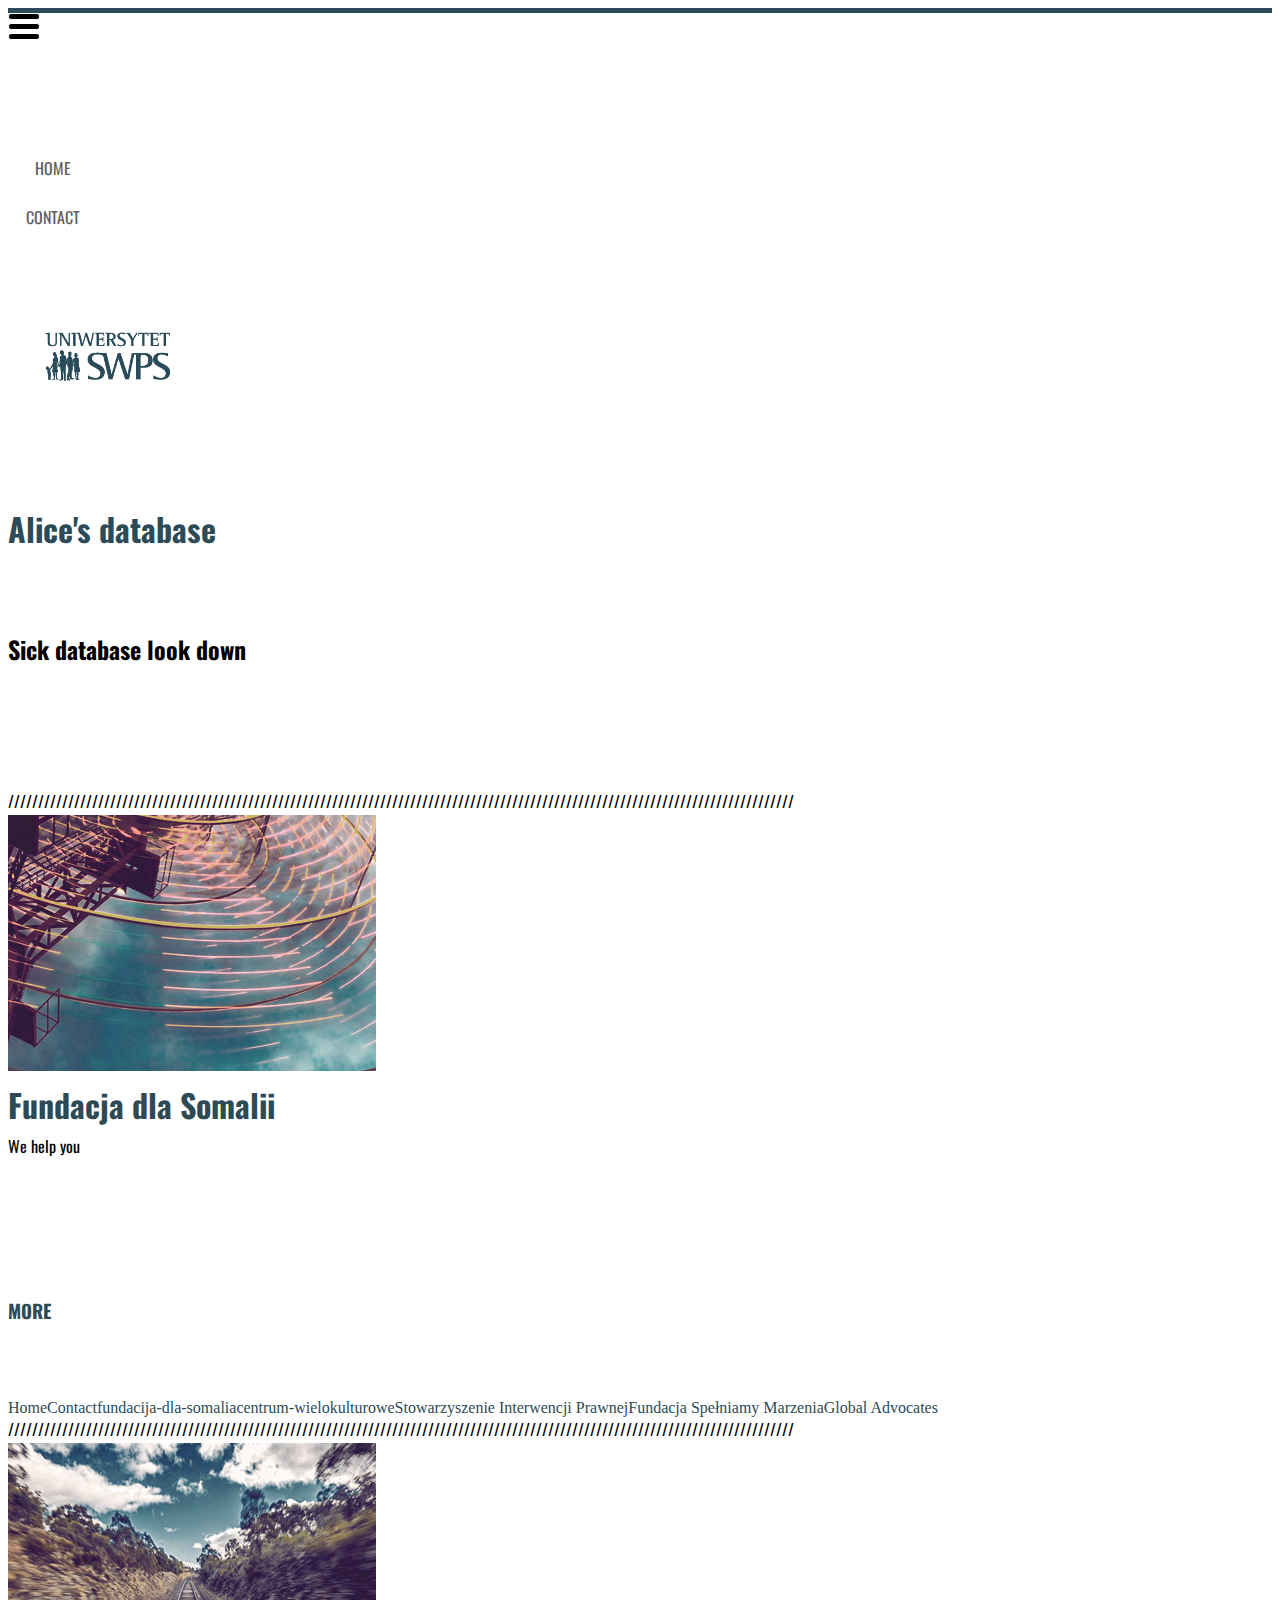
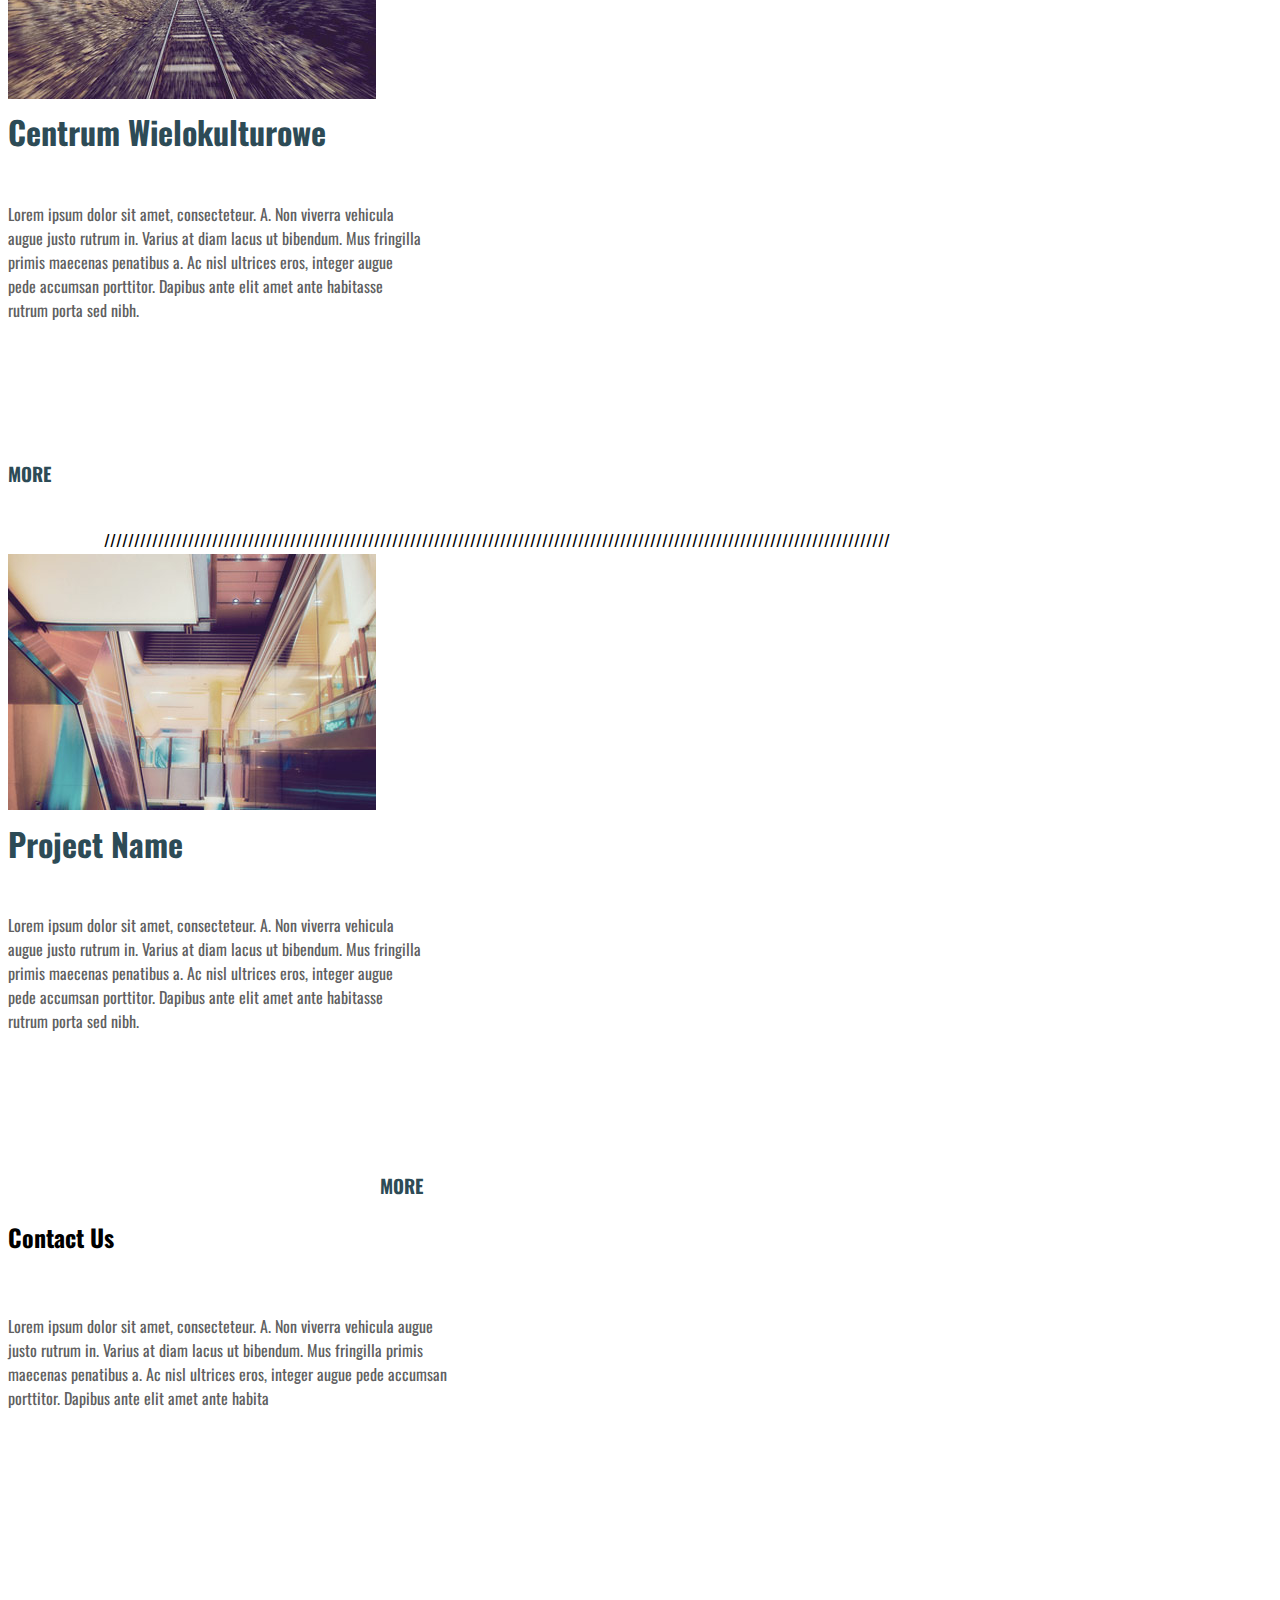
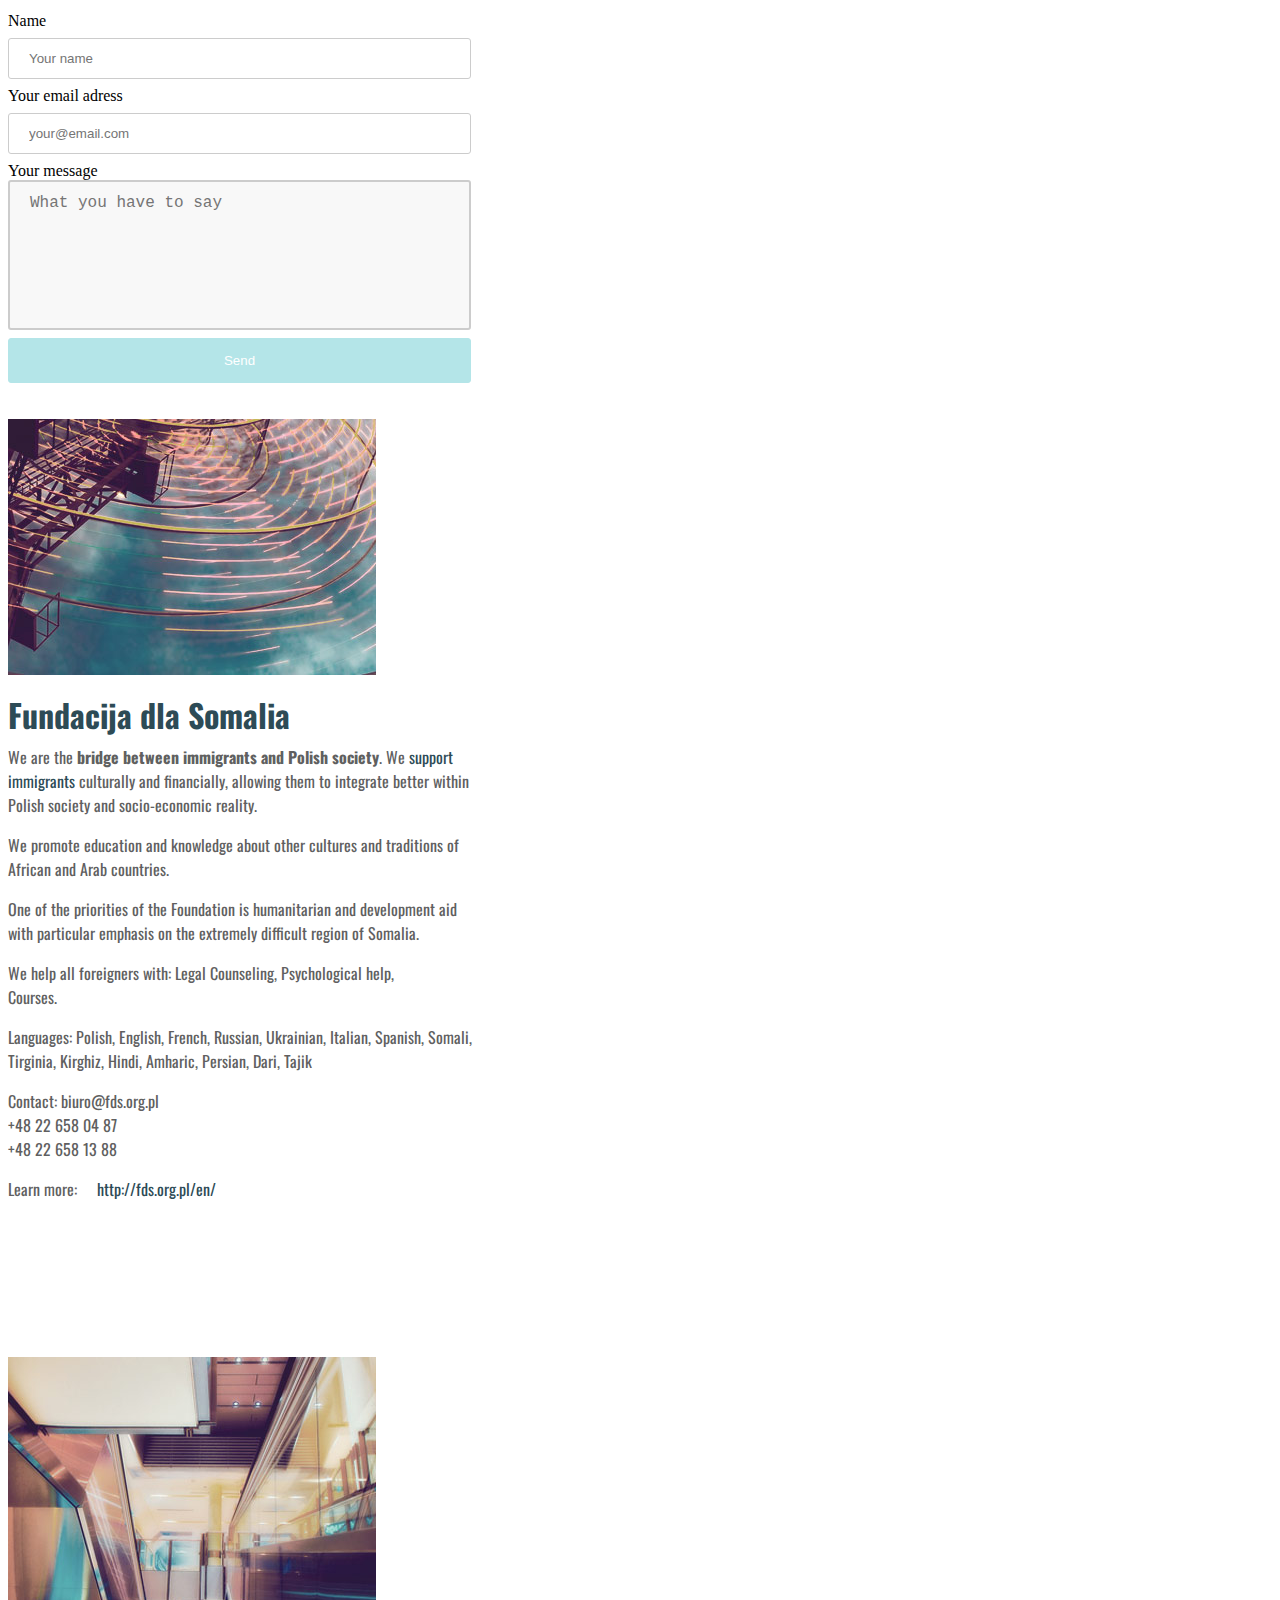
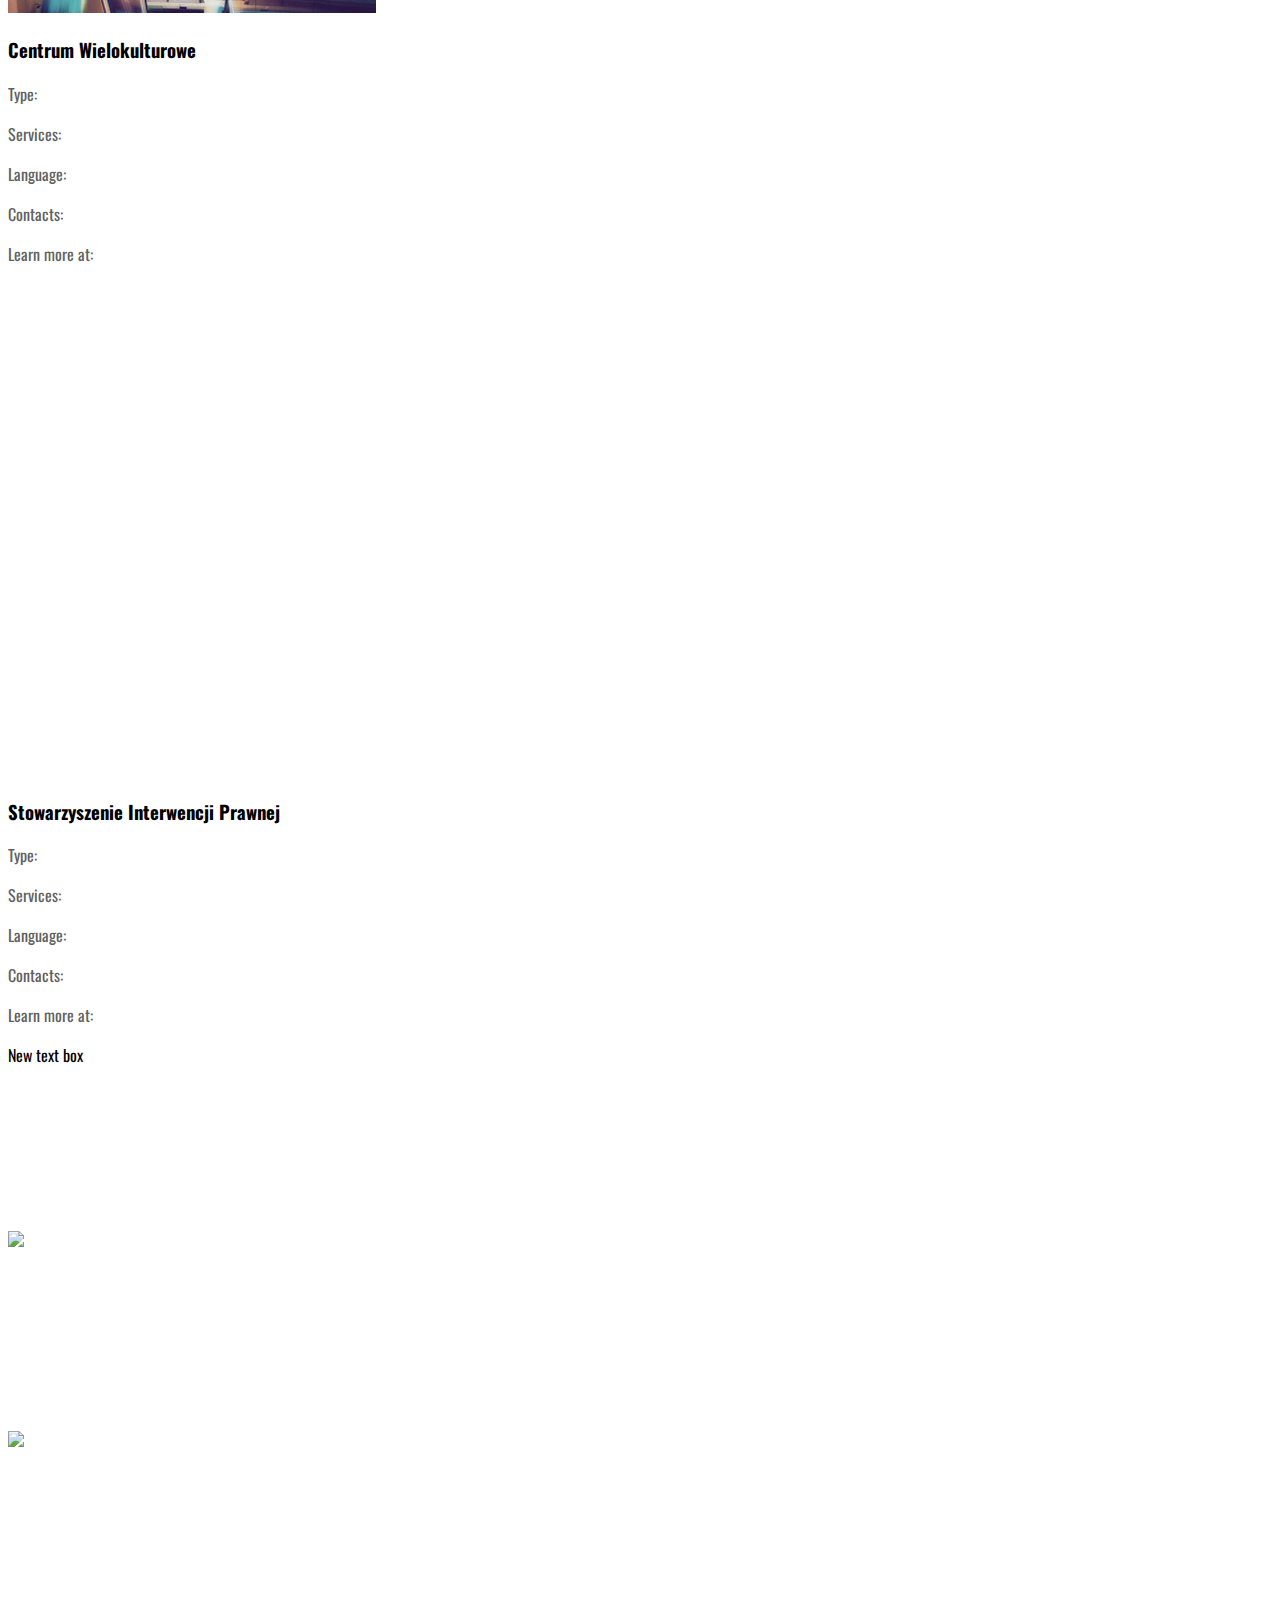
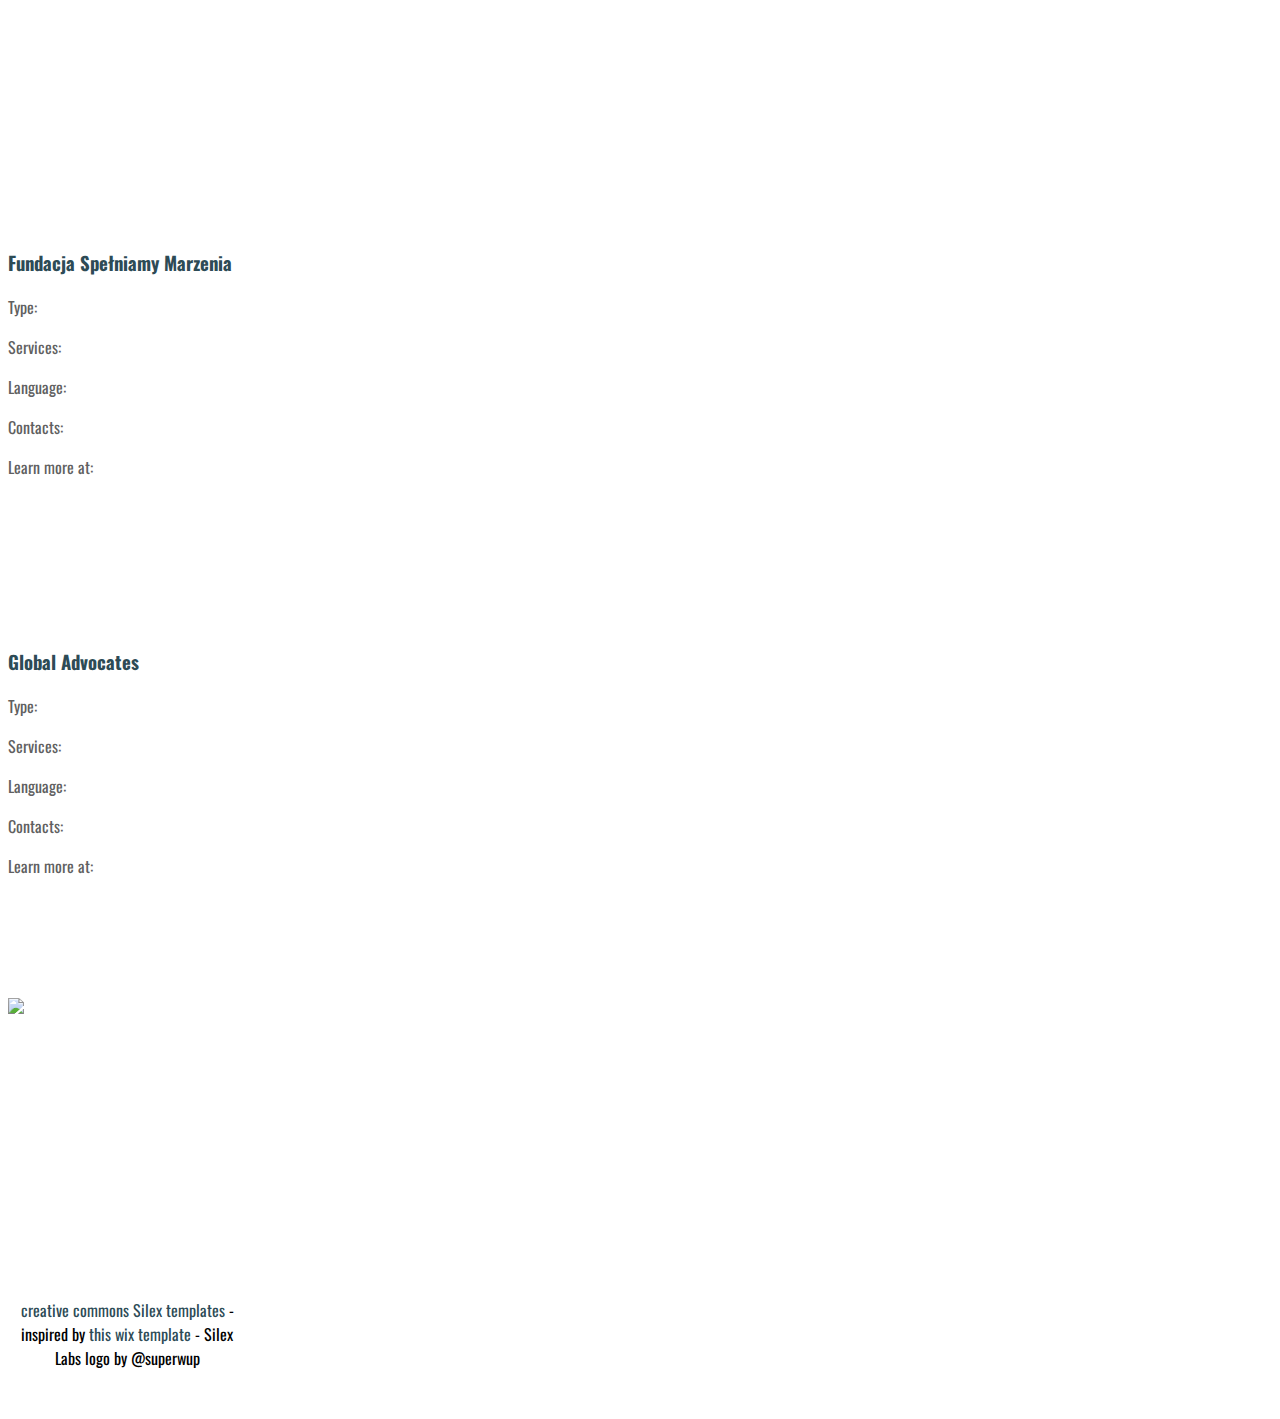
==== editable.html @ 3e7f56ba "Create editable.html" ====
<!DOCTYPE html><html lang=""><head>
    <title>Clean &amp; Square free template</title>
    <meta charset="UTF-8">
    <meta name="generator" content="Silex v2.2.10">

    <style type="text/css" class="silex-style">.link-menu .page-link-active {background-color: rgb(73, 187, 204); transition: background-color 0.5s ease-in;}.link-menu .page-link-active p {color: #FFFFFF; transition: color 0.5s ease-in;}div.small-height div {min-height: 5px;}</style>
    <style class="silex-inline-styles" type="text/css">.silex-id-1436036524732-32 {cursor: auto; background-color: rgb(255, 255, 255);}.silex-id-1483130857943-13 {background-color: rgba(45,75,86,1); min-width: 980px;}.silex-id-1483130857943-12 {min-height: 20px; background-color: transparent; top: 15px; left: 218px; width: 980px;}.silex-id-1483130355289-7 {top: 10px; left: 0px;}@media only screen and (max-width: 480px) {.silex-id-1483130355289-7 {top: 20px; left: 0px;}}.silex-id-1483130355289-6 {min-height: 271px; background-color: transparent; top: 0px; left: 0px;}@media only screen and (max-width: 480px) {.silex-id-1483130355289-6 {min-height: 354px;}}.silex-id-1552772425150-3 {min-height: 27px; width: 33px; background-color: transparent; top: 35px; left: 35px;}.silex-id-1552772447689-4 {width: 100px; min-height: 100px; background-color: rgb(255, 255, 255); top: 100px; left: 653px;}@media only screen and (max-width: 480px) {.silex-id-1552772447689-4 {left: 91px; top: 26px; width: 335px; min-height: 20px;}}.silex-id-1436036522119-6 {width: 383px; top: 108px; left: 536px; background-color: transparent; min-height: 100px;}.silex-id-1436036522018-5 {width: 90px; top: 20px; left: 142px; min-height: 33px;}.silex-id-1436036521917-4 {width: 90px; top: 20px; left: 238px; min-height: 33px;}.silex-id-1579433606392-1 {width: 542px; min-height: 154px; background-color: rgb(255, 255, 255); top: 114px; left: 46px;}.silex-id-1579433564599-0 {width: 269px; min-height: 244px; top: -39px; left: 27px;}.silex-id-1579433671400-2 {width: 237px; min-height: 90px; top: 41px; left: 287px;}.silex-id-1483131519736-31 {top: 708px; left: 0px;}@media only screen and (max-width: 480px) {.silex-id-1483131519736-31 {top: 401px; left: 0px;}}.silex-id-1483131519736-30 {min-height: 158px; background-color: transparent; top: 0px; left: 0px;}@media only screen and (max-width: 480px) {.silex-id-1483131519736-30 {min-height: 415px;}}.silex-id-1436036524230-27 {width: 822px; top: 56px; left: 97px; min-height: 135px;}@media only screen and (max-width: 480px) {.silex-id-1436036524230-27 {top: 137px; left: 11px; width: 421px; min-height: 372px;}}.silex-id-1483130397853-8 {top: 1220px; left: 0px;}@media only screen and (max-width: 480px) {.silex-id-1483130397853-8 {top: 730px; left: 0px;}}.silex-id-1483130397854-9 {min-height: 525px; background-color: transparent;}@media only screen and (max-width: 480px) {.silex-id-1483130397854-9 {min-height: 767px;}}.silex-id-1436036523928-24 {width: 978px; top: 22px; left: 1px; min-height: 26px;}.silex-id-1436036524028-25 {width: 368px; top: 134px; left: 46px; min-height: 256px;}.silex-id-1436036523626-21 {width: 415px; top: 129px; left: 513px; min-height: 302px;}.silex-id-1483131239726-14 {top: 572px; left: NaNpx;}@media only screen and (max-width: 480px) {.silex-id-1483131239726-14 {top: 1470px; left: 0px;}}.silex-id-1483131239727-15 {min-height: 525px; background-color: transparent;}@media only screen and (max-width: 480px) {.silex-id-1483131239727-15 {min-height: 735px;}}.silex-id-1483131239727-17 {width: 978px; top: 22px; left: 1px; min-height: 26px;}.silex-id-1483131239727-16 {width: 368px; top: 134px; left: 46px; min-height: 256px;}.silex-id-1483131239727-18 {width: 415px; top: 94px; left: 504px; min-height: 404px;}.silex-id-1483131242514-19 {top: 572px; left: NaNpx;}@media only screen and (max-width: 480px) {.silex-id-1483131242514-19 {top: 2205px; left: 0px;}}.silex-id-1483131242514-20 {min-height: 417px; background-color: transparent; top: 73px; left: 0px;}@media only screen and (max-width: 480px) {.silex-id-1483131242514-20 {min-height: 718px;}}.silex-id-1483131242515-22 {width: 978px; top: 22px; left: 1px; min-height: 26px;}.silex-id-1483131242515-21 {width: 368px; top: 134px; left: 46px; min-height: 256px;}.silex-id-1483131242515-23 {width: 415px; top: 129px; left: 513px; min-height: 302px;}@media only screen and (max-width: 480px) {.silex-id-1483131242515-23 {top: 384px; left: 15px; width: 415px; min-height: 314px;}}.silex-id-1483131410736-25 {top: 259px; left: NaNpx;}@media only screen and (max-width: 480px) {.silex-id-1483131410736-25 {top: 401px; left: 0px;}}.silex-id-1483131410737-26 {min-height: 525px; background-color: transparent;}@media only screen and (max-width: 480px) {.silex-id-1483131410737-26 {top: 0px; left: 12px; width: 445px; min-height: 791px;}}.silex-id-1436036521716-2 {width: 457px; top: 59px; left: 522px; min-height: 393px;}.silex-id-1538155859204-2 {width: 463px; height: 407px; background-color: transparent; top: 56px; left: 0px;}.silex-id-1579434032991-5 {}.silex-id-1579434032837-4 {min-height: 619px; top: 0px; left: 0px;}.silex-id-1579434068990-7 {width: 893px; min-height: 569px; background-color: rgb(255, 255, 255); top: 37px; left: 48px;}.silex-id-1579434058717-6 {width: 368px; min-height: 267px; top: 15px; left: 23px;}.silex-id-1579434105870-8 {width: 468px; min-height: 650px; top: 15px; left: 408px;}.silex-id-1579435154045-10 {}.silex-id-1579435153888-9 {min-height: 449px; top: 0px; left: 0px;}.silex-id-1579435288949-13 {width: 907px; min-height: 414px; background-color: rgb(255, 255, 255); top: 26px; left: 51px;}.silex-id-1579435301422-14 {width: 368px; min-height: 256px; top: 22px; left: 29px;}.silex-id-1579435308064-15 {width: 440px; min-height: 341px; top: 22px; left: 419px;}.silex-id-1579442111511-1 {}.silex-id-1579442119194-2 {width: 848px; min-height: 402px; background-color: rgb(255, 255, 255); top: 23px; left: 391px;}.silex-id-1579442111416-0 {min-height: 433px; top: 0px; left: 0px;}.silex-id-1579442137676-3 {width: 461px; min-height: 433px; top: 0px; left: 458px;}.silex-id-1579442170416-4 {width: 312px; min-height: 200px; top: 68px; left: 62px;}.silex-id-1579442221116-6 {}.silex-id-1579442221061-5 {min-height: 502px; top: 0px; left: 0px;}.silex-id-1579442273865-8 {width: 300px; min-height: 400px; top: 26px; left: 46px;}.silex-id-1579442231906-7 {width: 560px; min-height: 380px; top: 16px; left: 421px;}.silex-id-1579442318085-10 {}.silex-id-1579442318032-9 {min-height: 446px; top: 0px; left: 0px;}.silex-id-1579442339808-12 {width: 922px; min-height: 438px; background-color: rgb(255, 255, 255); top: 0px; left: 32px;}.silex-id-1579442404065-15 {width: 406px; min-height: 350px; top: 42px; left: 438px;}.silex-id-1579442448858-16 {width: 300px; min-height: 300px; top: 42px; left: 56px;}.silex-id-1483130400381-10 {top: 2236px; left: 0px; min-width: 980px;}@media only screen and (max-width: 480px) {.silex-id-1483130400381-10 {top: 3487px; left: 0px;}}.silex-id-1483130400382-11 {min-height: 113px; background-color: transparent; top: 15px; left: 290px; width: 980px;}@media only screen and (max-width: 480px) {.silex-id-1483130400382-11 {min-height: 213px;}}.silex-id-1436036522220-7 {width: 238px; top: 17px; min-height: 40px; left: 367px;}</style>

    <script type="text/javascript" src="https://editor.silex.me/static/2.10/jquery.js" data-silex-static=""></script>
    <script type="text/javascript" src="https://editor.silex.me/static/2.10/jquery-ui.js" data-silex-static=""></script>
    <script type="text/javascript" src="https://editor.silex.me/static/2.10/pageable.js" data-silex-static=""></script>
    <script type="text/javascript" src="https://editor.silex.me/static/2.10/front-end.js" data-silex-static=""></script>
    <link rel="stylesheet" href="https://editor.silex.me/static/2.10/normalize.css" data-silex-static="">
    <link rel="stylesheet" href="https://editor.silex.me/static/2.10/front-end.css" data-silex-static="">

    

    <script class="silex-json-styles" type="text/json">[{"fonts":[{"family":"'Oswald', sans-serif","href":"https://fonts.googleapis.com/css?family=Oswald"}],"desktop":{"silex-id-1436036524732-32":{"cursor":"auto","background-image":"","background-color":"rgb(255, 255, 255)"},"silex-id-1436036524230-27":{"width":"822px","top":"56px","left":"97px","min-height":"135px"},"silex-id-1436036524129-26":{"width":"966px","top":"700px","left":"1px","background-color":"transparent","min-height":"528px"},"silex-id-1436036524028-25":{"width":"368px","top":"134px","left":"46px","min-height":"256px"},"silex-id-1436036523928-24":{"width":"978px","top":"22px","left":"1px","min-height":"26px"},"silex-id-1436036523827-23":{"width":"242px","top":"166px","left":"120px","min-height":"58px"},"silex-id-1436036523727-22":{"width":"362px","top":"235px","left":"61px","min-height":"86px"},"silex-id-1436036523626-21":{"width":"415px","top":"129px","left":"513px","min-height":"302px"},"silex-id-1436036523526-20":{"width":"100px","top":"1278px","left":"0px","background-color":"transparent","min-height":"528px"},"silex-id-1436036523425-19":{"width":"368px","top":"127px","left":"40px","min-height":"256px"},"silex-id-1436036523325-18":{"width":"100px","top":"16px","left":"0px","min-height":"26px"},"silex-id-1436036523224-17":{"width":"242px","top":"166px","left":"120px","min-height":"58px"},"silex-id-1436036523124-16":{"width":"362px","top":"235px","left":"61px","min-height":"86px"},"silex-id-1436036523024-15":{"width":"415px","top":"166px","left":"512px","min-height":"259px"},"silex-id-1436036522923-14":{"width":"100px","top":"1864px","background-color":"transparent","min-height":"528px"},"silex-id-1436036522823-13":{"width":"368px","top":"130px","left":"43px","min-height":"256px"},"silex-id-1436036522722-12":{"width":"100px","top":"16px","left":"0px","min-height":"26px"},"silex-id-1436036522622-11":{"width":"242px","top":"166px","left":"120px","min-height":"58px"},"silex-id-1436036522521-10":{"width":"362px","top":"240px","left":"61px","min-height":"86px"},"silex-id-1436036522421-9":{"width":"415px","top":"172px","left":"512px","min-height":"299px"},"silex-id-1436036522320-8":{"width":"100px","top":"2405px","min-height":"100px"},"silex-id-1436036522220-7":{"width":"238px","top":"17px","min-height":"40px","left":"367px"},"silex-id-1436036522119-6":{"width":"383px","top":"108px","left":"536px","background-color":"transparent","min-height":"100px"},"silex-id-1436036522018-5":{"width":"90px","top":"20px","left":"142px","min-height":"33px"},"silex-id-1436036521917-4":{"width":"90px","top":"20px","left":"238px","min-height":"33px"},"silex-id-1436036521816-3":{"width":"100px","top":"300px","left":"1px","background-color":"transparent","min-height":"528px"},"silex-id-1436036521716-2":{"width":"457px","top":"59px","left":"522px","min-height":"393px"},"silex-id-1483130355289-6":{"min-height":"271px","background-color":"transparent","top":"0px","left":"0px"},"silex-id-1483130355289-7":{"top":"10px","left":"0px"},"silex-id-1483130397853-8":{"top":"1220px","left":"0px"},"silex-id-1483130397854-9":{"min-height":"525px","background-color":"transparent"},"silex-id-1483130400381-10":{"top":"2236px","left":"0px","min-width":"980px"},"silex-id-1483130400382-11":{"min-height":"113px","background-color":"transparent","top":"15px","left":"290px","width":"980px"},"silex-id-1483130857943-12":{"min-height":"20px","background-color":"transparent","top":"15px","left":"218px","width":"980px"},"silex-id-1483130857943-13":{"background-color":"rgba(45,75,86,1)","min-width":"980px"},"silex-id-1483131239726-14":{"top":"572px","left":"NaNpx"},"silex-id-1483131239727-15":{"min-height":"525px","background-color":"transparent"},"silex-id-1483131239727-16":{"width":"368px","top":"134px","left":"46px","min-height":"256px"},"silex-id-1483131239727-17":{"width":"978px","top":"22px","left":"1px","min-height":"26px"},"silex-id-1483131239727-18":{"width":"415px","top":"94px","left":"504px","min-height":"404px"},"silex-id-1483131242514-19":{"top":"572px","left":"NaNpx"},"silex-id-1483131242514-20":{"min-height":"417px","background-color":"transparent","top":"73px","left":"0px"},"silex-id-1483131242515-21":{"width":"368px","top":"134px","left":"46px","min-height":"256px"},"silex-id-1483131242515-22":{"width":"978px","top":"22px","left":"1px","min-height":"26px"},"silex-id-1483131242515-23":{"width":"415px","top":"129px","left":"513px","min-height":"302px"},"silex-id-1483131410736-25":{"top":"259px","left":"NaNpx"},"silex-id-1483131410737-26":{"min-height":"525px","background-color":"transparent"},"silex-id-1483131519736-30":{"min-height":"158px","background-color":"transparent","top":"0px","left":"0px"},"silex-id-1483131519736-31":{"top":"708px","left":"0px"},"silex-id-1538155859204-2":{"width":"463px","height":"407px","background-color":"transparent","top":"56px","left":"0px"},"silex-id-1552772425150-3":{"min-height":"27px","width":"33px","background-color":"transparent","top":"35px","left":"35px"},"silex-id-1552772447689-4":{"width":"100px","min-height":"100px","background-color":"rgb(255, 255, 255)","top":"100px","left":"653px"},"silex-id-1436036524431-29":{"min-height":"0px","top":"0px","left":"0px","width":"0px"},"silex-id-1579433564599-0":{"width":"269px","min-height":"244px","top":"-39px","left":"27px"},"silex-id-1436036524531-30":{"min-height":"0px","top":"0px","left":"0px","width":"0px"},"silex-id-1579433606392-1":{"width":"542px","min-height":"154px","background-color":"rgb(255, 255, 255)","top":"114px","left":"46px"},"silex-id-1579433671400-2":{"width":"237px","min-height":"90px","top":"41px","left":"287px"},"silex-id-1436036524330-28":{"min-height":"122px","top":"0px","left":"0px","width":"206px"},"silex-id-1579433982222-3":{"min-height":"0px","top":"0px","left":"0px","width":"0px"},"silex-id-1579434032837-4":{"min-height":"619px","background-color":"","top":"0px","left":"0px"},"silex-id-1579434032991-5":{},"silex-id-1579434058717-6":{"width":"368px","min-height":"267px","top":"15px","left":"23px"},"silex-id-1579434068990-7":{"width":"893px","min-height":"569px","background-color":"rgb(255, 255, 255)","top":"37px","left":"48px"},"silex-id-1579434105870-8":{"width":"468px","min-height":"650px","top":"15px","left":"408px"},"silex-id-1579435153888-9":{"min-height":"449px","background-color":"","top":"0px","left":"0px"},"silex-id-1579435154045-10":{},"silex-id-1579435163307-11":{"min-height":"0px","top":"0px","left":"0px"},"silex-id-1579435288949-13":{"width":"907px","min-height":"414px","background-color":"rgb(255, 255, 255)","top":"26px","left":"51px"},"silex-id-1579435301422-14":{"width":"368px","min-height":"256px","top":"22px","left":"29px"},"silex-id-1579435308064-15":{"width":"440px","min-height":"341px","top":"22px","left":"419px"},"silex-id-1579442111416-0":{"min-height":"433px","background-color":"","top":"0px","left":"0px"},"silex-id-1579442111511-1":{},"silex-id-1579442119194-2":{"width":"848px","min-height":"402px","background-color":"rgb(255, 255, 255)","top":"23px","left":"391px"},"silex-id-1579442137676-3":{"width":"461px","min-height":"433px","top":"0px","left":"458px"},"silex-id-1579442170416-4":{"width":"312px","min-height":"200px","top":"68px","left":"62px"},"silex-id-1579442221061-5":{"min-height":"502px","background-color":"","top":"0px","left":"0px"},"silex-id-1579442221116-6":{},"silex-id-1579442231906-7":{"width":"560px","min-height":"380px","top":"16px","left":"421px"},"silex-id-1579442273865-8":{"width":"300px","min-height":"400px","top":"26px","left":"46px"},"silex-id-1579442318032-9":{"min-height":"446px","background-color":"","top":"0px","left":"0px"},"silex-id-1579442318085-10":{},"silex-id-1579442327525-11":{"min-height":"56px","top":"446px","left":"100px","width":"75px"},"silex-id-1579442339808-12":{"width":"922px","min-height":"438px","background-color":"rgb(255, 255, 255)","top":"0px","left":"32px"},"silex-id-1579442351427-13":{"min-height":"0px","top":"0px","left":"0px","width":"0px"},"silex-id-1579442356381-14":{"min-height":"56px","top":"0px","left":"0px","width":"75px"},"silex-id-1579442404065-15":{"width":"406px","min-height":"350px","top":"42px","left":"438px"},"silex-id-1579442448858-16":{"width":"300px","min-height":"300px","top":"42px","left":"56px"}},"mobile":{"silex-id-1436036524230-27":{"top":"137px","left":"11px","width":"421px","min-height":"372px"},"silex-id-1483131410737-26":{"top":"0px","left":"12px","width":"445px","min-height":"791px"},"silex-id-1483131410736-25":{"top":"401px","left":"0px"},"silex-id-1483130397853-8":{"top":"730px","left":"0px"},"silex-id-1483131519736-31":{"top":"401px","left":"0px"},"silex-id-1483130355289-7":{"top":"20px","left":"0px"},"silex-id-1483131239726-14":{"top":"1470px","left":"0px"},"silex-id-1483131242514-19":{"top":"2205px","left":"0px"},"silex-id-1483131242515-23":{"top":"384px","left":"15px","width":"415px","min-height":"314px"},"silex-id-1483130355289-6":{"min-height":"354px"},"silex-id-1483131519736-30":{"min-height":"415px"},"silex-id-1483130397854-9":{"min-height":"767px"},"silex-id-1483131239727-15":{"min-height":"735px"},"silex-id-1483131242514-20":{"min-height":"718px"},"silex-id-1483130400381-10":{"top":"3487px","left":"0px"},"silex-id-1483130400382-11":{"min-height":"213px"},"silex-id-1552772447689-4":{"left":"91px","top":"26px","width":"335px","min-height":"20px"}},"prodotypeData":{"component":{"silex-id-1538155859204-2":{"name":"form1","templateName":"form","buttonBorderColor":"#B4E5E8","buttonBackgroundColor":"#B4E5E8"},"silex-id-1552772425150-3":{"name":"hamburger1","templateName":"hamburger","fixed":false,"links":[{"properties":{"href":"#!page-home"},"text":"Home"},{"properties":{"href":"#!page-contact"},"text":"Contact"},{"properties":{"href":"https://www.silex.me"},"text":"Powered by Silex"}],"background-color":"#B4E5E8","button-background-color":"#000000"}},"style":{"all-style":{"className":"all-style","templateName":"text","displayName":"All Style","styles":{"desktop":{"normal":{"className":"all-style","pseudoClass":"normal","All":{"font-family":"'Oswald', sans-serif","font-weight":"normal","color":""},"Heading1":{"color":"#2d4b56","line-height":"0.5","text-align":"left"},"Paragraph":{"color":"#606060"},"Link":{"color":"#2D4B56","text-decoration":"none"}}},"mobile":{"normal":{"templateName":"text","className":"all-style","pseudoClass":"normal","All":{"font-size":"22px"},"Heading1":{"line-height":"1"}}}}},"nav":{"className":"nav","templateName":"text","displayName":"nav","styles":{"desktop":{"normal":{"className":"nav","pseudoClass":"normal","All":{"text-align":"center"},"Active":{"background-color":"","color":"","text-decoration":"underline"},"Link":{"color":"#000000","text-decoration":"none","background-color":"#cb4c4c","line-height":"3"}}}}},"hamburger-menu":{"className":"hamburger-menu","templateName":"text","displayName":"Hamburger menu","styles":{"desktop":{"normal":{"className":"hamburger-menu","pseudoClass":"normal"}},"mobile":{"normal":{"templateName":"text","className":"hamburger-menu","pseudoClass":"normal","UnorderedList":{"list-style-type":"none","font-size":"1.5em","color":""},"Active":{"color":"#ffffff","background-color":""},"Link":{"color":"#000000"},"All":{"line-height":"2"}}}}}}}}]</script>

    






    <meta name="website-width" content="980">
    <style type="text/css" class="silex-style-settings">.website-width {width: 980px;}</style>































    
    
<style class="silex-prodotype-style" type="text/css" data-style-id="all-style">h1 {color: #2d4b56; text-align: left; line-height: 0.5;}.text-element > .silex-element-content {font-family: 'Oswald', sans-serif; font-weight: normal;}p {color: #606060;}a {color: #2D4B56; text-decoration: none;}[data-silex-href] {color: #2D4B56; text-decoration: none;}@media only screen and (max-width: 480px) {h1 {line-height: 1;}.text-element > .silex-element-content {font-size: 22px;}}</style><link href="https://fonts.googleapis.com/css?family=Oswald" rel="stylesheet" class="silex-custom-font"><style class="silex-prodotype-style" type="text/css" data-style-id="nav">.nav.text-element > .silex-element-content {text-align: center;}.nav a {color: #000000; background-color: #cb4c4c; text-decoration: none; line-height: 3;}.nav [data-silex-href] {color: #000000; background-color: #cb4c4c; text-decoration: none; line-height: 3;}.nav .page-link-active {text-decoration: underline;}</style><meta name="publicationPath" content="{&quot;absPath&quot;:&quot;/ce/fs/get/Documents/silex-templates/clean-square&quot;,&quot;isDir&quot;:true,&quot;mime&quot;:&quot;application/octet-stream&quot;,&quot;name&quot;:&quot;clean-square&quot;,&quot;folder&quot;:&quot;Documents/silex-templates&quot;,&quot;path&quot;:&quot;Documents/silex-templates/clean-square&quot;,&quot;service&quot;:&quot;fs&quot;,&quot;url&quot;:&quot;http://localhost:6805/ce/fs/get/Documents/silex-templates/clean-square&quot;}"><meta name="viewport" content="width=device-width, initial-scale=1"><meta name="hostingProvider" content="unifile"><style class="silex-prodotype-style" type="text/css" data-style-id="hamburger-menu">@media only screen and (max-width: 480px), only screen and (max-device-width: 480px) {.hamburger-menu.text-element > .silex-element-content {line-height: 2;}.hamburger-menu a {color: #000000;}.hamburger-menu [data-silex-href] {color: #000000;}.hamburger-menu ul li {list-style-type: none; font-size: 1.5em;}.hamburger-menu .page-link-active {color: #ffffff;}}</style><script type="text/javascript" class="silex-script"></script><!-- Silex HEAD tag do not remove -->
    <!-- End of Silex HEAD tag do not remove --></head>

<body data-silex-type="container-element" class="silex-id-1436036524732-32 all-style enable-mobile prevent-draggable prevent-resizable prevent-selectable silex-runtime" data-silex-id="silex-id-1436036524732-32" style="">
    <div data-silex-type="container-element" class="prevent-draggable container-element editable-style silex-id-1483130857943-13 section-element hide-on-mobile prevent-resizable small-height website-min-width" data-silex-id="silex-id-1483130857943-13">
        <div data-silex-type="container-element" class="editable-style silex-element-content website-width silex-id-1483130857943-12 silex-container-content container-element prevent-draggable" data-silex-id="silex-id-1483130857943-12"></div>
    </div>
    <div data-silex-type="container-element" class="prevent-draggable container-element editable-style silex-id-1483130355289-7 section-element prevent-resizable website-min-width" data-silex-id="silex-id-1483130355289-7">
        <div data-silex-type="container-element" class="editable-style silex-element-content website-width silex-id-1483130355289-6 silex-container-content container-element prevent-draggable" data-silex-id="silex-id-1483130355289-6" style=""><div data-silex-type="text-element" class="editable-style silex-id-1552772425150-3 text-element silex-component prevent-resizable hide-on-desktop hamburger-menu prevent-auto-z-index" data-silex-id="silex-id-1552772425150-3"><div class="silex-element-content normal"><style>.hamburger-menu_1563834201074_621 {position: absolute; z-index: 20;}.silex-editor .hamburger-menu_1563834201074_621 nav {left: -9999px;}.hamburger-menu_1563834201074_621 nav ul {margin-top: 80px;}.hamburger-menu_1563834201074_621 nav {opacity: 0; position: absolute; background-color: #B4E5E8; transition: left 1s ease, height 0s ease 1s; left: -300px; width: 300px; height: 20px;}.hamburger-menu_1563834201074_621.open nav {opacity: 1; height: 100vh; left: 0; transition: left 1s ease, height 0s ease 0s;}.hamburger-menu_1563834201074_621 .nav-container {z-index: 10; position: absolute;}.hamburger-menu_1563834201074_621.open .nav-container {}.hamburger-menu_1563834201074_621 .hamburger-btn {z-index: 20; cursor: pointer; position: absolute;}.hamburger-menu_1563834201074_621 .hamburger-btn span {display: block; width: 30px; height: 5px; margin-bottom: 3px; position: relative; background-color: #000000; border: 1px solid #ffffff; border-radius: 3px; transition: border-color 0.1s ease-in,
      opacity 0.1s ease-in,
      transform 0.1s ease-in,
      background 0.1s ease-in;}.hamburger-menu_1563834201074_621.open .hamburger-btn span {border-color: rgba(255, 255, 255, 0);}.hamburger-menu_1563834201074_621 .hamburger-btn span:first-child {transform-origin: 4px -2px;}.hamburger-menu_1563834201074_621.open .hamburger-btn span:first-child {transform: rotate(45deg) translate(7px, -4px);}.hamburger-menu_1563834201074_621.open .hamburger-btn span:nth-last-child(2) {opacity: 0;}.hamburger-menu_1563834201074_621 .hamburger-btn span:nth-child(3) {transform-origin: -11px 4px;}.hamburger-menu_1563834201074_621.open .hamburger-btn span:nth-child(3) {transform: rotate(-45deg) translate(0, 12px);}</style>
<!-- inspired by https://codepen.io/erikterwan/pen/EVzeRP -->
<div class="hamburger-menu_1563834201074_621 closed">
    <div class="hamburger-btn ">
      <span></span>
      <span></span>
      <span></span>
    </div>
    <div class="nav-container">
      <div class="prevent-scale">
        <nav role="navigation" class="">
            <ul>
            
                <li><a href="#!page-home" class="">Home</a></li>
            
                <li><a href="#!page-contact" class="">Contact</a></li>
            
                <li><a href="https://www.silex.me">Powered by Silex</a></li>
            
            </ul>
        </nav>
      </div>
  </div>
</div>
<script type="text/javascript">
(function() {
  var isOpen = false;
  function close() {
    isOpen = false;
    $('.hamburger-menu_1563834201074_621').removeClass('open');
    $('.hamburger-menu_1563834201074_621').addClass('closed');
  }
  function open() {
    isOpen = true;
    $('.hamburger-menu_1563834201074_621').addClass('open');
    $('.hamburger-menu_1563834201074_621').removeClass('closed');
  }
  function toggle() {
    if(isOpen) close();
    else open();
  }
  var silexElement = $('.hamburger-menu_1563834201074_621').closest('.editable-style');
  function move(data) {
    var offset = silexElement.offset();
    $('.hamburger-menu_1563834201074_621 .nav-container').css({
      'transform': 'translate(' + (data.scrollLeft - (offset.left/data.scale)) + 'px, ' + (data.scrollTop - (offset.top/data.scale)) + 'px)'
    });
  }
  $('.hamburger-menu_1563834201074_621 .hamburger-btn').click(function() { toggle(); });
  $(document).on('silex.scroll silex.resize', function(e, data) {
    close();
    move(data);
  });
  close();
})();
</script>
</div></div><div data-silex-type="container-element" class="editable-style silex-id-1552772447689-4 container-element hide-on-desktop" data-silex-id="silex-id-1552772447689-4"></div>
            
            <div data-silex-type="container-element" class="editable-style container-element link-menu silex-id-1436036522119-6 hide-on-mobile" data-silex-id="silex-id-1436036522119-6">
                <div data-silex-type="text-element" class="editable-style text-element silex-id-1436036522018-5 nav" data-silex-id="silex-id-1436036522018-5" data-silex-href="#!page-home">
                    <div class="silex-element-content normal"><p>
                        HOME
                    </p></div>
                </div>
                <div data-silex-type="text-element" class="editable-style text-element silex-id-1436036521917-4 nav" data-silex-id="silex-id-1436036521917-4" data-silex-href="#!page-contact">
                    <div class="silex-element-content normal">
                        <p>CONTACT
                    </p></div>
                </div>
            </div>

        <div data-silex-type="container-element" class="editable-style silex-id-1579433606392-1 container-element" data-silex-id="silex-id-1579433606392-1" style=""><div data-silex-type="image-element" class="editable-style silex-id-1579433564599-0 image-element" data-silex-id="silex-id-1579433564599-0" style="top: -39px; left: 27px; width: 269px; min-height: 244px;"><img src="assets/swps_logo.png" class="silex-element-content"></div><div data-silex-type="text-element" class="editable-style silex-id-1579433671400-2 text-element" data-silex-id="silex-id-1579433671400-2" style=""><div class="silex-element-content normal"><h1>Alice's database<br></h1></div></div></div></div>
    </div>
    <div data-silex-type="container-element" class="prevent-draggable container-element editable-style silex-id-1483131519736-31 section-element page-home paged-element prevent-resizable website-min-width" data-silex-id="silex-id-1483131519736-31">
        <div data-silex-type="container-element" class="editable-style silex-element-content website-width silex-id-1483131519736-30 silex-container-content container-element prevent-draggable" data-silex-id="silex-id-1483131519736-30" style="">
            <div data-silex-type="text-element" class="editable-style text-element silex-id-1436036524230-27" data-silex-id="silex-id-1436036524230-27" style="">
                <div class="silex-element-content normal"><h2>Sick database look down</h2></div>
            </div>
        </div>
    </div>



    <div data-silex-type="container-element" class="prevent-draggable container-element editable-style section-element silex-id-1483130397853-8 page-home paged-element prevent-resizable website-min-width" data-silex-id="silex-id-1483130397853-8">
        <div data-silex-type="container-element" class="editable-style silex-element-content website-width silex-container-content container-element prevent-draggable silex-id-1483130397854-9" data-silex-id="silex-id-1483130397854-9">
            <div data-silex-type="text-element" class="editable-style text-element silex-id-1436036523928-24 full-width grey-text" data-silex-id="silex-id-1436036523928-24">
                <div class="silex-element-content normal">
                    ///////////////////////////////////////////////////////////////////////////////////////////////////////////////////////////////////
                </div>
            </div>
            <div data-silex-type="image-element" class="editable-style image-element silex-id-1436036524028-25" data-silex-id="silex-id-1436036524028-25">
                <img class="silex-element-content" src="assets/pic07.jpg"></div>

            <div data-silex-type="text-element" class="editable-style text-element silex-id-1436036523626-21 product-details text-editor-focus" data-silex-id="silex-id-1436036523626-21" data-allow-silex-shortcuts="true">
                <div class="silex-element-content normal">
                    <h1><a href="#!page-fundacija-dla-somalia" title="Fundacija dla Somalia" class="">Fundacja dla Somalii</a></h1>
                    
                        We help you<br><p>
                            <br>
                        </p>
                        <p>
                            <br>
                        </p>
                        <p>
                            <br>
                        </p>
                        <h3><a href="#!page-fundacija-dla-somalia" title="Fundacija dla Somalia" class="">MORE</a></h3>
                    
                </div>
            </div>
        </div>
    </div>



































    <div class="silex-pages">
        <a id="page-home" data-silex-type="page-element" class="page-element" href="#!page-home">Home</a><a id="page-contact" data-silex-type="page-element" class="page-element" href="#!page-contact">Contact</a><a id="page-fundacija-dla-somalia" href="#!page-fundacija-dla-somalia" data-silex-type="page-element" class="page-element">fundacija-dla-somalia</a><a id="page-centrum-wielokulturowe" href="#!page-centrum-wielokulturowe" data-silex-type="page-element" class="page-element">centrum-wielokulturowe</a><a id="page-stowarzyszenie-interwencji-prawnej" href="#!page-stowarzyszenie-interwencji-prawnej" data-silex-type="page-element" class="page-element">Stowarzyszenie Interwencji Prawnej</a><a id="page-fundacja-spe-niamy-marzenia" href="#!page-fundacja-spe-niamy-marzenia" data-silex-type="page-element" class="page-element">Fundacja Spełniamy Marzenia</a><a id="page-global-advocates" href="#!page-global-advocates" data-silex-type="page-element" class="page-element">Global Advocates</a></div>













    <div data-silex-type="container-element" class="prevent-draggable container-element editable-style section-element silex-id-1483131239726-14 page-home paged-element prevent-resizable website-min-width" data-silex-id="silex-id-1483131239726-14">

        <div data-silex-type="container-element" class="editable-style silex-element-content website-width silex-container-content container-element prevent-draggable silex-id-1483131239727-15" data-silex-id="silex-id-1483131239727-15">
            <div data-silex-type="text-element" class="editable-style text-element silex-id-1483131239727-17 full-width grey-text" data-silex-id="silex-id-1483131239727-17">
                <div class="silex-element-content normal">
                    ///////////////////////////////////////////////////////////////////////////////////////////////////////////////////////////////////
                </div>
            </div>
            <div data-silex-type="image-element" class="editable-style image-element silex-id-1483131239727-16" data-silex-id="silex-id-1483131239727-16">
                <img src="assets/pic08.jpg" class="silex-element-content"></div>

            <div data-silex-type="text-element" class="editable-style text-element silex-id-1483131239727-18 product-details" data-silex-id="silex-id-1483131239727-18" style="">
                <div class="silex-element-content normal">
                    <h1>Centrum Wielokulturowe</h1>
                    
                        <br>
                    
                    
                        <p>Lorem ipsum dolor sit amet, consecteteur. A. Non viverra vehicula augue justo rutrum in. Varius at diam lacus ut bibendum. Mus fringilla primis maecenas penatibus a. Ac nisl ultrices eros, integer augue pede accumsan porttitor.
                            Dapibus ante elit amet ante habitasse rutrum porta sed nibh.&nbsp;</p>
                        <p>
                            <br>
                        </p>
                        <p>
                            <br>
                        </p>
                        <p>
                            <br>
                        </p>
                        <h3><a href="#!page-home" class="">MORE</a></h3>
                    
                </div>
            </div>
        </div>
    </div>
    <div data-silex-type="container-element" class="prevent-draggable container-element editable-style section-element silex-id-1483131242514-19 page-home paged-element website-min-width prevent-resizable" data-silex-id="silex-id-1483131242514-19">

        <div data-silex-type="container-element" class="editable-style silex-element-content website-width silex-container-content container-element prevent-draggable silex-id-1483131242514-20" data-silex-id="silex-id-1483131242514-20" style="">
            <div data-silex-type="text-element" class="editable-style text-element full-width grey-text silex-id-1483131242515-22" data-silex-id="silex-id-1483131242515-22">
                <div class="silex-element-content normal">
                    <div style="text-align: center;">///////////////////////////////////////////////////////////////////////////////////////////////////////////////////////////////////</div>
                </div>
            </div>
            <div data-silex-type="image-element" class="editable-style image-element silex-id-1483131242515-21" data-silex-id="silex-id-1483131242515-21">
                <img src="assets/pic09.jpg" class="silex-element-content"></div>

            <div data-silex-type="text-element" class="editable-style text-element product-details silex-id-1483131242515-23" data-silex-id="silex-id-1483131242515-23">
                <div class="silex-element-content normal">
                    <h1 class="heading1">Project Name</h1>
                    <div>
                        <br>
                    </div>
                    <div>
                        <p class="normal">Lorem ipsum dolor sit amet, consecteteur. A. Non viverra vehicula augue justo rutrum in. Varius at diam lacus ut bibendum. Mus fringilla primis maecenas penatibus a. Ac nisl ultrices eros, integer augue pede accumsan porttitor.
                            Dapibus ante elit amet ante habitasse rutrum porta sed nibh.&nbsp;</p>
                        <p class="normal">
                            <br>
                        </p>
                        <p class="normal">
                            <br>
                        </p>
                        <p class="normal">
                            <br>
                        </p>
                        <h3 style="text-align: right;" class="heading3"><a href="#!page-home" class="">MORE</a></h3>
                    </div>
                </div>
            </div>
        </div>
    </div>

    



    <div data-silex-type="container-element" class="prevent-draggable container-element editable-style section-element silex-id-1483131410736-25 page-contact paged-element website-min-width prevent-resizable" data-silex-id="silex-id-1483131410736-25">

        <div data-silex-type="container-element" class="editable-style silex-element-content website-width silex-container-content container-element prevent-draggable silex-id-1483131410737-26" data-silex-id="silex-id-1483131410737-26">



            <div data-silex-type="text-element" class="editable-style text-element product-details silex-id-1436036521716-2" data-silex-id="silex-id-1436036521716-2">
                <div class="silex-element-content normal">
                    <h2>Contact Us</h2>
                    <h1>
                        <br>
                        
                            </h1><p>Lorem ipsum dolor sit amet, consecteteur. A. Non viverra vehicula augue justo rutrum in. Varius at diam lacus ut bibendum. Mus fringilla primis maecenas penatibus a. Ac nisl ultrices eros, integer augue pede accumsan porttitor.
                                Dapibus ante elit amet ante habita</p><p></p><p><a href="//disap.org/"></a></p>
                </div>
            </div>
            
    <div data-silex-type="html-element" class="editable-style silex-id-1538155859204-2 html-element silex-component silex-component-form silex-use-height-not-minheight" data-silex-id="silex-id-1538155859204-2" style=""><div class="silex-element-content"><form id="id_1538155891651_879" action="https://formspree.io/your@email.com" method="POST">
  
  <div>
    <label for="field1">Name</label>
    <input required="" id="field1" name="field1" placeholder="Your name" type="text">
  </div>
  
  
  <div>
    <label for="field2">Your email adress</label>
    <input required="" id="field2" name="field2" placeholder="your@email.com" type="text">
  </div>
  
  
  <div class="fill-vertical">
    <label for="field3">Your message</label>
    <textarea required="" id="field3" name="field3" placeholder="What you have to say"></textarea>
  </div>
  
  <input value="Send" type="submit">
</form>
<style>#id_1538155891651_879 input[type=text], select {width: 100%; padding: 12px 20px; margin: 8px 0; display: inline-block; border: 1px solid #ccc; border-radius: 3px; box-sizing: border-box;}#id_1538155891651_879 input[type=submit] {width: 100%; background-color: #B4E5E8; color: #FFFFFF; padding: 14px 20px; margin: 8px 0; border: 1px solid #B4E5E8; border-radius: 3px; cursor: pointer;}#id_1538155891651_879 label {color: #000000;}#id_1538155891651_879 .fill-vertical {flex: 1 1 auto; display: flex; flex-direction: column;}#id_1538155891651_879 .fill-vertical textarea {flex: 1 1 auto; width: 100%; height: 150px; padding: 12px 20px; box-sizing: border-box; border: 2px solid #ccc; border-radius: 3px; background-color: #f8f8f8; font-size: 16px; resize: none;}#id_1538155891651_879 {border-radius: 3px; display: flex; flex-direction: column; justify-content: space-between; height: 100%;}</style>

</div></div></div>
    </div>
    






























<div data-silex-type="container-element" class="prevent-draggable prevent-resizable container-element editable-style silex-id-1579434032991-5 section-element page-fundacija-dla-somalia paged-element" data-silex-id="silex-id-1579434032991-5"><div data-silex-type="container-element" class="editable-style silex-id-1579434032837-4 container-element silex-element-content silex-container-content website-width prevent-draggable" data-silex-id="silex-id-1579434032837-4" style=""><div data-silex-type="container-element" class="editable-style silex-id-1579434068990-7 container-element" data-silex-id="silex-id-1579434068990-7" style=""><div data-silex-type="image-element" class="editable-style silex-id-1579434058717-6 image-element" data-silex-id="silex-id-1579434058717-6" style=""><img src="assets/pic07.jpg" class="silex-element-content"></div><div data-silex-type="text-element" class="editable-style silex-id-1579434105870-8 text-element" data-silex-id="silex-id-1579434105870-8" style=""><div class="silex-element-content normal"><h1><a href="http://fds.org.pl/en/">Fundacija dla Somalia</a></h1><p></p><p>We are the<b> bridge between immigrants and Polish society</b>. We <a href="http://fds.org.pl/en/about-fds/www.immigrantsinaction.pl" target="_blank" title="www.immigrantsinaction.pl">support immigrants</a> culturally and financially, allowing them to integrate better within Polish society and socio-economic reality.</p>
<p>We promote education and knowledge about other cultures and traditions of African and Arab countries.</p>
<p>One of the priorities of the Foundation is humanitarian and 
development aid with particular emphasis on the extremely difficult 
region of Somalia.</p>
<p>We help all foreigners with: Legal Counseling, Psychological help, <br>Courses.</p><p>Languages: Polish, English, French, Russian, Ukrainian, Italian, Spanish, Somali, Tirginia, Kirghiz, Hindi, Amharic, Persian, Dari, Tajik</p><p>Contact: biuro@fds.org.pl<br>+48 22 658 04 87<br>+48 22 658 13 88</p><p>Learn more:  <a href="http://fds.org.pl/en/" title="Fds website">http://fds.org.pl/en/</a>      <br></p><p><br></p><br><p></p><p><br></p></div></div></div></div></div><div data-silex-type="container-element" class="prevent-draggable prevent-resizable container-element editable-style silex-id-1579435154045-10 section-element page-centrum-wielokulturowe paged-element" data-silex-id="silex-id-1579435154045-10"><div data-silex-type="container-element" class="editable-style silex-id-1579435153888-9 container-element silex-element-content silex-container-content website-width prevent-draggable" data-silex-id="silex-id-1579435153888-9" style=""><div data-silex-type="container-element" class="editable-style silex-id-1579435288949-13 container-element" data-silex-id="silex-id-1579435288949-13" style=""><div data-silex-type="image-element" class="editable-style silex-id-1579435301422-14 image-element" data-silex-id="silex-id-1579435301422-14" style=""><img src="assets/pic09.jpg" class="silex-element-content"></div><div data-silex-type="text-element" class="editable-style silex-id-1579435308064-15 text-element" data-silex-id="silex-id-1579435308064-15" style=""><div class="silex-element-content normal"><h3>Centrum Wielokulturowe</h3><p>Type: <br></p><p>Services:</p><p>Language:</p><p>Contacts:</p><p>Learn more at:</p><p><br></p></div></div></div></div></div><div data-silex-type="container-element" class="prevent-draggable prevent-resizable container-element editable-style silex-id-1579442111511-1 section-element paged-element page-stowarzyszenie-interwencji-prawnej" data-silex-id="silex-id-1579442111511-1"><div data-silex-type="container-element" class="editable-style silex-id-1579442119194-2 container-element" data-silex-id="silex-id-1579442119194-2" style=""></div><div data-silex-type="container-element" class="editable-style silex-id-1579442111416-0 container-element silex-element-content silex-container-content website-width prevent-draggable" data-silex-id="silex-id-1579442111416-0" style=""><div data-silex-type="text-element" class="editable-style silex-id-1579442137676-3 text-element text-editor-focus" data-silex-id="silex-id-1579442137676-3" style="" data-allow-silex-shortcuts="true"><div class="silex-element-content normal"><p></p><h3>Stowarzyszenie Interwencji Prawnej</h3><p>Type: <br></p><p>Services:</p><p>Language:</p><p>Contacts:</p><p>Learn more at:</p>New text box<p></p></div></div><div data-silex-type="image-element" class="editable-style silex-id-1579442170416-4 image-element" data-silex-id="silex-id-1579442170416-4" style=""><img src="https://images.unsplash.com/photo-1579404243956-d7ab6ce45abd?ixlib=rb-1.2.1&amp;q=80&amp;fm=jpg&amp;crop=entropy&amp;cs=tinysrgb&amp;w=1080&amp;fit=max&amp;ixid=eyJhcHBfaWQiOjM0Nzl9" class="silex-element-content"></div></div></div><div data-silex-type="container-element" class="prevent-draggable prevent-resizable container-element editable-style silex-id-1579442221116-6 section-element paged-element page-fundacja-spe-niamy-marzenia" data-silex-id="silex-id-1579442221116-6"><div data-silex-type="container-element" class="editable-style silex-id-1579442221061-5 container-element silex-element-content silex-container-content website-width prevent-draggable" data-silex-id="silex-id-1579442221061-5" style=""><div data-silex-type="image-element" class="editable-style silex-id-1579442273865-8 image-element" data-silex-id="silex-id-1579442273865-8" style=""><img src="https://images.unsplash.com/photo-1579427775967-633c7e90ec07?ixlib=rb-1.2.1&amp;q=80&amp;fm=jpg&amp;crop=entropy&amp;cs=tinysrgb&amp;w=1080&amp;fit=max&amp;ixid=eyJhcHBfaWQiOjM0Nzl9" class="silex-element-content"></div><div data-silex-type="text-element" class="editable-style silex-id-1579442231906-7 text-element" data-silex-id="silex-id-1579442231906-7" style=""><div class="silex-element-content normal"><h3><a href="https://spelniamymarzenia.com.pl" target="_blank">Fundacja Spełniamy Marzenia</a></h3><p></p><p>Type: <br></p><p>Services:</p><p>Language:</p><p>Contacts:</p><p>Learn more at:</p><br><p></p></div></div></div></div><div data-silex-type="container-element" class="prevent-draggable prevent-resizable container-element editable-style silex-id-1579442318085-10 section-element paged-element page-global-advocates" data-silex-id="silex-id-1579442318085-10"><div data-silex-type="container-element" class="editable-style silex-id-1579442318032-9 container-element silex-element-content silex-container-content website-width prevent-draggable" data-silex-id="silex-id-1579442318032-9" style=""><div data-silex-type="container-element" class="editable-style silex-id-1579442339808-12 container-element" data-silex-id="silex-id-1579442339808-12" style=""><div data-silex-type="text-element" class="editable-style silex-id-1579442404065-15 text-element" data-silex-id="silex-id-1579442404065-15" style=""><div class="silex-element-content normal"><p></p><h3><a href="https://spelniamymarzenia.com.pl" target="_blank">Global Advocates<br></a></h3><p></p><p>Type: <br></p><p>Services:</p><p>Language:</p><p>Contacts:</p><p>Learn more at:</p><br><p></p><p></p></div></div><div data-silex-type="image-element" class="editable-style silex-id-1579442448858-16 image-element" data-silex-id="silex-id-1579442448858-16" style=""><img src="https://images.unsplash.com/photo-1579355543155-63909b1313ff?ixlib=rb-1.2.1&amp;q=80&amp;fm=jpg&amp;crop=entropy&amp;cs=tinysrgb&amp;w=1080&amp;fit=max&amp;ixid=eyJhcHBfaWQiOjM0Nzl9" class="silex-element-content"></div></div></div></div><div data-silex-type="container-element" class="prevent-draggable container-element editable-style section-element silex-id-1483130400381-10 prevent-resizable website-min-width" data-silex-id="silex-id-1483130400381-10">
        <div data-silex-type="container-element" class="editable-style silex-element-content website-width silex-container-content container-element prevent-draggable silex-id-1483130400382-11" data-silex-id="silex-id-1483130400382-11">
            <div data-silex-type="text-element" class="editable-style text-element full-width small-text silex-id-1436036522220-7" data-silex-id="silex-id-1436036522220-7">
                <div class="silex-element-content normal">
                    <div style="text-align: center;"><a href="//silexlabs.github.io/silex-templates/">creative commons Silex templates</a> - inspired by&nbsp;<a href="//www.wix.com/website-template/view/html/750?utm_campaign=ct_general&amp;experiment_id=wixblog_pt_post">this wix template</a>&nbsp;-
                        Silex Labs logo by&nbsp;@superwup
                    </div>
                </div>
            </div>
        </div>
    </div></body></html>
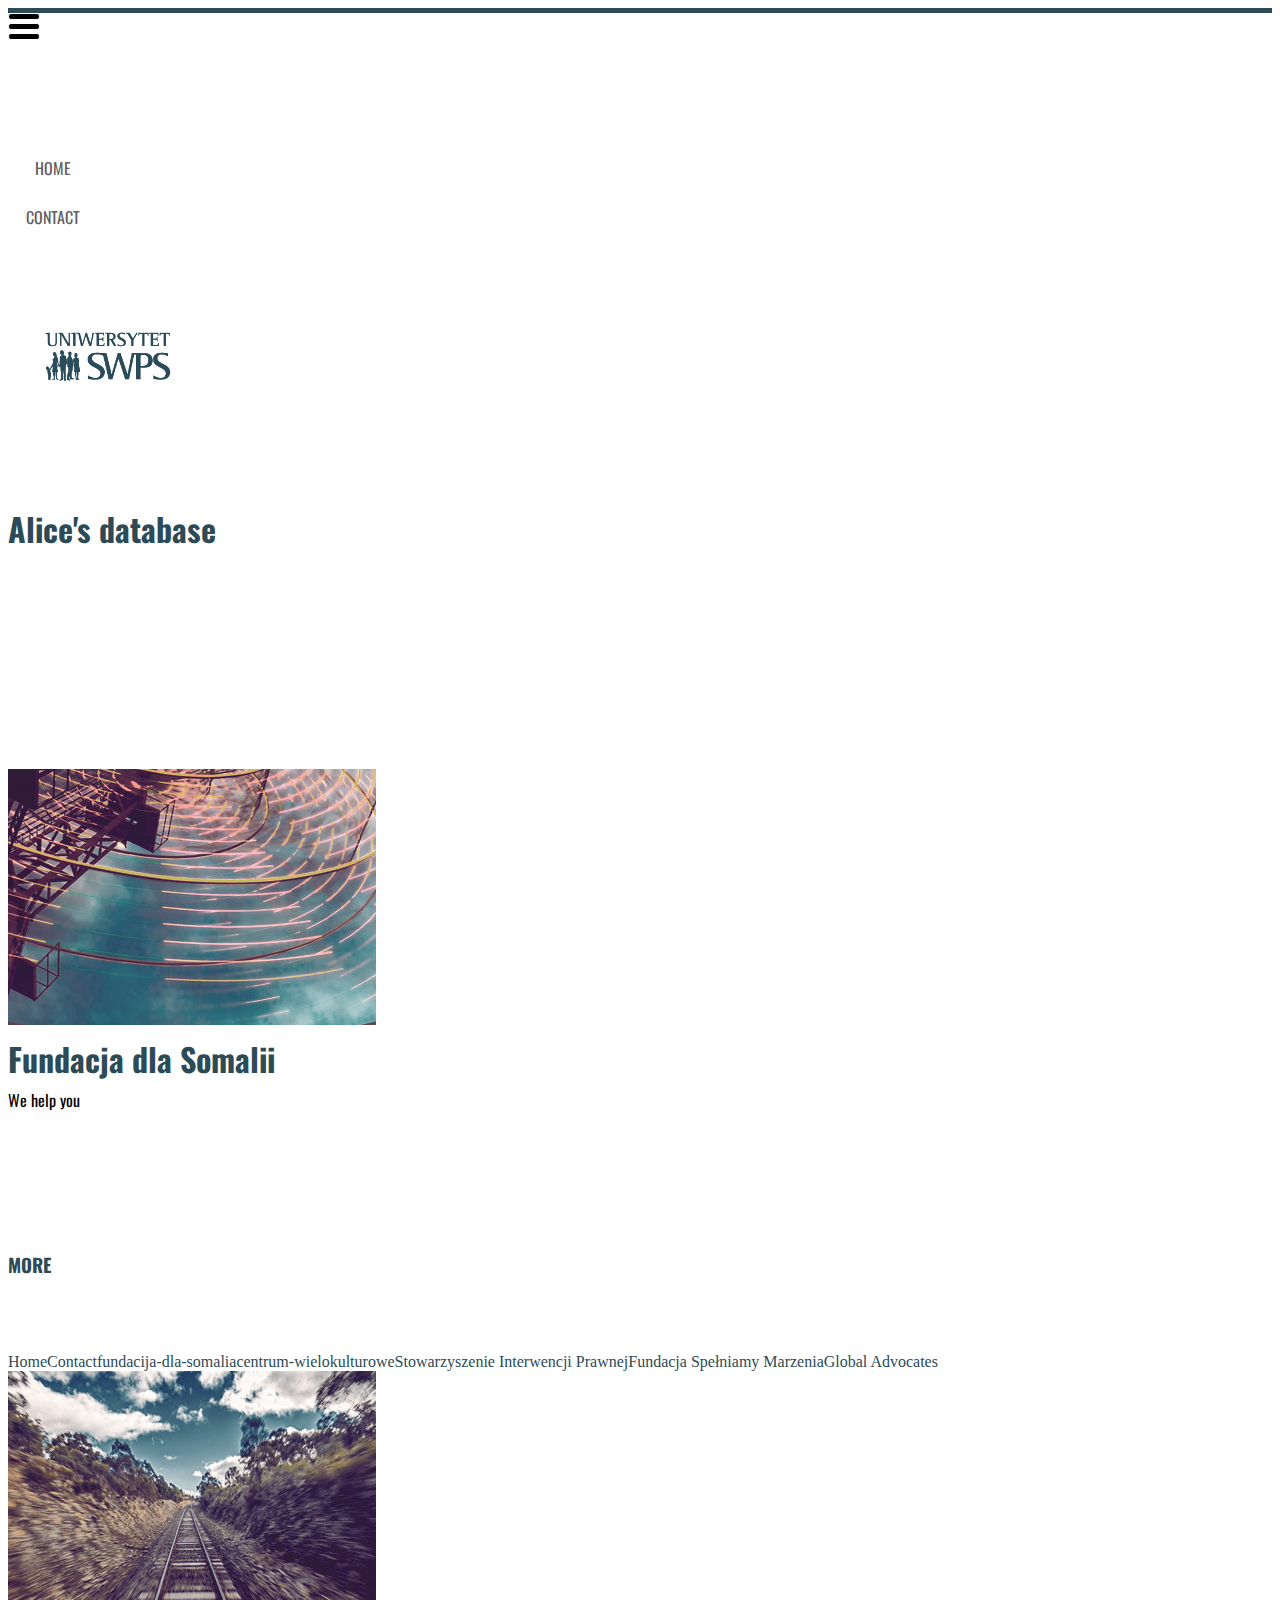
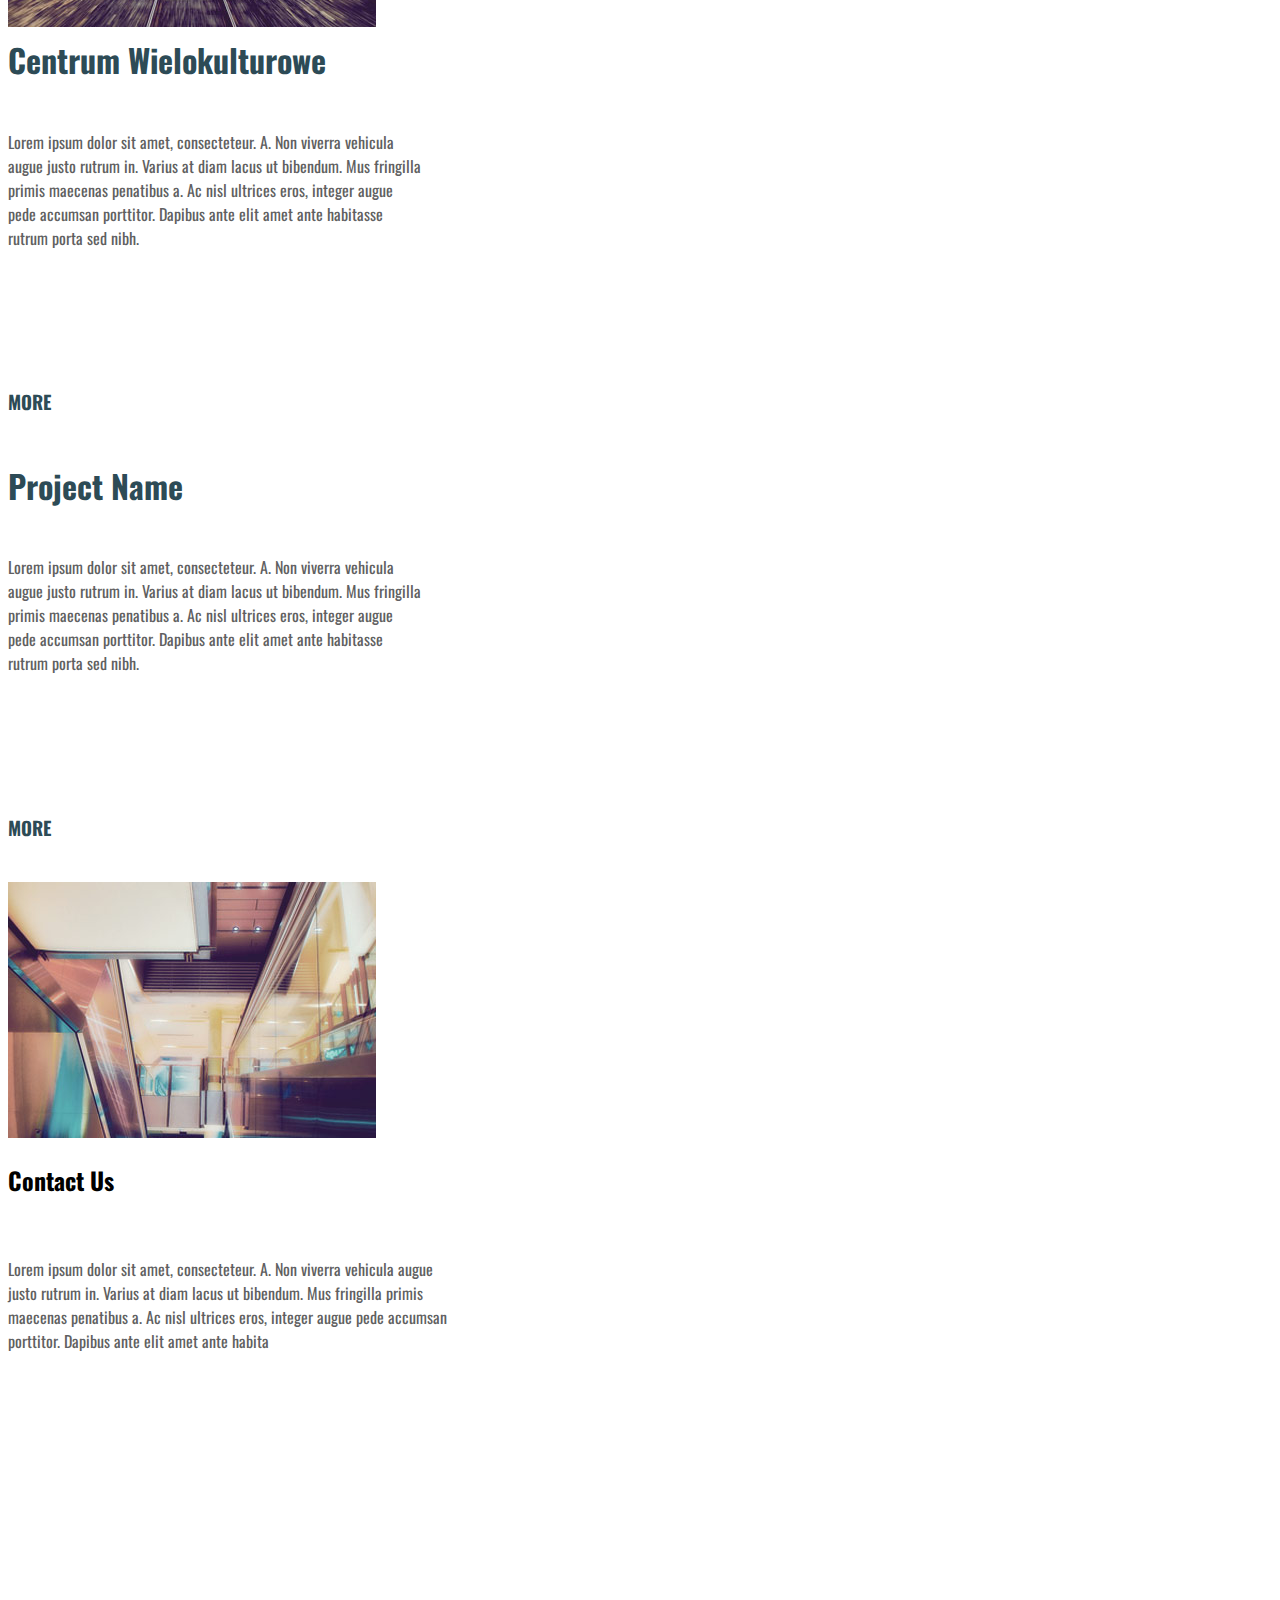
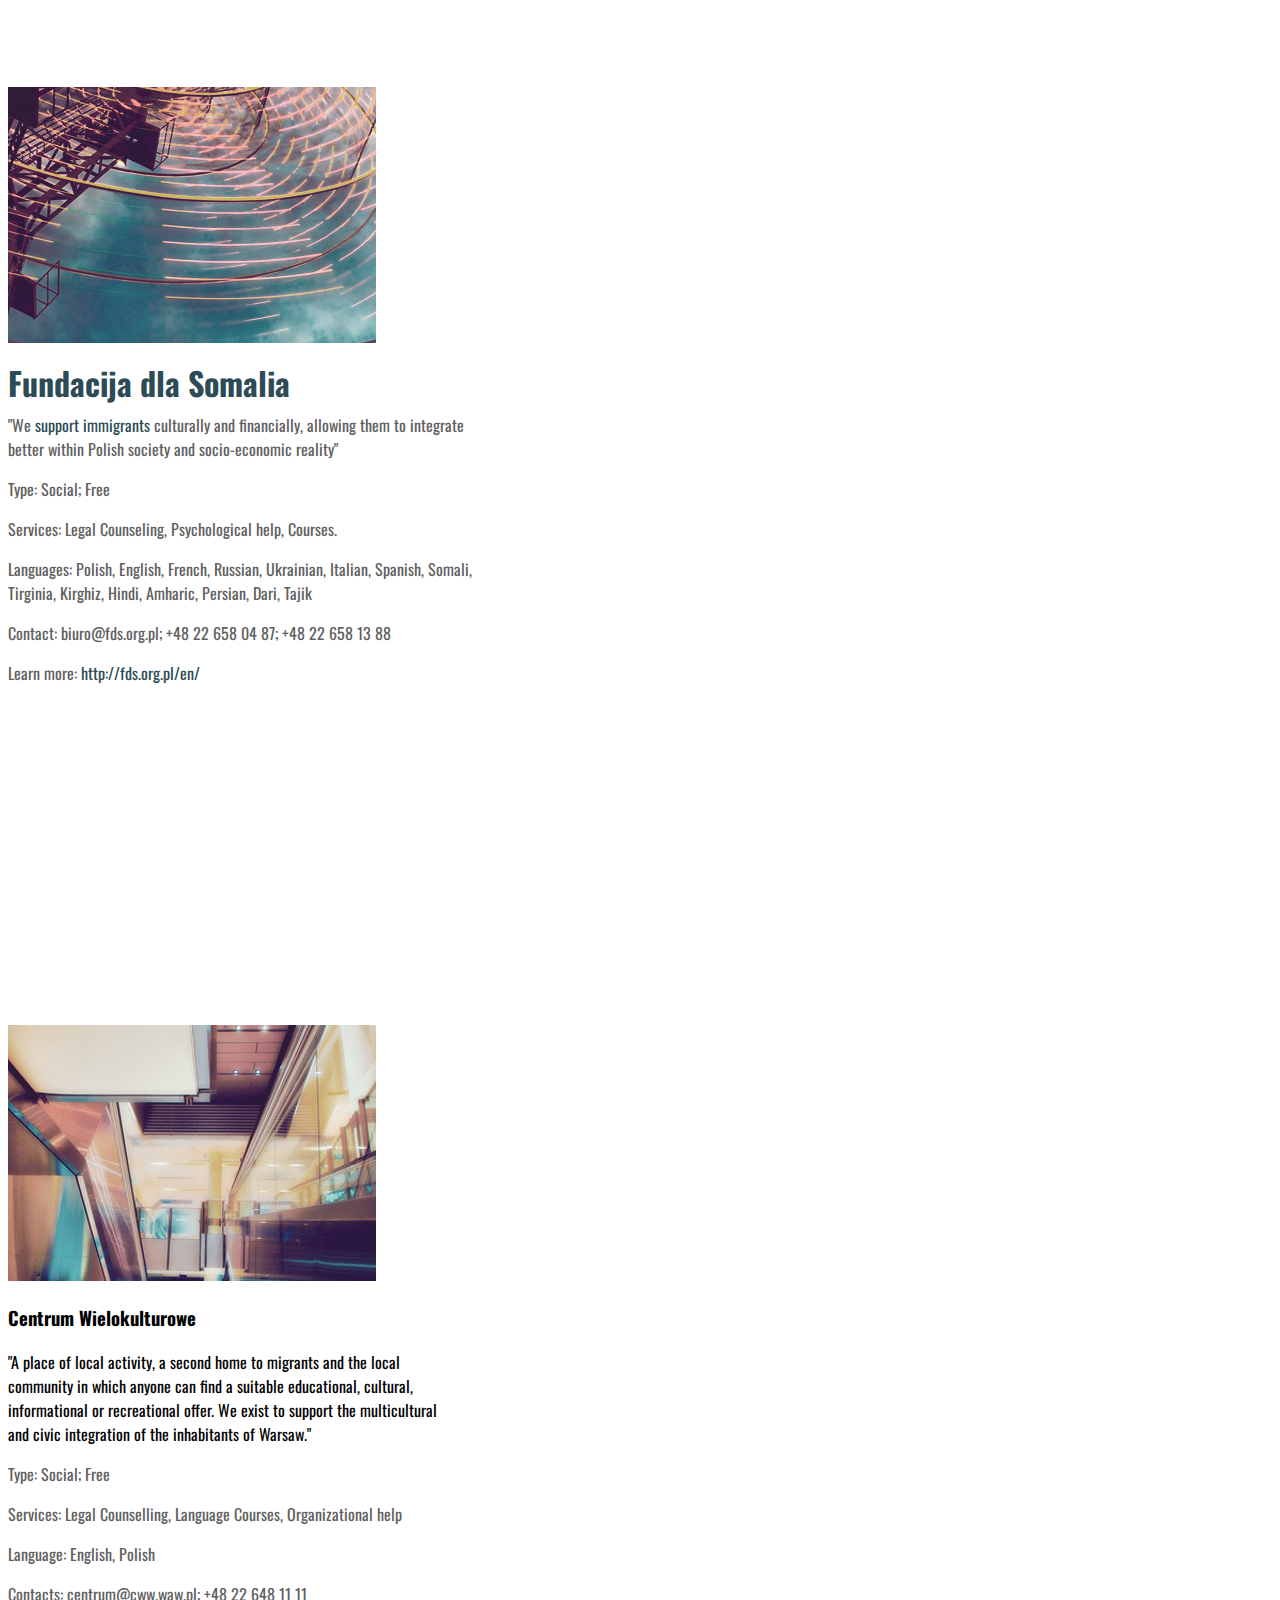
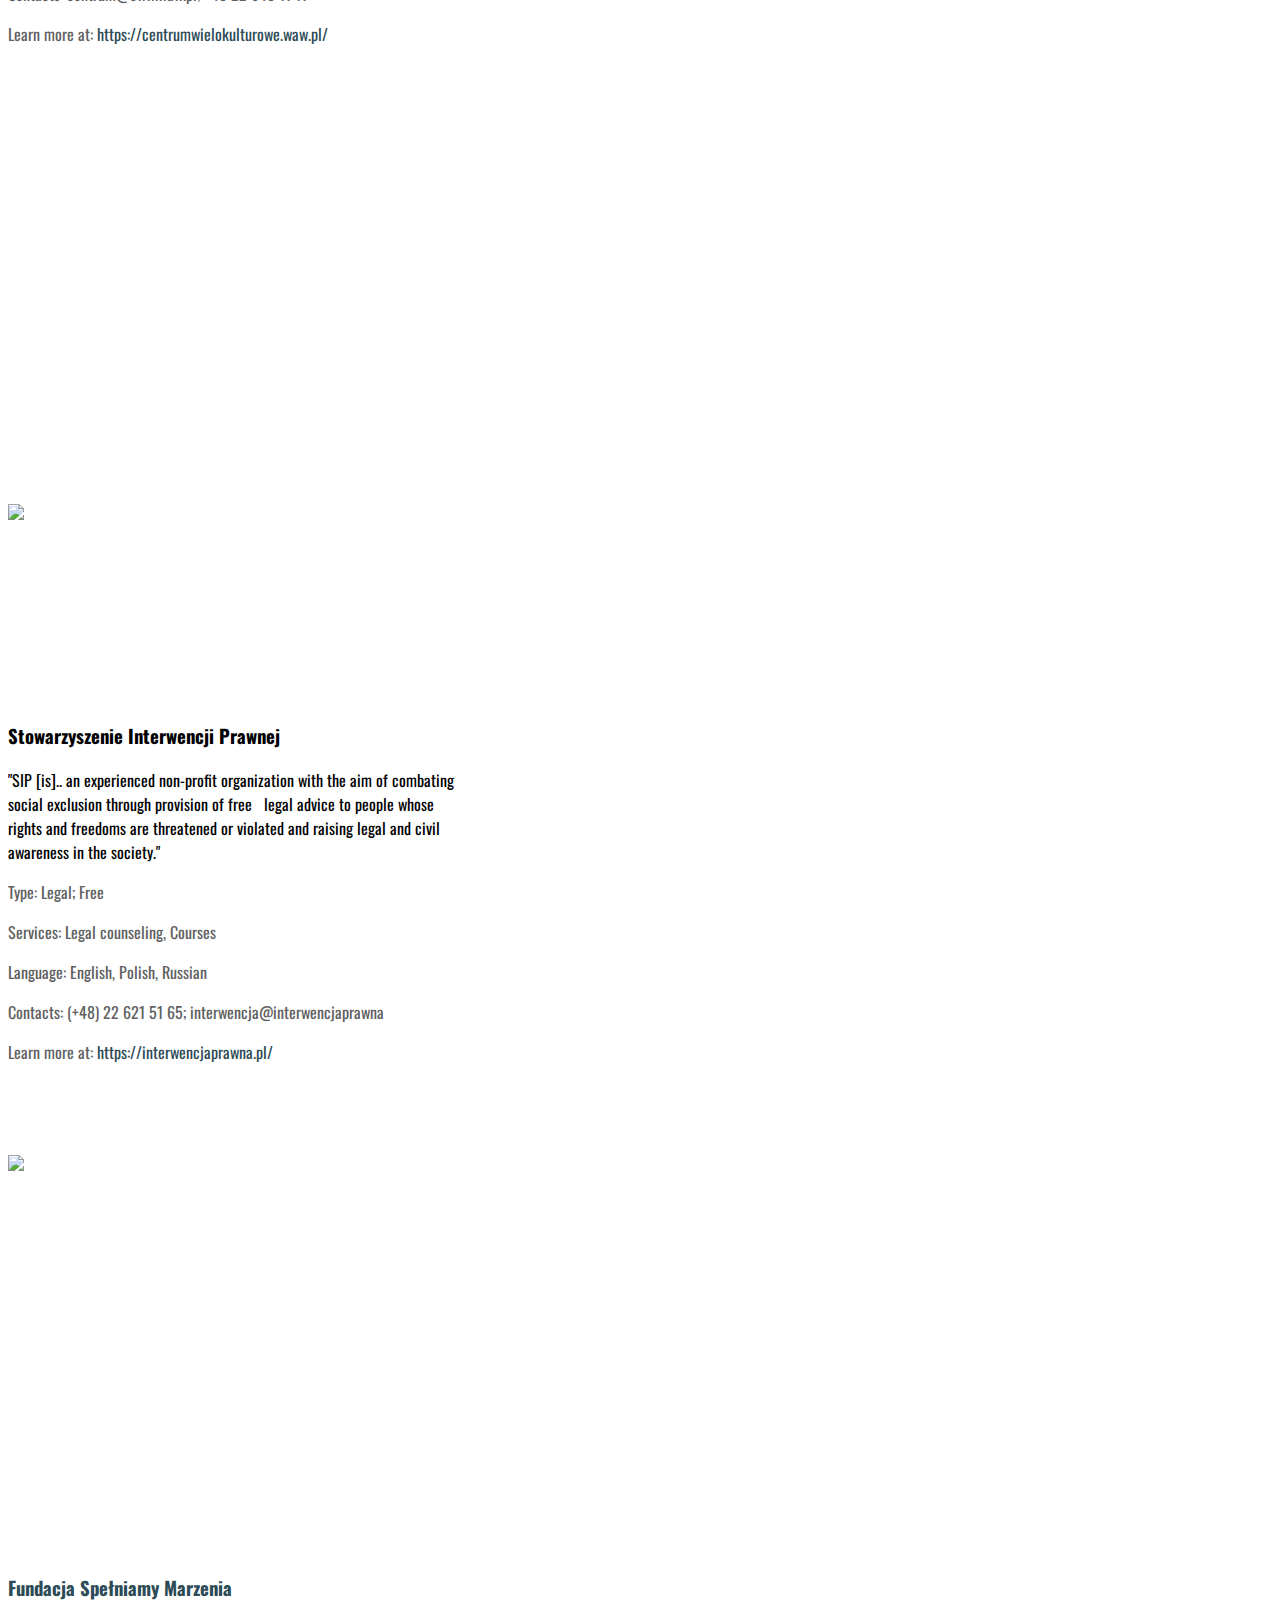
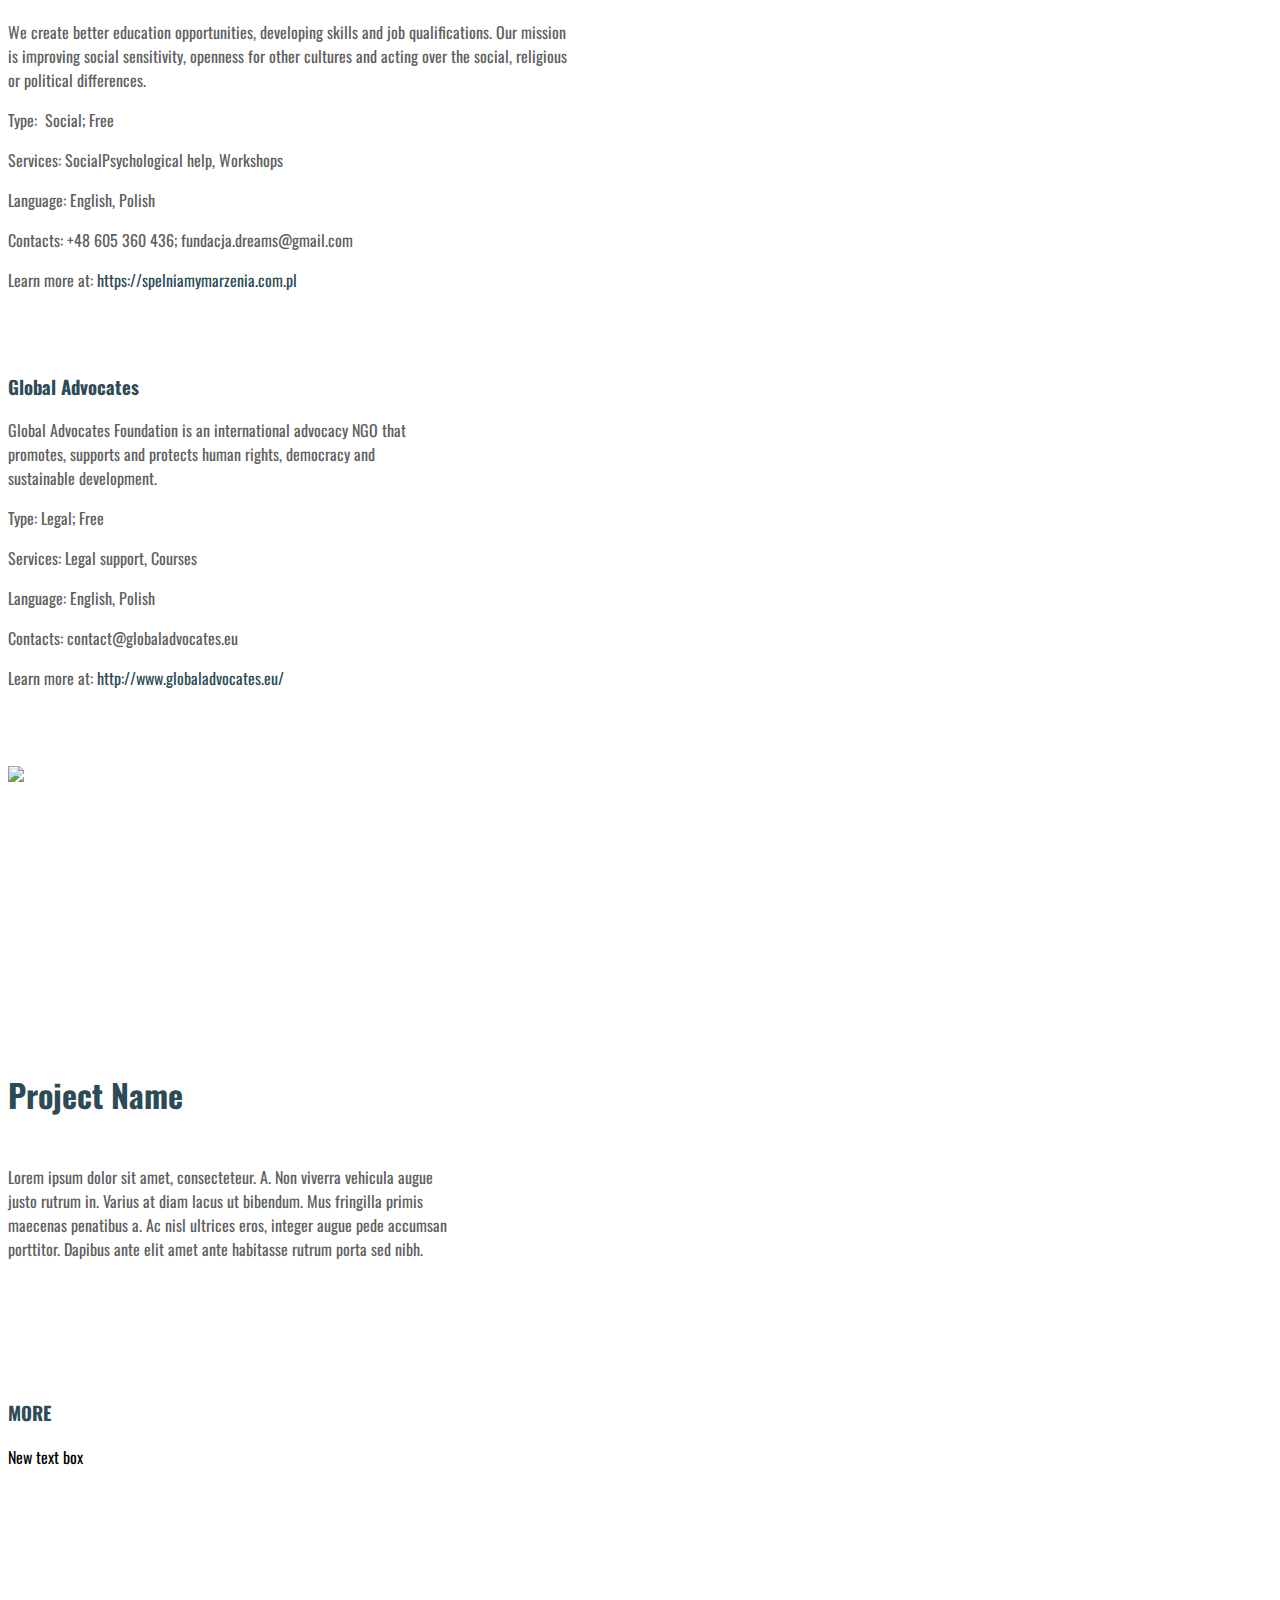
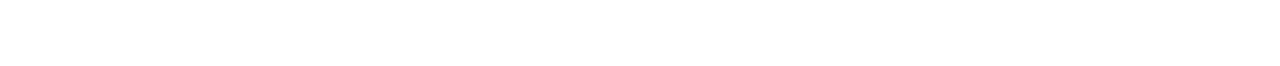
==== commit 429e93a9: "Create editable.html" ====
--- a/editable.html
+++ b/editable.html
@@ -4,7 +4,7 @@
     <meta name="generator" content="Silex v2.2.10">
 
     <style type="text/css" class="silex-style">.link-menu .page-link-active {background-color: rgb(73, 187, 204); transition: background-color 0.5s ease-in;}.link-menu .page-link-active p {color: #FFFFFF; transition: color 0.5s ease-in;}div.small-height div {min-height: 5px;}</style>
-    <style class="silex-inline-styles" type="text/css">.silex-id-1436036524732-32 {cursor: auto; background-color: rgb(255, 255, 255);}.silex-id-1483130857943-13 {background-color: rgba(45,75,86,1); min-width: 980px;}.silex-id-1483130857943-12 {min-height: 20px; background-color: transparent; top: 15px; left: 218px; width: 980px;}.silex-id-1483130355289-7 {top: 10px; left: 0px;}@media only screen and (max-width: 480px) {.silex-id-1483130355289-7 {top: 20px; left: 0px;}}.silex-id-1483130355289-6 {min-height: 271px; background-color: transparent; top: 0px; left: 0px;}@media only screen and (max-width: 480px) {.silex-id-1483130355289-6 {min-height: 354px;}}.silex-id-1552772425150-3 {min-height: 27px; width: 33px; background-color: transparent; top: 35px; left: 35px;}.silex-id-1552772447689-4 {width: 100px; min-height: 100px; background-color: rgb(255, 255, 255); top: 100px; left: 653px;}@media only screen and (max-width: 480px) {.silex-id-1552772447689-4 {left: 91px; top: 26px; width: 335px; min-height: 20px;}}.silex-id-1436036522119-6 {width: 383px; top: 108px; left: 536px; background-color: transparent; min-height: 100px;}.silex-id-1436036522018-5 {width: 90px; top: 20px; left: 142px; min-height: 33px;}.silex-id-1436036521917-4 {width: 90px; top: 20px; left: 238px; min-height: 33px;}.silex-id-1579433606392-1 {width: 542px; min-height: 154px; background-color: rgb(255, 255, 255); top: 114px; left: 46px;}.silex-id-1579433564599-0 {width: 269px; min-height: 244px; top: -39px; left: 27px;}.silex-id-1579433671400-2 {width: 237px; min-height: 90px; top: 41px; left: 287px;}.silex-id-1483131519736-31 {top: 708px; left: 0px;}@media only screen and (max-width: 480px) {.silex-id-1483131519736-31 {top: 401px; left: 0px;}}.silex-id-1483131519736-30 {min-height: 158px; background-color: transparent; top: 0px; left: 0px;}@media only screen and (max-width: 480px) {.silex-id-1483131519736-30 {min-height: 415px;}}.silex-id-1436036524230-27 {width: 822px; top: 56px; left: 97px; min-height: 135px;}@media only screen and (max-width: 480px) {.silex-id-1436036524230-27 {top: 137px; left: 11px; width: 421px; min-height: 372px;}}.silex-id-1483130397853-8 {top: 1220px; left: 0px;}@media only screen and (max-width: 480px) {.silex-id-1483130397853-8 {top: 730px; left: 0px;}}.silex-id-1483130397854-9 {min-height: 525px; background-color: transparent;}@media only screen and (max-width: 480px) {.silex-id-1483130397854-9 {min-height: 767px;}}.silex-id-1436036523928-24 {width: 978px; top: 22px; left: 1px; min-height: 26px;}.silex-id-1436036524028-25 {width: 368px; top: 134px; left: 46px; min-height: 256px;}.silex-id-1436036523626-21 {width: 415px; top: 129px; left: 513px; min-height: 302px;}.silex-id-1483131239726-14 {top: 572px; left: NaNpx;}@media only screen and (max-width: 480px) {.silex-id-1483131239726-14 {top: 1470px; left: 0px;}}.silex-id-1483131239727-15 {min-height: 525px; background-color: transparent;}@media only screen and (max-width: 480px) {.silex-id-1483131239727-15 {min-height: 735px;}}.silex-id-1483131239727-17 {width: 978px; top: 22px; left: 1px; min-height: 26px;}.silex-id-1483131239727-16 {width: 368px; top: 134px; left: 46px; min-height: 256px;}.silex-id-1483131239727-18 {width: 415px; top: 94px; left: 504px; min-height: 404px;}.silex-id-1483131242514-19 {top: 572px; left: NaNpx;}@media only screen and (max-width: 480px) {.silex-id-1483131242514-19 {top: 2205px; left: 0px;}}.silex-id-1483131242514-20 {min-height: 417px; background-color: transparent; top: 73px; left: 0px;}@media only screen and (max-width: 480px) {.silex-id-1483131242514-20 {min-height: 718px;}}.silex-id-1483131242515-22 {width: 978px; top: 22px; left: 1px; min-height: 26px;}.silex-id-1483131242515-21 {width: 368px; top: 134px; left: 46px; min-height: 256px;}.silex-id-1483131242515-23 {width: 415px; top: 129px; left: 513px; min-height: 302px;}@media only screen and (max-width: 480px) {.silex-id-1483131242515-23 {top: 384px; left: 15px; width: 415px; min-height: 314px;}}.silex-id-1483131410736-25 {top: 259px; left: NaNpx;}@media only screen and (max-width: 480px) {.silex-id-1483131410736-25 {top: 401px; left: 0px;}}.silex-id-1483131410737-26 {min-height: 525px; background-color: transparent;}@media only screen and (max-width: 480px) {.silex-id-1483131410737-26 {top: 0px; left: 12px; width: 445px; min-height: 791px;}}.silex-id-1436036521716-2 {width: 457px; top: 59px; left: 522px; min-height: 393px;}.silex-id-1538155859204-2 {width: 463px; height: 407px; background-color: transparent; top: 56px; left: 0px;}.silex-id-1579434032991-5 {}.silex-id-1579434032837-4 {min-height: 619px; top: 0px; left: 0px;}.silex-id-1579434068990-7 {width: 893px; min-height: 569px; background-color: rgb(255, 255, 255); top: 37px; left: 48px;}.silex-id-1579434058717-6 {width: 368px; min-height: 267px; top: 15px; left: 23px;}.silex-id-1579434105870-8 {width: 468px; min-height: 650px; top: 15px; left: 408px;}.silex-id-1579435154045-10 {}.silex-id-1579435153888-9 {min-height: 449px; top: 0px; left: 0px;}.silex-id-1579435288949-13 {width: 907px; min-height: 414px; background-color: rgb(255, 255, 255); top: 26px; left: 51px;}.silex-id-1579435301422-14 {width: 368px; min-height: 256px; top: 22px; left: 29px;}.silex-id-1579435308064-15 {width: 440px; min-height: 341px; top: 22px; left: 419px;}.silex-id-1579442111511-1 {}.silex-id-1579442119194-2 {width: 848px; min-height: 402px; background-color: rgb(255, 255, 255); top: 23px; left: 391px;}.silex-id-1579442111416-0 {min-height: 433px; top: 0px; left: 0px;}.silex-id-1579442137676-3 {width: 461px; min-height: 433px; top: 0px; left: 458px;}.silex-id-1579442170416-4 {width: 312px; min-height: 200px; top: 68px; left: 62px;}.silex-id-1579442221116-6 {}.silex-id-1579442221061-5 {min-height: 502px; top: 0px; left: 0px;}.silex-id-1579442273865-8 {width: 300px; min-height: 400px; top: 26px; left: 46px;}.silex-id-1579442231906-7 {width: 560px; min-height: 380px; top: 16px; left: 421px;}.silex-id-1579442318085-10 {}.silex-id-1579442318032-9 {min-height: 446px; top: 0px; left: 0px;}.silex-id-1579442339808-12 {width: 922px; min-height: 438px; background-color: rgb(255, 255, 255); top: 0px; left: 32px;}.silex-id-1579442404065-15 {width: 406px; min-height: 350px; top: 42px; left: 438px;}.silex-id-1579442448858-16 {width: 300px; min-height: 300px; top: 42px; left: 56px;}.silex-id-1483130400381-10 {top: 2236px; left: 0px; min-width: 980px;}@media only screen and (max-width: 480px) {.silex-id-1483130400381-10 {top: 3487px; left: 0px;}}.silex-id-1483130400382-11 {min-height: 113px; background-color: transparent; top: 15px; left: 290px; width: 980px;}@media only screen and (max-width: 480px) {.silex-id-1483130400382-11 {min-height: 213px;}}.silex-id-1436036522220-7 {width: 238px; top: 17px; min-height: 40px; left: 367px;}</style>
+    <style class="silex-inline-styles" type="text/css">.silex-id-1436036524732-32 {cursor: auto; background-color: rgb(255, 255, 255);}.silex-id-1483130857943-13 {background-color: rgba(45,75,86,1); min-width: 980px;}.silex-id-1483130857943-12 {min-height: 20px; background-color: transparent; top: 15px; left: 218px; width: 980px;}.silex-id-1483130355289-7 {top: 10px; left: 0px;}@media only screen and (max-width: 480px) {.silex-id-1483130355289-7 {top: 20px; left: 0px;}}.silex-id-1483130355289-6 {min-height: 271px; background-color: transparent; top: 0px; left: 0px;}@media only screen and (max-width: 480px) {.silex-id-1483130355289-6 {min-height: 354px;}}.silex-id-1552772425150-3 {min-height: 27px; width: 33px; background-color: transparent; top: 35px; left: 35px;}.silex-id-1552772447689-4 {width: 100px; min-height: 100px; background-color: rgb(255, 255, 255); top: 100px; left: 653px;}@media only screen and (max-width: 480px) {.silex-id-1552772447689-4 {left: 91px; top: 26px; width: 335px; min-height: 20px;}}.silex-id-1436036522119-6 {width: 383px; top: 108px; left: 536px; background-color: transparent; min-height: 100px;}.silex-id-1436036522018-5 {width: 90px; top: 20px; left: 142px; min-height: 33px;}.silex-id-1436036521917-4 {width: 90px; top: 20px; left: 238px; min-height: 33px;}.silex-id-1579433606392-1 {width: 542px; min-height: 154px; background-color: rgb(255, 255, 255); top: 114px; left: 46px;}.silex-id-1579433564599-0 {width: 269px; min-height: 244px; top: -39px; left: 27px;}.silex-id-1579433671400-2 {width: 237px; min-height: 90px; top: 41px; left: 287px;}.silex-id-1483131519736-31 {top: 708px; left: 0px;}@media only screen and (max-width: 480px) {.silex-id-1483131519736-31 {top: 401px; left: 0px;}}.silex-id-1483131519736-30 {min-height: 158px; background-color: transparent; top: 0px; left: 0px;}@media only screen and (max-width: 480px) {.silex-id-1483131519736-30 {min-height: 415px;}}.silex-id-1483130397853-8 {top: 1220px; left: 0px;}@media only screen and (max-width: 480px) {.silex-id-1483130397853-8 {top: 730px; left: 0px;}}.silex-id-1483130397854-9 {min-height: 525px; background-color: transparent;}@media only screen and (max-width: 480px) {.silex-id-1483130397854-9 {min-height: 767px;}}.silex-id-1436036524028-25 {width: 368px; top: 134px; left: 46px; min-height: 256px;}.silex-id-1436036523626-21 {width: 415px; top: 129px; left: 513px; min-height: 302px;}.silex-id-1483131239726-14 {top: 572px; left: NaNpx;}@media only screen and (max-width: 480px) {.silex-id-1483131239726-14 {top: 1470px; left: 0px;}}.silex-id-1483131239727-15 {min-height: 525px; background-color: transparent;}@media only screen and (max-width: 480px) {.silex-id-1483131239727-15 {min-height: 735px;}}.silex-id-1483131239727-16 {width: 368px; top: 134px; left: 46px; min-height: 256px;}.silex-id-1483131239727-18 {width: 415px; top: 94px; left: 504px; min-height: 404px;}.silex-id-1483131242514-19 {top: 572px; left: NaNpx;}@media only screen and (max-width: 480px) {.silex-id-1483131242514-19 {top: 2205px; left: 0px;}}.silex-id-1483131242514-20 {min-height: 572px; background-color: transparent; top: 0px; left: 0px;}@media only screen and (max-width: 480px) {.silex-id-1483131242514-20 {min-height: 718px;}}.silex-id-1483131242515-23 {width: 415px; top: 78px; left: 513px; min-height: 404px;}@media only screen and (max-width: 480px) {.silex-id-1483131242515-23 {top: 384px; left: 15px; width: 415px; min-height: 314px;}}.silex-id-1483131242515-21 {width: 368px; top: 152px; left: 41px; min-height: 256px;}.silex-id-1483131410736-25 {top: 259px; left: NaNpx;}@media only screen and (max-width: 480px) {.silex-id-1483131410736-25 {top: 401px; left: 0px;}}.silex-id-1483131410737-26 {min-height: 525px; background-color: transparent;}@media only screen and (max-width: 480px) {.silex-id-1483131410737-26 {top: 0px; left: 12px; width: 445px; min-height: 791px;}}.silex-id-1436036521716-2 {width: 457px; top: 25px; left: 15px; min-height: 393px;}.silex-id-1579434032991-5 {}.silex-id-1579434032837-4 {min-height: 619px; top: 0px; left: 0px;}.silex-id-1579434068990-7 {width: 893px; min-height: 569px; background-color: rgb(255, 255, 255); top: 37px; left: 48px;}.silex-id-1579434058717-6 {width: 368px; min-height: 267px; top: 15px; left: 23px;}.silex-id-1579434105870-8 {width: 468px; min-height: 650px; top: 15px; left: 408px;}.silex-id-1579435154045-10 {}.silex-id-1579435153888-9 {min-height: 449px; top: 0px; left: 0px;}.silex-id-1579435288949-13 {width: 907px; min-height: 414px; background-color: rgb(255, 255, 255); top: 26px; left: 51px;}.silex-id-1579435301422-14 {width: 368px; min-height: 256px; top: 22px; left: 29px;}.silex-id-1579435308064-15 {width: 440px; min-height: 341px; top: 22px; left: 419px;}.silex-id-1579442111511-1 {}.silex-id-1579442119194-2 {width: 848px; min-height: 402px; background-color: rgb(255, 255, 255); top: 23px; left: 391px;}.silex-id-1579442111416-0 {min-height: 433px; top: 0px; left: 0px;}.silex-id-1579442170416-4 {width: 312px; min-height: 200px; top: 68px; left: 62px;}.silex-id-1579442137676-3 {width: 461px; min-height: 433px; top: 23px; left: 458px;}.silex-id-1579442221116-6 {}.silex-id-1579442221061-5 {min-height: 502px; top: 0px; left: 0px;}.silex-id-1579442273865-8 {width: 300px; min-height: 400px; top: 26px; left: 46px;}.silex-id-1579442231906-7 {width: 560px; min-height: 380px; top: 16px; left: 421px;}.silex-id-1579442318085-10 {}.silex-id-1579442318032-9 {min-height: 446px; top: 0px; left: 0px;}.silex-id-1579442339808-12 {width: 922px; min-height: 438px; background-color: rgb(255, 255, 255); top: 0px; left: 32px;}.silex-id-1579442404065-15 {width: 406px; min-height: 393px; top: 42px; left: 438px;}.silex-id-1579442448858-16 {width: 300px; min-height: 300px; top: 42px; left: 56px;}.silex-id-1579443261639-1 {}.silex-id-1579443261529-0 {min-height: 571px; top: 0px; left: 0px;}.silex-id-1579443320972-2 {width: 454px; min-height: 402px; top: 95px; left: 487px;}</style>
 
     <script type="text/javascript" src="https://editor.silex.me/static/2.10/jquery.js" data-silex-static=""></script>
     <script type="text/javascript" src="https://editor.silex.me/static/2.10/jquery-ui.js" data-silex-static=""></script>
@@ -15,7 +15,7 @@
 
     
 
-    <script class="silex-json-styles" type="text/json">[{"fonts":[{"family":"'Oswald', sans-serif","href":"https://fonts.googleapis.com/css?family=Oswald"}],"desktop":{"silex-id-1436036524732-32":{"cursor":"auto","background-image":"","background-color":"rgb(255, 255, 255)"},"silex-id-1436036524230-27":{"width":"822px","top":"56px","left":"97px","min-height":"135px"},"silex-id-1436036524129-26":{"width":"966px","top":"700px","left":"1px","background-color":"transparent","min-height":"528px"},"silex-id-1436036524028-25":{"width":"368px","top":"134px","left":"46px","min-height":"256px"},"silex-id-1436036523928-24":{"width":"978px","top":"22px","left":"1px","min-height":"26px"},"silex-id-1436036523827-23":{"width":"242px","top":"166px","left":"120px","min-height":"58px"},"silex-id-1436036523727-22":{"width":"362px","top":"235px","left":"61px","min-height":"86px"},"silex-id-1436036523626-21":{"width":"415px","top":"129px","left":"513px","min-height":"302px"},"silex-id-1436036523526-20":{"width":"100px","top":"1278px","left":"0px","background-color":"transparent","min-height":"528px"},"silex-id-1436036523425-19":{"width":"368px","top":"127px","left":"40px","min-height":"256px"},"silex-id-1436036523325-18":{"width":"100px","top":"16px","left":"0px","min-height":"26px"},"silex-id-1436036523224-17":{"width":"242px","top":"166px","left":"120px","min-height":"58px"},"silex-id-1436036523124-16":{"width":"362px","top":"235px","left":"61px","min-height":"86px"},"silex-id-1436036523024-15":{"width":"415px","top":"166px","left":"512px","min-height":"259px"},"silex-id-1436036522923-14":{"width":"100px","top":"1864px","background-color":"transparent","min-height":"528px"},"silex-id-1436036522823-13":{"width":"368px","top":"130px","left":"43px","min-height":"256px"},"silex-id-1436036522722-12":{"width":"100px","top":"16px","left":"0px","min-height":"26px"},"silex-id-1436036522622-11":{"width":"242px","top":"166px","left":"120px","min-height":"58px"},"silex-id-1436036522521-10":{"width":"362px","top":"240px","left":"61px","min-height":"86px"},"silex-id-1436036522421-9":{"width":"415px","top":"172px","left":"512px","min-height":"299px"},"silex-id-1436036522320-8":{"width":"100px","top":"2405px","min-height":"100px"},"silex-id-1436036522220-7":{"width":"238px","top":"17px","min-height":"40px","left":"367px"},"silex-id-1436036522119-6":{"width":"383px","top":"108px","left":"536px","background-color":"transparent","min-height":"100px"},"silex-id-1436036522018-5":{"width":"90px","top":"20px","left":"142px","min-height":"33px"},"silex-id-1436036521917-4":{"width":"90px","top":"20px","left":"238px","min-height":"33px"},"silex-id-1436036521816-3":{"width":"100px","top":"300px","left":"1px","background-color":"transparent","min-height":"528px"},"silex-id-1436036521716-2":{"width":"457px","top":"59px","left":"522px","min-height":"393px"},"silex-id-1483130355289-6":{"min-height":"271px","background-color":"transparent","top":"0px","left":"0px"},"silex-id-1483130355289-7":{"top":"10px","left":"0px"},"silex-id-1483130397853-8":{"top":"1220px","left":"0px"},"silex-id-1483130397854-9":{"min-height":"525px","background-color":"transparent"},"silex-id-1483130400381-10":{"top":"2236px","left":"0px","min-width":"980px"},"silex-id-1483130400382-11":{"min-height":"113px","background-color":"transparent","top":"15px","left":"290px","width":"980px"},"silex-id-1483130857943-12":{"min-height":"20px","background-color":"transparent","top":"15px","left":"218px","width":"980px"},"silex-id-1483130857943-13":{"background-color":"rgba(45,75,86,1)","min-width":"980px"},"silex-id-1483131239726-14":{"top":"572px","left":"NaNpx"},"silex-id-1483131239727-15":{"min-height":"525px","background-color":"transparent"},"silex-id-1483131239727-16":{"width":"368px","top":"134px","left":"46px","min-height":"256px"},"silex-id-1483131239727-17":{"width":"978px","top":"22px","left":"1px","min-height":"26px"},"silex-id-1483131239727-18":{"width":"415px","top":"94px","left":"504px","min-height":"404px"},"silex-id-1483131242514-19":{"top":"572px","left":"NaNpx"},"silex-id-1483131242514-20":{"min-height":"417px","background-color":"transparent","top":"73px","left":"0px"},"silex-id-1483131242515-21":{"width":"368px","top":"134px","left":"46px","min-height":"256px"},"silex-id-1483131242515-22":{"width":"978px","top":"22px","left":"1px","min-height":"26px"},"silex-id-1483131242515-23":{"width":"415px","top":"129px","left":"513px","min-height":"302px"},"silex-id-1483131410736-25":{"top":"259px","left":"NaNpx"},"silex-id-1483131410737-26":{"min-height":"525px","background-color":"transparent"},"silex-id-1483131519736-30":{"min-height":"158px","background-color":"transparent","top":"0px","left":"0px"},"silex-id-1483131519736-31":{"top":"708px","left":"0px"},"silex-id-1538155859204-2":{"width":"463px","height":"407px","background-color":"transparent","top":"56px","left":"0px"},"silex-id-1552772425150-3":{"min-height":"27px","width":"33px","background-color":"transparent","top":"35px","left":"35px"},"silex-id-1552772447689-4":{"width":"100px","min-height":"100px","background-color":"rgb(255, 255, 255)","top":"100px","left":"653px"},"silex-id-1436036524431-29":{"min-height":"0px","top":"0px","left":"0px","width":"0px"},"silex-id-1579433564599-0":{"width":"269px","min-height":"244px","top":"-39px","left":"27px"},"silex-id-1436036524531-30":{"min-height":"0px","top":"0px","left":"0px","width":"0px"},"silex-id-1579433606392-1":{"width":"542px","min-height":"154px","background-color":"rgb(255, 255, 255)","top":"114px","left":"46px"},"silex-id-1579433671400-2":{"width":"237px","min-height":"90px","top":"41px","left":"287px"},"silex-id-1436036524330-28":{"min-height":"122px","top":"0px","left":"0px","width":"206px"},"silex-id-1579433982222-3":{"min-height":"0px","top":"0px","left":"0px","width":"0px"},"silex-id-1579434032837-4":{"min-height":"619px","background-color":"","top":"0px","left":"0px"},"silex-id-1579434032991-5":{},"silex-id-1579434058717-6":{"width":"368px","min-height":"267px","top":"15px","left":"23px"},"silex-id-1579434068990-7":{"width":"893px","min-height":"569px","background-color":"rgb(255, 255, 255)","top":"37px","left":"48px"},"silex-id-1579434105870-8":{"width":"468px","min-height":"650px","top":"15px","left":"408px"},"silex-id-1579435153888-9":{"min-height":"449px","background-color":"","top":"0px","left":"0px"},"silex-id-1579435154045-10":{},"silex-id-1579435163307-11":{"min-height":"0px","top":"0px","left":"0px"},"silex-id-1579435288949-13":{"width":"907px","min-height":"414px","background-color":"rgb(255, 255, 255)","top":"26px","left":"51px"},"silex-id-1579435301422-14":{"width":"368px","min-height":"256px","top":"22px","left":"29px"},"silex-id-1579435308064-15":{"width":"440px","min-height":"341px","top":"22px","left":"419px"},"silex-id-1579442111416-0":{"min-height":"433px","background-color":"","top":"0px","left":"0px"},"silex-id-1579442111511-1":{},"silex-id-1579442119194-2":{"width":"848px","min-height":"402px","background-color":"rgb(255, 255, 255)","top":"23px","left":"391px"},"silex-id-1579442137676-3":{"width":"461px","min-height":"433px","top":"0px","left":"458px"},"silex-id-1579442170416-4":{"width":"312px","min-height":"200px","top":"68px","left":"62px"},"silex-id-1579442221061-5":{"min-height":"502px","background-color":"","top":"0px","left":"0px"},"silex-id-1579442221116-6":{},"silex-id-1579442231906-7":{"width":"560px","min-height":"380px","top":"16px","left":"421px"},"silex-id-1579442273865-8":{"width":"300px","min-height":"400px","top":"26px","left":"46px"},"silex-id-1579442318032-9":{"min-height":"446px","background-color":"","top":"0px","left":"0px"},"silex-id-1579442318085-10":{},"silex-id-1579442327525-11":{"min-height":"56px","top":"446px","left":"100px","width":"75px"},"silex-id-1579442339808-12":{"width":"922px","min-height":"438px","background-color":"rgb(255, 255, 255)","top":"0px","left":"32px"},"silex-id-1579442351427-13":{"min-height":"0px","top":"0px","left":"0px","width":"0px"},"silex-id-1579442356381-14":{"min-height":"56px","top":"0px","left":"0px","width":"75px"},"silex-id-1579442404065-15":{"width":"406px","min-height":"350px","top":"42px","left":"438px"},"silex-id-1579442448858-16":{"width":"300px","min-height":"300px","top":"42px","left":"56px"}},"mobile":{"silex-id-1436036524230-27":{"top":"137px","left":"11px","width":"421px","min-height":"372px"},"silex-id-1483131410737-26":{"top":"0px","left":"12px","width":"445px","min-height":"791px"},"silex-id-1483131410736-25":{"top":"401px","left":"0px"},"silex-id-1483130397853-8":{"top":"730px","left":"0px"},"silex-id-1483131519736-31":{"top":"401px","left":"0px"},"silex-id-1483130355289-7":{"top":"20px","left":"0px"},"silex-id-1483131239726-14":{"top":"1470px","left":"0px"},"silex-id-1483131242514-19":{"top":"2205px","left":"0px"},"silex-id-1483131242515-23":{"top":"384px","left":"15px","width":"415px","min-height":"314px"},"silex-id-1483130355289-6":{"min-height":"354px"},"silex-id-1483131519736-30":{"min-height":"415px"},"silex-id-1483130397854-9":{"min-height":"767px"},"silex-id-1483131239727-15":{"min-height":"735px"},"silex-id-1483131242514-20":{"min-height":"718px"},"silex-id-1483130400381-10":{"top":"3487px","left":"0px"},"silex-id-1483130400382-11":{"min-height":"213px"},"silex-id-1552772447689-4":{"left":"91px","top":"26px","width":"335px","min-height":"20px"}},"prodotypeData":{"component":{"silex-id-1538155859204-2":{"name":"form1","templateName":"form","buttonBorderColor":"#B4E5E8","buttonBackgroundColor":"#B4E5E8"},"silex-id-1552772425150-3":{"name":"hamburger1","templateName":"hamburger","fixed":false,"links":[{"properties":{"href":"#!page-home"},"text":"Home"},{"properties":{"href":"#!page-contact"},"text":"Contact"},{"properties":{"href":"https://www.silex.me"},"text":"Powered by Silex"}],"background-color":"#B4E5E8","button-background-color":"#000000"}},"style":{"all-style":{"className":"all-style","templateName":"text","displayName":"All Style","styles":{"desktop":{"normal":{"className":"all-style","pseudoClass":"normal","All":{"font-family":"'Oswald', sans-serif","font-weight":"normal","color":""},"Heading1":{"color":"#2d4b56","line-height":"0.5","text-align":"left"},"Paragraph":{"color":"#606060"},"Link":{"color":"#2D4B56","text-decoration":"none"}}},"mobile":{"normal":{"templateName":"text","className":"all-style","pseudoClass":"normal","All":{"font-size":"22px"},"Heading1":{"line-height":"1"}}}}},"nav":{"className":"nav","templateName":"text","displayName":"nav","styles":{"desktop":{"normal":{"className":"nav","pseudoClass":"normal","All":{"text-align":"center"},"Active":{"background-color":"","color":"","text-decoration":"underline"},"Link":{"color":"#000000","text-decoration":"none","background-color":"#cb4c4c","line-height":"3"}}}}},"hamburger-menu":{"className":"hamburger-menu","templateName":"text","displayName":"Hamburger menu","styles":{"desktop":{"normal":{"className":"hamburger-menu","pseudoClass":"normal"}},"mobile":{"normal":{"templateName":"text","className":"hamburger-menu","pseudoClass":"normal","UnorderedList":{"list-style-type":"none","font-size":"1.5em","color":""},"Active":{"color":"#ffffff","background-color":""},"Link":{"color":"#000000"},"All":{"line-height":"2"}}}}}}}}]</script>
+    <script class="silex-json-styles" type="text/json">[{"fonts":[{"family":"'Oswald', sans-serif","href":"https://fonts.googleapis.com/css?family=Oswald"}],"desktop":{"silex-id-1436036524732-32":{"cursor":"auto","background-image":"","background-color":"rgb(255, 255, 255)"},"silex-id-1436036524129-26":{"width":"966px","top":"700px","left":"1px","background-color":"transparent","min-height":"528px"},"silex-id-1436036524028-25":{"width":"368px","top":"134px","left":"46px","min-height":"256px"},"silex-id-1436036523827-23":{"width":"242px","top":"166px","left":"120px","min-height":"58px"},"silex-id-1436036523727-22":{"width":"362px","top":"235px","left":"61px","min-height":"86px"},"silex-id-1436036523626-21":{"width":"415px","top":"129px","left":"513px","min-height":"302px"},"silex-id-1436036523526-20":{"width":"100px","top":"1278px","left":"0px","background-color":"transparent","min-height":"528px"},"silex-id-1436036523425-19":{"width":"368px","top":"127px","left":"40px","min-height":"256px"},"silex-id-1436036523325-18":{"width":"100px","top":"16px","left":"0px","min-height":"26px"},"silex-id-1436036523224-17":{"width":"242px","top":"166px","left":"120px","min-height":"58px"},"silex-id-1436036523124-16":{"width":"362px","top":"235px","left":"61px","min-height":"86px"},"silex-id-1436036523024-15":{"width":"415px","top":"166px","left":"512px","min-height":"259px"},"silex-id-1436036522923-14":{"width":"100px","top":"1864px","background-color":"transparent","min-height":"528px"},"silex-id-1436036522823-13":{"width":"368px","top":"130px","left":"43px","min-height":"256px"},"silex-id-1436036522722-12":{"width":"100px","top":"16px","left":"0px","min-height":"26px"},"silex-id-1436036522622-11":{"width":"242px","top":"166px","left":"120px","min-height":"58px"},"silex-id-1436036522521-10":{"width":"362px","top":"240px","left":"61px","min-height":"86px"},"silex-id-1436036522421-9":{"width":"415px","top":"172px","left":"512px","min-height":"299px"},"silex-id-1436036522320-8":{"width":"100px","top":"2405px","min-height":"100px"},"silex-id-1436036522119-6":{"width":"383px","top":"108px","left":"536px","background-color":"transparent","min-height":"100px"},"silex-id-1436036522018-5":{"width":"90px","top":"20px","left":"142px","min-height":"33px"},"silex-id-1436036521917-4":{"width":"90px","top":"20px","left":"238px","min-height":"33px"},"silex-id-1436036521816-3":{"width":"100px","top":"300px","left":"1px","background-color":"transparent","min-height":"528px"},"silex-id-1436036521716-2":{"width":"457px","top":"25px","left":"15px","min-height":"393px"},"silex-id-1483130355289-6":{"min-height":"271px","background-color":"transparent","top":"0px","left":"0px"},"silex-id-1483130355289-7":{"top":"10px","left":"0px"},"silex-id-1483130397853-8":{"top":"1220px","left":"0px"},"silex-id-1483130397854-9":{"min-height":"525px","background-color":"transparent"},"silex-id-1483130857943-12":{"min-height":"20px","background-color":"transparent","top":"15px","left":"218px","width":"980px"},"silex-id-1483130857943-13":{"background-color":"rgba(45,75,86,1)","min-width":"980px"},"silex-id-1483131239726-14":{"top":"572px","left":"NaNpx"},"silex-id-1483131239727-15":{"min-height":"525px","background-color":"transparent"},"silex-id-1483131239727-16":{"width":"368px","top":"134px","left":"46px","min-height":"256px"},"silex-id-1483131239727-18":{"width":"415px","top":"94px","left":"504px","min-height":"404px"},"silex-id-1483131242514-19":{"top":"572px","left":"NaNpx"},"silex-id-1483131242514-20":{"min-height":"572px","background-color":"transparent","top":"0px","left":"0px"},"silex-id-1483131242515-21":{"width":"368px","top":"152px","left":"41px","min-height":"256px"},"silex-id-1483131242515-23":{"width":"415px","top":"78px","left":"513px","min-height":"404px"},"silex-id-1483131410736-25":{"top":"259px","left":"NaNpx"},"silex-id-1483131410737-26":{"min-height":"525px","background-color":"transparent"},"silex-id-1483131519736-30":{"min-height":"158px","background-color":"transparent","top":"0px","left":"0px"},"silex-id-1483131519736-31":{"top":"708px","left":"0px"},"silex-id-1552772425150-3":{"min-height":"27px","width":"33px","background-color":"transparent","top":"35px","left":"35px"},"silex-id-1552772447689-4":{"width":"100px","min-height":"100px","background-color":"rgb(255, 255, 255)","top":"100px","left":"653px"},"silex-id-1436036524431-29":{"min-height":"0px","top":"0px","left":"0px","width":"0px"},"silex-id-1579433564599-0":{"width":"269px","min-height":"244px","top":"-39px","left":"27px"},"silex-id-1436036524531-30":{"min-height":"0px","top":"0px","left":"0px","width":"0px"},"silex-id-1579433606392-1":{"width":"542px","min-height":"154px","background-color":"rgb(255, 255, 255)","top":"114px","left":"46px"},"silex-id-1579433671400-2":{"width":"237px","min-height":"90px","top":"41px","left":"287px"},"silex-id-1436036524330-28":{"min-height":"122px","top":"0px","left":"0px","width":"206px"},"silex-id-1579433982222-3":{"min-height":"0px","top":"0px","left":"0px","width":"0px"},"silex-id-1579434032837-4":{"min-height":"619px","background-color":"","top":"0px","left":"0px"},"silex-id-1579434032991-5":{},"silex-id-1579434058717-6":{"width":"368px","min-height":"267px","top":"15px","left":"23px"},"silex-id-1579434068990-7":{"width":"893px","min-height":"569px","background-color":"rgb(255, 255, 255)","top":"37px","left":"48px"},"silex-id-1579434105870-8":{"width":"468px","min-height":"650px","top":"15px","left":"408px"},"silex-id-1579435153888-9":{"min-height":"449px","background-color":"","top":"0px","left":"0px"},"silex-id-1579435154045-10":{},"silex-id-1579435163307-11":{"min-height":"0px","top":"0px","left":"0px"},"silex-id-1579435288949-13":{"width":"907px","min-height":"414px","background-color":"rgb(255, 255, 255)","top":"26px","left":"51px"},"silex-id-1579435301422-14":{"width":"368px","min-height":"256px","top":"22px","left":"29px"},"silex-id-1579435308064-15":{"width":"440px","min-height":"341px","top":"22px","left":"419px"},"silex-id-1579442111416-0":{"min-height":"433px","background-color":"","top":"0px","left":"0px"},"silex-id-1579442111511-1":{},"silex-id-1579442119194-2":{"width":"848px","min-height":"402px","background-color":"rgb(255, 255, 255)","top":"23px","left":"391px"},"silex-id-1579442137676-3":{"width":"461px","min-height":"433px","top":"23px","left":"458px"},"silex-id-1579442170416-4":{"width":"312px","min-height":"200px","top":"68px","left":"62px"},"silex-id-1579442221061-5":{"min-height":"502px","background-color":"","top":"0px","left":"0px"},"silex-id-1579442221116-6":{},"silex-id-1579442231906-7":{"width":"560px","min-height":"380px","top":"16px","left":"421px"},"silex-id-1579442273865-8":{"width":"300px","min-height":"400px","top":"26px","left":"46px"},"silex-id-1579442318032-9":{"min-height":"446px","background-color":"","top":"0px","left":"0px"},"silex-id-1579442318085-10":{},"silex-id-1579442327525-11":{"min-height":"56px","top":"446px","left":"100px","width":"75px"},"silex-id-1579442339808-12":{"width":"922px","min-height":"438px","background-color":"rgb(255, 255, 255)","top":"0px","left":"32px"},"silex-id-1579442351427-13":{"min-height":"0px","top":"0px","left":"0px","width":"0px"},"silex-id-1579442356381-14":{"min-height":"56px","top":"0px","left":"0px","width":"75px"},"silex-id-1579442404065-15":{"width":"406px","min-height":"393px","top":"42px","left":"438px"},"silex-id-1579442448858-16":{"width":"300px","min-height":"300px","top":"42px","left":"56px"},"silex-id-1436036522220-7":{"min-height":"24px","top":"0px","left":"0px","width":"578px"},"silex-id-1538155859204-2":{"height":"394px","top":"0px","left":"0px","width":"415px"},"silex-id-1436036524230-27":{"min-height":"75px","top":"0px","left":"0px","width":"238px"},"silex-id-1436036523928-24":{"min-height":"24px","top":"0px","left":"0px","width":"786px"},"silex-id-1483131239727-17":{"min-height":"24px","top":"0px","left":"0px","width":"786px"},"silex-id-1483131242515-22":{"min-height":"24px","top":"0px","left":"0px","width":"786px"},"silex-id-1579443261529-0":{"min-height":"571px","background-color":"","top":"0px","left":"0px"},"silex-id-1579443261639-1":{},"silex-id-1483130400382-11":{"min-height":"0px","top":"0px","left":"0px"},"silex-id-1579443320972-2":{"width":"454px","min-height":"402px","top":"95px","left":"487px"},"silex-id-1579443378588-3":{"min-height":"0px","top":"0px","left":"0px","width":"0px"}},"mobile":{"silex-id-1483131410737-26":{"top":"0px","left":"12px","width":"445px","min-height":"791px"},"silex-id-1483131410736-25":{"top":"401px","left":"0px"},"silex-id-1483130397853-8":{"top":"730px","left":"0px"},"silex-id-1483131519736-31":{"top":"401px","left":"0px"},"silex-id-1483130355289-7":{"top":"20px","left":"0px"},"silex-id-1483131239726-14":{"top":"1470px","left":"0px"},"silex-id-1483131242514-19":{"top":"2205px","left":"0px"},"silex-id-1483131242515-23":{"top":"384px","left":"15px","width":"415px","min-height":"314px"},"silex-id-1483130355289-6":{"min-height":"354px"},"silex-id-1483131519736-30":{"min-height":"415px"},"silex-id-1483130397854-9":{"min-height":"767px"},"silex-id-1483131239727-15":{"min-height":"735px"},"silex-id-1483131242514-20":{"min-height":"718px"},"silex-id-1552772447689-4":{"left":"91px","top":"26px","width":"335px","min-height":"20px"}},"prodotypeData":{"component":{"silex-id-1552772425150-3":{"name":"hamburger1","templateName":"hamburger","fixed":false,"links":[{"properties":{"href":"#!page-home"},"text":"Home"},{"properties":{"href":"#!page-contact"},"text":"Contact"},{"properties":{"href":"https://www.silex.me"},"text":"Powered by Silex"}],"background-color":"#B4E5E8","button-background-color":"#000000"}},"style":{"all-style":{"className":"all-style","templateName":"text","displayName":"All Style","styles":{"desktop":{"normal":{"className":"all-style","pseudoClass":"normal","All":{"font-family":"'Oswald', sans-serif","font-weight":"normal","color":""},"Heading1":{"color":"#2d4b56","line-height":"0.5","text-align":"left"},"Paragraph":{"color":"#606060"},"Link":{"color":"#2D4B56","text-decoration":"none"}}},"mobile":{"normal":{"templateName":"text","className":"all-style","pseudoClass":"normal","All":{"font-size":"22px"},"Heading1":{"line-height":"1"}}}}},"nav":{"className":"nav","templateName":"text","displayName":"nav","styles":{"desktop":{"normal":{"className":"nav","pseudoClass":"normal","All":{"text-align":"center"},"Active":{"background-color":"","color":"","text-decoration":"underline"},"Link":{"color":"#000000","text-decoration":"none","background-color":"#cb4c4c","line-height":"3"}}}}},"hamburger-menu":{"className":"hamburger-menu","templateName":"text","displayName":"Hamburger menu","styles":{"desktop":{"normal":{"className":"hamburger-menu","pseudoClass":"normal"}},"mobile":{"normal":{"templateName":"text","className":"hamburger-menu","pseudoClass":"normal","UnorderedList":{"list-style-type":"none","font-size":"1.5em","color":""},"Active":{"color":"#ffffff","background-color":""},"Link":{"color":"#000000"},"All":{"line-height":"2"}}}}}}}}]</script>
 
     
 
@@ -145,9 +145,7 @@
     </div>
     <div data-silex-type="container-element" class="prevent-draggable container-element editable-style silex-id-1483131519736-31 section-element page-home paged-element prevent-resizable website-min-width" data-silex-id="silex-id-1483131519736-31">
         <div data-silex-type="container-element" class="editable-style silex-element-content website-width silex-id-1483131519736-30 silex-container-content container-element prevent-draggable" data-silex-id="silex-id-1483131519736-30" style="">
-            <div data-silex-type="text-element" class="editable-style text-element silex-id-1436036524230-27" data-silex-id="silex-id-1436036524230-27" style="">
-                <div class="silex-element-content normal"><h2>Sick database look down</h2></div>
-            </div>
+            
         </div>
     </div>
 
@@ -155,11 +153,7 @@
 
     <div data-silex-type="container-element" class="prevent-draggable container-element editable-style section-element silex-id-1483130397853-8 page-home paged-element prevent-resizable website-min-width" data-silex-id="silex-id-1483130397853-8">
         <div data-silex-type="container-element" class="editable-style silex-element-content website-width silex-container-content container-element prevent-draggable silex-id-1483130397854-9" data-silex-id="silex-id-1483130397854-9">
-            <div data-silex-type="text-element" class="editable-style text-element silex-id-1436036523928-24 full-width grey-text" data-silex-id="silex-id-1436036523928-24">
-                <div class="silex-element-content normal">
-                    ///////////////////////////////////////////////////////////////////////////////////////////////////////////////////////////////////
-                </div>
-            </div>
+            
             <div data-silex-type="image-element" class="editable-style image-element silex-id-1436036524028-25" data-silex-id="silex-id-1436036524028-25">
                 <img class="silex-element-content" src="assets/pic07.jpg"></div>
 
@@ -235,11 +229,7 @@
     <div data-silex-type="container-element" class="prevent-draggable container-element editable-style section-element silex-id-1483131239726-14 page-home paged-element prevent-resizable website-min-width" data-silex-id="silex-id-1483131239726-14">
 
         <div data-silex-type="container-element" class="editable-style silex-element-content website-width silex-container-content container-element prevent-draggable silex-id-1483131239727-15" data-silex-id="silex-id-1483131239727-15">
-            <div data-silex-type="text-element" class="editable-style text-element silex-id-1483131239727-17 full-width grey-text" data-silex-id="silex-id-1483131239727-17">
-                <div class="silex-element-content normal">
-                    ///////////////////////////////////////////////////////////////////////////////////////////////////////////////////////////////////
-                </div>
-            </div>
+            
             <div data-silex-type="image-element" class="editable-style image-element silex-id-1483131239727-16" data-silex-id="silex-id-1483131239727-16">
                 <img src="assets/pic08.jpg" class="silex-element-content"></div>
 
@@ -267,40 +257,36 @@
             </div>
         </div>
     </div>
-    <div data-silex-type="container-element" class="prevent-draggable container-element editable-style section-element silex-id-1483131242514-19 page-home paged-element website-min-width prevent-resizable" data-silex-id="silex-id-1483131242514-19">
+    <div data-silex-type="container-element" class="prevent-draggable container-element editable-style section-element silex-id-1483131242514-19 page-home paged-element prevent-resizable website-min-width" data-silex-id="silex-id-1483131242514-19">
 
         <div data-silex-type="container-element" class="editable-style silex-element-content website-width silex-container-content container-element prevent-draggable silex-id-1483131242514-20" data-silex-id="silex-id-1483131242514-20" style="">
-            <div data-silex-type="text-element" class="editable-style text-element full-width grey-text silex-id-1483131242515-22" data-silex-id="silex-id-1483131242515-22">
+            
+            
+
+            
+        <div data-silex-type="text-element" class="editable-style text-element silex-id-1483131242515-23 product-details" data-silex-id="silex-id-1483131242515-23" style="">
                 <div class="silex-element-content normal">
-                    <div style="text-align: center;">///////////////////////////////////////////////////////////////////////////////////////////////////////////////////////////////////</div>
-                </div>
-            </div>
-            <div data-silex-type="image-element" class="editable-style image-element silex-id-1483131242515-21" data-silex-id="silex-id-1483131242515-21">
-                <img src="assets/pic09.jpg" class="silex-element-content"></div>
-
-            <div data-silex-type="text-element" class="editable-style text-element product-details silex-id-1483131242515-23" data-silex-id="silex-id-1483131242515-23">
-                <div class="silex-element-content normal">
-                    <h1 class="heading1">Project Name</h1>
-                    <div>
+                    <h1>Project Name</h1>
+                    
                         <br>
-                    </div>
-                    <div>
-                        <p class="normal">Lorem ipsum dolor sit amet, consecteteur. A. Non viverra vehicula augue justo rutrum in. Varius at diam lacus ut bibendum. Mus fringilla primis maecenas penatibus a. Ac nisl ultrices eros, integer augue pede accumsan porttitor.
+                    
+                    
+                        <p>Lorem ipsum dolor sit amet, consecteteur. A. Non viverra vehicula augue justo rutrum in. Varius at diam lacus ut bibendum. Mus fringilla primis maecenas penatibus a. Ac nisl ultrices eros, integer augue pede accumsan porttitor.
                             Dapibus ante elit amet ante habitasse rutrum porta sed nibh.&nbsp;</p>
-                        <p class="normal">
-                            <br>
-                        </p>
-                        <p class="normal">
-                            <br>
-                        </p>
-                        <p class="normal">
-                            <br>
-                        </p>
-                        <h3 style="text-align: right;" class="heading3"><a href="#!page-home" class="">MORE</a></h3>
-                    </div>
-                </div>
-            </div>
-        </div>
+                        <p>
+                            <br>
+                        </p>
+                        <p>
+                            <br>
+                        </p>
+                        <p>
+                            <br>
+                        </p>
+                        <h3><a href="#!page-home">MORE</a></h3>
+                    
+                </div>
+            </div><div data-silex-type="image-element" class="editable-style image-element silex-id-1483131242515-21" data-silex-id="silex-id-1483131242515-21" style="">
+                <img src="assets/pic09.jpg" class="silex-element-content"></div></div>
     </div>
 
     
@@ -313,7 +299,7 @@
 
 
 
-            <div data-silex-type="text-element" class="editable-style text-element product-details silex-id-1436036521716-2" data-silex-id="silex-id-1436036521716-2">
+            <div data-silex-type="text-element" class="editable-style text-element silex-id-1436036521716-2 product-details" data-silex-id="silex-id-1436036521716-2" style="">
                 <div class="silex-element-content normal">
                     <h2>Contact Us</h2>
                     <h1>
@@ -324,75 +310,68 @@
                 </div>
             </div>
             
-    <div data-silex-type="html-element" class="editable-style silex-id-1538155859204-2 html-element silex-component silex-component-form silex-use-height-not-minheight" data-silex-id="silex-id-1538155859204-2" style=""><div class="silex-element-content"><form id="id_1538155891651_879" action="https://formspree.io/your@email.com" method="POST">
-  
-  <div>
-    <label for="field1">Name</label>
-    <input required="" id="field1" name="field1" placeholder="Your name" type="text">
-  </div>
-  
-  
-  <div>
-    <label for="field2">Your email adress</label>
-    <input required="" id="field2" name="field2" placeholder="your@email.com" type="text">
-  </div>
-  
-  
-  <div class="fill-vertical">
-    <label for="field3">Your message</label>
-    <textarea required="" id="field3" name="field3" placeholder="What you have to say"></textarea>
-  </div>
-  
-  <input value="Send" type="submit">
-</form>
-<style>#id_1538155891651_879 input[type=text], select {width: 100%; padding: 12px 20px; margin: 8px 0; display: inline-block; border: 1px solid #ccc; border-radius: 3px; box-sizing: border-box;}#id_1538155891651_879 input[type=submit] {width: 100%; background-color: #B4E5E8; color: #FFFFFF; padding: 14px 20px; margin: 8px 0; border: 1px solid #B4E5E8; border-radius: 3px; cursor: pointer;}#id_1538155891651_879 label {color: #000000;}#id_1538155891651_879 .fill-vertical {flex: 1 1 auto; display: flex; flex-direction: column;}#id_1538155891651_879 .fill-vertical textarea {flex: 1 1 auto; width: 100%; height: 150px; padding: 12px 20px; box-sizing: border-box; border: 2px solid #ccc; border-radius: 3px; background-color: #f8f8f8; font-size: 16px; resize: none;}#id_1538155891651_879 {border-radius: 3px; display: flex; flex-direction: column; justify-content: space-between; height: 100%;}</style>
-
-</div></div></div>
-    </div>
-    
-
-
-
-
-
-
-
-
-
-
-
-
-
-
-
-
-
-
-
-
-
-
-
-
-
-
-
-
-
-
-<div data-silex-type="container-element" class="prevent-draggable prevent-resizable container-element editable-style silex-id-1579434032991-5 section-element page-fundacija-dla-somalia paged-element" data-silex-id="silex-id-1579434032991-5"><div data-silex-type="container-element" class="editable-style silex-id-1579434032837-4 container-element silex-element-content silex-container-content website-width prevent-draggable" data-silex-id="silex-id-1579434032837-4" style=""><div data-silex-type="container-element" class="editable-style silex-id-1579434068990-7 container-element" data-silex-id="silex-id-1579434068990-7" style=""><div data-silex-type="image-element" class="editable-style silex-id-1579434058717-6 image-element" data-silex-id="silex-id-1579434058717-6" style=""><img src="assets/pic07.jpg" class="silex-element-content"></div><div data-silex-type="text-element" class="editable-style silex-id-1579434105870-8 text-element" data-silex-id="silex-id-1579434105870-8" style=""><div class="silex-element-content normal"><h1><a href="http://fds.org.pl/en/">Fundacija dla Somalia</a></h1><p></p><p>We are the<b> bridge between immigrants and Polish society</b>. We <a href="http://fds.org.pl/en/about-fds/www.immigrantsinaction.pl" target="_blank" title="www.immigrantsinaction.pl">support immigrants</a> culturally and financially, allowing them to integrate better within Polish society and socio-economic reality.</p>
-<p>We promote education and knowledge about other cultures and traditions of African and Arab countries.</p>
-<p>One of the priorities of the Foundation is humanitarian and 
-development aid with particular emphasis on the extremely difficult 
-region of Somalia.</p>
-<p>We help all foreigners with: Legal Counseling, Psychological help, <br>Courses.</p><p>Languages: Polish, English, French, Russian, Ukrainian, Italian, Spanish, Somali, Tirginia, Kirghiz, Hindi, Amharic, Persian, Dari, Tajik</p><p>Contact: biuro@fds.org.pl<br>+48 22 658 04 87<br>+48 22 658 13 88</p><p>Learn more:  <a href="http://fds.org.pl/en/" title="Fds website">http://fds.org.pl/en/</a>      <br></p><p><br></p><br><p></p><p><br></p></div></div></div></div></div><div data-silex-type="container-element" class="prevent-draggable prevent-resizable container-element editable-style silex-id-1579435154045-10 section-element page-centrum-wielokulturowe paged-element" data-silex-id="silex-id-1579435154045-10"><div data-silex-type="container-element" class="editable-style silex-id-1579435153888-9 container-element silex-element-content silex-container-content website-width prevent-draggable" data-silex-id="silex-id-1579435153888-9" style=""><div data-silex-type="container-element" class="editable-style silex-id-1579435288949-13 container-element" data-silex-id="silex-id-1579435288949-13" style=""><div data-silex-type="image-element" class="editable-style silex-id-1579435301422-14 image-element" data-silex-id="silex-id-1579435301422-14" style=""><img src="assets/pic09.jpg" class="silex-element-content"></div><div data-silex-type="text-element" class="editable-style silex-id-1579435308064-15 text-element" data-silex-id="silex-id-1579435308064-15" style=""><div class="silex-element-content normal"><h3>Centrum Wielokulturowe</h3><p>Type: <br></p><p>Services:</p><p>Language:</p><p>Contacts:</p><p>Learn more at:</p><p><br></p></div></div></div></div></div><div data-silex-type="container-element" class="prevent-draggable prevent-resizable container-element editable-style silex-id-1579442111511-1 section-element paged-element page-stowarzyszenie-interwencji-prawnej" data-silex-id="silex-id-1579442111511-1"><div data-silex-type="container-element" class="editable-style silex-id-1579442119194-2 container-element" data-silex-id="silex-id-1579442119194-2" style=""></div><div data-silex-type="container-element" class="editable-style silex-id-1579442111416-0 container-element silex-element-content silex-container-content website-width prevent-draggable" data-silex-id="silex-id-1579442111416-0" style=""><div data-silex-type="text-element" class="editable-style silex-id-1579442137676-3 text-element text-editor-focus" data-silex-id="silex-id-1579442137676-3" style="" data-allow-silex-shortcuts="true"><div class="silex-element-content normal"><p></p><h3>Stowarzyszenie Interwencji Prawnej</h3><p>Type: <br></p><p>Services:</p><p>Language:</p><p>Contacts:</p><p>Learn more at:</p>New text box<p></p></div></div><div data-silex-type="image-element" class="editable-style silex-id-1579442170416-4 image-element" data-silex-id="silex-id-1579442170416-4" style=""><img src="https://images.unsplash.com/photo-1579404243956-d7ab6ce45abd?ixlib=rb-1.2.1&amp;q=80&amp;fm=jpg&amp;crop=entropy&amp;cs=tinysrgb&amp;w=1080&amp;fit=max&amp;ixid=eyJhcHBfaWQiOjM0Nzl9" class="silex-element-content"></div></div></div><div data-silex-type="container-element" class="prevent-draggable prevent-resizable container-element editable-style silex-id-1579442221116-6 section-element paged-element page-fundacja-spe-niamy-marzenia" data-silex-id="silex-id-1579442221116-6"><div data-silex-type="container-element" class="editable-style silex-id-1579442221061-5 container-element silex-element-content silex-container-content website-width prevent-draggable" data-silex-id="silex-id-1579442221061-5" style=""><div data-silex-type="image-element" class="editable-style silex-id-1579442273865-8 image-element" data-silex-id="silex-id-1579442273865-8" style=""><img src="https://images.unsplash.com/photo-1579427775967-633c7e90ec07?ixlib=rb-1.2.1&amp;q=80&amp;fm=jpg&amp;crop=entropy&amp;cs=tinysrgb&amp;w=1080&amp;fit=max&amp;ixid=eyJhcHBfaWQiOjM0Nzl9" class="silex-element-content"></div><div data-silex-type="text-element" class="editable-style silex-id-1579442231906-7 text-element" data-silex-id="silex-id-1579442231906-7" style=""><div class="silex-element-content normal"><h3><a href="https://spelniamymarzenia.com.pl" target="_blank">Fundacja Spełniamy Marzenia</a></h3><p></p><p>Type: <br></p><p>Services:</p><p>Language:</p><p>Contacts:</p><p>Learn more at:</p><br><p></p></div></div></div></div><div data-silex-type="container-element" class="prevent-draggable prevent-resizable container-element editable-style silex-id-1579442318085-10 section-element paged-element page-global-advocates" data-silex-id="silex-id-1579442318085-10"><div data-silex-type="container-element" class="editable-style silex-id-1579442318032-9 container-element silex-element-content silex-container-content website-width prevent-draggable" data-silex-id="silex-id-1579442318032-9" style=""><div data-silex-type="container-element" class="editable-style silex-id-1579442339808-12 container-element" data-silex-id="silex-id-1579442339808-12" style=""><div data-silex-type="text-element" class="editable-style silex-id-1579442404065-15 text-element" data-silex-id="silex-id-1579442404065-15" style=""><div class="silex-element-content normal"><p></p><h3><a href="https://spelniamymarzenia.com.pl" target="_blank">Global Advocates<br></a></h3><p></p><p>Type: <br></p><p>Services:</p><p>Language:</p><p>Contacts:</p><p>Learn more at:</p><br><p></p><p></p></div></div><div data-silex-type="image-element" class="editable-style silex-id-1579442448858-16 image-element" data-silex-id="silex-id-1579442448858-16" style=""><img src="https://images.unsplash.com/photo-1579355543155-63909b1313ff?ixlib=rb-1.2.1&amp;q=80&amp;fm=jpg&amp;crop=entropy&amp;cs=tinysrgb&amp;w=1080&amp;fit=max&amp;ixid=eyJhcHBfaWQiOjM0Nzl9" class="silex-element-content"></div></div></div></div><div data-silex-type="container-element" class="prevent-draggable container-element editable-style section-element silex-id-1483130400381-10 prevent-resizable website-min-width" data-silex-id="silex-id-1483130400381-10">
-        <div data-silex-type="container-element" class="editable-style silex-element-content website-width silex-container-content container-element prevent-draggable silex-id-1483130400382-11" data-silex-id="silex-id-1483130400382-11">
-            <div data-silex-type="text-element" class="editable-style text-element full-width small-text silex-id-1436036522220-7" data-silex-id="silex-id-1436036522220-7">
-                <div class="silex-element-content normal">
-                    <div style="text-align: center;"><a href="//silexlabs.github.io/silex-templates/">creative commons Silex templates</a> - inspired by&nbsp;<a href="//www.wix.com/website-template/view/html/750?utm_campaign=ct_general&amp;experiment_id=wixblog_pt_post">this wix template</a>&nbsp;-
-                        Silex Labs logo by&nbsp;@superwup
-                    </div>
-                </div>
-            </div>
-        </div>
-    </div></body></html>+    </div>
+    </div>
+    
+
+
+
+
+
+
+
+
+
+
+
+
+
+
+
+
+
+
+
+
+
+
+
+
+
+
+
+
+
+
+<div data-silex-type="container-element" class="prevent-draggable prevent-resizable container-element editable-style silex-id-1579434032991-5 section-element page-fundacija-dla-somalia paged-element" data-silex-id="silex-id-1579434032991-5"><div data-silex-type="container-element" class="editable-style silex-id-1579434032837-4 container-element silex-element-content silex-container-content website-width prevent-draggable" data-silex-id="silex-id-1579434032837-4" style=""><div data-silex-type="container-element" class="editable-style silex-id-1579434068990-7 container-element" data-silex-id="silex-id-1579434068990-7" style=""><div data-silex-type="image-element" class="editable-style silex-id-1579434058717-6 image-element" data-silex-id="silex-id-1579434058717-6" style=""><img src="assets/pic07.jpg" class="silex-element-content"></div><div data-silex-type="text-element" class="editable-style silex-id-1579434105870-8 text-element" data-silex-id="silex-id-1579434105870-8" style=""><div class="silex-element-content normal"><h1><a href="http://fds.org.pl/en/">Fundacija dla Somalia</a></h1><p></p><p>"We <a href="http://fds.org.pl/en/about-fds/www.immigrantsinaction.pl" target="_blank" title="www.immigrantsinaction.pl">support immigrants</a> culturally and financially, allowing them to integrate better within Polish society and socio-economic reality"</p><p>Type: Social; Free<br></p><p>Services: Legal Counseling, Psychological help, Courses.</p><p>Languages: Polish, English, French, Russian, Ukrainian, Italian, Spanish, Somali, Tirginia, Kirghiz, Hindi, Amharic, Persian, Dari, Tajik</p><p>Contact: biuro@fds.org.pl; +48 22 658 04 87; +48 22 658 13 88</p><p>Learn more: <a href="http://fds.org.pl/en/" title="Fds website">http://fds.org.pl/en/</a>      <br></p><p><br></p><br><p></p><p><br></p><span class="_wysihtml-temp-caret-fix" style="position: absolute; display: block; min-width: 1px; z-index: 99999;">﻿</span></div></div></div></div></div><div data-silex-type="container-element" class="prevent-draggable prevent-resizable container-element editable-style silex-id-1579435154045-10 section-element page-centrum-wielokulturowe paged-element" data-silex-id="silex-id-1579435154045-10"><div data-silex-type="container-element" class="editable-style silex-id-1579435153888-9 container-element silex-element-content silex-container-content website-width prevent-draggable" data-silex-id="silex-id-1579435153888-9" style=""><div data-silex-type="container-element" class="editable-style silex-id-1579435288949-13 container-element" data-silex-id="silex-id-1579435288949-13" style=""><div data-silex-type="image-element" class="editable-style silex-id-1579435301422-14 image-element" data-silex-id="silex-id-1579435301422-14" style=""><img src="assets/pic09.jpg" class="silex-element-content"></div><div data-silex-type="text-element" class="editable-style silex-id-1579435308064-15 text-element" data-silex-id="silex-id-1579435308064-15" style=""><div class="silex-element-content normal"><h3>Centrum Wielokulturowe</h3><div>"A place of local activity, a second home to migrants and the local 
+community in which anyone can find a suitable educational, cultural, 
+informational or recreational offer. We exist to support the 
+multicultural and civic integration of the inhabitants of Warsaw."<br></div><p>Type: Social; Free<br></p><p>Services: Legal Counselling,  Language Courses, Organizational help<br></p><p>Language: English, Polish<br></p><p>Contacts: centrum@cww.waw.pl; +48 22 648 11 11<br></p><p>Learn more at: <a href="https://centrumwielokulturowe.waw.pl/" target="_blank">https://centrumwielokulturowe.waw.pl/</a><br></p><p><br></p></div></div></div></div></div><div data-silex-type="container-element" class="prevent-draggable prevent-resizable container-element editable-style silex-id-1579442111511-1 section-element paged-element page-stowarzyszenie-interwencji-prawnej" data-silex-id="silex-id-1579442111511-1"><div data-silex-type="container-element" class="editable-style silex-id-1579442119194-2 container-element" data-silex-id="silex-id-1579442119194-2" style=""></div><div data-silex-type="container-element" class="editable-style silex-id-1579442111416-0 container-element silex-element-content silex-container-content website-width prevent-draggable" data-silex-id="silex-id-1579442111416-0" style=""><div data-silex-type="image-element" class="editable-style silex-id-1579442170416-4 image-element" data-silex-id="silex-id-1579442170416-4" style=""><img src="https://images.unsplash.com/photo-1579404243956-d7ab6ce45abd?ixlib=rb-1.2.1&amp;q=80&amp;fm=jpg&amp;crop=entropy&amp;cs=tinysrgb&amp;w=1080&amp;fit=max&amp;ixid=eyJhcHBfaWQiOjM0Nzl9" class="silex-element-content"></div><div data-silex-type="text-element" class="editable-style silex-id-1579442137676-3 text-element" data-silex-id="silex-id-1579442137676-3" style=""><div class="silex-element-content normal"><p></p><h3>Stowarzyszenie Interwencji Prawnej</h3>"SIP [is].. an experienced non-profit organization with the aim of combating social 
+exclusion through provision of free &nbsp; legal advice to people whose  
+rights and freedoms are threatened or violated and raising legal and 
+civil awareness in the society."<br><p>Type: Legal; Free<br></p><p>Services: Legal counseling, Courses<br></p><p>Language: English, Polish, Russian<br></p><p>Contacts: (+48) 22 621 51 65; interwencja@interwencjaprawna<br></p><p>Learn more at: <a href="https://interwencjaprawna.pl/" target="_blank">https://interwencjaprawna.pl/</a><br></p><p></p></div></div></div></div><div data-silex-type="container-element" class="prevent-draggable prevent-resizable container-element editable-style silex-id-1579442221116-6 section-element paged-element page-fundacja-spe-niamy-marzenia" data-silex-id="silex-id-1579442221116-6"><div data-silex-type="container-element" class="editable-style silex-id-1579442221061-5 container-element silex-element-content silex-container-content website-width prevent-draggable" data-silex-id="silex-id-1579442221061-5" style=""><div data-silex-type="image-element" class="editable-style silex-id-1579442273865-8 image-element" data-silex-id="silex-id-1579442273865-8" style=""><img src="https://images.unsplash.com/photo-1579427775967-633c7e90ec07?ixlib=rb-1.2.1&amp;q=80&amp;fm=jpg&amp;crop=entropy&amp;cs=tinysrgb&amp;w=1080&amp;fit=max&amp;ixid=eyJhcHBfaWQiOjM0Nzl9" class="silex-element-content"></div><div data-silex-type="text-element" class="editable-style silex-id-1579442231906-7 text-element" data-silex-id="silex-id-1579442231906-7" style=""><div class="silex-element-content normal"><h3><a href="https://spelniamymarzenia.com.pl" target="_blank">Fundacja Spełniamy Marzenia</a></h3><p>We create better education opportunities, developing skills and job 
+qualifications. Our mission is improving social sensitivity, openness 
+for other cultures and acting over the social, religious or political 
+differences. <br></p><p></p><p>Type:&nbsp; Social; Free<br></p><p>Services: SocialPsychological help, Workshops<br></p><p>Language: English, Polish<br></p><p>Contacts: +48 605 360 436; fundacja.dreams@gmail.com<br></p><p>Learn more at: <a href="https://spelniamymarzenia.com.pl/en/home-page/" target="_blank">https://spelniamymarzenia.com.pl</a><br></p><br><p></p></div></div></div></div><div data-silex-type="container-element" class="prevent-draggable prevent-resizable container-element editable-style silex-id-1579442318085-10 section-element paged-element page-global-advocates" data-silex-id="silex-id-1579442318085-10"><div data-silex-type="container-element" class="editable-style silex-id-1579442318032-9 container-element silex-element-content silex-container-content website-width prevent-draggable" data-silex-id="silex-id-1579442318032-9" style=""><div data-silex-type="container-element" class="editable-style silex-id-1579442339808-12 container-element" data-silex-id="silex-id-1579442339808-12" style=""><div data-silex-type="text-element" class="editable-style silex-id-1579442404065-15 text-element" data-silex-id="silex-id-1579442404065-15" style=""><div class="silex-element-content normal"><p></p><h3><a href="https://spelniamymarzenia.com.pl" target="_blank">Global Advocates</a></h3><p>Global Advocates Foundation is an 
+international advocacy NGO that promotes, supports and protects human 
+rights, democracy and sustainable development.&nbsp;</p>
+<p></p><p>Type: Legal; Free<br></p><p>Services: Legal support, Courses<br></p><p>Language: English, Polish<br></p><p>Contacts: contact@globaladvocates.eu<br></p><p>Learn more at: <a href="http://www.globaladvocates.eu/" target="_blank">http://www.globaladvocates.eu/</a><br></p><br><p></p><p></p></div></div><div data-silex-type="image-element" class="editable-style silex-id-1579442448858-16 image-element" data-silex-id="silex-id-1579442448858-16" style=""><img src="https://images.unsplash.com/photo-1579355543155-63909b1313ff?ixlib=rb-1.2.1&amp;q=80&amp;fm=jpg&amp;crop=entropy&amp;cs=tinysrgb&amp;w=1080&amp;fit=max&amp;ixid=eyJhcHBfaWQiOjM0Nzl9" class="silex-element-content"></div></div></div></div><div data-silex-type="container-element" class="prevent-draggable prevent-resizable container-element editable-style silex-id-1579443261639-1 section-element page-home paged-element" data-silex-id="silex-id-1579443261639-1"><div data-silex-type="container-element" class="editable-style silex-id-1579443261529-0 container-element silex-element-content silex-container-content website-width prevent-draggable" data-silex-id="silex-id-1579443261529-0" style=""><div data-silex-type="text-element" class="editable-style silex-id-1579443320972-2 text-element" data-silex-id="silex-id-1579443320972-2" style=""><div class="silex-element-content normal"><p>
+                    </p><h1>Project Name</h1>
+                    
+                        <br>
+                    
+                    
+                        <p>Lorem ipsum dolor sit amet, consecteteur. A. Non viverra vehicula augue justo rutrum in. Varius at diam lacus ut bibendum. Mus fringilla primis maecenas penatibus a. Ac nisl ultrices eros, integer augue pede accumsan porttitor.
+                            Dapibus ante elit amet ante habitasse rutrum porta sed nibh. </p>
+                        <p>
+                            <br>
+                        </p>
+                        <p>
+                            <br>
+                        </p>
+                        <p>
+                            <br>
+                        </p>
+                        <h3><a href="#!page-home">MORE</a></h3>
+                    
+                New text box<p></p></div></div></div></div></body></html>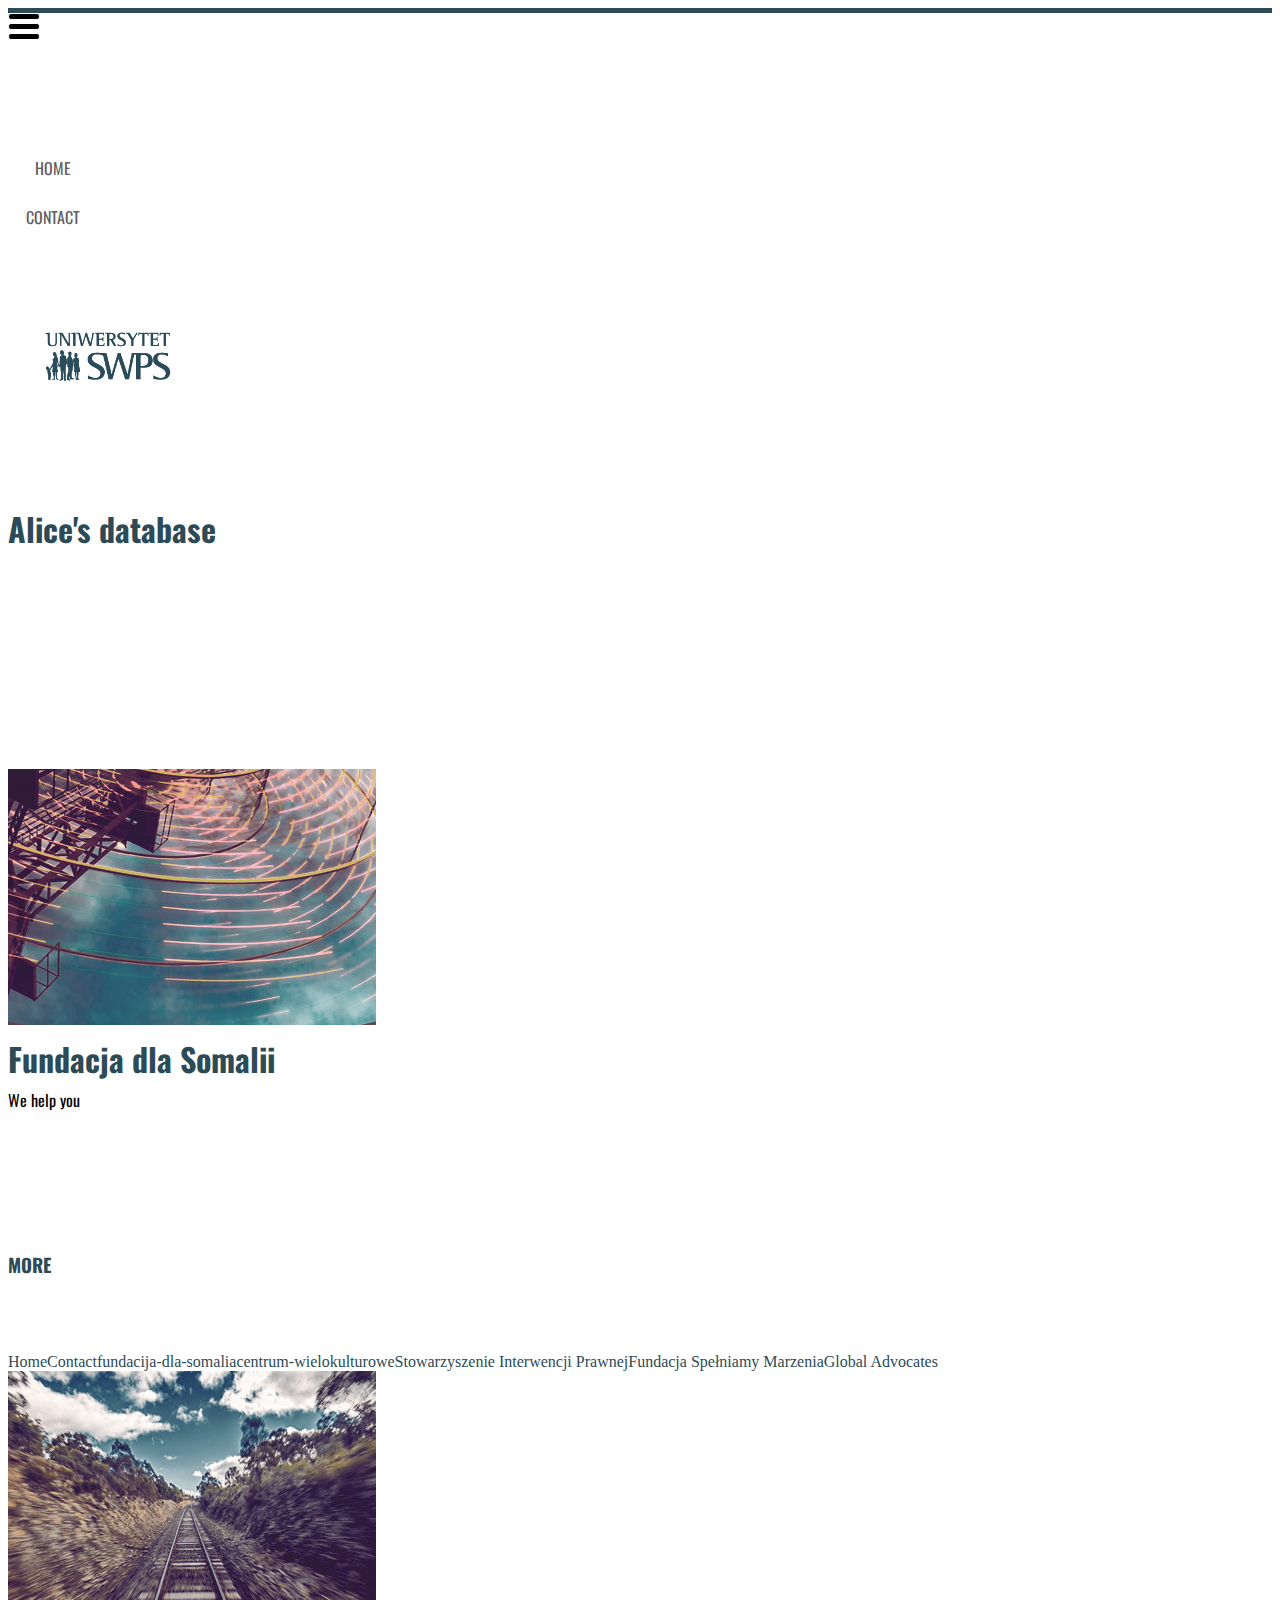
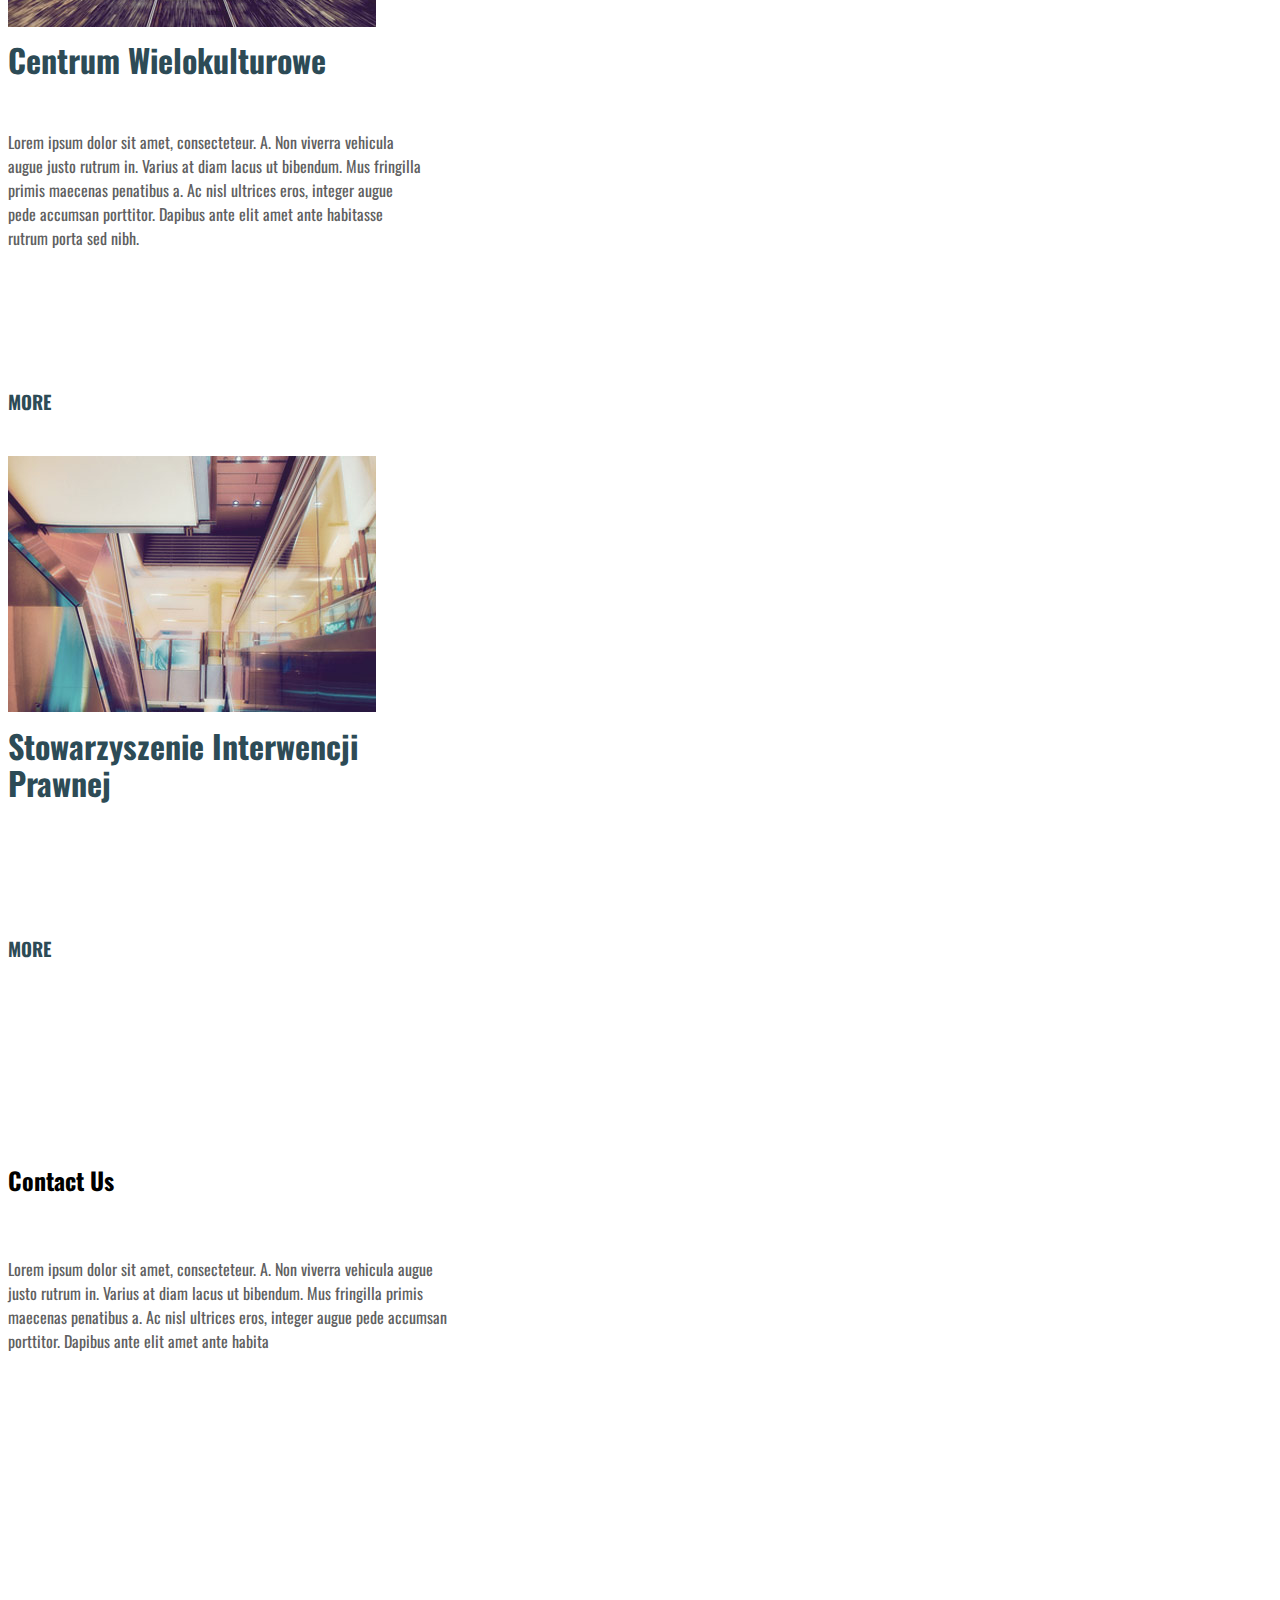
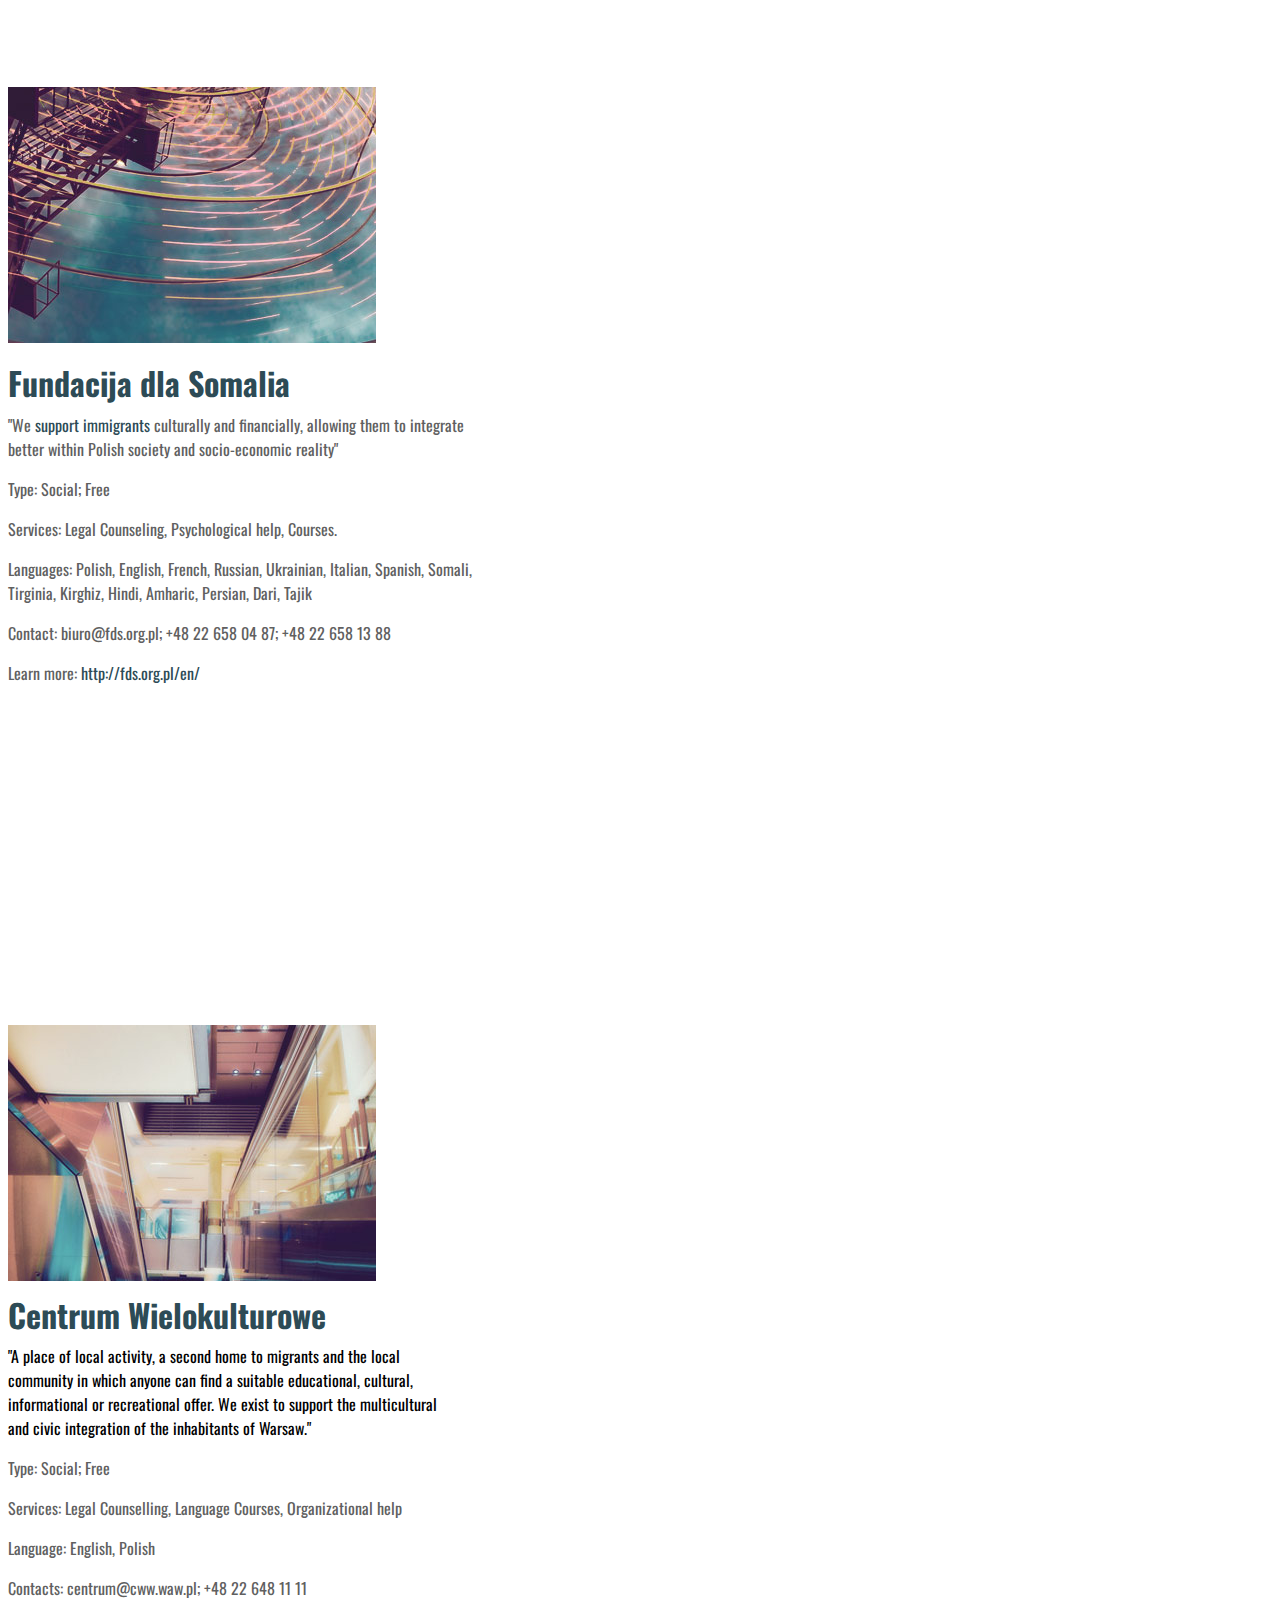
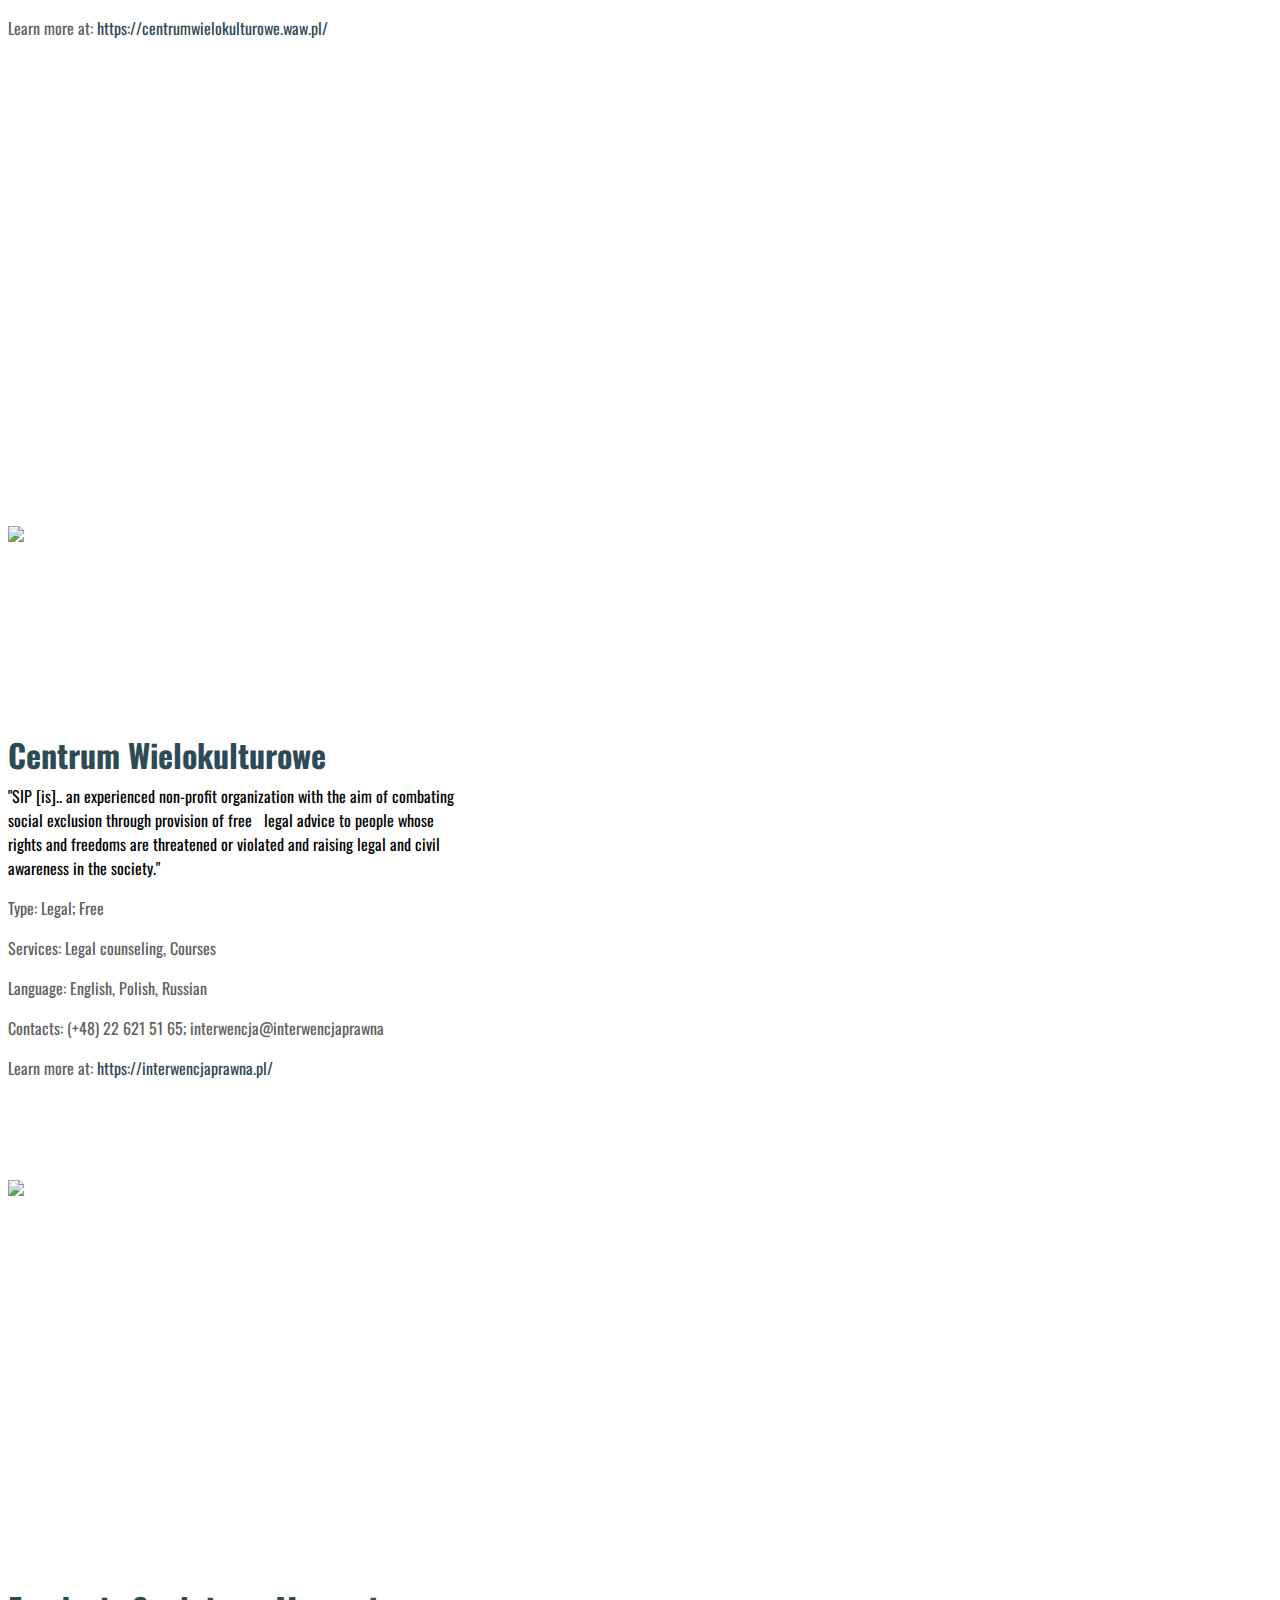
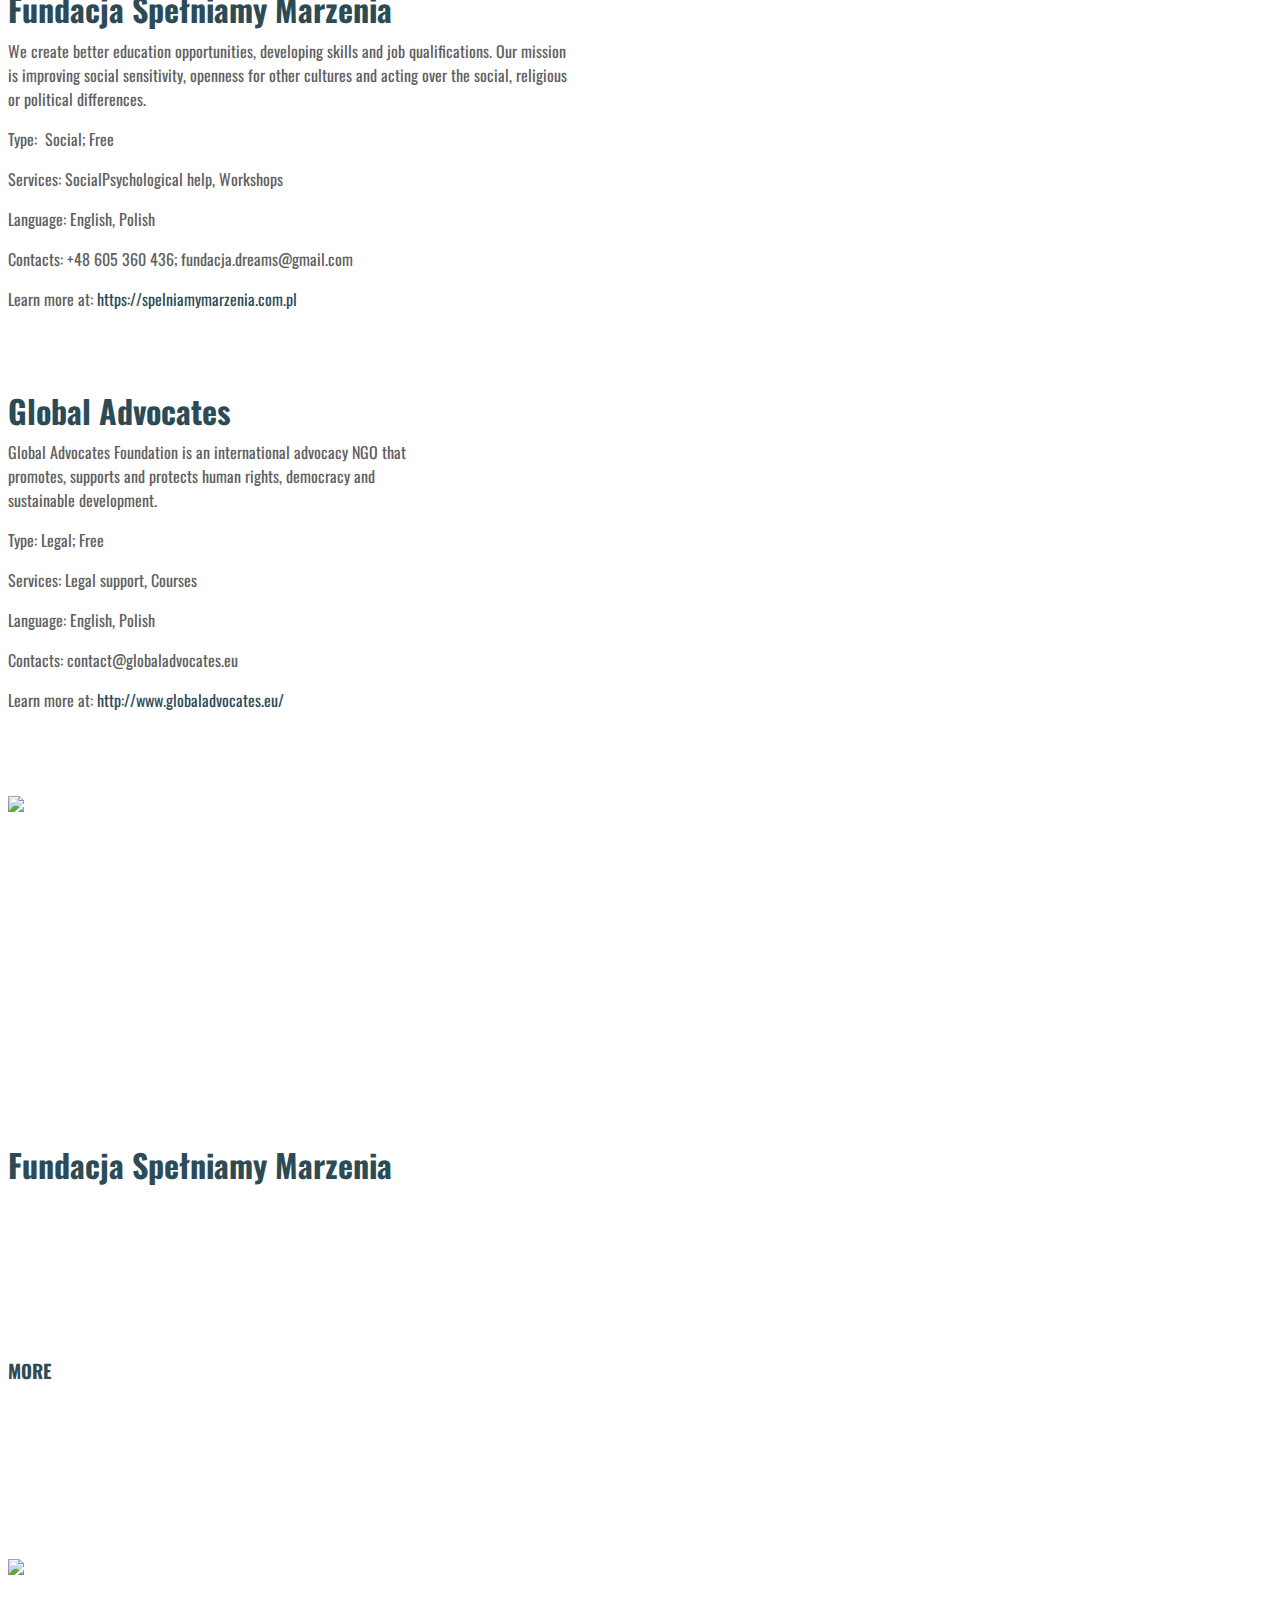
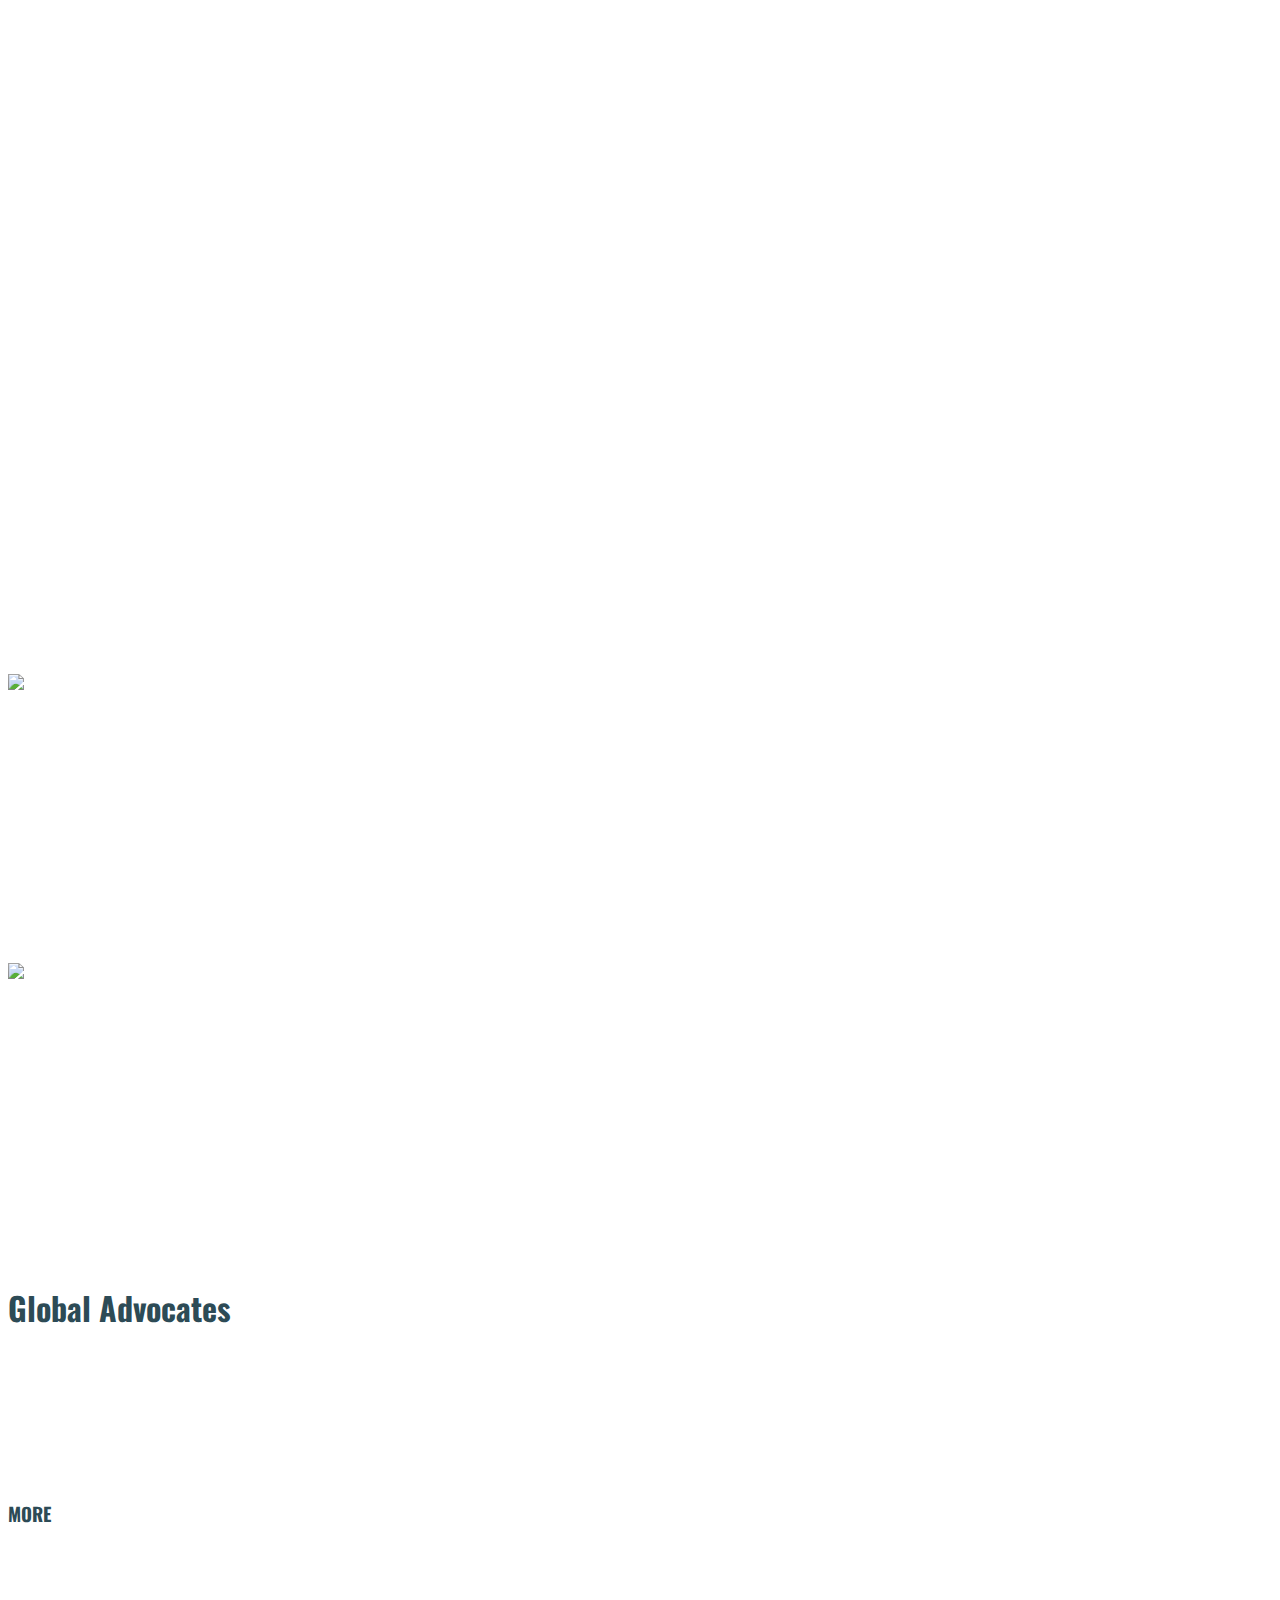
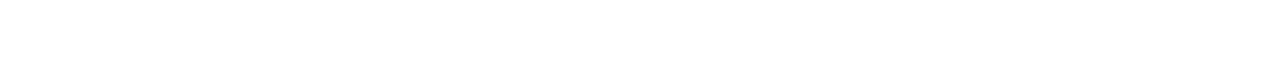
==== commit 40def827: "Create editable.html" ====
--- a/editable.html
+++ b/editable.html
@@ -4,7 +4,7 @@
     <meta name="generator" content="Silex v2.2.10">
 
     <style type="text/css" class="silex-style">.link-menu .page-link-active {background-color: rgb(73, 187, 204); transition: background-color 0.5s ease-in;}.link-menu .page-link-active p {color: #FFFFFF; transition: color 0.5s ease-in;}div.small-height div {min-height: 5px;}</style>
-    <style class="silex-inline-styles" type="text/css">.silex-id-1436036524732-32 {cursor: auto; background-color: rgb(255, 255, 255);}.silex-id-1483130857943-13 {background-color: rgba(45,75,86,1); min-width: 980px;}.silex-id-1483130857943-12 {min-height: 20px; background-color: transparent; top: 15px; left: 218px; width: 980px;}.silex-id-1483130355289-7 {top: 10px; left: 0px;}@media only screen and (max-width: 480px) {.silex-id-1483130355289-7 {top: 20px; left: 0px;}}.silex-id-1483130355289-6 {min-height: 271px; background-color: transparent; top: 0px; left: 0px;}@media only screen and (max-width: 480px) {.silex-id-1483130355289-6 {min-height: 354px;}}.silex-id-1552772425150-3 {min-height: 27px; width: 33px; background-color: transparent; top: 35px; left: 35px;}.silex-id-1552772447689-4 {width: 100px; min-height: 100px; background-color: rgb(255, 255, 255); top: 100px; left: 653px;}@media only screen and (max-width: 480px) {.silex-id-1552772447689-4 {left: 91px; top: 26px; width: 335px; min-height: 20px;}}.silex-id-1436036522119-6 {width: 383px; top: 108px; left: 536px; background-color: transparent; min-height: 100px;}.silex-id-1436036522018-5 {width: 90px; top: 20px; left: 142px; min-height: 33px;}.silex-id-1436036521917-4 {width: 90px; top: 20px; left: 238px; min-height: 33px;}.silex-id-1579433606392-1 {width: 542px; min-height: 154px; background-color: rgb(255, 255, 255); top: 114px; left: 46px;}.silex-id-1579433564599-0 {width: 269px; min-height: 244px; top: -39px; left: 27px;}.silex-id-1579433671400-2 {width: 237px; min-height: 90px; top: 41px; left: 287px;}.silex-id-1483131519736-31 {top: 708px; left: 0px;}@media only screen and (max-width: 480px) {.silex-id-1483131519736-31 {top: 401px; left: 0px;}}.silex-id-1483131519736-30 {min-height: 158px; background-color: transparent; top: 0px; left: 0px;}@media only screen and (max-width: 480px) {.silex-id-1483131519736-30 {min-height: 415px;}}.silex-id-1483130397853-8 {top: 1220px; left: 0px;}@media only screen and (max-width: 480px) {.silex-id-1483130397853-8 {top: 730px; left: 0px;}}.silex-id-1483130397854-9 {min-height: 525px; background-color: transparent;}@media only screen and (max-width: 480px) {.silex-id-1483130397854-9 {min-height: 767px;}}.silex-id-1436036524028-25 {width: 368px; top: 134px; left: 46px; min-height: 256px;}.silex-id-1436036523626-21 {width: 415px; top: 129px; left: 513px; min-height: 302px;}.silex-id-1483131239726-14 {top: 572px; left: NaNpx;}@media only screen and (max-width: 480px) {.silex-id-1483131239726-14 {top: 1470px; left: 0px;}}.silex-id-1483131239727-15 {min-height: 525px; background-color: transparent;}@media only screen and (max-width: 480px) {.silex-id-1483131239727-15 {min-height: 735px;}}.silex-id-1483131239727-16 {width: 368px; top: 134px; left: 46px; min-height: 256px;}.silex-id-1483131239727-18 {width: 415px; top: 94px; left: 504px; min-height: 404px;}.silex-id-1483131242514-19 {top: 572px; left: NaNpx;}@media only screen and (max-width: 480px) {.silex-id-1483131242514-19 {top: 2205px; left: 0px;}}.silex-id-1483131242514-20 {min-height: 572px; background-color: transparent; top: 0px; left: 0px;}@media only screen and (max-width: 480px) {.silex-id-1483131242514-20 {min-height: 718px;}}.silex-id-1483131242515-23 {width: 415px; top: 78px; left: 513px; min-height: 404px;}@media only screen and (max-width: 480px) {.silex-id-1483131242515-23 {top: 384px; left: 15px; width: 415px; min-height: 314px;}}.silex-id-1483131242515-21 {width: 368px; top: 152px; left: 41px; min-height: 256px;}.silex-id-1483131410736-25 {top: 259px; left: NaNpx;}@media only screen and (max-width: 480px) {.silex-id-1483131410736-25 {top: 401px; left: 0px;}}.silex-id-1483131410737-26 {min-height: 525px; background-color: transparent;}@media only screen and (max-width: 480px) {.silex-id-1483131410737-26 {top: 0px; left: 12px; width: 445px; min-height: 791px;}}.silex-id-1436036521716-2 {width: 457px; top: 25px; left: 15px; min-height: 393px;}.silex-id-1579434032991-5 {}.silex-id-1579434032837-4 {min-height: 619px; top: 0px; left: 0px;}.silex-id-1579434068990-7 {width: 893px; min-height: 569px; background-color: rgb(255, 255, 255); top: 37px; left: 48px;}.silex-id-1579434058717-6 {width: 368px; min-height: 267px; top: 15px; left: 23px;}.silex-id-1579434105870-8 {width: 468px; min-height: 650px; top: 15px; left: 408px;}.silex-id-1579435154045-10 {}.silex-id-1579435153888-9 {min-height: 449px; top: 0px; left: 0px;}.silex-id-1579435288949-13 {width: 907px; min-height: 414px; background-color: rgb(255, 255, 255); top: 26px; left: 51px;}.silex-id-1579435301422-14 {width: 368px; min-height: 256px; top: 22px; left: 29px;}.silex-id-1579435308064-15 {width: 440px; min-height: 341px; top: 22px; left: 419px;}.silex-id-1579442111511-1 {}.silex-id-1579442119194-2 {width: 848px; min-height: 402px; background-color: rgb(255, 255, 255); top: 23px; left: 391px;}.silex-id-1579442111416-0 {min-height: 433px; top: 0px; left: 0px;}.silex-id-1579442170416-4 {width: 312px; min-height: 200px; top: 68px; left: 62px;}.silex-id-1579442137676-3 {width: 461px; min-height: 433px; top: 23px; left: 458px;}.silex-id-1579442221116-6 {}.silex-id-1579442221061-5 {min-height: 502px; top: 0px; left: 0px;}.silex-id-1579442273865-8 {width: 300px; min-height: 400px; top: 26px; left: 46px;}.silex-id-1579442231906-7 {width: 560px; min-height: 380px; top: 16px; left: 421px;}.silex-id-1579442318085-10 {}.silex-id-1579442318032-9 {min-height: 446px; top: 0px; left: 0px;}.silex-id-1579442339808-12 {width: 922px; min-height: 438px; background-color: rgb(255, 255, 255); top: 0px; left: 32px;}.silex-id-1579442404065-15 {width: 406px; min-height: 393px; top: 42px; left: 438px;}.silex-id-1579442448858-16 {width: 300px; min-height: 300px; top: 42px; left: 56px;}.silex-id-1579443261639-1 {}.silex-id-1579443261529-0 {min-height: 571px; top: 0px; left: 0px;}.silex-id-1579443320972-2 {width: 454px; min-height: 402px; top: 95px; left: 487px;}</style>
+    <style class="silex-inline-styles" type="text/css">.silex-id-1436036524732-32 {cursor: auto; background-color: rgb(255, 255, 255);}.silex-id-1483130857943-13 {background-color: rgba(45,75,86,1); min-width: 980px;}.silex-id-1483130857943-12 {min-height: 20px; background-color: transparent; top: 15px; left: 218px; width: 980px;}.silex-id-1483130355289-7 {top: 10px; left: 0px;}@media only screen and (max-width: 480px) {.silex-id-1483130355289-7 {top: 20px; left: 0px;}}.silex-id-1483130355289-6 {min-height: 271px; background-color: transparent; top: 0px; left: 0px;}@media only screen and (max-width: 480px) {.silex-id-1483130355289-6 {min-height: 354px;}}.silex-id-1552772425150-3 {min-height: 27px; width: 33px; background-color: transparent; top: 35px; left: 35px;}.silex-id-1552772447689-4 {width: 100px; min-height: 100px; background-color: rgb(255, 255, 255); top: 100px; left: 653px;}@media only screen and (max-width: 480px) {.silex-id-1552772447689-4 {left: 91px; top: 26px; width: 335px; min-height: 20px;}}.silex-id-1436036522119-6 {width: 383px; top: 108px; left: 536px; background-color: transparent; min-height: 100px;}.silex-id-1436036522018-5 {width: 90px; top: 20px; left: 142px; min-height: 33px;}.silex-id-1436036521917-4 {width: 90px; top: 20px; left: 238px; min-height: 33px;}.silex-id-1579433606392-1 {width: 542px; min-height: 154px; background-color: rgb(255, 255, 255); top: 114px; left: 46px;}.silex-id-1579433564599-0 {width: 269px; min-height: 244px; top: -39px; left: 27px;}.silex-id-1579433671400-2 {width: 237px; min-height: 90px; top: 41px; left: 287px;}.silex-id-1483131519736-31 {top: 708px; left: 0px;}@media only screen and (max-width: 480px) {.silex-id-1483131519736-31 {top: 401px; left: 0px;}}.silex-id-1483131519736-30 {min-height: 158px; background-color: transparent; top: 0px; left: 0px;}@media only screen and (max-width: 480px) {.silex-id-1483131519736-30 {min-height: 415px;}}.silex-id-1483130397853-8 {top: 1220px; left: 0px;}@media only screen and (max-width: 480px) {.silex-id-1483130397853-8 {top: 730px; left: 0px;}}.silex-id-1483130397854-9 {min-height: 525px; background-color: transparent;}@media only screen and (max-width: 480px) {.silex-id-1483130397854-9 {min-height: 767px;}}.silex-id-1436036524028-25 {width: 368px; top: 134px; left: 46px; min-height: 256px;}.silex-id-1436036523626-21 {width: 415px; top: 129px; left: 513px; min-height: 302px;}.silex-id-1483131239726-14 {top: 572px; left: NaNpx;}@media only screen and (max-width: 480px) {.silex-id-1483131239726-14 {top: 1470px; left: 0px;}}.silex-id-1483131239727-15 {min-height: 525px; background-color: transparent;}@media only screen and (max-width: 480px) {.silex-id-1483131239727-15 {min-height: 735px;}}.silex-id-1483131239727-16 {width: 368px; top: 134px; left: 46px; min-height: 256px;}.silex-id-1483131239727-18 {width: 415px; top: 94px; left: 504px; min-height: 404px;}.silex-id-1483131242514-19 {top: 572px; left: NaNpx;}@media only screen and (max-width: 480px) {.silex-id-1483131242514-19 {top: 2205px; left: 0px;}}.silex-id-1483131242514-20 {min-height: 572px; background-color: transparent; top: 0px; left: 0px;}@media only screen and (max-width: 480px) {.silex-id-1483131242514-20 {min-height: 718px;}}.silex-id-1483131242515-21 {width: 368px; top: 152px; left: 41px; min-height: 256px;}.silex-id-1483131242515-23 {width: 415px; top: 78px; left: 513px; min-height: 404px;}@media only screen and (max-width: 480px) {.silex-id-1483131242515-23 {top: 384px; left: 15px; width: 415px; min-height: 314px;}}.silex-id-1483131410736-25 {top: 259px; left: NaNpx;}@media only screen and (max-width: 480px) {.silex-id-1483131410736-25 {top: 401px; left: 0px;}}.silex-id-1483131410737-26 {min-height: 525px; background-color: transparent;}@media only screen and (max-width: 480px) {.silex-id-1483131410737-26 {top: 0px; left: 12px; width: 445px; min-height: 791px;}}.silex-id-1436036521716-2 {width: 457px; top: 25px; left: 15px; min-height: 393px;}.silex-id-1579434032991-5 {}.silex-id-1579434032837-4 {min-height: 619px; top: 0px; left: 0px;}.silex-id-1579434068990-7 {width: 893px; min-height: 569px; background-color: rgb(255, 255, 255); top: 37px; left: 48px;}.silex-id-1579434058717-6 {width: 368px; min-height: 267px; top: 15px; left: 23px;}.silex-id-1579434105870-8 {width: 468px; min-height: 650px; top: 15px; left: 408px;}.silex-id-1579435154045-10 {}.silex-id-1579435153888-9 {min-height: 449px; top: 0px; left: 0px;}.silex-id-1579435288949-13 {width: 907px; min-height: 414px; background-color: rgb(255, 255, 255); top: 26px; left: 51px;}.silex-id-1579435301422-14 {width: 368px; min-height: 256px; top: 22px; left: 29px;}.silex-id-1579435308064-15 {width: 440px; min-height: 417px; top: 22px; left: 417px;}.silex-id-1579442111511-1 {}.silex-id-1579442119194-2 {width: 848px; min-height: 402px; background-color: rgb(255, 255, 255); top: 23px; left: 391px;}.silex-id-1579442111416-0 {min-height: 433px; top: 0px; left: 0px;}.silex-id-1579442170416-4 {width: 312px; min-height: 200px; top: 68px; left: 62px;}.silex-id-1579442137676-3 {width: 461px; min-height: 433px; top: 23px; left: 458px;}.silex-id-1579442221116-6 {}.silex-id-1579442221061-5 {min-height: 502px; top: 0px; left: 0px;}.silex-id-1579442273865-8 {width: 300px; min-height: 400px; top: 26px; left: 46px;}.silex-id-1579442231906-7 {width: 560px; min-height: 380px; top: 16px; left: 421px;}.silex-id-1579442318085-10 {}.silex-id-1579442318032-9 {min-height: 446px; top: 0px; left: 0px;}.silex-id-1579442339808-12 {width: 922px; min-height: 438px; background-color: rgb(255, 255, 255); top: 0px; left: 32px;}.silex-id-1579442404065-15 {width: 406px; min-height: 393px; top: 42px; left: 438px;}.silex-id-1579442448858-16 {width: 343px; min-height: 340px; top: 42px; left: 56px;}.silex-id-1579443261639-1 {}.silex-id-1579443261529-0 {min-height: 558px; top: 13px; left: 0px;}.silex-id-1579443320972-2 {width: 454px; min-height: 402px; top: 95px; left: 487px;}.silex-id-1579443458261-4 {width: 1080px; min-height: 715px; top: 2388px; left: 441px;}.silex-id-1579443479826-5 {width: 371px; min-height: 289px; top: 110px; left: 38px;}.silex-id-1579443505947-7 {}.silex-id-1579443505885-6 {min-height: 597px; top: 0px; left: 0px;}.silex-id-1579443633942-10 {width: 897px; min-height: 475px; background-color: rgb(255, 255, 255); top: 58px; left: 46px;}.silex-id-1579443675576-12 {width: 363px; min-height: 315px; top: 32px; left: 27px;}.silex-id-1579443657214-11 {width: 469px; min-height: 293px; top: 32px; left: 413px;}.silex-id-1579443541664-9 {}.silex-id-1579443541498-8 {min-height: 74px; top: 0px; left: 0px;}</style>
 
     <script type="text/javascript" src="https://editor.silex.me/static/2.10/jquery.js" data-silex-static=""></script>
     <script type="text/javascript" src="https://editor.silex.me/static/2.10/jquery-ui.js" data-silex-static=""></script>
@@ -15,7 +15,7 @@
 
     
 
-    <script class="silex-json-styles" type="text/json">[{"fonts":[{"family":"'Oswald', sans-serif","href":"https://fonts.googleapis.com/css?family=Oswald"}],"desktop":{"silex-id-1436036524732-32":{"cursor":"auto","background-image":"","background-color":"rgb(255, 255, 255)"},"silex-id-1436036524129-26":{"width":"966px","top":"700px","left":"1px","background-color":"transparent","min-height":"528px"},"silex-id-1436036524028-25":{"width":"368px","top":"134px","left":"46px","min-height":"256px"},"silex-id-1436036523827-23":{"width":"242px","top":"166px","left":"120px","min-height":"58px"},"silex-id-1436036523727-22":{"width":"362px","top":"235px","left":"61px","min-height":"86px"},"silex-id-1436036523626-21":{"width":"415px","top":"129px","left":"513px","min-height":"302px"},"silex-id-1436036523526-20":{"width":"100px","top":"1278px","left":"0px","background-color":"transparent","min-height":"528px"},"silex-id-1436036523425-19":{"width":"368px","top":"127px","left":"40px","min-height":"256px"},"silex-id-1436036523325-18":{"width":"100px","top":"16px","left":"0px","min-height":"26px"},"silex-id-1436036523224-17":{"width":"242px","top":"166px","left":"120px","min-height":"58px"},"silex-id-1436036523124-16":{"width":"362px","top":"235px","left":"61px","min-height":"86px"},"silex-id-1436036523024-15":{"width":"415px","top":"166px","left":"512px","min-height":"259px"},"silex-id-1436036522923-14":{"width":"100px","top":"1864px","background-color":"transparent","min-height":"528px"},"silex-id-1436036522823-13":{"width":"368px","top":"130px","left":"43px","min-height":"256px"},"silex-id-1436036522722-12":{"width":"100px","top":"16px","left":"0px","min-height":"26px"},"silex-id-1436036522622-11":{"width":"242px","top":"166px","left":"120px","min-height":"58px"},"silex-id-1436036522521-10":{"width":"362px","top":"240px","left":"61px","min-height":"86px"},"silex-id-1436036522421-9":{"width":"415px","top":"172px","left":"512px","min-height":"299px"},"silex-id-1436036522320-8":{"width":"100px","top":"2405px","min-height":"100px"},"silex-id-1436036522119-6":{"width":"383px","top":"108px","left":"536px","background-color":"transparent","min-height":"100px"},"silex-id-1436036522018-5":{"width":"90px","top":"20px","left":"142px","min-height":"33px"},"silex-id-1436036521917-4":{"width":"90px","top":"20px","left":"238px","min-height":"33px"},"silex-id-1436036521816-3":{"width":"100px","top":"300px","left":"1px","background-color":"transparent","min-height":"528px"},"silex-id-1436036521716-2":{"width":"457px","top":"25px","left":"15px","min-height":"393px"},"silex-id-1483130355289-6":{"min-height":"271px","background-color":"transparent","top":"0px","left":"0px"},"silex-id-1483130355289-7":{"top":"10px","left":"0px"},"silex-id-1483130397853-8":{"top":"1220px","left":"0px"},"silex-id-1483130397854-9":{"min-height":"525px","background-color":"transparent"},"silex-id-1483130857943-12":{"min-height":"20px","background-color":"transparent","top":"15px","left":"218px","width":"980px"},"silex-id-1483130857943-13":{"background-color":"rgba(45,75,86,1)","min-width":"980px"},"silex-id-1483131239726-14":{"top":"572px","left":"NaNpx"},"silex-id-1483131239727-15":{"min-height":"525px","background-color":"transparent"},"silex-id-1483131239727-16":{"width":"368px","top":"134px","left":"46px","min-height":"256px"},"silex-id-1483131239727-18":{"width":"415px","top":"94px","left":"504px","min-height":"404px"},"silex-id-1483131242514-19":{"top":"572px","left":"NaNpx"},"silex-id-1483131242514-20":{"min-height":"572px","background-color":"transparent","top":"0px","left":"0px"},"silex-id-1483131242515-21":{"width":"368px","top":"152px","left":"41px","min-height":"256px"},"silex-id-1483131242515-23":{"width":"415px","top":"78px","left":"513px","min-height":"404px"},"silex-id-1483131410736-25":{"top":"259px","left":"NaNpx"},"silex-id-1483131410737-26":{"min-height":"525px","background-color":"transparent"},"silex-id-1483131519736-30":{"min-height":"158px","background-color":"transparent","top":"0px","left":"0px"},"silex-id-1483131519736-31":{"top":"708px","left":"0px"},"silex-id-1552772425150-3":{"min-height":"27px","width":"33px","background-color":"transparent","top":"35px","left":"35px"},"silex-id-1552772447689-4":{"width":"100px","min-height":"100px","background-color":"rgb(255, 255, 255)","top":"100px","left":"653px"},"silex-id-1436036524431-29":{"min-height":"0px","top":"0px","left":"0px","width":"0px"},"silex-id-1579433564599-0":{"width":"269px","min-height":"244px","top":"-39px","left":"27px"},"silex-id-1436036524531-30":{"min-height":"0px","top":"0px","left":"0px","width":"0px"},"silex-id-1579433606392-1":{"width":"542px","min-height":"154px","background-color":"rgb(255, 255, 255)","top":"114px","left":"46px"},"silex-id-1579433671400-2":{"width":"237px","min-height":"90px","top":"41px","left":"287px"},"silex-id-1436036524330-28":{"min-height":"122px","top":"0px","left":"0px","width":"206px"},"silex-id-1579433982222-3":{"min-height":"0px","top":"0px","left":"0px","width":"0px"},"silex-id-1579434032837-4":{"min-height":"619px","background-color":"","top":"0px","left":"0px"},"silex-id-1579434032991-5":{},"silex-id-1579434058717-6":{"width":"368px","min-height":"267px","top":"15px","left":"23px"},"silex-id-1579434068990-7":{"width":"893px","min-height":"569px","background-color":"rgb(255, 255, 255)","top":"37px","left":"48px"},"silex-id-1579434105870-8":{"width":"468px","min-height":"650px","top":"15px","left":"408px"},"silex-id-1579435153888-9":{"min-height":"449px","background-color":"","top":"0px","left":"0px"},"silex-id-1579435154045-10":{},"silex-id-1579435163307-11":{"min-height":"0px","top":"0px","left":"0px"},"silex-id-1579435288949-13":{"width":"907px","min-height":"414px","background-color":"rgb(255, 255, 255)","top":"26px","left":"51px"},"silex-id-1579435301422-14":{"width":"368px","min-height":"256px","top":"22px","left":"29px"},"silex-id-1579435308064-15":{"width":"440px","min-height":"341px","top":"22px","left":"419px"},"silex-id-1579442111416-0":{"min-height":"433px","background-color":"","top":"0px","left":"0px"},"silex-id-1579442111511-1":{},"silex-id-1579442119194-2":{"width":"848px","min-height":"402px","background-color":"rgb(255, 255, 255)","top":"23px","left":"391px"},"silex-id-1579442137676-3":{"width":"461px","min-height":"433px","top":"23px","left":"458px"},"silex-id-1579442170416-4":{"width":"312px","min-height":"200px","top":"68px","left":"62px"},"silex-id-1579442221061-5":{"min-height":"502px","background-color":"","top":"0px","left":"0px"},"silex-id-1579442221116-6":{},"silex-id-1579442231906-7":{"width":"560px","min-height":"380px","top":"16px","left":"421px"},"silex-id-1579442273865-8":{"width":"300px","min-height":"400px","top":"26px","left":"46px"},"silex-id-1579442318032-9":{"min-height":"446px","background-color":"","top":"0px","left":"0px"},"silex-id-1579442318085-10":{},"silex-id-1579442327525-11":{"min-height":"56px","top":"446px","left":"100px","width":"75px"},"silex-id-1579442339808-12":{"width":"922px","min-height":"438px","background-color":"rgb(255, 255, 255)","top":"0px","left":"32px"},"silex-id-1579442351427-13":{"min-height":"0px","top":"0px","left":"0px","width":"0px"},"silex-id-1579442356381-14":{"min-height":"56px","top":"0px","left":"0px","width":"75px"},"silex-id-1579442404065-15":{"width":"406px","min-height":"393px","top":"42px","left":"438px"},"silex-id-1579442448858-16":{"width":"300px","min-height":"300px","top":"42px","left":"56px"},"silex-id-1436036522220-7":{"min-height":"24px","top":"0px","left":"0px","width":"578px"},"silex-id-1538155859204-2":{"height":"394px","top":"0px","left":"0px","width":"415px"},"silex-id-1436036524230-27":{"min-height":"75px","top":"0px","left":"0px","width":"238px"},"silex-id-1436036523928-24":{"min-height":"24px","top":"0px","left":"0px","width":"786px"},"silex-id-1483131239727-17":{"min-height":"24px","top":"0px","left":"0px","width":"786px"},"silex-id-1483131242515-22":{"min-height":"24px","top":"0px","left":"0px","width":"786px"},"silex-id-1579443261529-0":{"min-height":"571px","background-color":"","top":"0px","left":"0px"},"silex-id-1579443261639-1":{},"silex-id-1483130400382-11":{"min-height":"0px","top":"0px","left":"0px"},"silex-id-1579443320972-2":{"width":"454px","min-height":"402px","top":"95px","left":"487px"},"silex-id-1579443378588-3":{"min-height":"0px","top":"0px","left":"0px","width":"0px"}},"mobile":{"silex-id-1483131410737-26":{"top":"0px","left":"12px","width":"445px","min-height":"791px"},"silex-id-1483131410736-25":{"top":"401px","left":"0px"},"silex-id-1483130397853-8":{"top":"730px","left":"0px"},"silex-id-1483131519736-31":{"top":"401px","left":"0px"},"silex-id-1483130355289-7":{"top":"20px","left":"0px"},"silex-id-1483131239726-14":{"top":"1470px","left":"0px"},"silex-id-1483131242514-19":{"top":"2205px","left":"0px"},"silex-id-1483131242515-23":{"top":"384px","left":"15px","width":"415px","min-height":"314px"},"silex-id-1483130355289-6":{"min-height":"354px"},"silex-id-1483131519736-30":{"min-height":"415px"},"silex-id-1483130397854-9":{"min-height":"767px"},"silex-id-1483131239727-15":{"min-height":"735px"},"silex-id-1483131242514-20":{"min-height":"718px"},"silex-id-1552772447689-4":{"left":"91px","top":"26px","width":"335px","min-height":"20px"}},"prodotypeData":{"component":{"silex-id-1552772425150-3":{"name":"hamburger1","templateName":"hamburger","fixed":false,"links":[{"properties":{"href":"#!page-home"},"text":"Home"},{"properties":{"href":"#!page-contact"},"text":"Contact"},{"properties":{"href":"https://www.silex.me"},"text":"Powered by Silex"}],"background-color":"#B4E5E8","button-background-color":"#000000"}},"style":{"all-style":{"className":"all-style","templateName":"text","displayName":"All Style","styles":{"desktop":{"normal":{"className":"all-style","pseudoClass":"normal","All":{"font-family":"'Oswald', sans-serif","font-weight":"normal","color":""},"Heading1":{"color":"#2d4b56","line-height":"0.5","text-align":"left"},"Paragraph":{"color":"#606060"},"Link":{"color":"#2D4B56","text-decoration":"none"}}},"mobile":{"normal":{"templateName":"text","className":"all-style","pseudoClass":"normal","All":{"font-size":"22px"},"Heading1":{"line-height":"1"}}}}},"nav":{"className":"nav","templateName":"text","displayName":"nav","styles":{"desktop":{"normal":{"className":"nav","pseudoClass":"normal","All":{"text-align":"center"},"Active":{"background-color":"","color":"","text-decoration":"underline"},"Link":{"color":"#000000","text-decoration":"none","background-color":"#cb4c4c","line-height":"3"}}}}},"hamburger-menu":{"className":"hamburger-menu","templateName":"text","displayName":"Hamburger menu","styles":{"desktop":{"normal":{"className":"hamburger-menu","pseudoClass":"normal"}},"mobile":{"normal":{"templateName":"text","className":"hamburger-menu","pseudoClass":"normal","UnorderedList":{"list-style-type":"none","font-size":"1.5em","color":""},"Active":{"color":"#ffffff","background-color":""},"Link":{"color":"#000000"},"All":{"line-height":"2"}}}}}}}}]</script>
+    <script class="silex-json-styles" type="text/json">[{"fonts":[{"family":"'Oswald', sans-serif","href":"https://fonts.googleapis.com/css?family=Oswald"}],"desktop":{"silex-id-1436036524732-32":{"cursor":"auto","background-image":"","background-color":"rgb(255, 255, 255)"},"silex-id-1436036524129-26":{"width":"966px","top":"700px","left":"1px","background-color":"transparent","min-height":"528px"},"silex-id-1436036524028-25":{"width":"368px","top":"134px","left":"46px","min-height":"256px"},"silex-id-1436036523827-23":{"width":"242px","top":"166px","left":"120px","min-height":"58px"},"silex-id-1436036523727-22":{"width":"362px","top":"235px","left":"61px","min-height":"86px"},"silex-id-1436036523626-21":{"width":"415px","top":"129px","left":"513px","min-height":"302px"},"silex-id-1436036523526-20":{"width":"100px","top":"1278px","left":"0px","background-color":"transparent","min-height":"528px"},"silex-id-1436036523425-19":{"width":"368px","top":"127px","left":"40px","min-height":"256px"},"silex-id-1436036523325-18":{"width":"100px","top":"16px","left":"0px","min-height":"26px"},"silex-id-1436036523224-17":{"width":"242px","top":"166px","left":"120px","min-height":"58px"},"silex-id-1436036523124-16":{"width":"362px","top":"235px","left":"61px","min-height":"86px"},"silex-id-1436036523024-15":{"width":"415px","top":"166px","left":"512px","min-height":"259px"},"silex-id-1436036522923-14":{"width":"100px","top":"1864px","background-color":"transparent","min-height":"528px"},"silex-id-1436036522823-13":{"width":"368px","top":"130px","left":"43px","min-height":"256px"},"silex-id-1436036522722-12":{"width":"100px","top":"16px","left":"0px","min-height":"26px"},"silex-id-1436036522622-11":{"width":"242px","top":"166px","left":"120px","min-height":"58px"},"silex-id-1436036522521-10":{"width":"362px","top":"240px","left":"61px","min-height":"86px"},"silex-id-1436036522421-9":{"width":"415px","top":"172px","left":"512px","min-height":"299px"},"silex-id-1436036522320-8":{"width":"100px","top":"2405px","min-height":"100px"},"silex-id-1436036522119-6":{"width":"383px","top":"108px","left":"536px","background-color":"transparent","min-height":"100px"},"silex-id-1436036522018-5":{"width":"90px","top":"20px","left":"142px","min-height":"33px"},"silex-id-1436036521917-4":{"width":"90px","top":"20px","left":"238px","min-height":"33px"},"silex-id-1436036521816-3":{"width":"100px","top":"300px","left":"1px","background-color":"transparent","min-height":"528px"},"silex-id-1436036521716-2":{"width":"457px","top":"25px","left":"15px","min-height":"393px"},"silex-id-1483130355289-6":{"min-height":"271px","background-color":"transparent","top":"0px","left":"0px"},"silex-id-1483130355289-7":{"top":"10px","left":"0px"},"silex-id-1483130397853-8":{"top":"1220px","left":"0px"},"silex-id-1483130397854-9":{"min-height":"525px","background-color":"transparent"},"silex-id-1483130857943-12":{"min-height":"20px","background-color":"transparent","top":"15px","left":"218px","width":"980px"},"silex-id-1483130857943-13":{"background-color":"rgba(45,75,86,1)","min-width":"980px"},"silex-id-1483131239726-14":{"top":"572px","left":"NaNpx"},"silex-id-1483131239727-15":{"min-height":"525px","background-color":"transparent"},"silex-id-1483131239727-16":{"width":"368px","top":"134px","left":"46px","min-height":"256px"},"silex-id-1483131239727-18":{"width":"415px","top":"94px","left":"504px","min-height":"404px"},"silex-id-1483131242514-19":{"top":"572px","left":"NaNpx"},"silex-id-1483131242514-20":{"min-height":"572px","background-color":"transparent","top":"0px","left":"0px"},"silex-id-1483131242515-21":{"width":"368px","top":"152px","left":"41px","min-height":"256px"},"silex-id-1483131242515-23":{"width":"415px","top":"78px","left":"513px","min-height":"404px"},"silex-id-1483131410736-25":{"top":"259px","left":"NaNpx"},"silex-id-1483131410737-26":{"min-height":"525px","background-color":"transparent"},"silex-id-1483131519736-30":{"min-height":"158px","background-color":"transparent","top":"0px","left":"0px"},"silex-id-1483131519736-31":{"top":"708px","left":"0px"},"silex-id-1552772425150-3":{"min-height":"27px","width":"33px","background-color":"transparent","top":"35px","left":"35px"},"silex-id-1552772447689-4":{"width":"100px","min-height":"100px","background-color":"rgb(255, 255, 255)","top":"100px","left":"653px"},"silex-id-1436036524431-29":{"min-height":"0px","top":"0px","left":"0px","width":"0px"},"silex-id-1579433564599-0":{"width":"269px","min-height":"244px","top":"-39px","left":"27px"},"silex-id-1436036524531-30":{"min-height":"0px","top":"0px","left":"0px","width":"0px"},"silex-id-1579433606392-1":{"width":"542px","min-height":"154px","background-color":"rgb(255, 255, 255)","top":"114px","left":"46px"},"silex-id-1579433671400-2":{"width":"237px","min-height":"90px","top":"41px","left":"287px"},"silex-id-1436036524330-28":{"min-height":"122px","top":"0px","left":"0px","width":"206px"},"silex-id-1579433982222-3":{"min-height":"0px","top":"0px","left":"0px","width":"0px"},"silex-id-1579434032837-4":{"min-height":"619px","background-color":"","top":"0px","left":"0px"},"silex-id-1579434032991-5":{},"silex-id-1579434058717-6":{"width":"368px","min-height":"267px","top":"15px","left":"23px"},"silex-id-1579434068990-7":{"width":"893px","min-height":"569px","background-color":"rgb(255, 255, 255)","top":"37px","left":"48px"},"silex-id-1579434105870-8":{"width":"468px","min-height":"650px","top":"15px","left":"408px"},"silex-id-1579435153888-9":{"min-height":"449px","background-color":"","top":"0px","left":"0px"},"silex-id-1579435154045-10":{},"silex-id-1579435163307-11":{"min-height":"0px","top":"0px","left":"0px"},"silex-id-1579435288949-13":{"width":"907px","min-height":"414px","background-color":"rgb(255, 255, 255)","top":"26px","left":"51px"},"silex-id-1579435301422-14":{"width":"368px","min-height":"256px","top":"22px","left":"29px"},"silex-id-1579435308064-15":{"width":"440px","min-height":"417px","top":"22px","left":"417px"},"silex-id-1579442111416-0":{"min-height":"433px","background-color":"","top":"0px","left":"0px"},"silex-id-1579442111511-1":{},"silex-id-1579442119194-2":{"width":"848px","min-height":"402px","background-color":"rgb(255, 255, 255)","top":"23px","left":"391px"},"silex-id-1579442137676-3":{"width":"461px","min-height":"433px","top":"23px","left":"458px"},"silex-id-1579442170416-4":{"width":"312px","min-height":"200px","top":"68px","left":"62px"},"silex-id-1579442221061-5":{"min-height":"502px","background-color":"","top":"0px","left":"0px"},"silex-id-1579442221116-6":{},"silex-id-1579442231906-7":{"width":"560px","min-height":"380px","top":"16px","left":"421px"},"silex-id-1579442273865-8":{"width":"300px","min-height":"400px","top":"26px","left":"46px"},"silex-id-1579442318032-9":{"min-height":"446px","background-color":"","top":"0px","left":"0px"},"silex-id-1579442318085-10":{},"silex-id-1579442327525-11":{"min-height":"56px","top":"446px","left":"100px","width":"75px"},"silex-id-1579442339808-12":{"width":"922px","min-height":"438px","background-color":"rgb(255, 255, 255)","top":"0px","left":"32px"},"silex-id-1579442351427-13":{"min-height":"0px","top":"0px","left":"0px","width":"0px"},"silex-id-1579442356381-14":{"min-height":"56px","top":"0px","left":"0px","width":"75px"},"silex-id-1579442404065-15":{"width":"406px","min-height":"393px","top":"42px","left":"438px"},"silex-id-1579442448858-16":{"width":"343px","min-height":"340px","top":"42px","left":"56px"},"silex-id-1436036522220-7":{"min-height":"24px","top":"0px","left":"0px","width":"578px"},"silex-id-1538155859204-2":{"height":"394px","top":"0px","left":"0px","width":"415px"},"silex-id-1436036524230-27":{"min-height":"75px","top":"0px","left":"0px","width":"238px"},"silex-id-1436036523928-24":{"min-height":"24px","top":"0px","left":"0px","width":"786px"},"silex-id-1483131239727-17":{"min-height":"24px","top":"0px","left":"0px","width":"786px"},"silex-id-1483131242515-22":{"min-height":"24px","top":"0px","left":"0px","width":"786px"},"silex-id-1579443261529-0":{"min-height":"558px","background-color":"","top":"13px","left":"0px"},"silex-id-1579443261639-1":{},"silex-id-1483130400382-11":{"min-height":"0px","top":"0px","left":"0px"},"silex-id-1579443320972-2":{"width":"454px","min-height":"402px","top":"95px","left":"487px"},"silex-id-1579443378588-3":{"min-height":"0px","top":"0px","left":"0px","width":"0px"},"silex-id-1579443458261-4":{"width":"1080px","min-height":"715px","top":"2388px","left":"441px"},"silex-id-1579443479826-5":{"width":"371px","min-height":"289px","top":"110px","left":"38px"},"silex-id-1579443505885-6":{"min-height":"597px","background-color":"","top":"0px","left":"0px"},"silex-id-1579443505947-7":{},"silex-id-1579443541498-8":{"min-height":"74px","background-color":"","top":"0px","left":"0px"},"silex-id-1579443541664-9":{},"silex-id-1579443633942-10":{"width":"897px","min-height":"475px","background-color":"rgb(255, 255, 255)","top":"58px","left":"46px"},"silex-id-1579443657214-11":{"width":"469px","min-height":"293px","top":"32px","left":"413px"},"silex-id-1579443675576-12":{"width":"363px","min-height":"315px","top":"32px","left":"27px"}},"mobile":{"silex-id-1483131410737-26":{"top":"0px","left":"12px","width":"445px","min-height":"791px"},"silex-id-1483131410736-25":{"top":"401px","left":"0px"},"silex-id-1483130397853-8":{"top":"730px","left":"0px"},"silex-id-1483131519736-31":{"top":"401px","left":"0px"},"silex-id-1483130355289-7":{"top":"20px","left":"0px"},"silex-id-1483131239726-14":{"top":"1470px","left":"0px"},"silex-id-1483131242514-19":{"top":"2205px","left":"0px"},"silex-id-1483131242515-23":{"top":"384px","left":"15px","width":"415px","min-height":"314px"},"silex-id-1483130355289-6":{"min-height":"354px"},"silex-id-1483131519736-30":{"min-height":"415px"},"silex-id-1483130397854-9":{"min-height":"767px"},"silex-id-1483131239727-15":{"min-height":"735px"},"silex-id-1483131242514-20":{"min-height":"718px"},"silex-id-1552772447689-4":{"left":"91px","top":"26px","width":"335px","min-height":"20px"}},"prodotypeData":{"component":{"silex-id-1552772425150-3":{"name":"hamburger1","templateName":"hamburger","fixed":false,"links":[{"properties":{"href":"#!page-home"},"text":"Home"},{"properties":{"href":"#!page-contact"},"text":"Contact"},{"properties":{"href":"https://www.silex.me"},"text":"Powered by Silex"}],"background-color":"#B4E5E8","button-background-color":"#000000"}},"style":{"all-style":{"className":"all-style","templateName":"text","displayName":"All Style","styles":{"desktop":{"normal":{"className":"all-style","pseudoClass":"normal","All":{"font-family":"'Oswald', sans-serif","font-weight":"normal","color":""},"Heading1":{"color":"#2d4b56","line-height":"0.5","text-align":"left"},"Paragraph":{"color":"#606060"},"Link":{"color":"#2D4B56","text-decoration":"none"}}},"mobile":{"normal":{"templateName":"text","className":"all-style","pseudoClass":"normal","All":{"font-size":"22px"},"Heading1":{"line-height":"1"}}}}},"nav":{"className":"nav","templateName":"text","displayName":"nav","styles":{"desktop":{"normal":{"className":"nav","pseudoClass":"normal","All":{"text-align":"center"},"Active":{"background-color":"","color":"","text-decoration":"underline"},"Link":{"color":"#000000","text-decoration":"none","background-color":"#cb4c4c","line-height":"3"}}}}},"hamburger-menu":{"className":"hamburger-menu","templateName":"text","displayName":"Hamburger menu","styles":{"desktop":{"normal":{"className":"hamburger-menu","pseudoClass":"normal"}},"mobile":{"normal":{"templateName":"text","className":"hamburger-menu","pseudoClass":"normal","UnorderedList":{"list-style-type":"none","font-size":"1.5em","color":""},"Active":{"color":"#ffffff","background-color":""},"Link":{"color":"#000000"},"All":{"line-height":"2"}}}}}}}}]</script>
 
     
 
@@ -264,29 +264,21 @@
             
 
             
-        <div data-silex-type="text-element" class="editable-style text-element silex-id-1483131242515-23 product-details" data-silex-id="silex-id-1483131242515-23" style="">
+        <div data-silex-type="image-element" class="editable-style image-element silex-id-1483131242515-21" data-silex-id="silex-id-1483131242515-21" style="">
+                <img src="assets/pic09.jpg" class="silex-element-content"></div><div data-silex-type="text-element" class="editable-style text-element silex-id-1483131242515-23 product-details" data-silex-id="silex-id-1483131242515-23" style="">
                 <div class="silex-element-content normal">
-                    <h1>Project Name</h1>
-                    
-                        <br>
-                    
-                    
-                        <p>Lorem ipsum dolor sit amet, consecteteur. A. Non viverra vehicula augue justo rutrum in. Varius at diam lacus ut bibendum. Mus fringilla primis maecenas penatibus a. Ac nisl ultrices eros, integer augue pede accumsan porttitor.
-                            Dapibus ante elit amet ante habitasse rutrum porta sed nibh.&nbsp;</p>
-                        <p>
-                            <br>
-                        </p>
-                        <p>
-                            <br>
-                        </p>
-                        <p>
-                            <br>
-                        </p>
-                        <h3><a href="#!page-home">MORE</a></h3>
-                    
-                </div>
-            </div><div data-silex-type="image-element" class="editable-style image-element silex-id-1483131242515-21" data-silex-id="silex-id-1483131242515-21" style="">
-                <img src="assets/pic09.jpg" class="silex-element-content"></div></div>
+                    <h1>Stowarzyszenie Interwencji <br></h1><h1>Prawnej</h1>
+                    
+                        <br><p>
+                            <br>
+                        </p>
+                        <p>
+                            <br>
+                        </p>
+                        <h3><a href="#!page-home" class="">MORE</a></h3>
+                    
+                </div>
+            </div></div>
     </div>
 
     
@@ -343,35 +335,40 @@
 
 
 
-<div data-silex-type="container-element" class="prevent-draggable prevent-resizable container-element editable-style silex-id-1579434032991-5 section-element page-fundacija-dla-somalia paged-element" data-silex-id="silex-id-1579434032991-5"><div data-silex-type="container-element" class="editable-style silex-id-1579434032837-4 container-element silex-element-content silex-container-content website-width prevent-draggable" data-silex-id="silex-id-1579434032837-4" style=""><div data-silex-type="container-element" class="editable-style silex-id-1579434068990-7 container-element" data-silex-id="silex-id-1579434068990-7" style=""><div data-silex-type="image-element" class="editable-style silex-id-1579434058717-6 image-element" data-silex-id="silex-id-1579434058717-6" style=""><img src="assets/pic07.jpg" class="silex-element-content"></div><div data-silex-type="text-element" class="editable-style silex-id-1579434105870-8 text-element" data-silex-id="silex-id-1579434105870-8" style=""><div class="silex-element-content normal"><h1><a href="http://fds.org.pl/en/">Fundacija dla Somalia</a></h1><p></p><p>"We <a href="http://fds.org.pl/en/about-fds/www.immigrantsinaction.pl" target="_blank" title="www.immigrantsinaction.pl">support immigrants</a> culturally and financially, allowing them to integrate better within Polish society and socio-economic reality"</p><p>Type: Social; Free<br></p><p>Services: Legal Counseling, Psychological help, Courses.</p><p>Languages: Polish, English, French, Russian, Ukrainian, Italian, Spanish, Somali, Tirginia, Kirghiz, Hindi, Amharic, Persian, Dari, Tajik</p><p>Contact: biuro@fds.org.pl; +48 22 658 04 87; +48 22 658 13 88</p><p>Learn more: <a href="http://fds.org.pl/en/" title="Fds website">http://fds.org.pl/en/</a>      <br></p><p><br></p><br><p></p><p><br></p><span class="_wysihtml-temp-caret-fix" style="position: absolute; display: block; min-width: 1px; z-index: 99999;">﻿</span></div></div></div></div></div><div data-silex-type="container-element" class="prevent-draggable prevent-resizable container-element editable-style silex-id-1579435154045-10 section-element page-centrum-wielokulturowe paged-element" data-silex-id="silex-id-1579435154045-10"><div data-silex-type="container-element" class="editable-style silex-id-1579435153888-9 container-element silex-element-content silex-container-content website-width prevent-draggable" data-silex-id="silex-id-1579435153888-9" style=""><div data-silex-type="container-element" class="editable-style silex-id-1579435288949-13 container-element" data-silex-id="silex-id-1579435288949-13" style=""><div data-silex-type="image-element" class="editable-style silex-id-1579435301422-14 image-element" data-silex-id="silex-id-1579435301422-14" style=""><img src="assets/pic09.jpg" class="silex-element-content"></div><div data-silex-type="text-element" class="editable-style silex-id-1579435308064-15 text-element" data-silex-id="silex-id-1579435308064-15" style=""><div class="silex-element-content normal"><h3>Centrum Wielokulturowe</h3><div>"A place of local activity, a second home to migrants and the local 
+<div data-silex-type="container-element" class="prevent-draggable prevent-resizable container-element editable-style silex-id-1579434032991-5 section-element page-fundacija-dla-somalia paged-element" data-silex-id="silex-id-1579434032991-5"><div data-silex-type="container-element" class="editable-style silex-id-1579434032837-4 container-element silex-element-content silex-container-content website-width prevent-draggable" data-silex-id="silex-id-1579434032837-4" style=""><div data-silex-type="container-element" class="editable-style silex-id-1579434068990-7 container-element" data-silex-id="silex-id-1579434068990-7" style=""><div data-silex-type="image-element" class="editable-style silex-id-1579434058717-6 image-element" data-silex-id="silex-id-1579434058717-6" style=""><img src="assets/pic07.jpg" class="silex-element-content"></div><div data-silex-type="text-element" class="editable-style silex-id-1579434105870-8 text-element" data-silex-id="silex-id-1579434105870-8" style=""><div class="silex-element-content normal"><h1><a href="http://fds.org.pl/en/">Fundacija dla Somalia</a></h1><p></p><p>"We <a href="http://fds.org.pl/en/about-fds/www.immigrantsinaction.pl" target="_blank" title="www.immigrantsinaction.pl">support immigrants</a> culturally and financially, allowing them to integrate better within Polish society and socio-economic reality"</p><p>Type: Social; Free<br></p><p>Services: Legal Counseling, Psychological help, Courses.</p><p>Languages: Polish, English, French, Russian, Ukrainian, Italian, Spanish, Somali, Tirginia, Kirghiz, Hindi, Amharic, Persian, Dari, Tajik</p><p>Contact: biuro@fds.org.pl; +48 22 658 04 87; +48 22 658 13 88</p><p>Learn more: <a href="http://fds.org.pl/en/" title="Fds website">http://fds.org.pl/en/</a>      <br></p><p><br></p><br><p></p><p><br></p><span class="_wysihtml-temp-caret-fix" style="position: absolute; display: block; min-width: 1px; z-index: 99999;">﻿</span></div></div></div></div></div><div data-silex-type="container-element" class="prevent-draggable prevent-resizable container-element editable-style silex-id-1579435154045-10 section-element page-centrum-wielokulturowe paged-element" data-silex-id="silex-id-1579435154045-10"><div data-silex-type="container-element" class="editable-style silex-id-1579435153888-9 container-element silex-element-content silex-container-content website-width prevent-draggable" data-silex-id="silex-id-1579435153888-9" style=""><div data-silex-type="container-element" class="editable-style silex-id-1579435288949-13 container-element" data-silex-id="silex-id-1579435288949-13" style=""><div data-silex-type="image-element" class="editable-style silex-id-1579435301422-14 image-element" data-silex-id="silex-id-1579435301422-14" style=""><img src="assets/pic09.jpg" class="silex-element-content"></div><div data-silex-type="text-element" class="editable-style silex-id-1579435308064-15 text-element" data-silex-id="silex-id-1579435308064-15" style=""><div class="silex-element-content normal"><h1>Centrum Wielokulturowe</h1>"A place of local activity, a second home to migrants and the local 
 community in which anyone can find a suitable educational, cultural, 
 informational or recreational offer. We exist to support the 
-multicultural and civic integration of the inhabitants of Warsaw."<br></div><p>Type: Social; Free<br></p><p>Services: Legal Counselling,  Language Courses, Organizational help<br></p><p>Language: English, Polish<br></p><p>Contacts: centrum@cww.waw.pl; +48 22 648 11 11<br></p><p>Learn more at: <a href="https://centrumwielokulturowe.waw.pl/" target="_blank">https://centrumwielokulturowe.waw.pl/</a><br></p><p><br></p></div></div></div></div></div><div data-silex-type="container-element" class="prevent-draggable prevent-resizable container-element editable-style silex-id-1579442111511-1 section-element paged-element page-stowarzyszenie-interwencji-prawnej" data-silex-id="silex-id-1579442111511-1"><div data-silex-type="container-element" class="editable-style silex-id-1579442119194-2 container-element" data-silex-id="silex-id-1579442119194-2" style=""></div><div data-silex-type="container-element" class="editable-style silex-id-1579442111416-0 container-element silex-element-content silex-container-content website-width prevent-draggable" data-silex-id="silex-id-1579442111416-0" style=""><div data-silex-type="image-element" class="editable-style silex-id-1579442170416-4 image-element" data-silex-id="silex-id-1579442170416-4" style=""><img src="https://images.unsplash.com/photo-1579404243956-d7ab6ce45abd?ixlib=rb-1.2.1&amp;q=80&amp;fm=jpg&amp;crop=entropy&amp;cs=tinysrgb&amp;w=1080&amp;fit=max&amp;ixid=eyJhcHBfaWQiOjM0Nzl9" class="silex-element-content"></div><div data-silex-type="text-element" class="editable-style silex-id-1579442137676-3 text-element" data-silex-id="silex-id-1579442137676-3" style=""><div class="silex-element-content normal"><p></p><h3>Stowarzyszenie Interwencji Prawnej</h3>"SIP [is].. an experienced non-profit organization with the aim of combating social 
+multicultural and civic integration of the inhabitants of Warsaw."<br><p>Type: Social; Free<br></p><p>Services: Legal Counselling,  Language Courses, Organizational help<br></p><p>Language: English, Polish<br></p><p>Contacts: centrum@cww.waw.pl; +48 22 648 11 11<br></p><p>Learn more at: <a href="https://centrumwielokulturowe.waw.pl/" target="_blank">https://centrumwielokulturowe.waw.pl/</a><br></p><p><br></p><span class="_wysihtml-temp-caret-fix" style="position: absolute; display: block; min-width: 1px; z-index: 99999;">﻿</span></div></div></div></div></div><div data-silex-type="container-element" class="prevent-draggable prevent-resizable container-element editable-style silex-id-1579442111511-1 section-element paged-element page-stowarzyszenie-interwencji-prawnej" data-silex-id="silex-id-1579442111511-1"><div data-silex-type="container-element" class="editable-style silex-id-1579442119194-2 container-element" data-silex-id="silex-id-1579442119194-2" style=""></div><div data-silex-type="container-element" class="editable-style silex-id-1579442111416-0 container-element silex-element-content silex-container-content website-width prevent-draggable" data-silex-id="silex-id-1579442111416-0" style=""><div data-silex-type="image-element" class="editable-style silex-id-1579442170416-4 image-element" data-silex-id="silex-id-1579442170416-4" style=""><img src="https://images.unsplash.com/photo-1579404243956-d7ab6ce45abd?ixlib=rb-1.2.1&amp;q=80&amp;fm=jpg&amp;crop=entropy&amp;cs=tinysrgb&amp;w=1080&amp;fit=max&amp;ixid=eyJhcHBfaWQiOjM0Nzl9" class="silex-element-content"></div><div data-silex-type="text-element" class="editable-style silex-id-1579442137676-3 text-element text-editor-focus" data-silex-id="silex-id-1579442137676-3" style="" data-allow-silex-shortcuts="true"><div class="silex-element-content normal"><h1>Centrum Wielokulturowe</h1>"SIP [is].. an experienced non-profit organization with the aim of combating social 
 exclusion through provision of free &nbsp; legal advice to people whose  
 rights and freedoms are threatened or violated and raising legal and 
-civil awareness in the society."<br><p>Type: Legal; Free<br></p><p>Services: Legal counseling, Courses<br></p><p>Language: English, Polish, Russian<br></p><p>Contacts: (+48) 22 621 51 65; interwencja@interwencjaprawna<br></p><p>Learn more at: <a href="https://interwencjaprawna.pl/" target="_blank">https://interwencjaprawna.pl/</a><br></p><p></p></div></div></div></div><div data-silex-type="container-element" class="prevent-draggable prevent-resizable container-element editable-style silex-id-1579442221116-6 section-element paged-element page-fundacja-spe-niamy-marzenia" data-silex-id="silex-id-1579442221116-6"><div data-silex-type="container-element" class="editable-style silex-id-1579442221061-5 container-element silex-element-content silex-container-content website-width prevent-draggable" data-silex-id="silex-id-1579442221061-5" style=""><div data-silex-type="image-element" class="editable-style silex-id-1579442273865-8 image-element" data-silex-id="silex-id-1579442273865-8" style=""><img src="https://images.unsplash.com/photo-1579427775967-633c7e90ec07?ixlib=rb-1.2.1&amp;q=80&amp;fm=jpg&amp;crop=entropy&amp;cs=tinysrgb&amp;w=1080&amp;fit=max&amp;ixid=eyJhcHBfaWQiOjM0Nzl9" class="silex-element-content"></div><div data-silex-type="text-element" class="editable-style silex-id-1579442231906-7 text-element" data-silex-id="silex-id-1579442231906-7" style=""><div class="silex-element-content normal"><h3><a href="https://spelniamymarzenia.com.pl" target="_blank">Fundacja Spełniamy Marzenia</a></h3><p>We create better education opportunities, developing skills and job 
+civil awareness in the society."<br><p>Type: Legal; Free<br></p><p>Services: Legal counseling, Courses<br></p><p>Language: English, Polish, Russian<br></p><p>Contacts: (+48) 22 621 51 65; interwencja@interwencjaprawna<br></p><p>Learn more at: <a href="https://interwencjaprawna.pl/" target="_blank">https://interwencjaprawna.pl/</a><br></p></div></div></div></div><div data-silex-type="container-element" class="prevent-draggable prevent-resizable container-element editable-style silex-id-1579442221116-6 section-element paged-element page-fundacja-spe-niamy-marzenia" data-silex-id="silex-id-1579442221116-6"><div data-silex-type="container-element" class="editable-style silex-id-1579442221061-5 container-element silex-element-content silex-container-content website-width prevent-draggable" data-silex-id="silex-id-1579442221061-5" style=""><div data-silex-type="image-element" class="editable-style silex-id-1579442273865-8 image-element" data-silex-id="silex-id-1579442273865-8" style=""><img src="https://images.unsplash.com/photo-1579427775967-633c7e90ec07?ixlib=rb-1.2.1&amp;q=80&amp;fm=jpg&amp;crop=entropy&amp;cs=tinysrgb&amp;w=1080&amp;fit=max&amp;ixid=eyJhcHBfaWQiOjM0Nzl9" class="silex-element-content"></div><div data-silex-type="text-element" class="editable-style silex-id-1579442231906-7 text-element" data-silex-id="silex-id-1579442231906-7" style=""><div class="silex-element-content normal"><h1><a href="https://spelniamymarzenia.com.pl" target="_blank">Fundacja Spełniamy Marzenia</a></h1><p>We create better education opportunities, developing skills and job 
 qualifications. Our mission is improving social sensitivity, openness 
 for other cultures and acting over the social, religious or political 
-differences. <br></p><p></p><p>Type:&nbsp; Social; Free<br></p><p>Services: SocialPsychological help, Workshops<br></p><p>Language: English, Polish<br></p><p>Contacts: +48 605 360 436; fundacja.dreams@gmail.com<br></p><p>Learn more at: <a href="https://spelniamymarzenia.com.pl/en/home-page/" target="_blank">https://spelniamymarzenia.com.pl</a><br></p><br><p></p></div></div></div></div><div data-silex-type="container-element" class="prevent-draggable prevent-resizable container-element editable-style silex-id-1579442318085-10 section-element paged-element page-global-advocates" data-silex-id="silex-id-1579442318085-10"><div data-silex-type="container-element" class="editable-style silex-id-1579442318032-9 container-element silex-element-content silex-container-content website-width prevent-draggable" data-silex-id="silex-id-1579442318032-9" style=""><div data-silex-type="container-element" class="editable-style silex-id-1579442339808-12 container-element" data-silex-id="silex-id-1579442339808-12" style=""><div data-silex-type="text-element" class="editable-style silex-id-1579442404065-15 text-element" data-silex-id="silex-id-1579442404065-15" style=""><div class="silex-element-content normal"><p></p><h3><a href="https://spelniamymarzenia.com.pl" target="_blank">Global Advocates</a></h3><p>Global Advocates Foundation is an 
+differences. <br></p><p>Type:&nbsp; Social; Free<br></p><p>Services: SocialPsychological help, Workshops<br></p><p>Language: English, Polish<br></p><p>Contacts: +48 605 360 436; fundacja.dreams@gmail.com<br></p><p>Learn more at: <a href="https://spelniamymarzenia.com.pl/en/home-page/" target="_blank">https://spelniamymarzenia.com.pl</a><br></p><br></div></div></div></div><div data-silex-type="container-element" class="prevent-draggable prevent-resizable container-element editable-style silex-id-1579442318085-10 section-element paged-element page-global-advocates" data-silex-id="silex-id-1579442318085-10"><div data-silex-type="container-element" class="editable-style silex-id-1579442318032-9 container-element silex-element-content silex-container-content website-width prevent-draggable" data-silex-id="silex-id-1579442318032-9" style=""><div data-silex-type="container-element" class="editable-style silex-id-1579442339808-12 container-element" data-silex-id="silex-id-1579442339808-12" style=""><div data-silex-type="text-element" class="editable-style silex-id-1579442404065-15 text-element" data-silex-id="silex-id-1579442404065-15" style=""><div class="silex-element-content normal"><h1><a href="https://spelniamymarzenia.com.pl" target="_blank">Global Advocates</a></h1><p>Global Advocates Foundation is an 
 international advocacy NGO that promotes, supports and protects human 
 rights, democracy and sustainable development.&nbsp;</p>
-<p></p><p>Type: Legal; Free<br></p><p>Services: Legal support, Courses<br></p><p>Language: English, Polish<br></p><p>Contacts: contact@globaladvocates.eu<br></p><p>Learn more at: <a href="http://www.globaladvocates.eu/" target="_blank">http://www.globaladvocates.eu/</a><br></p><br><p></p><p></p></div></div><div data-silex-type="image-element" class="editable-style silex-id-1579442448858-16 image-element" data-silex-id="silex-id-1579442448858-16" style=""><img src="https://images.unsplash.com/photo-1579355543155-63909b1313ff?ixlib=rb-1.2.1&amp;q=80&amp;fm=jpg&amp;crop=entropy&amp;cs=tinysrgb&amp;w=1080&amp;fit=max&amp;ixid=eyJhcHBfaWQiOjM0Nzl9" class="silex-element-content"></div></div></div></div><div data-silex-type="container-element" class="prevent-draggable prevent-resizable container-element editable-style silex-id-1579443261639-1 section-element page-home paged-element" data-silex-id="silex-id-1579443261639-1"><div data-silex-type="container-element" class="editable-style silex-id-1579443261529-0 container-element silex-element-content silex-container-content website-width prevent-draggable" data-silex-id="silex-id-1579443261529-0" style=""><div data-silex-type="text-element" class="editable-style silex-id-1579443320972-2 text-element" data-silex-id="silex-id-1579443320972-2" style=""><div class="silex-element-content normal"><p>
-                    </p><h1>Project Name</h1>
-                    
-                        <br>
-                    
-                    
-                        <p>Lorem ipsum dolor sit amet, consecteteur. A. Non viverra vehicula augue justo rutrum in. Varius at diam lacus ut bibendum. Mus fringilla primis maecenas penatibus a. Ac nisl ultrices eros, integer augue pede accumsan porttitor.
-                            Dapibus ante elit amet ante habitasse rutrum porta sed nibh. </p>
-                        <p>
-                            <br>
-                        </p>
-                        <p>
-                            <br>
-                        </p>
-                        <p>
-                            <br>
-                        </p>
-                        <h3><a href="#!page-home">MORE</a></h3>
-                    
-                New text box<p></p></div></div></div></div></body></html>+<p>Type: Legal; Free<br></p><p>Services: Legal support, Courses<br></p><p>Language: English, Polish<br></p><p>Contacts: contact@globaladvocates.eu<br></p><p>Learn more at: <a href="http://www.globaladvocates.eu/" target="_blank">http://www.globaladvocates.eu/</a><br></p><br></div></div><div data-silex-type="image-element" class="editable-style silex-id-1579442448858-16 image-element" data-silex-id="silex-id-1579442448858-16" style=""><img src="https://images.unsplash.com/photo-1579355543155-63909b1313ff?ixlib=rb-1.2.1&amp;q=80&amp;fm=jpg&amp;crop=entropy&amp;cs=tinysrgb&amp;w=1080&amp;fit=max&amp;ixid=eyJhcHBfaWQiOjM0Nzl9" class="silex-element-content"></div></div></div></div><div data-silex-type="container-element" class="prevent-draggable prevent-resizable container-element editable-style silex-id-1579443261639-1 section-element page-home paged-element" data-silex-id="silex-id-1579443261639-1"><div data-silex-type="container-element" class="editable-style silex-id-1579443261529-0 container-element silex-element-content silex-container-content website-width prevent-draggable" data-silex-id="silex-id-1579443261529-0" style=""><div data-silex-type="text-element" class="editable-style silex-id-1579443320972-2 text-element" data-silex-id="silex-id-1579443320972-2" style=""><div class="silex-element-content normal"><p>
+                    </p><h1>Fundacja Spełniamy Marzenia</h1>
+                    
+                        <br><p>
+                            <br>
+                        </p>
+                        <p>
+                            <br>
+                        </p>
+                        <p>
+                            <br>
+                        </p>
+                        <h3><a href="#!page-home">MORE</a></h3><p></p></div></div><div data-silex-type="image-element" class="editable-style silex-id-1579443458261-4 image-element" data-silex-id="silex-id-1579443458261-4" style=""><img src="https://images.unsplash.com/photo-1579402615061-ac499508bd7b?ixlib=rb-1.2.1&amp;q=80&amp;fm=jpg&amp;crop=entropy&amp;cs=tinysrgb&amp;w=1080&amp;fit=max&amp;ixid=eyJhcHBfaWQiOjM0Nzl9" class="silex-element-content"></div><div data-silex-type="image-element" class="editable-style silex-id-1579443479826-5 image-element" data-silex-id="silex-id-1579443479826-5" style=""><img src="https://images.unsplash.com/photo-1579402615061-ac499508bd7b?ixlib=rb-1.2.1&amp;q=80&amp;fm=jpg&amp;crop=entropy&amp;cs=tinysrgb&amp;w=1080&amp;fit=max&amp;ixid=eyJhcHBfaWQiOjM0Nzl9" class="silex-element-content"></div></div></div><div data-silex-type="container-element" class="prevent-draggable prevent-resizable container-element editable-style silex-id-1579443505947-7 section-element page-home paged-element" data-silex-id="silex-id-1579443505947-7"><div data-silex-type="container-element" class="editable-style silex-id-1579443505885-6 container-element silex-element-content silex-container-content website-width prevent-draggable" data-silex-id="silex-id-1579443505885-6" style=""><div data-silex-type="container-element" class="editable-style silex-id-1579443633942-10 container-element" data-silex-id="silex-id-1579443633942-10" style=""><div data-silex-type="image-element" class="editable-style silex-id-1579443675576-12 image-element" data-silex-id="silex-id-1579443675576-12" style=""><img src="https://images.unsplash.com/photo-1579403124614-197f69d8187b?ixlib=rb-1.2.1&amp;q=80&amp;fm=jpg&amp;crop=entropy&amp;cs=tinysrgb&amp;w=1080&amp;fit=max&amp;ixid=eyJhcHBfaWQiOjM0Nzl9" class="silex-element-content"></div><div data-silex-type="text-element" class="editable-style silex-id-1579443657214-11 text-element" data-silex-id="silex-id-1579443657214-11" style=""><div class="silex-element-content normal"><p></p><p>
+                    </p><h1>Global Advocates<br></h1>
+                    
+                        <br><p>
+                            <br>
+                        </p>
+                        <p>
+                            <br>
+                        </p>
+                        <p>
+                            <br>
+                        </p>
+                        <h3><a href="#!page-home">MORE</a></h3><p></p><br><p></p></div></div></div></div></div><div data-silex-type="container-element" class="prevent-draggable prevent-resizable container-element editable-style silex-id-1579443541664-9 section-element page-home paged-element" data-silex-id="silex-id-1579443541664-9"><div data-silex-type="container-element" class="editable-style silex-id-1579443541498-8 container-element silex-element-content silex-container-content website-width prevent-draggable" data-silex-id="silex-id-1579443541498-8" style=""></div></div></body></html>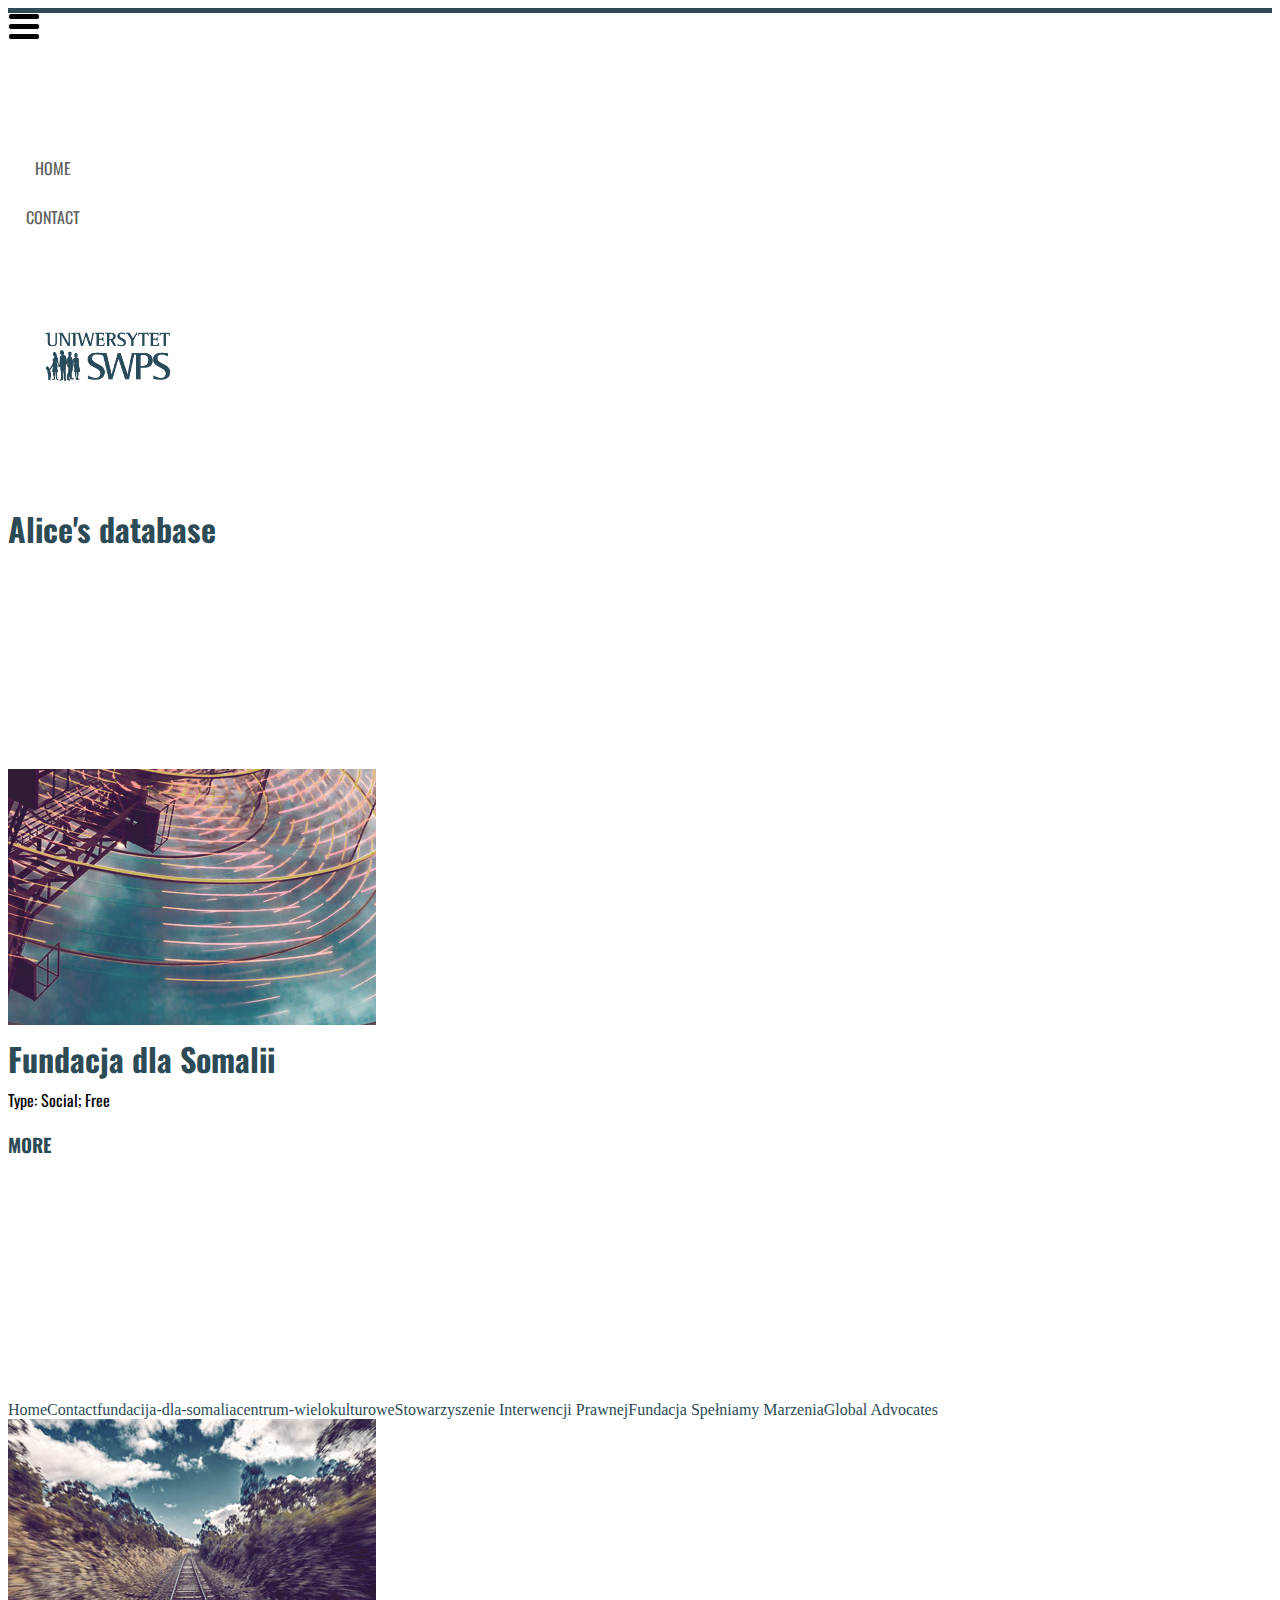
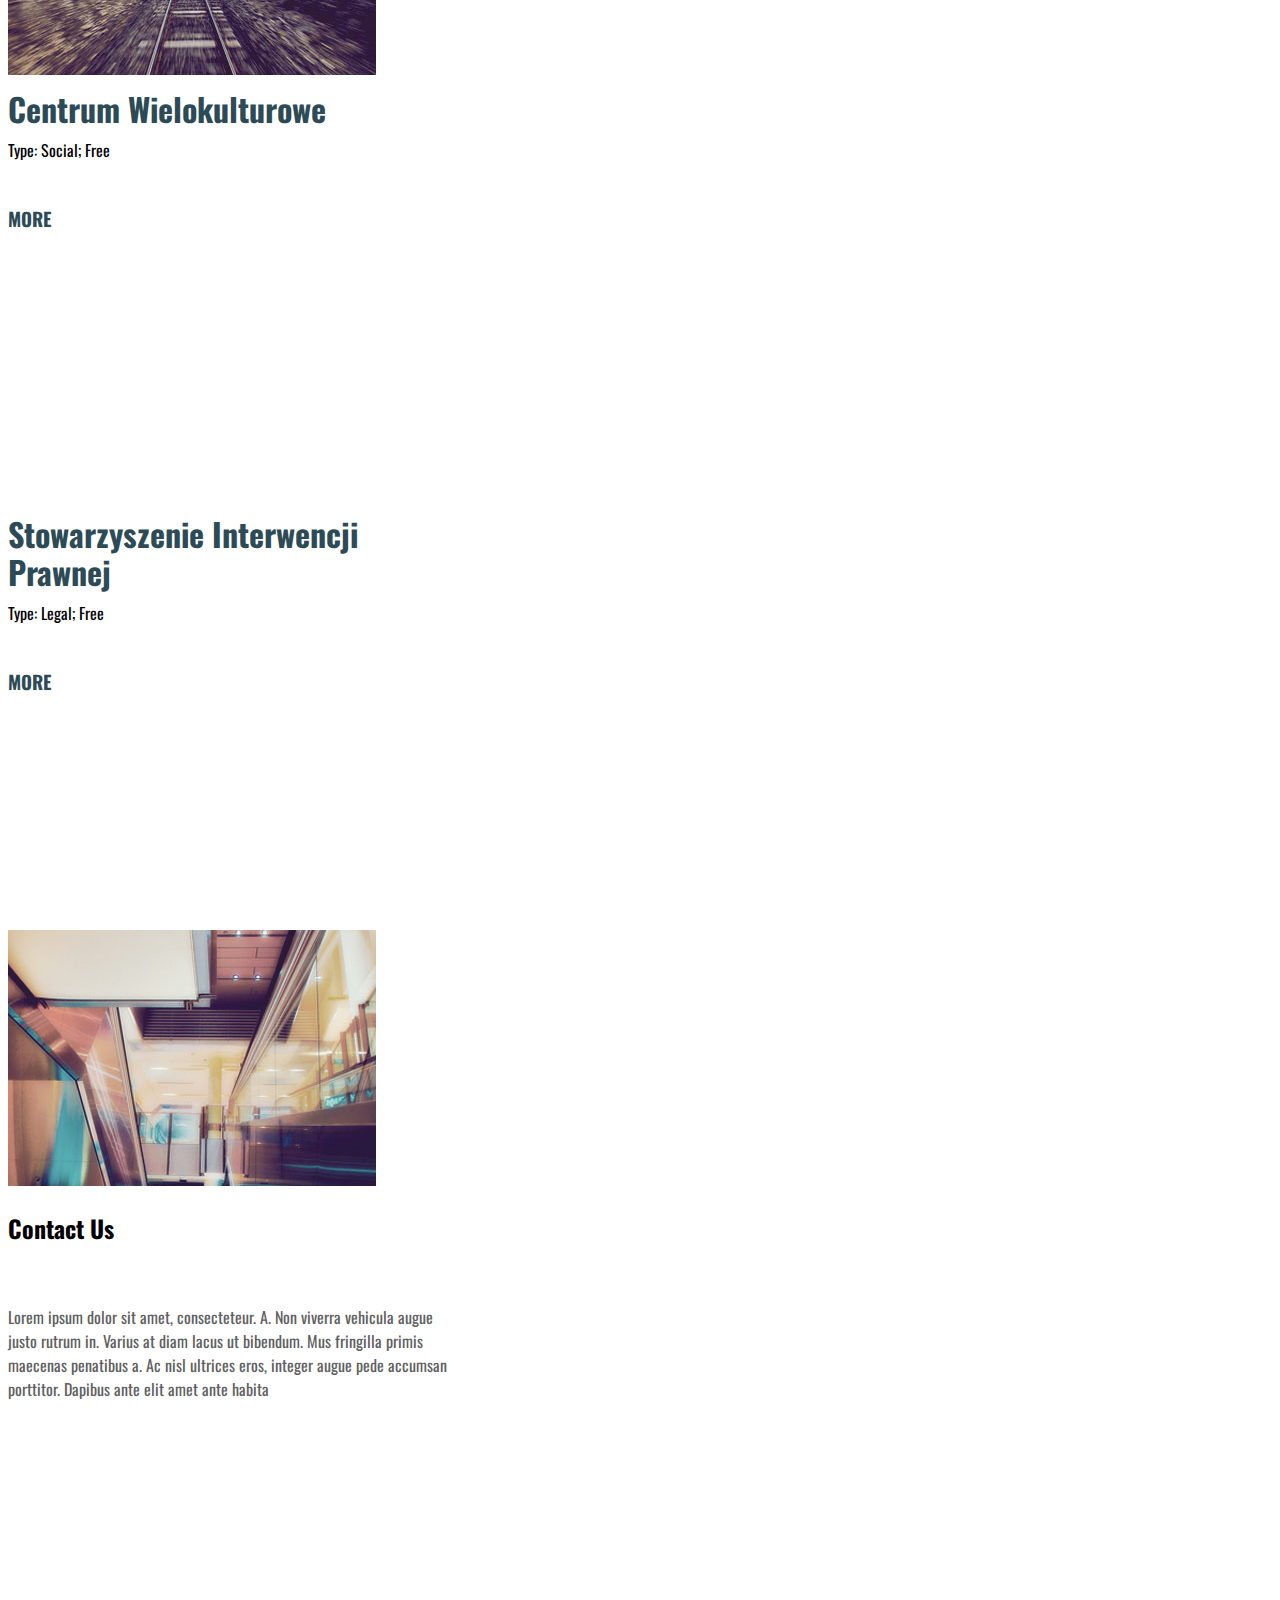
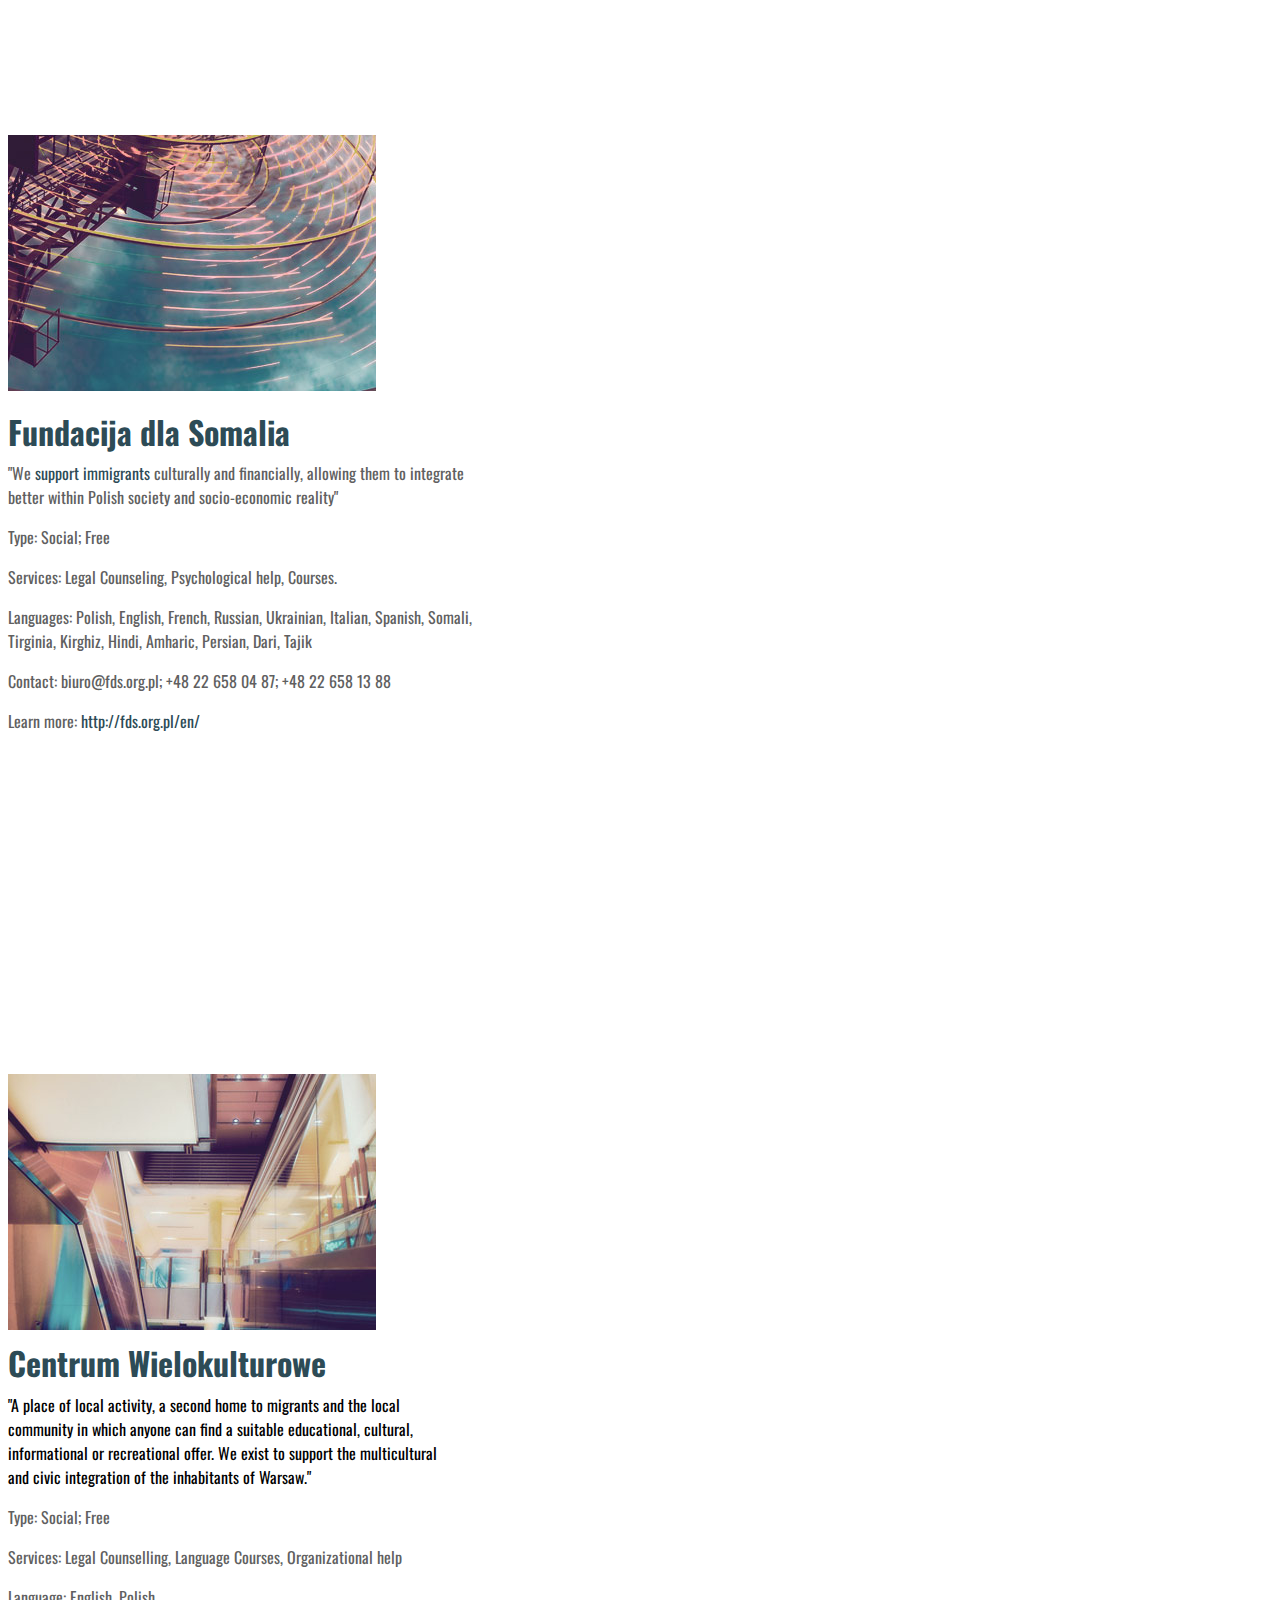
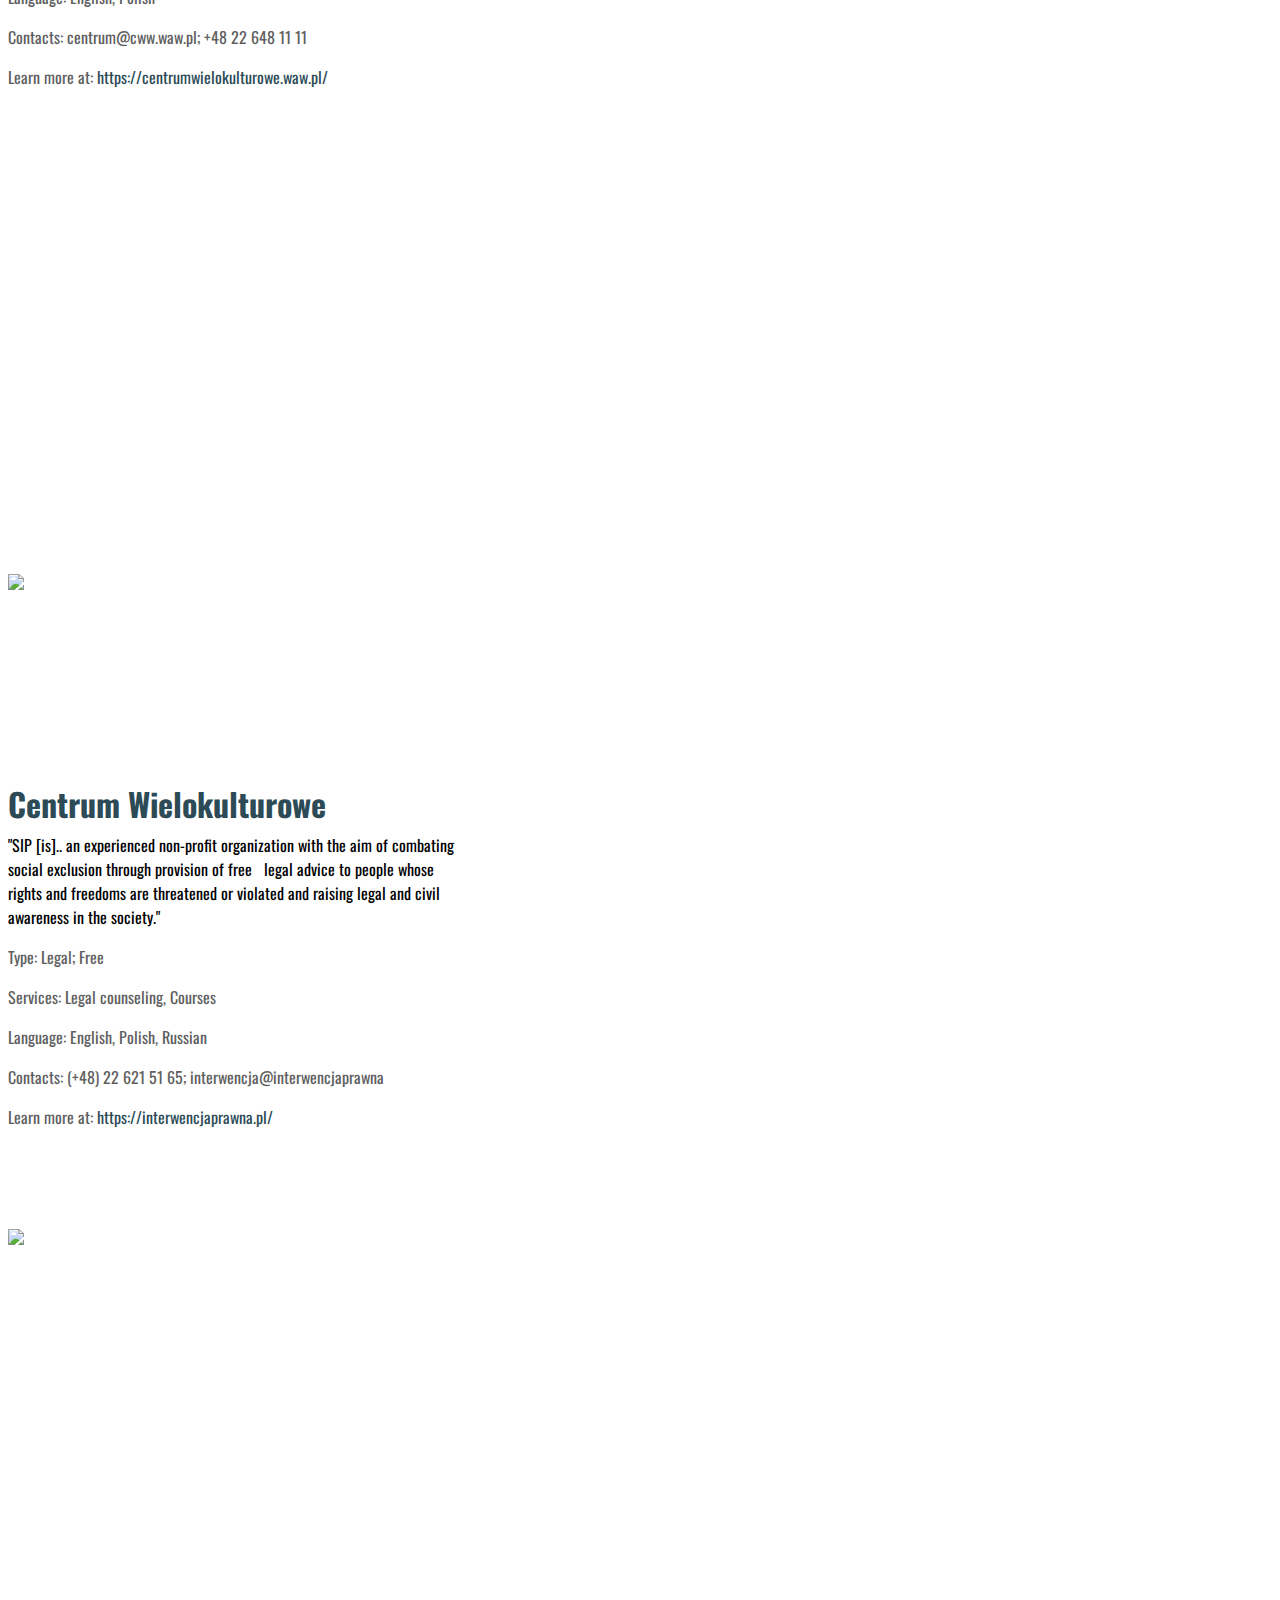
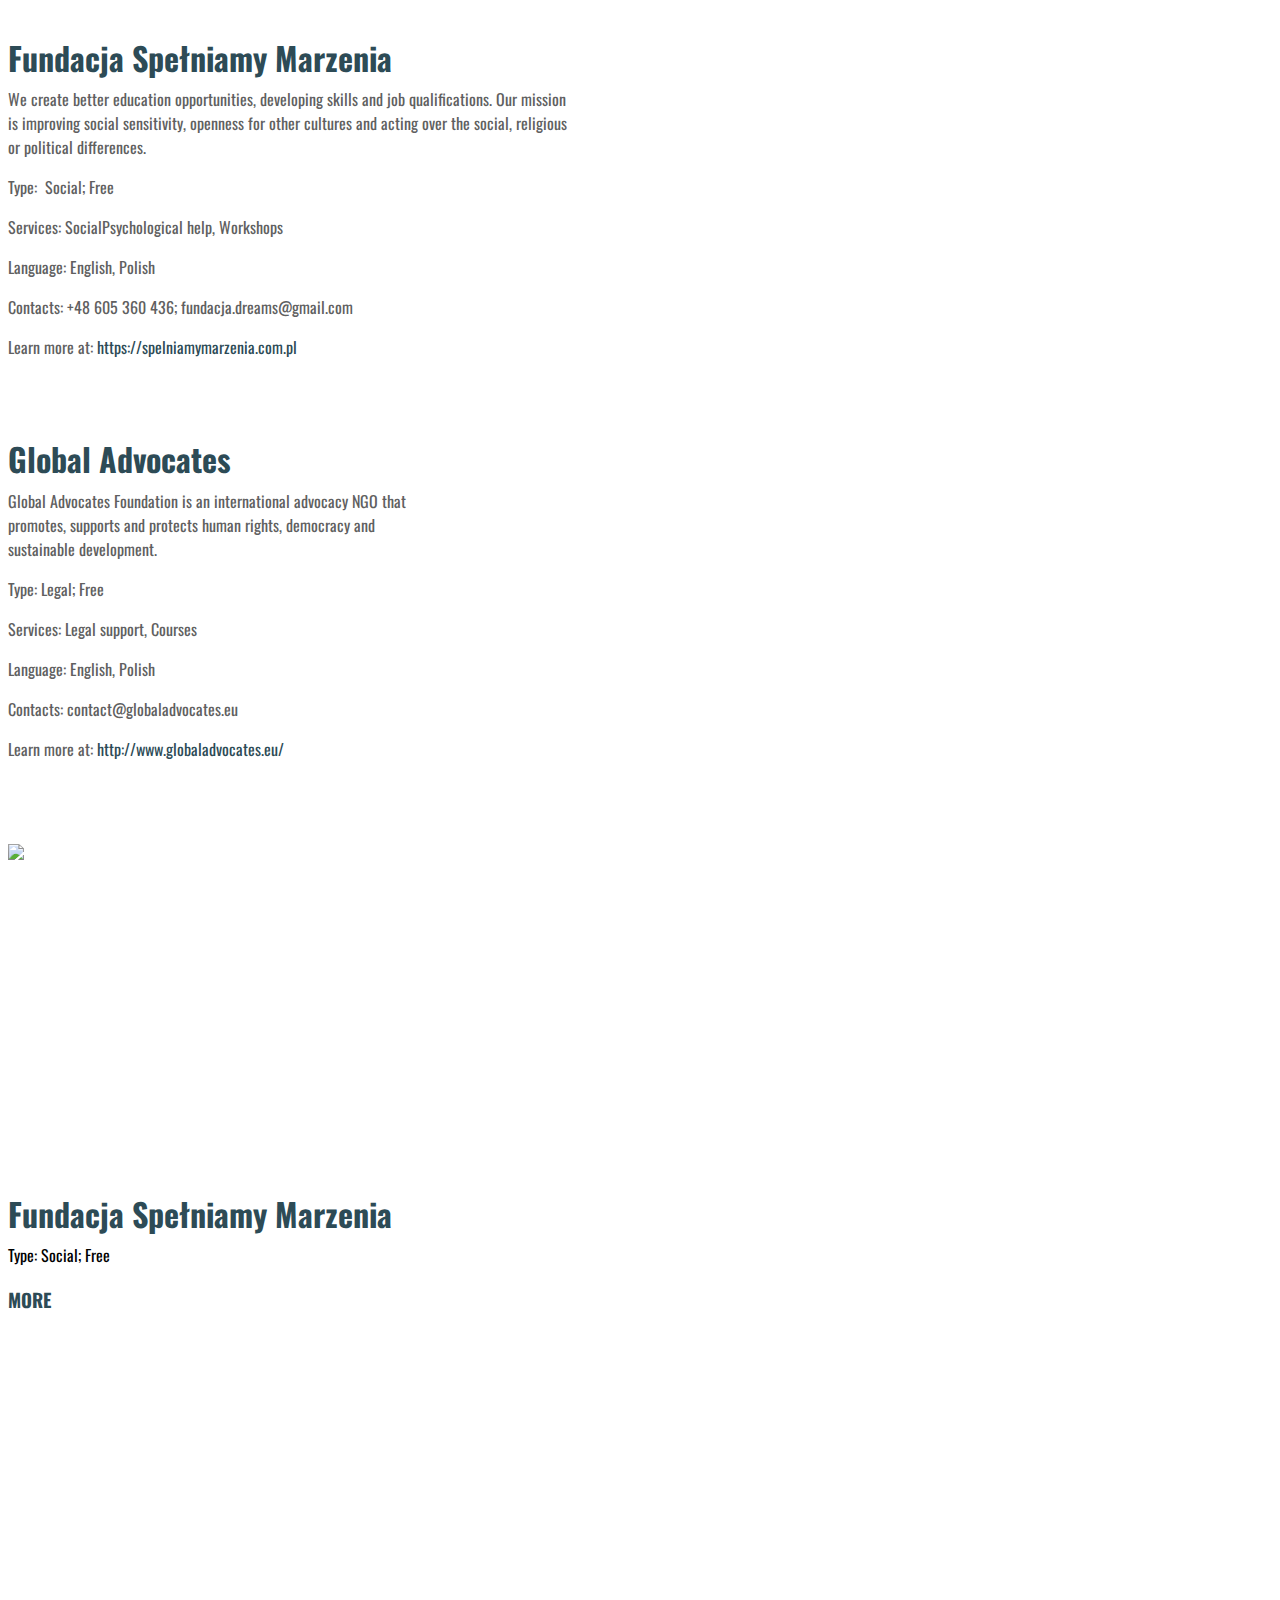
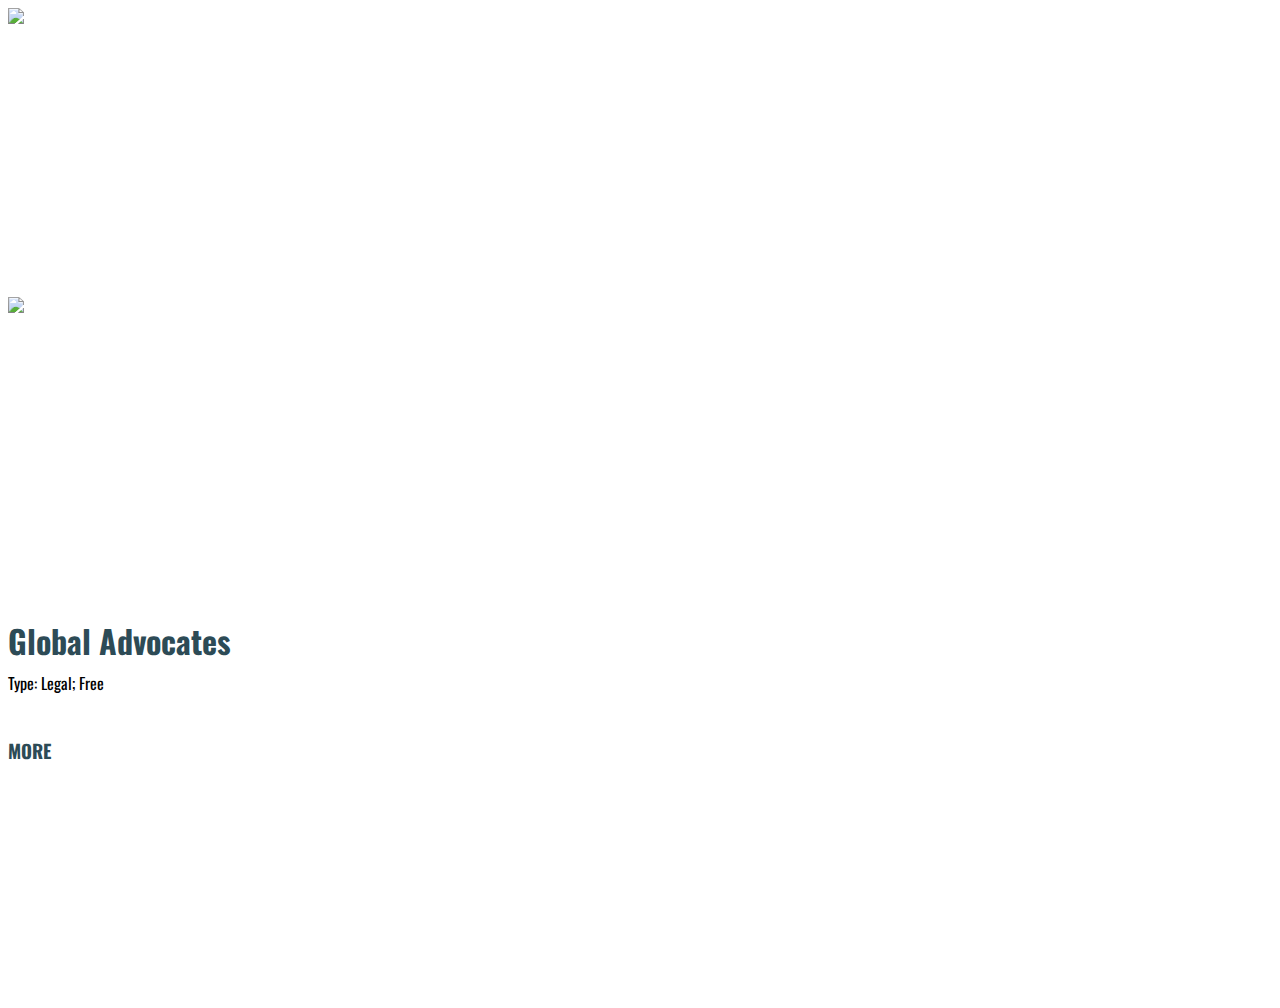
==== commit 75a80db7: "Create editable.html" ====
--- a/editable.html
+++ b/editable.html
@@ -4,7 +4,7 @@
     <meta name="generator" content="Silex v2.2.10">
 
     <style type="text/css" class="silex-style">.link-menu .page-link-active {background-color: rgb(73, 187, 204); transition: background-color 0.5s ease-in;}.link-menu .page-link-active p {color: #FFFFFF; transition: color 0.5s ease-in;}div.small-height div {min-height: 5px;}</style>
-    <style class="silex-inline-styles" type="text/css">.silex-id-1436036524732-32 {cursor: auto; background-color: rgb(255, 255, 255);}.silex-id-1483130857943-13 {background-color: rgba(45,75,86,1); min-width: 980px;}.silex-id-1483130857943-12 {min-height: 20px; background-color: transparent; top: 15px; left: 218px; width: 980px;}.silex-id-1483130355289-7 {top: 10px; left: 0px;}@media only screen and (max-width: 480px) {.silex-id-1483130355289-7 {top: 20px; left: 0px;}}.silex-id-1483130355289-6 {min-height: 271px; background-color: transparent; top: 0px; left: 0px;}@media only screen and (max-width: 480px) {.silex-id-1483130355289-6 {min-height: 354px;}}.silex-id-1552772425150-3 {min-height: 27px; width: 33px; background-color: transparent; top: 35px; left: 35px;}.silex-id-1552772447689-4 {width: 100px; min-height: 100px; background-color: rgb(255, 255, 255); top: 100px; left: 653px;}@media only screen and (max-width: 480px) {.silex-id-1552772447689-4 {left: 91px; top: 26px; width: 335px; min-height: 20px;}}.silex-id-1436036522119-6 {width: 383px; top: 108px; left: 536px; background-color: transparent; min-height: 100px;}.silex-id-1436036522018-5 {width: 90px; top: 20px; left: 142px; min-height: 33px;}.silex-id-1436036521917-4 {width: 90px; top: 20px; left: 238px; min-height: 33px;}.silex-id-1579433606392-1 {width: 542px; min-height: 154px; background-color: rgb(255, 255, 255); top: 114px; left: 46px;}.silex-id-1579433564599-0 {width: 269px; min-height: 244px; top: -39px; left: 27px;}.silex-id-1579433671400-2 {width: 237px; min-height: 90px; top: 41px; left: 287px;}.silex-id-1483131519736-31 {top: 708px; left: 0px;}@media only screen and (max-width: 480px) {.silex-id-1483131519736-31 {top: 401px; left: 0px;}}.silex-id-1483131519736-30 {min-height: 158px; background-color: transparent; top: 0px; left: 0px;}@media only screen and (max-width: 480px) {.silex-id-1483131519736-30 {min-height: 415px;}}.silex-id-1483130397853-8 {top: 1220px; left: 0px;}@media only screen and (max-width: 480px) {.silex-id-1483130397853-8 {top: 730px; left: 0px;}}.silex-id-1483130397854-9 {min-height: 525px; background-color: transparent;}@media only screen and (max-width: 480px) {.silex-id-1483130397854-9 {min-height: 767px;}}.silex-id-1436036524028-25 {width: 368px; top: 134px; left: 46px; min-height: 256px;}.silex-id-1436036523626-21 {width: 415px; top: 129px; left: 513px; min-height: 302px;}.silex-id-1483131239726-14 {top: 572px; left: NaNpx;}@media only screen and (max-width: 480px) {.silex-id-1483131239726-14 {top: 1470px; left: 0px;}}.silex-id-1483131239727-15 {min-height: 525px; background-color: transparent;}@media only screen and (max-width: 480px) {.silex-id-1483131239727-15 {min-height: 735px;}}.silex-id-1483131239727-16 {width: 368px; top: 134px; left: 46px; min-height: 256px;}.silex-id-1483131239727-18 {width: 415px; top: 94px; left: 504px; min-height: 404px;}.silex-id-1483131242514-19 {top: 572px; left: NaNpx;}@media only screen and (max-width: 480px) {.silex-id-1483131242514-19 {top: 2205px; left: 0px;}}.silex-id-1483131242514-20 {min-height: 572px; background-color: transparent; top: 0px; left: 0px;}@media only screen and (max-width: 480px) {.silex-id-1483131242514-20 {min-height: 718px;}}.silex-id-1483131242515-21 {width: 368px; top: 152px; left: 41px; min-height: 256px;}.silex-id-1483131242515-23 {width: 415px; top: 78px; left: 513px; min-height: 404px;}@media only screen and (max-width: 480px) {.silex-id-1483131242515-23 {top: 384px; left: 15px; width: 415px; min-height: 314px;}}.silex-id-1483131410736-25 {top: 259px; left: NaNpx;}@media only screen and (max-width: 480px) {.silex-id-1483131410736-25 {top: 401px; left: 0px;}}.silex-id-1483131410737-26 {min-height: 525px; background-color: transparent;}@media only screen and (max-width: 480px) {.silex-id-1483131410737-26 {top: 0px; left: 12px; width: 445px; min-height: 791px;}}.silex-id-1436036521716-2 {width: 457px; top: 25px; left: 15px; min-height: 393px;}.silex-id-1579434032991-5 {}.silex-id-1579434032837-4 {min-height: 619px; top: 0px; left: 0px;}.silex-id-1579434068990-7 {width: 893px; min-height: 569px; background-color: rgb(255, 255, 255); top: 37px; left: 48px;}.silex-id-1579434058717-6 {width: 368px; min-height: 267px; top: 15px; left: 23px;}.silex-id-1579434105870-8 {width: 468px; min-height: 650px; top: 15px; left: 408px;}.silex-id-1579435154045-10 {}.silex-id-1579435153888-9 {min-height: 449px; top: 0px; left: 0px;}.silex-id-1579435288949-13 {width: 907px; min-height: 414px; background-color: rgb(255, 255, 255); top: 26px; left: 51px;}.silex-id-1579435301422-14 {width: 368px; min-height: 256px; top: 22px; left: 29px;}.silex-id-1579435308064-15 {width: 440px; min-height: 417px; top: 22px; left: 417px;}.silex-id-1579442111511-1 {}.silex-id-1579442119194-2 {width: 848px; min-height: 402px; background-color: rgb(255, 255, 255); top: 23px; left: 391px;}.silex-id-1579442111416-0 {min-height: 433px; top: 0px; left: 0px;}.silex-id-1579442170416-4 {width: 312px; min-height: 200px; top: 68px; left: 62px;}.silex-id-1579442137676-3 {width: 461px; min-height: 433px; top: 23px; left: 458px;}.silex-id-1579442221116-6 {}.silex-id-1579442221061-5 {min-height: 502px; top: 0px; left: 0px;}.silex-id-1579442273865-8 {width: 300px; min-height: 400px; top: 26px; left: 46px;}.silex-id-1579442231906-7 {width: 560px; min-height: 380px; top: 16px; left: 421px;}.silex-id-1579442318085-10 {}.silex-id-1579442318032-9 {min-height: 446px; top: 0px; left: 0px;}.silex-id-1579442339808-12 {width: 922px; min-height: 438px; background-color: rgb(255, 255, 255); top: 0px; left: 32px;}.silex-id-1579442404065-15 {width: 406px; min-height: 393px; top: 42px; left: 438px;}.silex-id-1579442448858-16 {width: 343px; min-height: 340px; top: 42px; left: 56px;}.silex-id-1579443261639-1 {}.silex-id-1579443261529-0 {min-height: 558px; top: 13px; left: 0px;}.silex-id-1579443320972-2 {width: 454px; min-height: 402px; top: 95px; left: 487px;}.silex-id-1579443458261-4 {width: 1080px; min-height: 715px; top: 2388px; left: 441px;}.silex-id-1579443479826-5 {width: 371px; min-height: 289px; top: 110px; left: 38px;}.silex-id-1579443505947-7 {}.silex-id-1579443505885-6 {min-height: 597px; top: 0px; left: 0px;}.silex-id-1579443633942-10 {width: 897px; min-height: 475px; background-color: rgb(255, 255, 255); top: 58px; left: 46px;}.silex-id-1579443675576-12 {width: 363px; min-height: 315px; top: 32px; left: 27px;}.silex-id-1579443657214-11 {width: 469px; min-height: 293px; top: 32px; left: 413px;}.silex-id-1579443541664-9 {}.silex-id-1579443541498-8 {min-height: 74px; top: 0px; left: 0px;}</style>
+    <style class="silex-inline-styles" type="text/css">.silex-id-1436036524732-32 {cursor: auto; background-color: rgb(255, 255, 255);}.silex-id-1483130857943-13 {background-color: rgba(45,75,86,1); min-width: 980px;}.silex-id-1483130857943-12 {min-height: 20px; background-color: transparent; top: 15px; left: 218px; width: 980px;}.silex-id-1483130355289-7 {top: 10px; left: 0px;}@media only screen and (max-width: 480px) {.silex-id-1483130355289-7 {top: 20px; left: 0px;}}.silex-id-1483130355289-6 {min-height: 271px; background-color: transparent; top: 0px; left: 0px;}@media only screen and (max-width: 480px) {.silex-id-1483130355289-6 {min-height: 354px;}}.silex-id-1552772425150-3 {min-height: 27px; width: 33px; background-color: transparent; top: 35px; left: 35px;}.silex-id-1552772447689-4 {width: 100px; min-height: 100px; background-color: rgb(255, 255, 255); top: 100px; left: 653px;}@media only screen and (max-width: 480px) {.silex-id-1552772447689-4 {left: 91px; top: 26px; width: 335px; min-height: 20px;}}.silex-id-1436036522119-6 {width: 383px; top: 108px; left: 536px; background-color: transparent; min-height: 100px;}.silex-id-1436036522018-5 {width: 90px; top: 20px; left: 142px; min-height: 33px;}.silex-id-1436036521917-4 {width: 90px; top: 20px; left: 238px; min-height: 33px;}.silex-id-1579433606392-1 {width: 542px; min-height: 154px; background-color: rgb(255, 255, 255); top: 114px; left: 46px;}.silex-id-1579433564599-0 {width: 269px; min-height: 244px; top: -39px; left: 27px;}.silex-id-1579433671400-2 {width: 237px; min-height: 90px; top: 41px; left: 287px;}.silex-id-1483131519736-31 {top: 708px; left: 0px;}@media only screen and (max-width: 480px) {.silex-id-1483131519736-31 {top: 401px; left: 0px;}}.silex-id-1483131519736-30 {min-height: 158px; background-color: transparent; top: 0px; left: 0px;}@media only screen and (max-width: 480px) {.silex-id-1483131519736-30 {min-height: 415px;}}.silex-id-1483130397853-8 {top: 1220px; left: 0px;}@media only screen and (max-width: 480px) {.silex-id-1483130397853-8 {top: 730px; left: 0px;}}.silex-id-1483130397854-9 {min-height: 632px; background-color: transparent; top: -107px; left: 0px;}@media only screen and (max-width: 480px) {.silex-id-1483130397854-9 {min-height: 767px;}}.silex-id-1436036524028-25 {width: 368px; top: 134px; left: 46px; min-height: 256px;}.silex-id-1436036523626-21 {width: 415px; top: 129px; left: 513px; min-height: 302px;}.silex-id-1483131239726-14 {top: 572px; left: NaNpx;}@media only screen and (max-width: 480px) {.silex-id-1483131239726-14 {top: 1470px; left: 0px;}}.silex-id-1483131239727-15 {min-height: 525px; background-color: transparent;}@media only screen and (max-width: 480px) {.silex-id-1483131239727-15 {min-height: 735px;}}.silex-id-1483131239727-16 {width: 368px; top: 134px; left: 46px; min-height: 256px;}.silex-id-1483131239727-18 {width: 415px; top: 94px; left: 504px; min-height: 404px;}.silex-id-1483131242514-19 {top: 572px; left: NaNpx;}@media only screen and (max-width: 480px) {.silex-id-1483131242514-19 {top: 2205px; left: 0px;}}.silex-id-1483131242514-20 {min-height: 572px; background-color: transparent; top: 0px; left: 0px;}@media only screen and (max-width: 480px) {.silex-id-1483131242514-20 {min-height: 718px;}}.silex-id-1483131242515-23 {width: 415px; top: 78px; left: 513px; min-height: 404px;}@media only screen and (max-width: 480px) {.silex-id-1483131242515-23 {top: 384px; left: 15px; width: 415px; min-height: 314px;}}.silex-id-1483131242515-21 {width: 368px; top: 78px; left: 53px; min-height: 256px;}.silex-id-1483131410736-25 {top: 259px; left: NaNpx;}@media only screen and (max-width: 480px) {.silex-id-1483131410736-25 {top: 401px; left: 0px;}}.silex-id-1483131410737-26 {min-height: 525px; background-color: transparent;}@media only screen and (max-width: 480px) {.silex-id-1483131410737-26 {top: 0px; left: 12px; width: 445px; min-height: 791px;}}.silex-id-1436036521716-2 {width: 457px; top: 25px; left: 15px; min-height: 393px;}.silex-id-1579434032991-5 {}.silex-id-1579434032837-4 {min-height: 619px; top: 0px; left: 0px;}.silex-id-1579434068990-7 {width: 893px; min-height: 569px; background-color: rgb(255, 255, 255); top: 37px; left: 48px;}.silex-id-1579434058717-6 {width: 368px; min-height: 267px; top: 15px; left: 23px;}.silex-id-1579434105870-8 {width: 468px; min-height: 650px; top: 15px; left: 408px;}.silex-id-1579435154045-10 {}.silex-id-1579435153888-9 {min-height: 449px; top: 0px; left: 0px;}.silex-id-1579435288949-13 {width: 907px; min-height: 414px; background-color: rgb(255, 255, 255); top: 26px; left: 51px;}.silex-id-1579435301422-14 {width: 368px; min-height: 256px; top: 22px; left: 29px;}.silex-id-1579435308064-15 {width: 440px; min-height: 417px; top: 22px; left: 417px;}.silex-id-1579442111511-1 {}.silex-id-1579442119194-2 {width: 848px; min-height: 402px; background-color: rgb(255, 255, 255); top: 23px; left: 391px;}.silex-id-1579442111416-0 {min-height: 433px; top: 0px; left: 0px;}.silex-id-1579442170416-4 {width: 312px; min-height: 200px; top: 68px; left: 62px;}.silex-id-1579442137676-3 {width: 461px; min-height: 433px; top: 23px; left: 458px;}.silex-id-1579442221116-6 {}.silex-id-1579442221061-5 {min-height: 502px; top: 0px; left: 0px;}.silex-id-1579442273865-8 {width: 300px; min-height: 400px; top: 26px; left: 46px;}.silex-id-1579442231906-7 {width: 560px; min-height: 380px; top: 16px; left: 421px;}.silex-id-1579442318085-10 {}.silex-id-1579442318032-9 {min-height: 446px; top: 0px; left: 0px;}.silex-id-1579442339808-12 {width: 922px; min-height: 438px; background-color: rgb(255, 255, 255); top: 0px; left: 32px;}.silex-id-1579442404065-15 {width: 406px; min-height: 393px; top: 42px; left: 438px;}.silex-id-1579442448858-16 {width: 343px; min-height: 340px; top: 42px; left: 56px;}.silex-id-1579443261639-1 {}.silex-id-1579443261529-0 {min-height: 558px; top: 13px; left: 0px;}.silex-id-1579443320972-2 {width: 454px; min-height: 402px; top: 95px; left: 487px;}.silex-id-1579443479826-5 {width: 371px; min-height: 289px; top: 110px; left: 38px;}.silex-id-1579443505947-7 {}.silex-id-1579443505885-6 {min-height: 597px; top: 0px; left: 0px;}.silex-id-1579443633942-10 {width: 897px; min-height: 475px; background-color: rgb(255, 255, 255); top: 58px; left: 46px;}.silex-id-1579443675576-12 {width: 363px; min-height: 315px; top: 32px; left: 27px;}.silex-id-1579443657214-11 {width: 469px; min-height: 293px; top: 32px; left: 413px;}.silex-id-1579443541664-9 {}.silex-id-1579443541498-8 {min-height: 74px; top: 0px; left: 0px;}</style>
 
     <script type="text/javascript" src="https://editor.silex.me/static/2.10/jquery.js" data-silex-static=""></script>
     <script type="text/javascript" src="https://editor.silex.me/static/2.10/jquery-ui.js" data-silex-static=""></script>
@@ -15,7 +15,7 @@
 
     
 
-    <script class="silex-json-styles" type="text/json">[{"fonts":[{"family":"'Oswald', sans-serif","href":"https://fonts.googleapis.com/css?family=Oswald"}],"desktop":{"silex-id-1436036524732-32":{"cursor":"auto","background-image":"","background-color":"rgb(255, 255, 255)"},"silex-id-1436036524129-26":{"width":"966px","top":"700px","left":"1px","background-color":"transparent","min-height":"528px"},"silex-id-1436036524028-25":{"width":"368px","top":"134px","left":"46px","min-height":"256px"},"silex-id-1436036523827-23":{"width":"242px","top":"166px","left":"120px","min-height":"58px"},"silex-id-1436036523727-22":{"width":"362px","top":"235px","left":"61px","min-height":"86px"},"silex-id-1436036523626-21":{"width":"415px","top":"129px","left":"513px","min-height":"302px"},"silex-id-1436036523526-20":{"width":"100px","top":"1278px","left":"0px","background-color":"transparent","min-height":"528px"},"silex-id-1436036523425-19":{"width":"368px","top":"127px","left":"40px","min-height":"256px"},"silex-id-1436036523325-18":{"width":"100px","top":"16px","left":"0px","min-height":"26px"},"silex-id-1436036523224-17":{"width":"242px","top":"166px","left":"120px","min-height":"58px"},"silex-id-1436036523124-16":{"width":"362px","top":"235px","left":"61px","min-height":"86px"},"silex-id-1436036523024-15":{"width":"415px","top":"166px","left":"512px","min-height":"259px"},"silex-id-1436036522923-14":{"width":"100px","top":"1864px","background-color":"transparent","min-height":"528px"},"silex-id-1436036522823-13":{"width":"368px","top":"130px","left":"43px","min-height":"256px"},"silex-id-1436036522722-12":{"width":"100px","top":"16px","left":"0px","min-height":"26px"},"silex-id-1436036522622-11":{"width":"242px","top":"166px","left":"120px","min-height":"58px"},"silex-id-1436036522521-10":{"width":"362px","top":"240px","left":"61px","min-height":"86px"},"silex-id-1436036522421-9":{"width":"415px","top":"172px","left":"512px","min-height":"299px"},"silex-id-1436036522320-8":{"width":"100px","top":"2405px","min-height":"100px"},"silex-id-1436036522119-6":{"width":"383px","top":"108px","left":"536px","background-color":"transparent","min-height":"100px"},"silex-id-1436036522018-5":{"width":"90px","top":"20px","left":"142px","min-height":"33px"},"silex-id-1436036521917-4":{"width":"90px","top":"20px","left":"238px","min-height":"33px"},"silex-id-1436036521816-3":{"width":"100px","top":"300px","left":"1px","background-color":"transparent","min-height":"528px"},"silex-id-1436036521716-2":{"width":"457px","top":"25px","left":"15px","min-height":"393px"},"silex-id-1483130355289-6":{"min-height":"271px","background-color":"transparent","top":"0px","left":"0px"},"silex-id-1483130355289-7":{"top":"10px","left":"0px"},"silex-id-1483130397853-8":{"top":"1220px","left":"0px"},"silex-id-1483130397854-9":{"min-height":"525px","background-color":"transparent"},"silex-id-1483130857943-12":{"min-height":"20px","background-color":"transparent","top":"15px","left":"218px","width":"980px"},"silex-id-1483130857943-13":{"background-color":"rgba(45,75,86,1)","min-width":"980px"},"silex-id-1483131239726-14":{"top":"572px","left":"NaNpx"},"silex-id-1483131239727-15":{"min-height":"525px","background-color":"transparent"},"silex-id-1483131239727-16":{"width":"368px","top":"134px","left":"46px","min-height":"256px"},"silex-id-1483131239727-18":{"width":"415px","top":"94px","left":"504px","min-height":"404px"},"silex-id-1483131242514-19":{"top":"572px","left":"NaNpx"},"silex-id-1483131242514-20":{"min-height":"572px","background-color":"transparent","top":"0px","left":"0px"},"silex-id-1483131242515-21":{"width":"368px","top":"152px","left":"41px","min-height":"256px"},"silex-id-1483131242515-23":{"width":"415px","top":"78px","left":"513px","min-height":"404px"},"silex-id-1483131410736-25":{"top":"259px","left":"NaNpx"},"silex-id-1483131410737-26":{"min-height":"525px","background-color":"transparent"},"silex-id-1483131519736-30":{"min-height":"158px","background-color":"transparent","top":"0px","left":"0px"},"silex-id-1483131519736-31":{"top":"708px","left":"0px"},"silex-id-1552772425150-3":{"min-height":"27px","width":"33px","background-color":"transparent","top":"35px","left":"35px"},"silex-id-1552772447689-4":{"width":"100px","min-height":"100px","background-color":"rgb(255, 255, 255)","top":"100px","left":"653px"},"silex-id-1436036524431-29":{"min-height":"0px","top":"0px","left":"0px","width":"0px"},"silex-id-1579433564599-0":{"width":"269px","min-height":"244px","top":"-39px","left":"27px"},"silex-id-1436036524531-30":{"min-height":"0px","top":"0px","left":"0px","width":"0px"},"silex-id-1579433606392-1":{"width":"542px","min-height":"154px","background-color":"rgb(255, 255, 255)","top":"114px","left":"46px"},"silex-id-1579433671400-2":{"width":"237px","min-height":"90px","top":"41px","left":"287px"},"silex-id-1436036524330-28":{"min-height":"122px","top":"0px","left":"0px","width":"206px"},"silex-id-1579433982222-3":{"min-height":"0px","top":"0px","left":"0px","width":"0px"},"silex-id-1579434032837-4":{"min-height":"619px","background-color":"","top":"0px","left":"0px"},"silex-id-1579434032991-5":{},"silex-id-1579434058717-6":{"width":"368px","min-height":"267px","top":"15px","left":"23px"},"silex-id-1579434068990-7":{"width":"893px","min-height":"569px","background-color":"rgb(255, 255, 255)","top":"37px","left":"48px"},"silex-id-1579434105870-8":{"width":"468px","min-height":"650px","top":"15px","left":"408px"},"silex-id-1579435153888-9":{"min-height":"449px","background-color":"","top":"0px","left":"0px"},"silex-id-1579435154045-10":{},"silex-id-1579435163307-11":{"min-height":"0px","top":"0px","left":"0px"},"silex-id-1579435288949-13":{"width":"907px","min-height":"414px","background-color":"rgb(255, 255, 255)","top":"26px","left":"51px"},"silex-id-1579435301422-14":{"width":"368px","min-height":"256px","top":"22px","left":"29px"},"silex-id-1579435308064-15":{"width":"440px","min-height":"417px","top":"22px","left":"417px"},"silex-id-1579442111416-0":{"min-height":"433px","background-color":"","top":"0px","left":"0px"},"silex-id-1579442111511-1":{},"silex-id-1579442119194-2":{"width":"848px","min-height":"402px","background-color":"rgb(255, 255, 255)","top":"23px","left":"391px"},"silex-id-1579442137676-3":{"width":"461px","min-height":"433px","top":"23px","left":"458px"},"silex-id-1579442170416-4":{"width":"312px","min-height":"200px","top":"68px","left":"62px"},"silex-id-1579442221061-5":{"min-height":"502px","background-color":"","top":"0px","left":"0px"},"silex-id-1579442221116-6":{},"silex-id-1579442231906-7":{"width":"560px","min-height":"380px","top":"16px","left":"421px"},"silex-id-1579442273865-8":{"width":"300px","min-height":"400px","top":"26px","left":"46px"},"silex-id-1579442318032-9":{"min-height":"446px","background-color":"","top":"0px","left":"0px"},"silex-id-1579442318085-10":{},"silex-id-1579442327525-11":{"min-height":"56px","top":"446px","left":"100px","width":"75px"},"silex-id-1579442339808-12":{"width":"922px","min-height":"438px","background-color":"rgb(255, 255, 255)","top":"0px","left":"32px"},"silex-id-1579442351427-13":{"min-height":"0px","top":"0px","left":"0px","width":"0px"},"silex-id-1579442356381-14":{"min-height":"56px","top":"0px","left":"0px","width":"75px"},"silex-id-1579442404065-15":{"width":"406px","min-height":"393px","top":"42px","left":"438px"},"silex-id-1579442448858-16":{"width":"343px","min-height":"340px","top":"42px","left":"56px"},"silex-id-1436036522220-7":{"min-height":"24px","top":"0px","left":"0px","width":"578px"},"silex-id-1538155859204-2":{"height":"394px","top":"0px","left":"0px","width":"415px"},"silex-id-1436036524230-27":{"min-height":"75px","top":"0px","left":"0px","width":"238px"},"silex-id-1436036523928-24":{"min-height":"24px","top":"0px","left":"0px","width":"786px"},"silex-id-1483131239727-17":{"min-height":"24px","top":"0px","left":"0px","width":"786px"},"silex-id-1483131242515-22":{"min-height":"24px","top":"0px","left":"0px","width":"786px"},"silex-id-1579443261529-0":{"min-height":"558px","background-color":"","top":"13px","left":"0px"},"silex-id-1579443261639-1":{},"silex-id-1483130400382-11":{"min-height":"0px","top":"0px","left":"0px"},"silex-id-1579443320972-2":{"width":"454px","min-height":"402px","top":"95px","left":"487px"},"silex-id-1579443378588-3":{"min-height":"0px","top":"0px","left":"0px","width":"0px"},"silex-id-1579443458261-4":{"width":"1080px","min-height":"715px","top":"2388px","left":"441px"},"silex-id-1579443479826-5":{"width":"371px","min-height":"289px","top":"110px","left":"38px"},"silex-id-1579443505885-6":{"min-height":"597px","background-color":"","top":"0px","left":"0px"},"silex-id-1579443505947-7":{},"silex-id-1579443541498-8":{"min-height":"74px","background-color":"","top":"0px","left":"0px"},"silex-id-1579443541664-9":{},"silex-id-1579443633942-10":{"width":"897px","min-height":"475px","background-color":"rgb(255, 255, 255)","top":"58px","left":"46px"},"silex-id-1579443657214-11":{"width":"469px","min-height":"293px","top":"32px","left":"413px"},"silex-id-1579443675576-12":{"width":"363px","min-height":"315px","top":"32px","left":"27px"}},"mobile":{"silex-id-1483131410737-26":{"top":"0px","left":"12px","width":"445px","min-height":"791px"},"silex-id-1483131410736-25":{"top":"401px","left":"0px"},"silex-id-1483130397853-8":{"top":"730px","left":"0px"},"silex-id-1483131519736-31":{"top":"401px","left":"0px"},"silex-id-1483130355289-7":{"top":"20px","left":"0px"},"silex-id-1483131239726-14":{"top":"1470px","left":"0px"},"silex-id-1483131242514-19":{"top":"2205px","left":"0px"},"silex-id-1483131242515-23":{"top":"384px","left":"15px","width":"415px","min-height":"314px"},"silex-id-1483130355289-6":{"min-height":"354px"},"silex-id-1483131519736-30":{"min-height":"415px"},"silex-id-1483130397854-9":{"min-height":"767px"},"silex-id-1483131239727-15":{"min-height":"735px"},"silex-id-1483131242514-20":{"min-height":"718px"},"silex-id-1552772447689-4":{"left":"91px","top":"26px","width":"335px","min-height":"20px"}},"prodotypeData":{"component":{"silex-id-1552772425150-3":{"name":"hamburger1","templateName":"hamburger","fixed":false,"links":[{"properties":{"href":"#!page-home"},"text":"Home"},{"properties":{"href":"#!page-contact"},"text":"Contact"},{"properties":{"href":"https://www.silex.me"},"text":"Powered by Silex"}],"background-color":"#B4E5E8","button-background-color":"#000000"}},"style":{"all-style":{"className":"all-style","templateName":"text","displayName":"All Style","styles":{"desktop":{"normal":{"className":"all-style","pseudoClass":"normal","All":{"font-family":"'Oswald', sans-serif","font-weight":"normal","color":""},"Heading1":{"color":"#2d4b56","line-height":"0.5","text-align":"left"},"Paragraph":{"color":"#606060"},"Link":{"color":"#2D4B56","text-decoration":"none"}}},"mobile":{"normal":{"templateName":"text","className":"all-style","pseudoClass":"normal","All":{"font-size":"22px"},"Heading1":{"line-height":"1"}}}}},"nav":{"className":"nav","templateName":"text","displayName":"nav","styles":{"desktop":{"normal":{"className":"nav","pseudoClass":"normal","All":{"text-align":"center"},"Active":{"background-color":"","color":"","text-decoration":"underline"},"Link":{"color":"#000000","text-decoration":"none","background-color":"#cb4c4c","line-height":"3"}}}}},"hamburger-menu":{"className":"hamburger-menu","templateName":"text","displayName":"Hamburger menu","styles":{"desktop":{"normal":{"className":"hamburger-menu","pseudoClass":"normal"}},"mobile":{"normal":{"templateName":"text","className":"hamburger-menu","pseudoClass":"normal","UnorderedList":{"list-style-type":"none","font-size":"1.5em","color":""},"Active":{"color":"#ffffff","background-color":""},"Link":{"color":"#000000"},"All":{"line-height":"2"}}}}}}}}]</script>
+    <script class="silex-json-styles" type="text/json">[{"fonts":[{"family":"'Oswald', sans-serif","href":"https://fonts.googleapis.com/css?family=Oswald"}],"desktop":{"silex-id-1436036524732-32":{"cursor":"auto","background-image":"","background-color":"rgb(255, 255, 255)"},"silex-id-1436036524129-26":{"width":"966px","top":"700px","left":"1px","background-color":"transparent","min-height":"528px"},"silex-id-1436036524028-25":{"width":"368px","top":"134px","left":"46px","min-height":"256px"},"silex-id-1436036523827-23":{"width":"242px","top":"166px","left":"120px","min-height":"58px"},"silex-id-1436036523727-22":{"width":"362px","top":"235px","left":"61px","min-height":"86px"},"silex-id-1436036523626-21":{"width":"415px","top":"129px","left":"513px","min-height":"302px"},"silex-id-1436036523526-20":{"width":"100px","top":"1278px","left":"0px","background-color":"transparent","min-height":"528px"},"silex-id-1436036523425-19":{"width":"368px","top":"127px","left":"40px","min-height":"256px"},"silex-id-1436036523325-18":{"width":"100px","top":"16px","left":"0px","min-height":"26px"},"silex-id-1436036523224-17":{"width":"242px","top":"166px","left":"120px","min-height":"58px"},"silex-id-1436036523124-16":{"width":"362px","top":"235px","left":"61px","min-height":"86px"},"silex-id-1436036523024-15":{"width":"415px","top":"166px","left":"512px","min-height":"259px"},"silex-id-1436036522923-14":{"width":"100px","top":"1864px","background-color":"transparent","min-height":"528px"},"silex-id-1436036522823-13":{"width":"368px","top":"130px","left":"43px","min-height":"256px"},"silex-id-1436036522722-12":{"width":"100px","top":"16px","left":"0px","min-height":"26px"},"silex-id-1436036522622-11":{"width":"242px","top":"166px","left":"120px","min-height":"58px"},"silex-id-1436036522521-10":{"width":"362px","top":"240px","left":"61px","min-height":"86px"},"silex-id-1436036522421-9":{"width":"415px","top":"172px","left":"512px","min-height":"299px"},"silex-id-1436036522320-8":{"width":"100px","top":"2405px","min-height":"100px"},"silex-id-1436036522119-6":{"width":"383px","top":"108px","left":"536px","background-color":"transparent","min-height":"100px"},"silex-id-1436036522018-5":{"width":"90px","top":"20px","left":"142px","min-height":"33px"},"silex-id-1436036521917-4":{"width":"90px","top":"20px","left":"238px","min-height":"33px"},"silex-id-1436036521816-3":{"width":"100px","top":"300px","left":"1px","background-color":"transparent","min-height":"528px"},"silex-id-1436036521716-2":{"width":"457px","top":"25px","left":"15px","min-height":"393px"},"silex-id-1483130355289-6":{"min-height":"271px","background-color":"transparent","top":"0px","left":"0px"},"silex-id-1483130355289-7":{"top":"10px","left":"0px"},"silex-id-1483130397853-8":{"top":"1220px","left":"0px"},"silex-id-1483130397854-9":{"min-height":"632px","background-color":"transparent","top":"-107px","left":"0px"},"silex-id-1483130857943-12":{"min-height":"20px","background-color":"transparent","top":"15px","left":"218px","width":"980px"},"silex-id-1483130857943-13":{"background-color":"rgba(45,75,86,1)","min-width":"980px"},"silex-id-1483131239726-14":{"top":"572px","left":"NaNpx"},"silex-id-1483131239727-15":{"min-height":"525px","background-color":"transparent"},"silex-id-1483131239727-16":{"width":"368px","top":"134px","left":"46px","min-height":"256px"},"silex-id-1483131239727-18":{"width":"415px","top":"94px","left":"504px","min-height":"404px"},"silex-id-1483131242514-19":{"top":"572px","left":"NaNpx"},"silex-id-1483131242514-20":{"min-height":"572px","background-color":"transparent","top":"0px","left":"0px"},"silex-id-1483131242515-21":{"width":"368px","top":"78px","left":"53px","min-height":"256px"},"silex-id-1483131242515-23":{"width":"415px","top":"78px","left":"513px","min-height":"404px"},"silex-id-1483131410736-25":{"top":"259px","left":"NaNpx"},"silex-id-1483131410737-26":{"min-height":"525px","background-color":"transparent"},"silex-id-1483131519736-30":{"min-height":"158px","background-color":"transparent","top":"0px","left":"0px"},"silex-id-1483131519736-31":{"top":"708px","left":"0px"},"silex-id-1552772425150-3":{"min-height":"27px","width":"33px","background-color":"transparent","top":"35px","left":"35px"},"silex-id-1552772447689-4":{"width":"100px","min-height":"100px","background-color":"rgb(255, 255, 255)","top":"100px","left":"653px"},"silex-id-1436036524431-29":{"min-height":"0px","top":"0px","left":"0px","width":"0px"},"silex-id-1579433564599-0":{"width":"269px","min-height":"244px","top":"-39px","left":"27px"},"silex-id-1436036524531-30":{"min-height":"0px","top":"0px","left":"0px","width":"0px"},"silex-id-1579433606392-1":{"width":"542px","min-height":"154px","background-color":"rgb(255, 255, 255)","top":"114px","left":"46px"},"silex-id-1579433671400-2":{"width":"237px","min-height":"90px","top":"41px","left":"287px"},"silex-id-1436036524330-28":{"min-height":"122px","top":"0px","left":"0px","width":"206px"},"silex-id-1579433982222-3":{"min-height":"0px","top":"0px","left":"0px","width":"0px"},"silex-id-1579434032837-4":{"min-height":"619px","background-color":"","top":"0px","left":"0px"},"silex-id-1579434032991-5":{},"silex-id-1579434058717-6":{"width":"368px","min-height":"267px","top":"15px","left":"23px"},"silex-id-1579434068990-7":{"width":"893px","min-height":"569px","background-color":"rgb(255, 255, 255)","top":"37px","left":"48px"},"silex-id-1579434105870-8":{"width":"468px","min-height":"650px","top":"15px","left":"408px"},"silex-id-1579435153888-9":{"min-height":"449px","background-color":"","top":"0px","left":"0px"},"silex-id-1579435154045-10":{},"silex-id-1579435163307-11":{"min-height":"0px","top":"0px","left":"0px"},"silex-id-1579435288949-13":{"width":"907px","min-height":"414px","background-color":"rgb(255, 255, 255)","top":"26px","left":"51px"},"silex-id-1579435301422-14":{"width":"368px","min-height":"256px","top":"22px","left":"29px"},"silex-id-1579435308064-15":{"width":"440px","min-height":"417px","top":"22px","left":"417px"},"silex-id-1579442111416-0":{"min-height":"433px","background-color":"","top":"0px","left":"0px"},"silex-id-1579442111511-1":{},"silex-id-1579442119194-2":{"width":"848px","min-height":"402px","background-color":"rgb(255, 255, 255)","top":"23px","left":"391px"},"silex-id-1579442137676-3":{"width":"461px","min-height":"433px","top":"23px","left":"458px"},"silex-id-1579442170416-4":{"width":"312px","min-height":"200px","top":"68px","left":"62px"},"silex-id-1579442221061-5":{"min-height":"502px","background-color":"","top":"0px","left":"0px"},"silex-id-1579442221116-6":{},"silex-id-1579442231906-7":{"width":"560px","min-height":"380px","top":"16px","left":"421px"},"silex-id-1579442273865-8":{"width":"300px","min-height":"400px","top":"26px","left":"46px"},"silex-id-1579442318032-9":{"min-height":"446px","background-color":"","top":"0px","left":"0px"},"silex-id-1579442318085-10":{},"silex-id-1579442327525-11":{"min-height":"56px","top":"446px","left":"100px","width":"75px"},"silex-id-1579442339808-12":{"width":"922px","min-height":"438px","background-color":"rgb(255, 255, 255)","top":"0px","left":"32px"},"silex-id-1579442351427-13":{"min-height":"0px","top":"0px","left":"0px","width":"0px"},"silex-id-1579442356381-14":{"min-height":"56px","top":"0px","left":"0px","width":"75px"},"silex-id-1579442404065-15":{"width":"406px","min-height":"393px","top":"42px","left":"438px"},"silex-id-1579442448858-16":{"width":"343px","min-height":"340px","top":"42px","left":"56px"},"silex-id-1436036522220-7":{"min-height":"24px","top":"0px","left":"0px","width":"578px"},"silex-id-1538155859204-2":{"height":"394px","top":"0px","left":"0px","width":"415px"},"silex-id-1436036524230-27":{"min-height":"75px","top":"0px","left":"0px","width":"238px"},"silex-id-1436036523928-24":{"min-height":"24px","top":"0px","left":"0px","width":"786px"},"silex-id-1483131239727-17":{"min-height":"24px","top":"0px","left":"0px","width":"786px"},"silex-id-1483131242515-22":{"min-height":"24px","top":"0px","left":"0px","width":"786px"},"silex-id-1579443261529-0":{"min-height":"558px","background-color":"","top":"13px","left":"0px"},"silex-id-1579443261639-1":{},"silex-id-1483130400382-11":{"min-height":"0px","top":"0px","left":"0px"},"silex-id-1579443320972-2":{"width":"454px","min-height":"402px","top":"95px","left":"487px"},"silex-id-1579443378588-3":{"min-height":"0px","top":"0px","left":"0px","width":"0px"},"silex-id-1579443479826-5":{"width":"371px","min-height":"289px","top":"110px","left":"38px"},"silex-id-1579443505885-6":{"min-height":"597px","background-color":"","top":"0px","left":"0px"},"silex-id-1579443505947-7":{},"silex-id-1579443541498-8":{"min-height":"74px","background-color":"","top":"0px","left":"0px"},"silex-id-1579443541664-9":{},"silex-id-1579443633942-10":{"width":"897px","min-height":"475px","background-color":"rgb(255, 255, 255)","top":"58px","left":"46px"},"silex-id-1579443657214-11":{"width":"469px","min-height":"293px","top":"32px","left":"413px"},"silex-id-1579443675576-12":{"width":"363px","min-height":"315px","top":"32px","left":"27px"},"silex-id-1579443458261-4":{"min-height":"0px","top":"0px","left":"0px","width":"0px"}},"mobile":{"silex-id-1483131410737-26":{"top":"0px","left":"12px","width":"445px","min-height":"791px"},"silex-id-1483131410736-25":{"top":"401px","left":"0px"},"silex-id-1483130397853-8":{"top":"730px","left":"0px"},"silex-id-1483131519736-31":{"top":"401px","left":"0px"},"silex-id-1483130355289-7":{"top":"20px","left":"0px"},"silex-id-1483131239726-14":{"top":"1470px","left":"0px"},"silex-id-1483131242514-19":{"top":"2205px","left":"0px"},"silex-id-1483131242515-23":{"top":"384px","left":"15px","width":"415px","min-height":"314px"},"silex-id-1483130355289-6":{"min-height":"354px"},"silex-id-1483131519736-30":{"min-height":"415px"},"silex-id-1483130397854-9":{"min-height":"767px"},"silex-id-1483131239727-15":{"min-height":"735px"},"silex-id-1483131242514-20":{"min-height":"718px"},"silex-id-1552772447689-4":{"left":"91px","top":"26px","width":"335px","min-height":"20px"}},"prodotypeData":{"component":{"silex-id-1552772425150-3":{"name":"hamburger1","templateName":"hamburger","fixed":false,"links":[{"properties":{"href":"#!page-home"},"text":"Home"},{"properties":{"href":"#!page-contact"},"text":"Contact"},{"properties":{"href":"https://www.silex.me"},"text":"Powered by Silex"}],"background-color":"#B4E5E8","button-background-color":"#000000"}},"style":{"all-style":{"className":"all-style","templateName":"text","displayName":"All Style","styles":{"desktop":{"normal":{"className":"all-style","pseudoClass":"normal","All":{"font-family":"'Oswald', sans-serif","font-weight":"normal","color":""},"Heading1":{"color":"#2d4b56","line-height":"0.5","text-align":"left"},"Paragraph":{"color":"#606060"},"Link":{"color":"#2D4B56","text-decoration":"none"}}},"mobile":{"normal":{"templateName":"text","className":"all-style","pseudoClass":"normal","All":{"font-size":"22px"},"Heading1":{"line-height":"1"}}}}},"nav":{"className":"nav","templateName":"text","displayName":"nav","styles":{"desktop":{"normal":{"className":"nav","pseudoClass":"normal","All":{"text-align":"center"},"Active":{"background-color":"","color":"","text-decoration":"underline"},"Link":{"color":"#000000","text-decoration":"none","background-color":"#cb4c4c","line-height":"3"}}}}},"hamburger-menu":{"className":"hamburger-menu","templateName":"text","displayName":"Hamburger menu","styles":{"desktop":{"normal":{"className":"hamburger-menu","pseudoClass":"normal"}},"mobile":{"normal":{"templateName":"text","className":"hamburger-menu","pseudoClass":"normal","UnorderedList":{"list-style-type":"none","font-size":"1.5em","color":""},"Active":{"color":"#ffffff","background-color":""},"Link":{"color":"#000000"},"All":{"line-height":"2"}}}}}}}}]</script>
 
     
 
@@ -152,25 +152,14 @@
 
 
     <div data-silex-type="container-element" class="prevent-draggable container-element editable-style section-element silex-id-1483130397853-8 page-home paged-element prevent-resizable website-min-width" data-silex-id="silex-id-1483130397853-8">
-        <div data-silex-type="container-element" class="editable-style silex-element-content website-width silex-container-content container-element prevent-draggable silex-id-1483130397854-9" data-silex-id="silex-id-1483130397854-9">
+        <div data-silex-type="container-element" class="editable-style silex-element-content website-width silex-container-content container-element prevent-draggable silex-id-1483130397854-9" data-silex-id="silex-id-1483130397854-9" style="">
             
             <div data-silex-type="image-element" class="editable-style image-element silex-id-1436036524028-25" data-silex-id="silex-id-1436036524028-25">
                 <img class="silex-element-content" src="assets/pic07.jpg"></div>
 
-            <div data-silex-type="text-element" class="editable-style text-element silex-id-1436036523626-21 product-details text-editor-focus" data-silex-id="silex-id-1436036523626-21" data-allow-silex-shortcuts="true">
+            <div data-silex-type="text-element" class="editable-style text-element silex-id-1436036523626-21 product-details" data-silex-id="silex-id-1436036523626-21">
                 <div class="silex-element-content normal">
-                    <h1><a href="#!page-fundacija-dla-somalia" title="Fundacija dla Somalia" class="">Fundacja dla Somalii</a></h1>
-                    
-                        We help you<br><p>
-                            <br>
-                        </p>
-                        <p>
-                            <br>
-                        </p>
-                        <p>
-                            <br>
-                        </p>
-                        <h3><a href="#!page-fundacija-dla-somalia" title="Fundacija dla Somalia" class="">MORE</a></h3>
+                    <h1><a href="#!page-fundacija-dla-somalia" title="Fundacija dla Somalia">Fundacja dla Somalii</a></h1>Type: Social; Free<br><h3><a href="#!page-fundacija-dla-somalia" title="Fundacija dla Somalia">MORE</a></h3>
                     
                 </div>
             </div>
@@ -237,21 +226,10 @@
                 <div class="silex-element-content normal">
                     <h1>Centrum Wielokulturowe</h1>
                     
-                        <br>
-                    
-                    
-                        <p>Lorem ipsum dolor sit amet, consecteteur. A. Non viverra vehicula augue justo rutrum in. Varius at diam lacus ut bibendum. Mus fringilla primis maecenas penatibus a. Ac nisl ultrices eros, integer augue pede accumsan porttitor.
-                            Dapibus ante elit amet ante habitasse rutrum porta sed nibh.&nbsp;</p>
-                        <p>
-                            <br>
-                        </p>
-                        <p>
-                            <br>
-                        </p>
-                        <p>
-                            <br>
-                        </p>
-                        <h3><a href="#!page-home" class="">MORE</a></h3>
+                        <div>
+                    
+                    
+                        Type: Social; Free <br></div><div><br></div><h3><a href="#!page-home">MORE</a></h3>
                     
                 </div>
             </div>
@@ -264,21 +242,17 @@
             
 
             
-        <div data-silex-type="image-element" class="editable-style image-element silex-id-1483131242515-21" data-silex-id="silex-id-1483131242515-21" style="">
-                <img src="assets/pic09.jpg" class="silex-element-content"></div><div data-silex-type="text-element" class="editable-style text-element silex-id-1483131242515-23 product-details" data-silex-id="silex-id-1483131242515-23" style="">
+        <div data-silex-type="text-element" class="editable-style text-element silex-id-1483131242515-23 product-details" data-silex-id="silex-id-1483131242515-23" style="">
                 <div class="silex-element-content normal">
-                    <h1>Stowarzyszenie Interwencji <br></h1><h1>Prawnej</h1>
-                    
-                        <br><p>
-                            <br>
-                        </p>
-                        <p>
-                            <br>
-                        </p>
-                        <h3><a href="#!page-home" class="">MORE</a></h3>
-                    
-                </div>
-            </div></div>
+                    <h1>Stowarzyszenie Interwencji <br></h1><h1>Prawnej</h1><div>
+                    
+                        Type: Legal; Free</div>
+                        <br>
+                        <h3><a href="#!page-home">MORE</a></h3>
+                    
+                </div>
+            </div><div data-silex-type="image-element" class="editable-style image-element silex-id-1483131242515-21" data-silex-id="silex-id-1483131242515-21" style="">
+                <img src="assets/pic09.jpg" class="silex-element-content"></div></div>
     </div>
 
     
@@ -350,25 +324,12 @@
 <p>Type: Legal; Free<br></p><p>Services: Legal support, Courses<br></p><p>Language: English, Polish<br></p><p>Contacts: contact@globaladvocates.eu<br></p><p>Learn more at: <a href="http://www.globaladvocates.eu/" target="_blank">http://www.globaladvocates.eu/</a><br></p><br></div></div><div data-silex-type="image-element" class="editable-style silex-id-1579442448858-16 image-element" data-silex-id="silex-id-1579442448858-16" style=""><img src="https://images.unsplash.com/photo-1579355543155-63909b1313ff?ixlib=rb-1.2.1&amp;q=80&amp;fm=jpg&amp;crop=entropy&amp;cs=tinysrgb&amp;w=1080&amp;fit=max&amp;ixid=eyJhcHBfaWQiOjM0Nzl9" class="silex-element-content"></div></div></div></div><div data-silex-type="container-element" class="prevent-draggable prevent-resizable container-element editable-style silex-id-1579443261639-1 section-element page-home paged-element" data-silex-id="silex-id-1579443261639-1"><div data-silex-type="container-element" class="editable-style silex-id-1579443261529-0 container-element silex-element-content silex-container-content website-width prevent-draggable" data-silex-id="silex-id-1579443261529-0" style=""><div data-silex-type="text-element" class="editable-style silex-id-1579443320972-2 text-element" data-silex-id="silex-id-1579443320972-2" style=""><div class="silex-element-content normal"><p>
                     </p><h1>Fundacja Spełniamy Marzenia</h1>
                     
-                        <br><p>
-                            <br>
-                        </p>
-                        <p>
-                            <br>
-                        </p>
-                        <p>
-                            <br>
-                        </p>
-                        <h3><a href="#!page-home">MORE</a></h3><p></p></div></div><div data-silex-type="image-element" class="editable-style silex-id-1579443458261-4 image-element" data-silex-id="silex-id-1579443458261-4" style=""><img src="https://images.unsplash.com/photo-1579402615061-ac499508bd7b?ixlib=rb-1.2.1&amp;q=80&amp;fm=jpg&amp;crop=entropy&amp;cs=tinysrgb&amp;w=1080&amp;fit=max&amp;ixid=eyJhcHBfaWQiOjM0Nzl9" class="silex-element-content"></div><div data-silex-type="image-element" class="editable-style silex-id-1579443479826-5 image-element" data-silex-id="silex-id-1579443479826-5" style=""><img src="https://images.unsplash.com/photo-1579402615061-ac499508bd7b?ixlib=rb-1.2.1&amp;q=80&amp;fm=jpg&amp;crop=entropy&amp;cs=tinysrgb&amp;w=1080&amp;fit=max&amp;ixid=eyJhcHBfaWQiOjM0Nzl9" class="silex-element-content"></div></div></div><div data-silex-type="container-element" class="prevent-draggable prevent-resizable container-element editable-style silex-id-1579443505947-7 section-element page-home paged-element" data-silex-id="silex-id-1579443505947-7"><div data-silex-type="container-element" class="editable-style silex-id-1579443505885-6 container-element silex-element-content silex-container-content website-width prevent-draggable" data-silex-id="silex-id-1579443505885-6" style=""><div data-silex-type="container-element" class="editable-style silex-id-1579443633942-10 container-element" data-silex-id="silex-id-1579443633942-10" style=""><div data-silex-type="image-element" class="editable-style silex-id-1579443675576-12 image-element" data-silex-id="silex-id-1579443675576-12" style=""><img src="https://images.unsplash.com/photo-1579403124614-197f69d8187b?ixlib=rb-1.2.1&amp;q=80&amp;fm=jpg&amp;crop=entropy&amp;cs=tinysrgb&amp;w=1080&amp;fit=max&amp;ixid=eyJhcHBfaWQiOjM0Nzl9" class="silex-element-content"></div><div data-silex-type="text-element" class="editable-style silex-id-1579443657214-11 text-element" data-silex-id="silex-id-1579443657214-11" style=""><div class="silex-element-content normal"><p></p><p>
-                    </p><h1>Global Advocates<br></h1>
-                    
-                        <br><p>
-                            <br>
-                        </p>
-                        <p>
-                            <br>
-                        </p>
-                        <p>
-                            <br>
-                        </p>
+                        
+                        Type: Social; Free<br>
+                        <h3><a href="#!page-home">MORE</a></h3><p></p></div></div><div data-silex-type="image-element" class="editable-style silex-id-1579443479826-5 image-element" data-silex-id="silex-id-1579443479826-5" style=""><img src="https://images.unsplash.com/photo-1579402615061-ac499508bd7b?ixlib=rb-1.2.1&amp;q=80&amp;fm=jpg&amp;crop=entropy&amp;cs=tinysrgb&amp;w=1080&amp;fit=max&amp;ixid=eyJhcHBfaWQiOjM0Nzl9" class="silex-element-content"></div></div></div><div data-silex-type="container-element" class="prevent-draggable prevent-resizable container-element editable-style silex-id-1579443505947-7 section-element page-home paged-element" data-silex-id="silex-id-1579443505947-7"><div data-silex-type="container-element" class="editable-style silex-id-1579443505885-6 container-element silex-element-content silex-container-content website-width prevent-draggable" data-silex-id="silex-id-1579443505885-6" style=""><div data-silex-type="container-element" class="editable-style silex-id-1579443633942-10 container-element" data-silex-id="silex-id-1579443633942-10" style=""><div data-silex-type="image-element" class="editable-style silex-id-1579443675576-12 image-element" data-silex-id="silex-id-1579443675576-12" style=""><img src="https://images.unsplash.com/photo-1579403124614-197f69d8187b?ixlib=rb-1.2.1&amp;q=80&amp;fm=jpg&amp;crop=entropy&amp;cs=tinysrgb&amp;w=1080&amp;fit=max&amp;ixid=eyJhcHBfaWQiOjM0Nzl9" class="silex-element-content"></div><div data-silex-type="text-element" class="editable-style silex-id-1579443657214-11 text-element" data-silex-id="silex-id-1579443657214-11" style=""><div class="silex-element-content normal"><p></p><p>
+                    </p><h1>Global Advocates<br></h1><div>
+                    
+                        Type: Legal; Free</div>
+                        
+                        <br>
                         <h3><a href="#!page-home">MORE</a></h3><p></p><br><p></p></div></div></div></div></div><div data-silex-type="container-element" class="prevent-draggable prevent-resizable container-element editable-style silex-id-1579443541664-9 section-element page-home paged-element" data-silex-id="silex-id-1579443541664-9"><div data-silex-type="container-element" class="editable-style silex-id-1579443541498-8 container-element silex-element-content silex-container-content website-width prevent-draggable" data-silex-id="silex-id-1579443541498-8" style=""></div></div></body></html>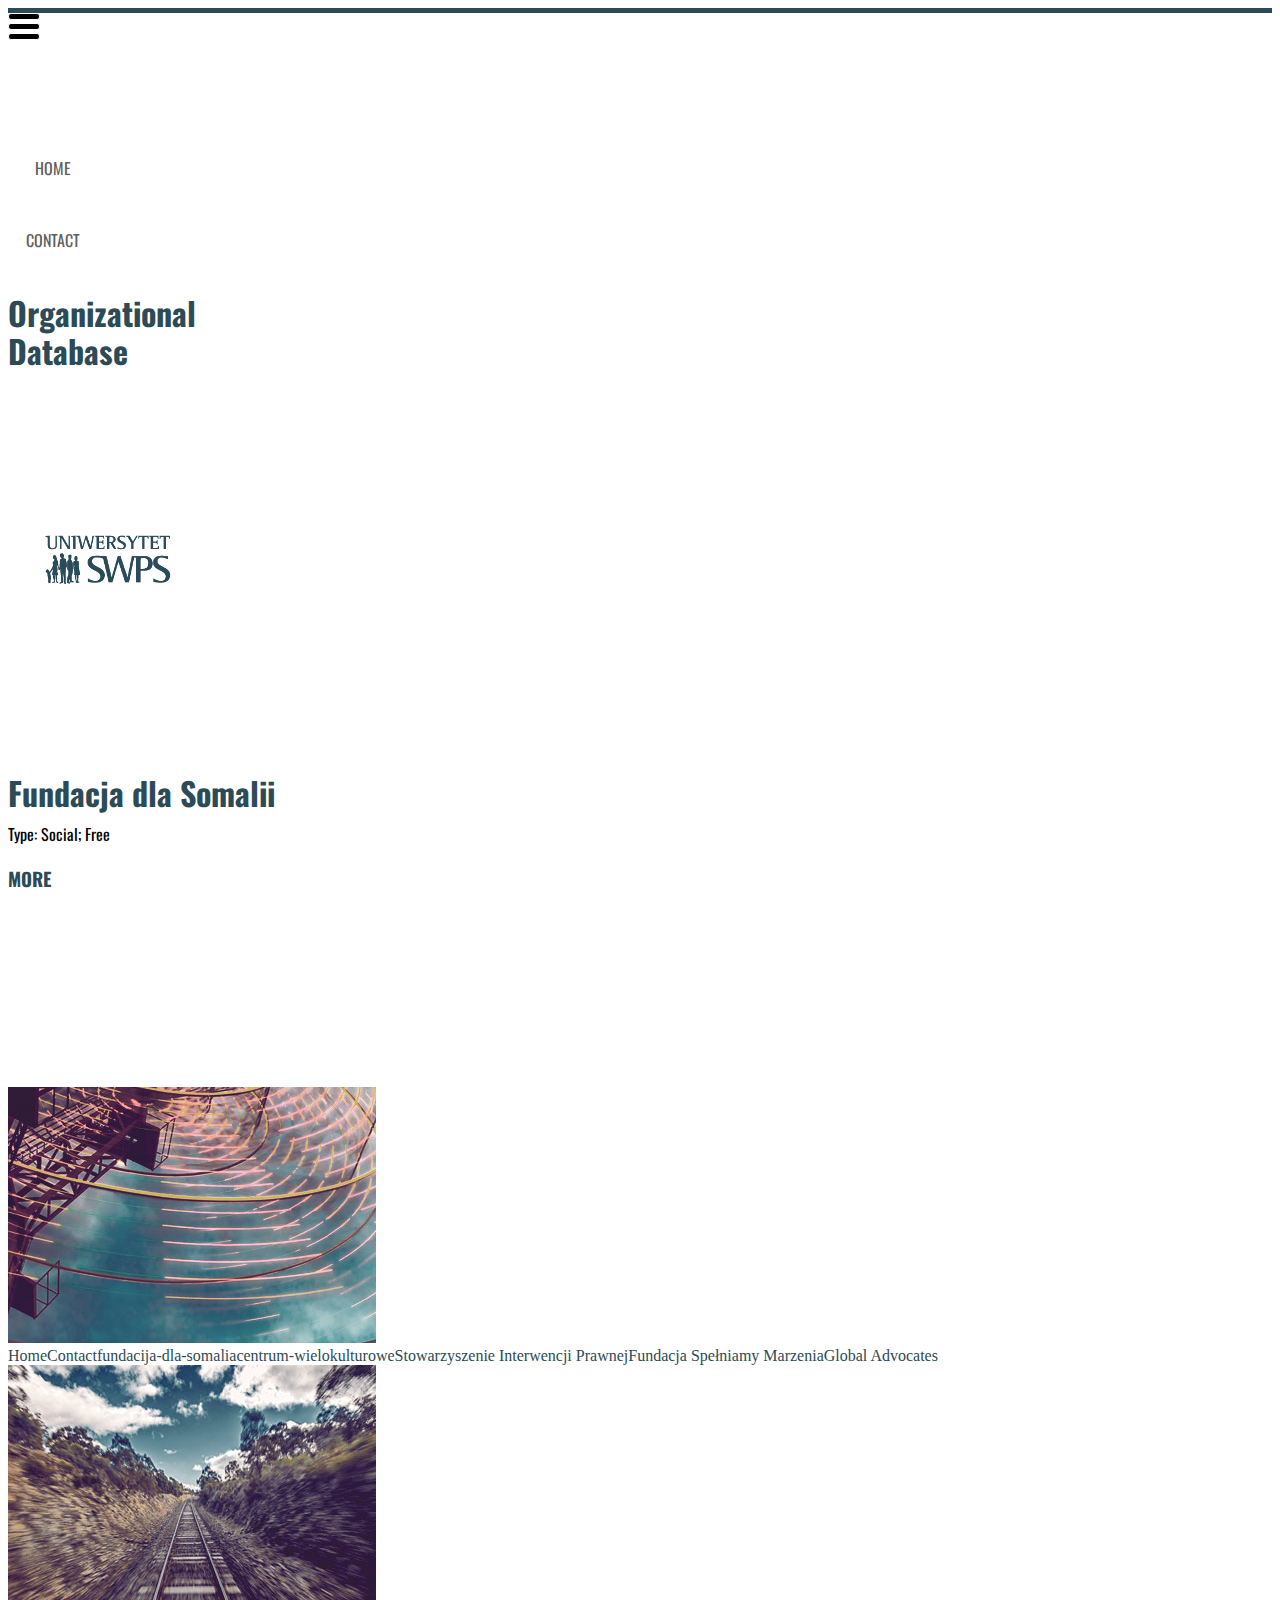
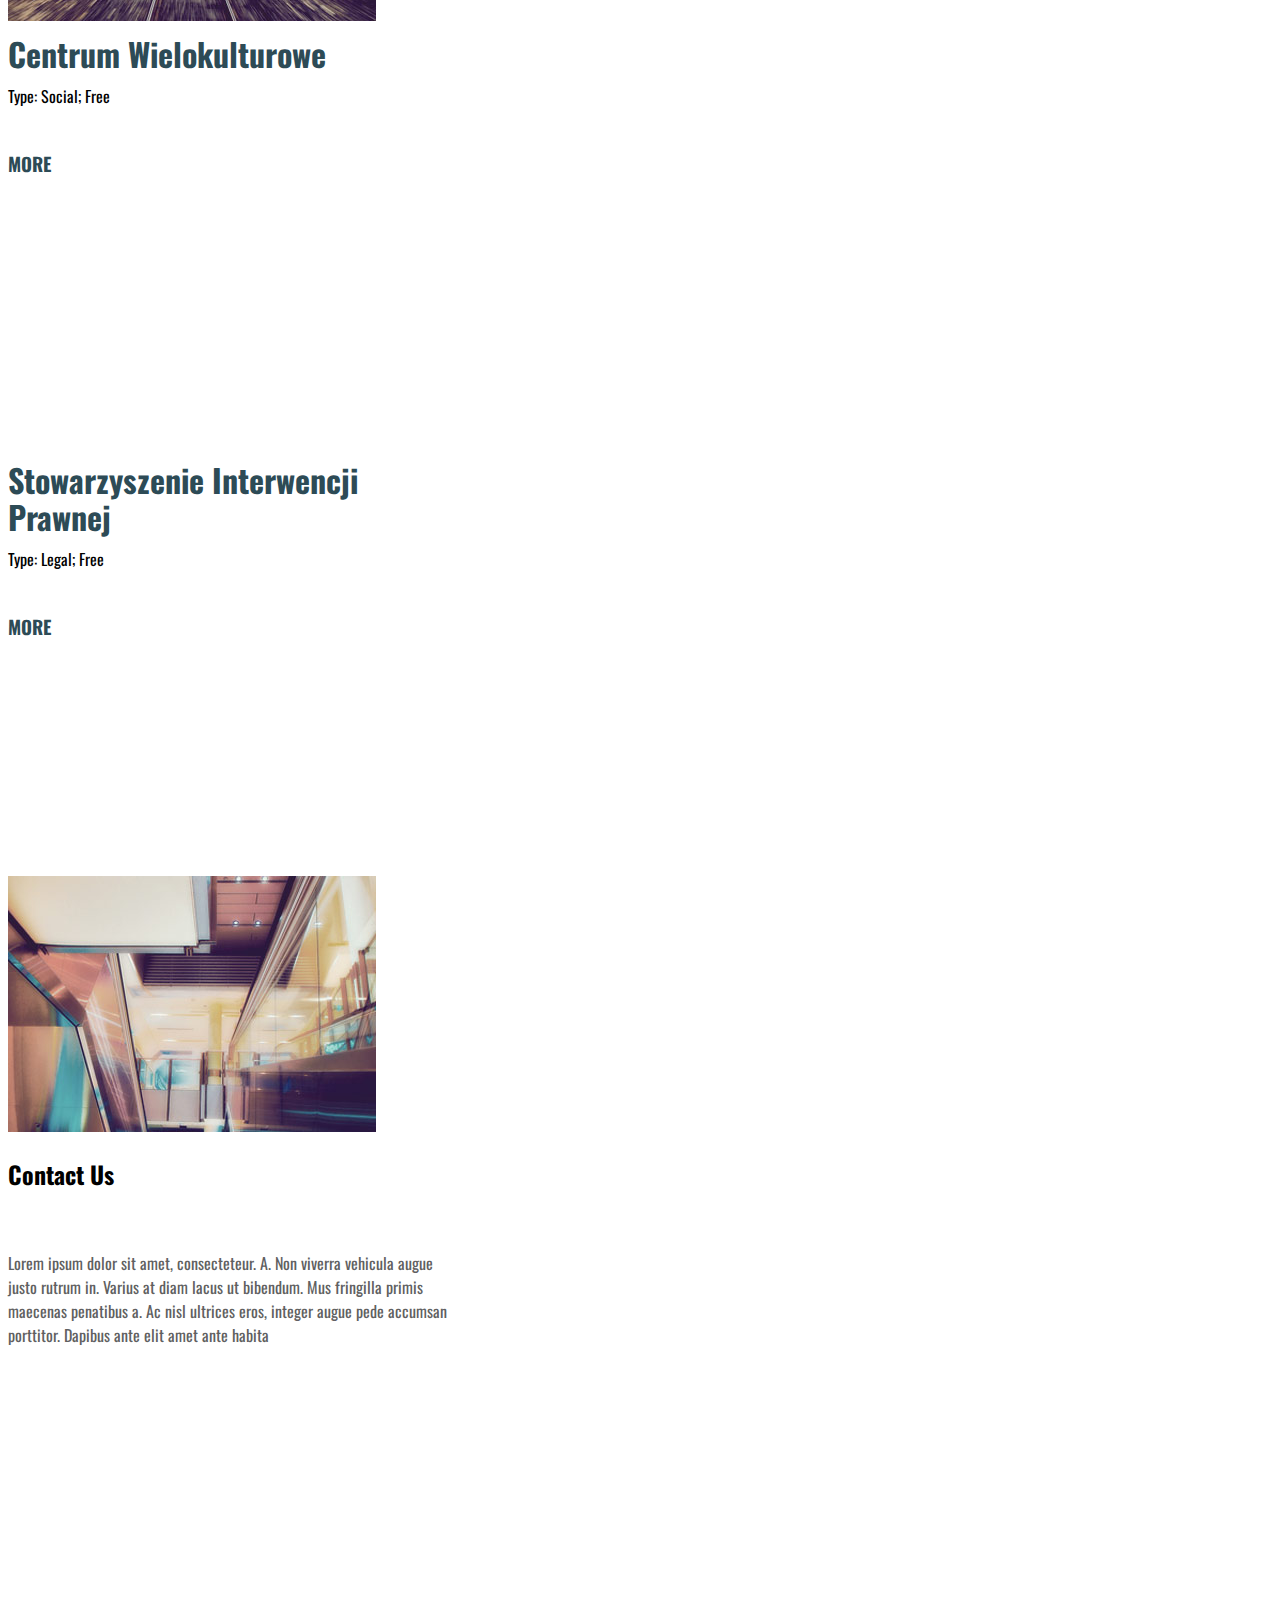
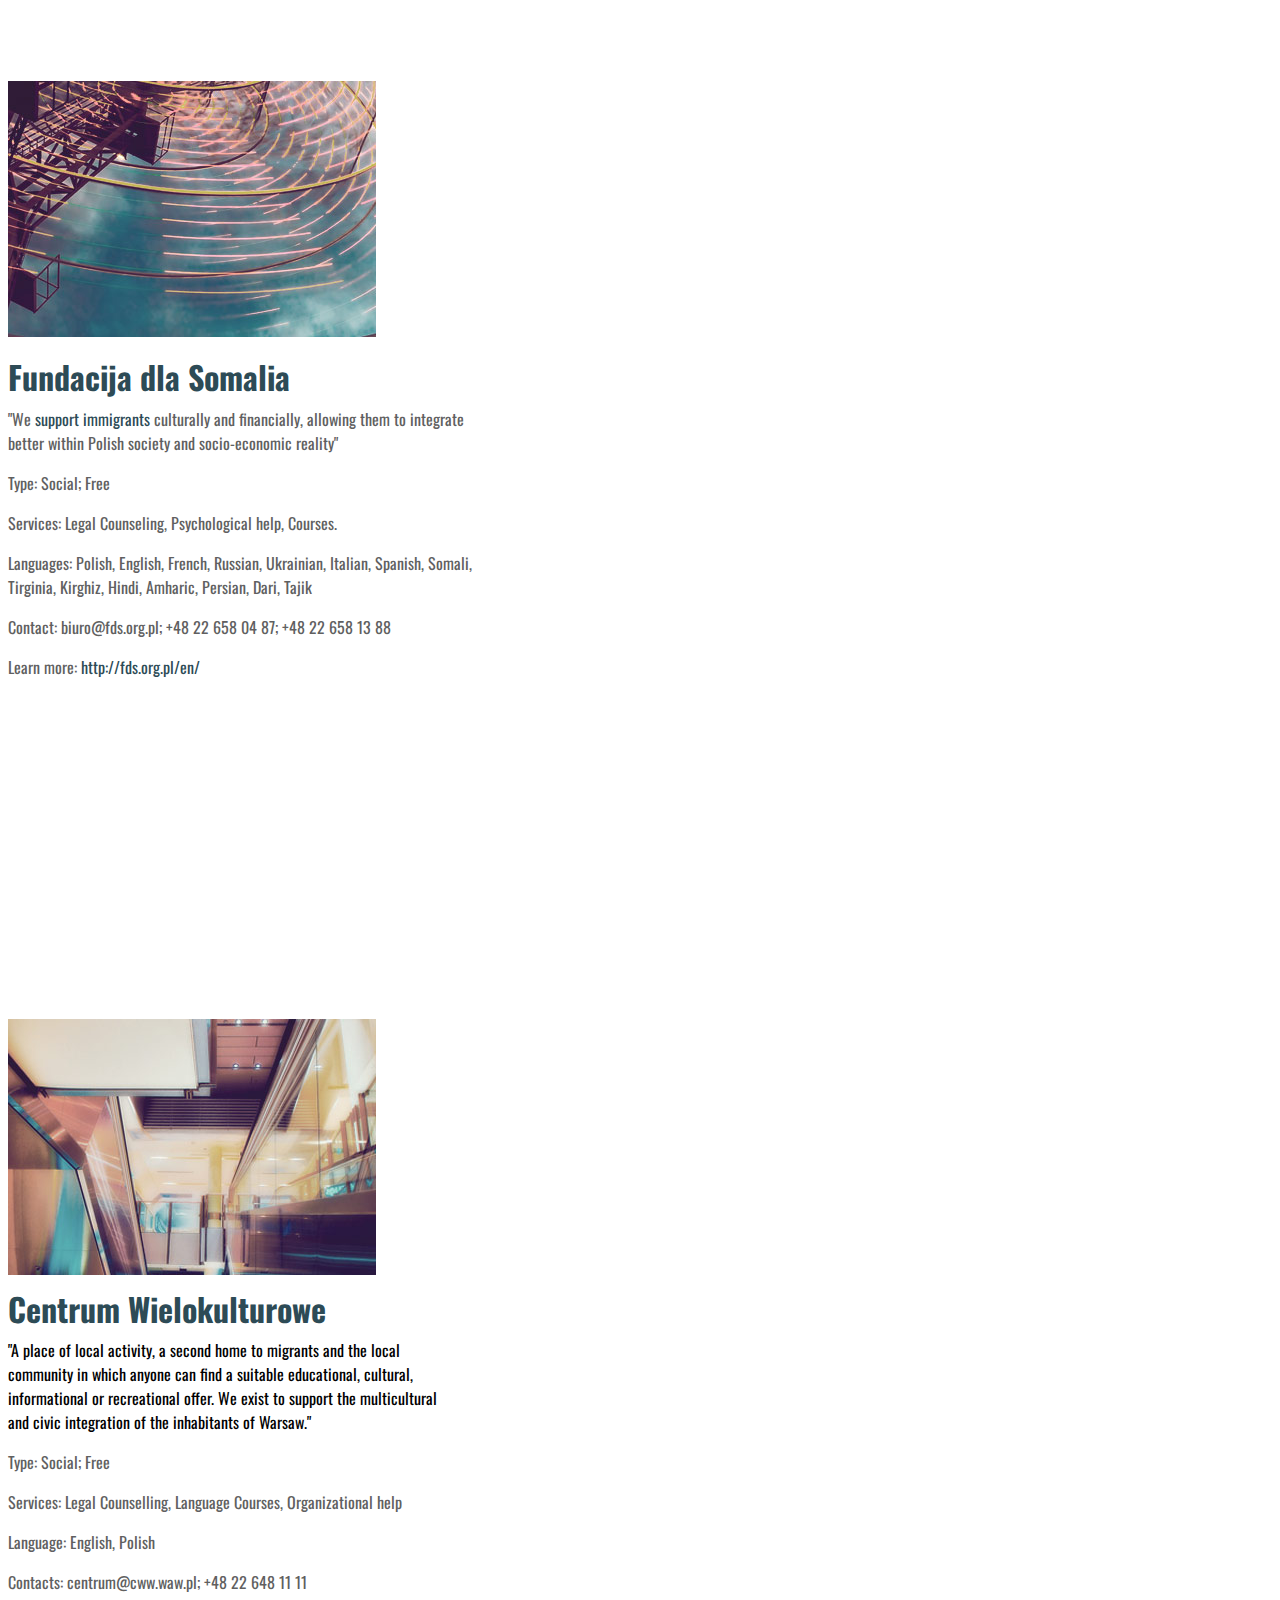
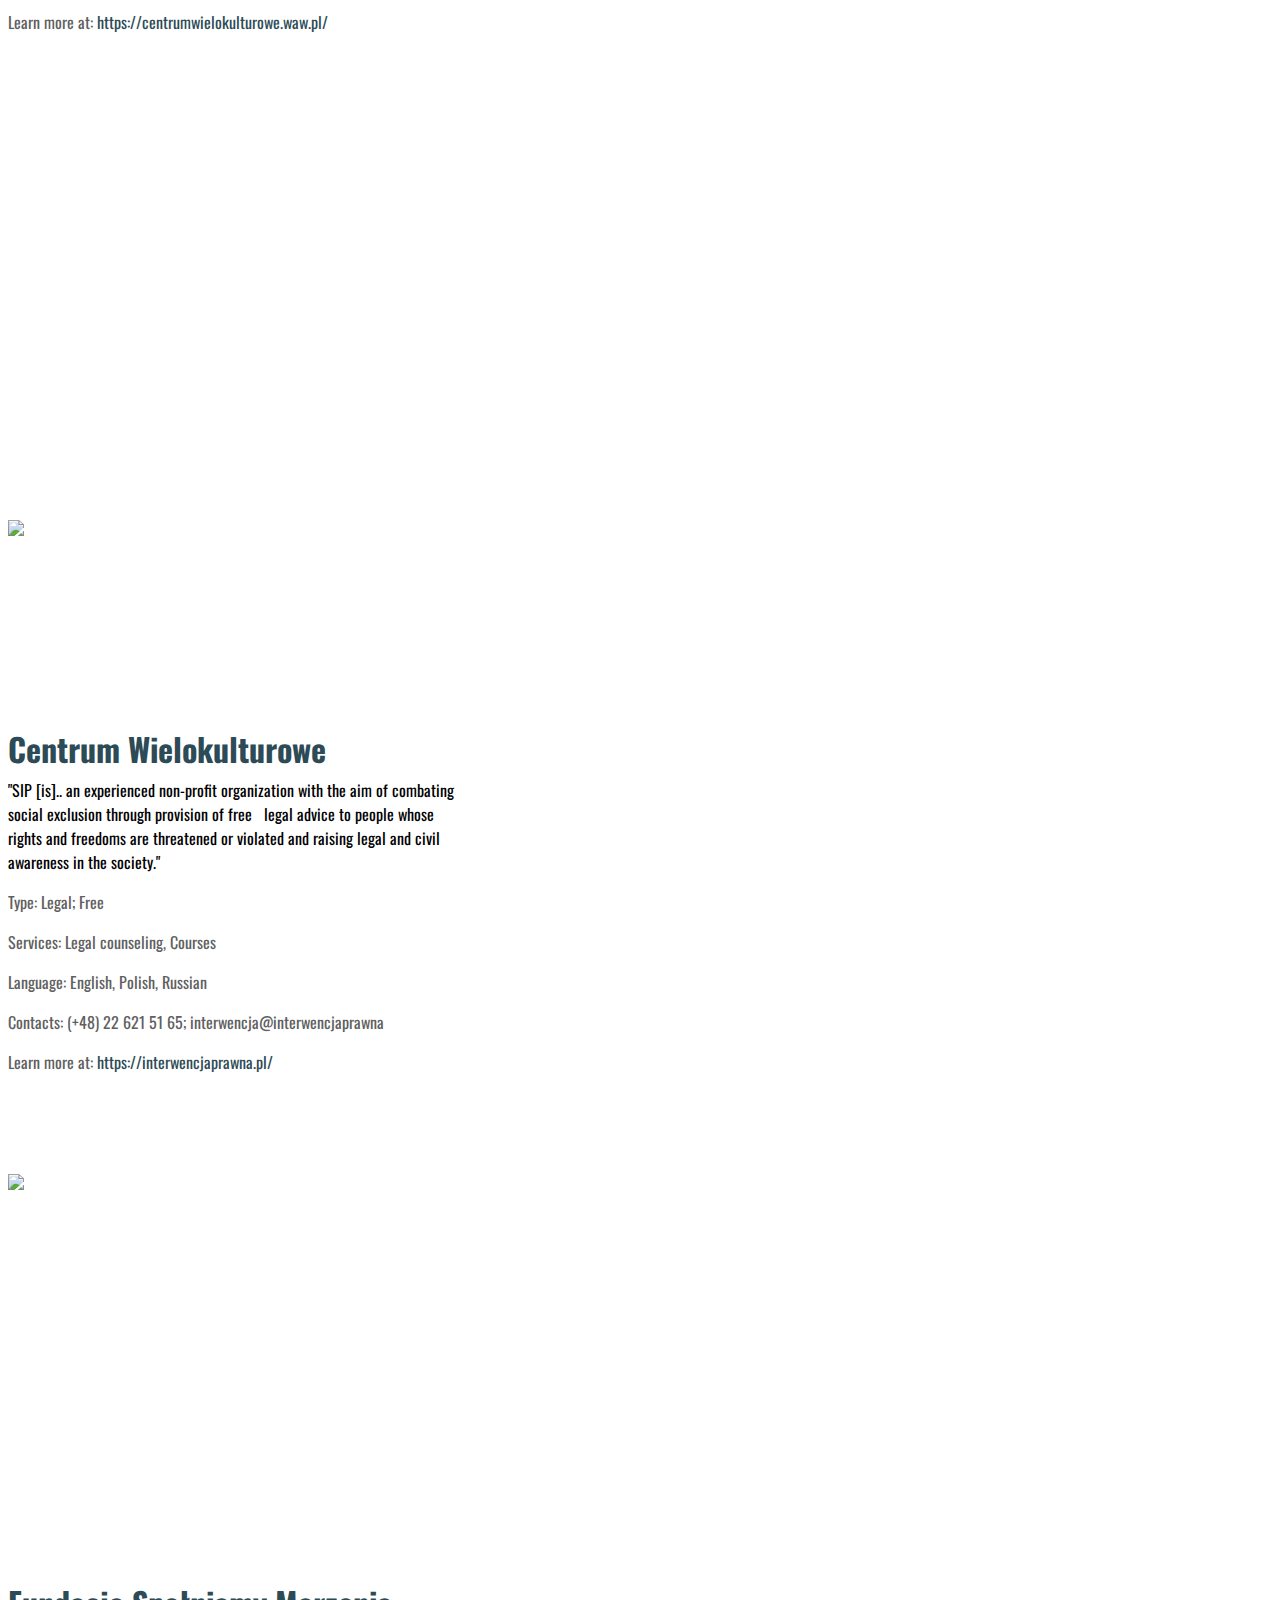
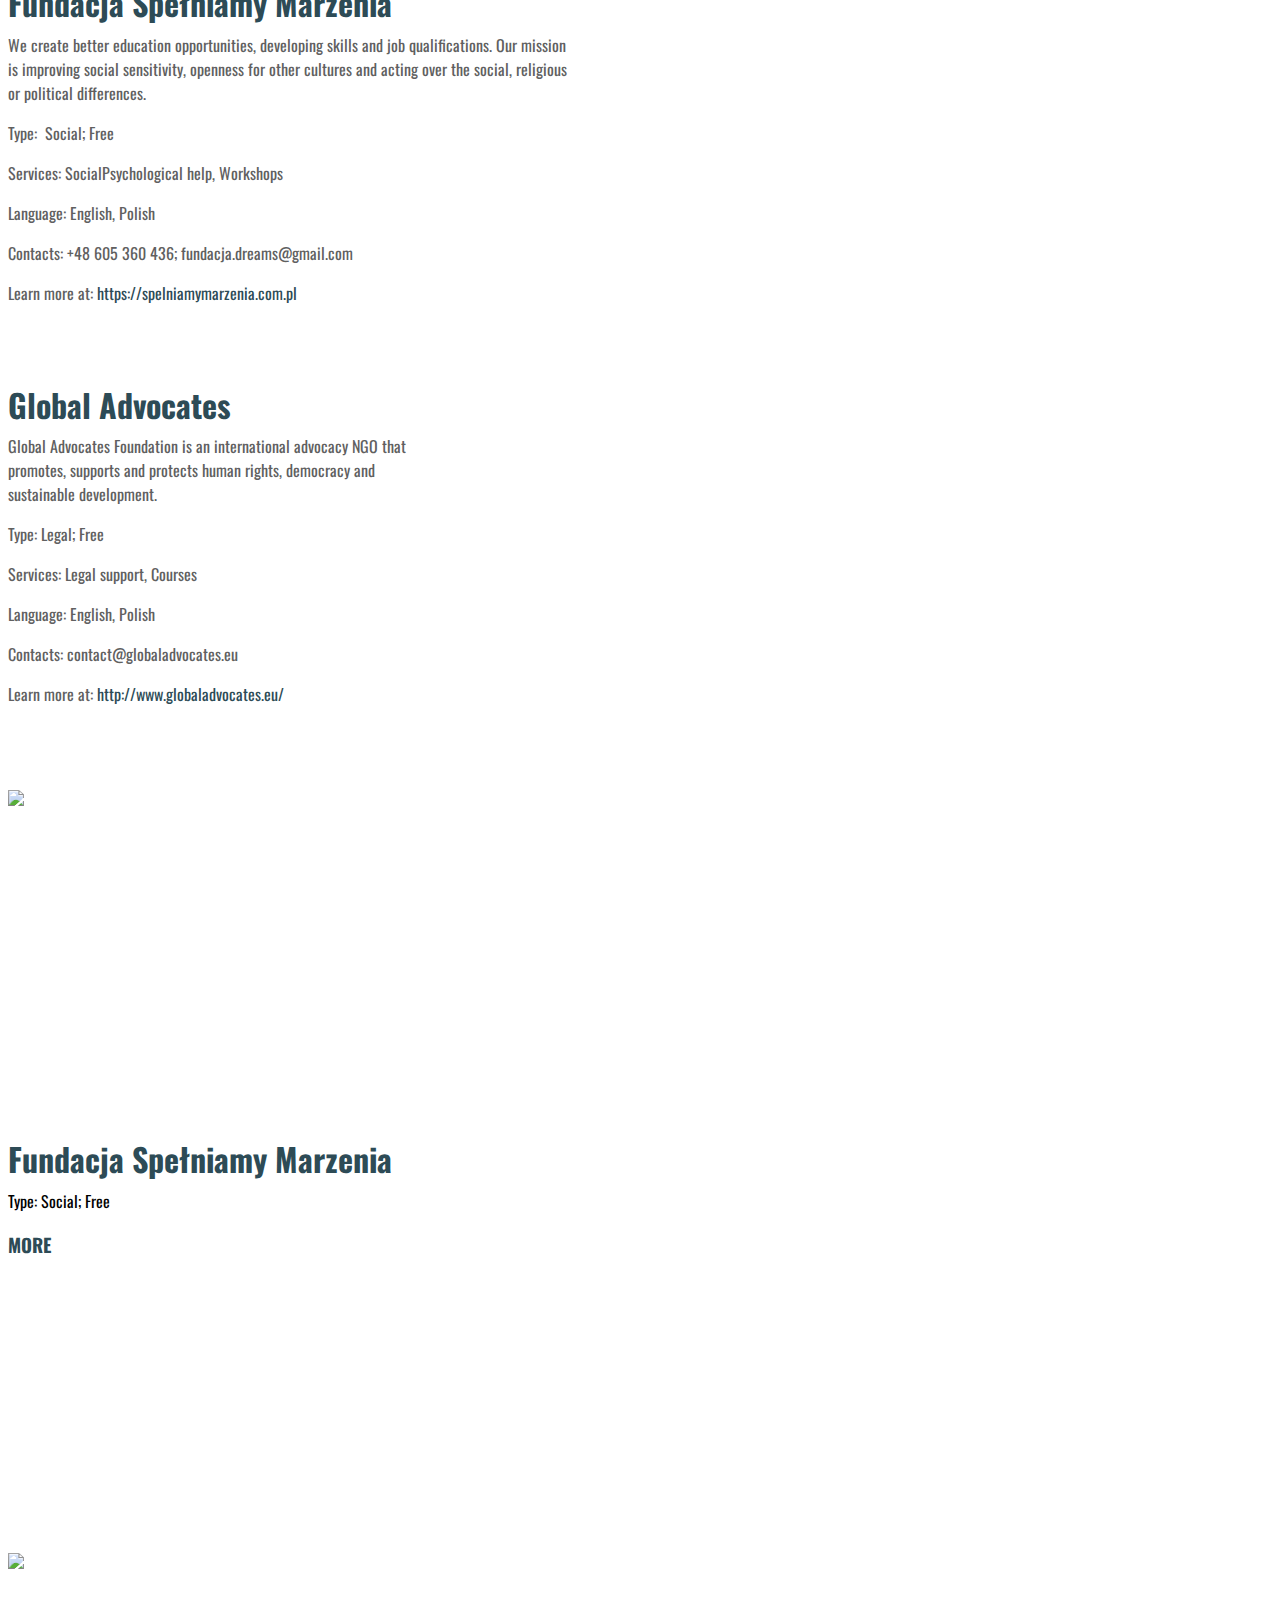
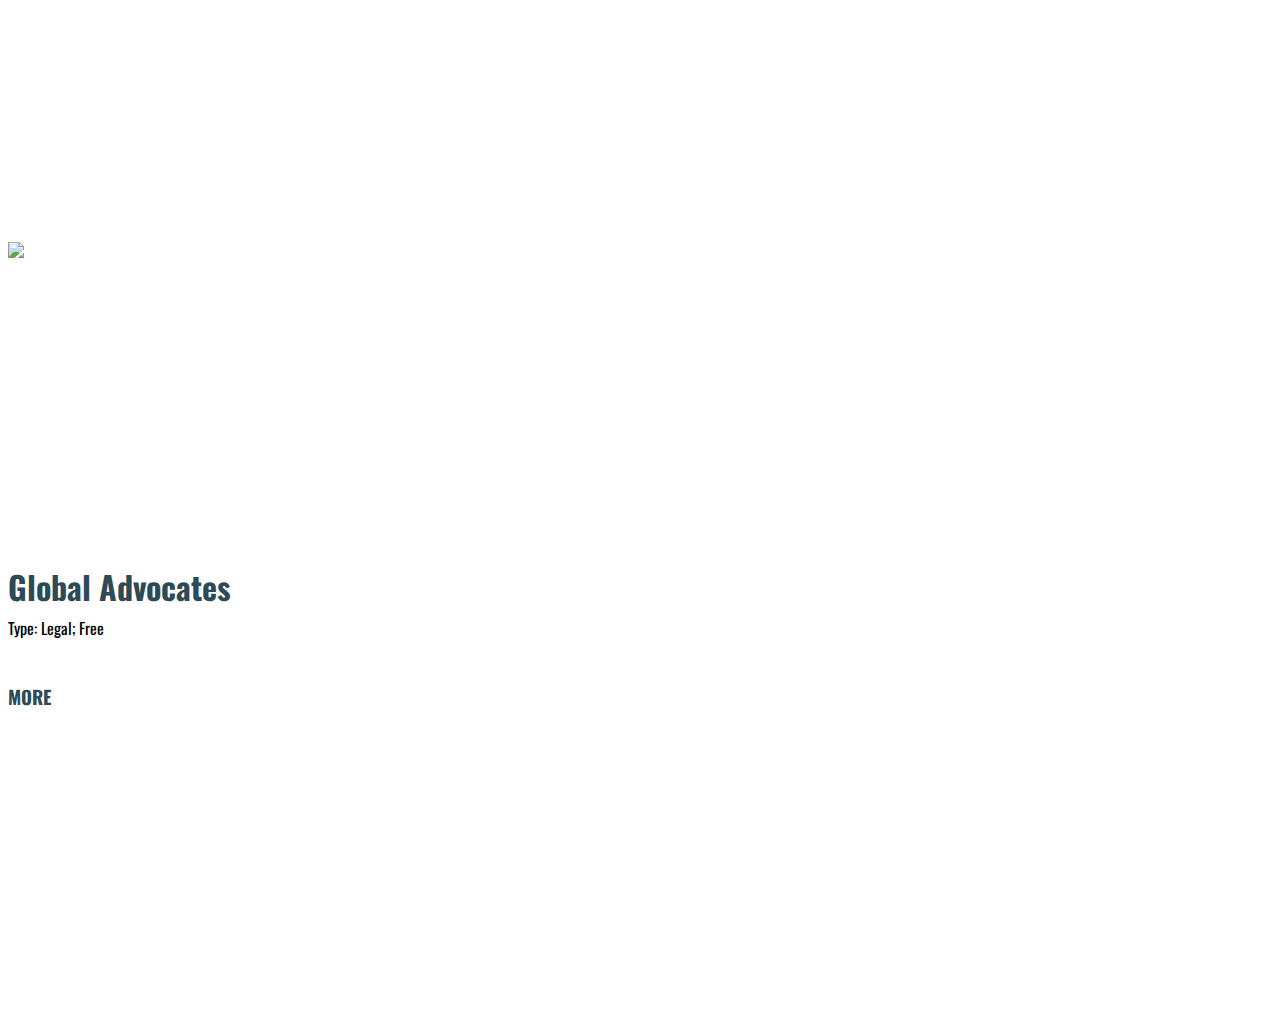
==== commit 4d9e3b2e: "Create editable.html" ====
--- a/editable.html
+++ b/editable.html
@@ -4,7 +4,7 @@
     <meta name="generator" content="Silex v2.2.10">
 
     <style type="text/css" class="silex-style">.link-menu .page-link-active {background-color: rgb(73, 187, 204); transition: background-color 0.5s ease-in;}.link-menu .page-link-active p {color: #FFFFFF; transition: color 0.5s ease-in;}div.small-height div {min-height: 5px;}</style>
-    <style class="silex-inline-styles" type="text/css">.silex-id-1436036524732-32 {cursor: auto; background-color: rgb(255, 255, 255);}.silex-id-1483130857943-13 {background-color: rgba(45,75,86,1); min-width: 980px;}.silex-id-1483130857943-12 {min-height: 20px; background-color: transparent; top: 15px; left: 218px; width: 980px;}.silex-id-1483130355289-7 {top: 10px; left: 0px;}@media only screen and (max-width: 480px) {.silex-id-1483130355289-7 {top: 20px; left: 0px;}}.silex-id-1483130355289-6 {min-height: 271px; background-color: transparent; top: 0px; left: 0px;}@media only screen and (max-width: 480px) {.silex-id-1483130355289-6 {min-height: 354px;}}.silex-id-1552772425150-3 {min-height: 27px; width: 33px; background-color: transparent; top: 35px; left: 35px;}.silex-id-1552772447689-4 {width: 100px; min-height: 100px; background-color: rgb(255, 255, 255); top: 100px; left: 653px;}@media only screen and (max-width: 480px) {.silex-id-1552772447689-4 {left: 91px; top: 26px; width: 335px; min-height: 20px;}}.silex-id-1436036522119-6 {width: 383px; top: 108px; left: 536px; background-color: transparent; min-height: 100px;}.silex-id-1436036522018-5 {width: 90px; top: 20px; left: 142px; min-height: 33px;}.silex-id-1436036521917-4 {width: 90px; top: 20px; left: 238px; min-height: 33px;}.silex-id-1579433606392-1 {width: 542px; min-height: 154px; background-color: rgb(255, 255, 255); top: 114px; left: 46px;}.silex-id-1579433564599-0 {width: 269px; min-height: 244px; top: -39px; left: 27px;}.silex-id-1579433671400-2 {width: 237px; min-height: 90px; top: 41px; left: 287px;}.silex-id-1483131519736-31 {top: 708px; left: 0px;}@media only screen and (max-width: 480px) {.silex-id-1483131519736-31 {top: 401px; left: 0px;}}.silex-id-1483131519736-30 {min-height: 158px; background-color: transparent; top: 0px; left: 0px;}@media only screen and (max-width: 480px) {.silex-id-1483131519736-30 {min-height: 415px;}}.silex-id-1483130397853-8 {top: 1220px; left: 0px;}@media only screen and (max-width: 480px) {.silex-id-1483130397853-8 {top: 730px; left: 0px;}}.silex-id-1483130397854-9 {min-height: 632px; background-color: transparent; top: -107px; left: 0px;}@media only screen and (max-width: 480px) {.silex-id-1483130397854-9 {min-height: 767px;}}.silex-id-1436036524028-25 {width: 368px; top: 134px; left: 46px; min-height: 256px;}.silex-id-1436036523626-21 {width: 415px; top: 129px; left: 513px; min-height: 302px;}.silex-id-1483131239726-14 {top: 572px; left: NaNpx;}@media only screen and (max-width: 480px) {.silex-id-1483131239726-14 {top: 1470px; left: 0px;}}.silex-id-1483131239727-15 {min-height: 525px; background-color: transparent;}@media only screen and (max-width: 480px) {.silex-id-1483131239727-15 {min-height: 735px;}}.silex-id-1483131239727-16 {width: 368px; top: 134px; left: 46px; min-height: 256px;}.silex-id-1483131239727-18 {width: 415px; top: 94px; left: 504px; min-height: 404px;}.silex-id-1483131242514-19 {top: 572px; left: NaNpx;}@media only screen and (max-width: 480px) {.silex-id-1483131242514-19 {top: 2205px; left: 0px;}}.silex-id-1483131242514-20 {min-height: 572px; background-color: transparent; top: 0px; left: 0px;}@media only screen and (max-width: 480px) {.silex-id-1483131242514-20 {min-height: 718px;}}.silex-id-1483131242515-23 {width: 415px; top: 78px; left: 513px; min-height: 404px;}@media only screen and (max-width: 480px) {.silex-id-1483131242515-23 {top: 384px; left: 15px; width: 415px; min-height: 314px;}}.silex-id-1483131242515-21 {width: 368px; top: 78px; left: 53px; min-height: 256px;}.silex-id-1483131410736-25 {top: 259px; left: NaNpx;}@media only screen and (max-width: 480px) {.silex-id-1483131410736-25 {top: 401px; left: 0px;}}.silex-id-1483131410737-26 {min-height: 525px; background-color: transparent;}@media only screen and (max-width: 480px) {.silex-id-1483131410737-26 {top: 0px; left: 12px; width: 445px; min-height: 791px;}}.silex-id-1436036521716-2 {width: 457px; top: 25px; left: 15px; min-height: 393px;}.silex-id-1579434032991-5 {}.silex-id-1579434032837-4 {min-height: 619px; top: 0px; left: 0px;}.silex-id-1579434068990-7 {width: 893px; min-height: 569px; background-color: rgb(255, 255, 255); top: 37px; left: 48px;}.silex-id-1579434058717-6 {width: 368px; min-height: 267px; top: 15px; left: 23px;}.silex-id-1579434105870-8 {width: 468px; min-height: 650px; top: 15px; left: 408px;}.silex-id-1579435154045-10 {}.silex-id-1579435153888-9 {min-height: 449px; top: 0px; left: 0px;}.silex-id-1579435288949-13 {width: 907px; min-height: 414px; background-color: rgb(255, 255, 255); top: 26px; left: 51px;}.silex-id-1579435301422-14 {width: 368px; min-height: 256px; top: 22px; left: 29px;}.silex-id-1579435308064-15 {width: 440px; min-height: 417px; top: 22px; left: 417px;}.silex-id-1579442111511-1 {}.silex-id-1579442119194-2 {width: 848px; min-height: 402px; background-color: rgb(255, 255, 255); top: 23px; left: 391px;}.silex-id-1579442111416-0 {min-height: 433px; top: 0px; left: 0px;}.silex-id-1579442170416-4 {width: 312px; min-height: 200px; top: 68px; left: 62px;}.silex-id-1579442137676-3 {width: 461px; min-height: 433px; top: 23px; left: 458px;}.silex-id-1579442221116-6 {}.silex-id-1579442221061-5 {min-height: 502px; top: 0px; left: 0px;}.silex-id-1579442273865-8 {width: 300px; min-height: 400px; top: 26px; left: 46px;}.silex-id-1579442231906-7 {width: 560px; min-height: 380px; top: 16px; left: 421px;}.silex-id-1579442318085-10 {}.silex-id-1579442318032-9 {min-height: 446px; top: 0px; left: 0px;}.silex-id-1579442339808-12 {width: 922px; min-height: 438px; background-color: rgb(255, 255, 255); top: 0px; left: 32px;}.silex-id-1579442404065-15 {width: 406px; min-height: 393px; top: 42px; left: 438px;}.silex-id-1579442448858-16 {width: 343px; min-height: 340px; top: 42px; left: 56px;}.silex-id-1579443261639-1 {}.silex-id-1579443261529-0 {min-height: 558px; top: 13px; left: 0px;}.silex-id-1579443320972-2 {width: 454px; min-height: 402px; top: 95px; left: 487px;}.silex-id-1579443479826-5 {width: 371px; min-height: 289px; top: 110px; left: 38px;}.silex-id-1579443505947-7 {}.silex-id-1579443505885-6 {min-height: 597px; top: 0px; left: 0px;}.silex-id-1579443633942-10 {width: 897px; min-height: 475px; background-color: rgb(255, 255, 255); top: 58px; left: 46px;}.silex-id-1579443675576-12 {width: 363px; min-height: 315px; top: 32px; left: 27px;}.silex-id-1579443657214-11 {width: 469px; min-height: 293px; top: 32px; left: 413px;}.silex-id-1579443541664-9 {}.silex-id-1579443541498-8 {min-height: 74px; top: 0px; left: 0px;}</style>
+    <style class="silex-inline-styles" type="text/css">.silex-id-1436036524732-32 {cursor: auto; background-color: rgb(255, 255, 255);}.silex-id-1483130857943-13 {background-color: rgba(45,75,86,1); min-width: 980px;}.silex-id-1483130857943-12 {min-height: 20px; background-color: transparent; top: 15px; left: 218px; width: 980px;}.silex-id-1483130355289-7 {top: 10px; left: 0px;}@media only screen and (max-width: 480px) {.silex-id-1483130355289-7 {top: 20px; left: 0px;}}.silex-id-1483130355289-6 {min-height: 271px; background-color: transparent; top: 0px; left: 0px;}@media only screen and (max-width: 480px) {.silex-id-1483130355289-6 {min-height: 354px;}}.silex-id-1552772425150-3 {min-height: 27px; width: 33px; background-color: transparent; top: 35px; left: 35px;}.silex-id-1552772447689-4 {width: 100px; min-height: 100px; background-color: rgb(255, 255, 255); top: 100px; left: 653px;}@media only screen and (max-width: 480px) {.silex-id-1552772447689-4 {left: 91px; top: 26px; width: 335px; min-height: 20px;}}.silex-id-1436036522119-6 {width: 383px; top: 176px; left: 583px; background-color: transparent; min-height: 87px;}.silex-id-1436036522018-5 {width: 90px; top: 20px; left: 142px; min-height: 33px;}.silex-id-1436036521917-4 {width: 90px; top: 20px; left: 238px; min-height: 33px;}.silex-id-1579433606392-1 {width: 542px; min-height: 154px; background-color: rgb(255, 255, 255); top: 109px; left: 46px;}.silex-id-1579433671400-2 {width: 237px; min-height: 96px; top: -9.300003051757812px; left: 291px;}.silex-id-1579433564599-0 {width: 269px; min-height: 244px; top: 19px; left: 53px;}.silex-id-1483131519736-31 {top: 708px; left: 0px;}@media only screen and (max-width: 480px) {.silex-id-1483131519736-31 {top: 401px; left: 0px;}}.silex-id-1483131519736-30 {min-height: 60px; background-color: transparent; top: 98px; left: 0px;}@media only screen and (max-width: 480px) {.silex-id-1483131519736-30 {min-height: 415px;}}.silex-id-1483130397853-8 {top: 1220px; left: 0px;}@media only screen and (max-width: 480px) {.silex-id-1483130397853-8 {top: 730px; left: 0px;}}.silex-id-1483130397854-9 {min-height: 536px; background-color: transparent; top: 0px; left: 0px;}@media only screen and (max-width: 480px) {.silex-id-1483130397854-9 {min-height: 767px;}}.silex-id-1436036523626-21 {width: 415px; top: 71.58331298828125px; left: 531.433349609375px; min-height: 302px;}.silex-id-1436036524028-25 {width: 368px; top: 72.41668701171875px; left: 60px; min-height: 256px;}.silex-id-1483131239726-14 {top: 572px; left: NaNpx;}@media only screen and (max-width: 480px) {.silex-id-1483131239726-14 {top: 1470px; left: 0px;}}.silex-id-1483131239727-15 {min-height: 525px; background-color: transparent; top: 0px; left: 0px;}@media only screen and (max-width: 480px) {.silex-id-1483131239727-15 {min-height: 735px;}}.silex-id-1483131239727-16 {width: 368px; top: 134px; left: 46px; min-height: 256px;}.silex-id-1483131239727-18 {width: 415px; top: 94px; left: 504px; min-height: 404px;}.silex-id-1483131242514-19 {top: 572px; left: NaNpx;}@media only screen and (max-width: 480px) {.silex-id-1483131242514-19 {top: 2205px; left: 0px;}}.silex-id-1483131242514-20 {min-height: 572px; background-color: transparent; top: 0px; left: 0px;}@media only screen and (max-width: 480px) {.silex-id-1483131242514-20 {min-height: 718px;}}.silex-id-1483131242515-23 {width: 415px; top: 78px; left: 513px; min-height: 404px;}@media only screen and (max-width: 480px) {.silex-id-1483131242515-23 {top: 384px; left: 15px; width: 415px; min-height: 314px;}}.silex-id-1483131242515-21 {width: 368px; top: 78px; left: 53px; min-height: 256px;}.silex-id-1483131410736-25 {top: 259px; left: NaNpx;}@media only screen and (max-width: 480px) {.silex-id-1483131410736-25 {top: 401px; left: 0px;}}.silex-id-1483131410737-26 {min-height: 525px; background-color: transparent;}@media only screen and (max-width: 480px) {.silex-id-1483131410737-26 {top: 0px; left: 12px; width: 445px; min-height: 791px;}}.silex-id-1436036521716-2 {width: 457px; top: 25px; left: 15px; min-height: 393px;}.silex-id-1579434032991-5 {}.silex-id-1579434032837-4 {min-height: 619px; top: 0px; left: 0px;}.silex-id-1579434068990-7 {width: 893px; min-height: 569px; background-color: rgb(255, 255, 255); top: 37px; left: 48px;}.silex-id-1579434058717-6 {width: 368px; min-height: 267px; top: 15px; left: 23px;}.silex-id-1579434105870-8 {width: 468px; min-height: 650px; top: 15px; left: 408px;}.silex-id-1579435154045-10 {}.silex-id-1579435153888-9 {min-height: 449px; top: 0px; left: 0px;}.silex-id-1579435288949-13 {width: 907px; min-height: 414px; background-color: rgb(255, 255, 255); top: 26px; left: 51px;}.silex-id-1579435301422-14 {width: 368px; min-height: 256px; top: 22px; left: 29px;}.silex-id-1579435308064-15 {width: 440px; min-height: 417px; top: 22px; left: 417px;}.silex-id-1579442111511-1 {}.silex-id-1579442119194-2 {width: 848px; min-height: 402px; background-color: rgb(255, 255, 255); top: 23px; left: 391px;}.silex-id-1579442111416-0 {min-height: 433px; top: 0px; left: 0px;}.silex-id-1579442170416-4 {width: 312px; min-height: 200px; top: 68px; left: 62px;}.silex-id-1579442137676-3 {width: 461px; min-height: 433px; top: 23px; left: 458px;}.silex-id-1579442221116-6 {}.silex-id-1579442221061-5 {min-height: 502px; top: 0px; left: 0px;}.silex-id-1579442273865-8 {width: 300px; min-height: 400px; top: 26px; left: 46px;}.silex-id-1579442231906-7 {width: 560px; min-height: 380px; top: 16px; left: 421px;}.silex-id-1579442318085-10 {}.silex-id-1579442318032-9 {min-height: 446px; top: 0px; left: 0px;}.silex-id-1579442339808-12 {width: 922px; min-height: 438px; background-color: rgb(255, 255, 255); top: 0px; left: 32px;}.silex-id-1579442404065-15 {width: 406px; min-height: 393px; top: 42px; left: 438px;}.silex-id-1579442448858-16 {width: 343px; min-height: 340px; top: 42px; left: 56px;}.silex-id-1579443261639-1 {}.silex-id-1579443261529-0 {min-height: 647px; top: -89px; left: 0px;}.silex-id-1579443320972-2 {width: 454px; min-height: 402px; top: 95px; left: 487px;}.silex-id-1579443479826-5 {width: 371px; min-height: 289px; top: 110px; left: 38px;}.silex-id-1579443505947-7 {}.silex-id-1579443505885-6 {min-height: 693px; top: -96px; left: 0px;}.silex-id-1579443633942-10 {width: 897px; min-height: 475px; background-color: rgb(255, 255, 255); top: 58px; left: 46px;}.silex-id-1579443675576-12 {width: 363px; min-height: 315px; top: 32px; left: 27px;}.silex-id-1579443657214-11 {width: 469px; min-height: 293px; top: 32px; left: 413px;}.silex-id-1579443541664-9 {}.silex-id-1579443541498-8 {min-height: 74px; top: 0px; left: 0px;}</style>
 
     <script type="text/javascript" src="https://editor.silex.me/static/2.10/jquery.js" data-silex-static=""></script>
     <script type="text/javascript" src="https://editor.silex.me/static/2.10/jquery-ui.js" data-silex-static=""></script>
@@ -15,7 +15,7 @@
 
     
 
-    <script class="silex-json-styles" type="text/json">[{"fonts":[{"family":"'Oswald', sans-serif","href":"https://fonts.googleapis.com/css?family=Oswald"}],"desktop":{"silex-id-1436036524732-32":{"cursor":"auto","background-image":"","background-color":"rgb(255, 255, 255)"},"silex-id-1436036524129-26":{"width":"966px","top":"700px","left":"1px","background-color":"transparent","min-height":"528px"},"silex-id-1436036524028-25":{"width":"368px","top":"134px","left":"46px","min-height":"256px"},"silex-id-1436036523827-23":{"width":"242px","top":"166px","left":"120px","min-height":"58px"},"silex-id-1436036523727-22":{"width":"362px","top":"235px","left":"61px","min-height":"86px"},"silex-id-1436036523626-21":{"width":"415px","top":"129px","left":"513px","min-height":"302px"},"silex-id-1436036523526-20":{"width":"100px","top":"1278px","left":"0px","background-color":"transparent","min-height":"528px"},"silex-id-1436036523425-19":{"width":"368px","top":"127px","left":"40px","min-height":"256px"},"silex-id-1436036523325-18":{"width":"100px","top":"16px","left":"0px","min-height":"26px"},"silex-id-1436036523224-17":{"width":"242px","top":"166px","left":"120px","min-height":"58px"},"silex-id-1436036523124-16":{"width":"362px","top":"235px","left":"61px","min-height":"86px"},"silex-id-1436036523024-15":{"width":"415px","top":"166px","left":"512px","min-height":"259px"},"silex-id-1436036522923-14":{"width":"100px","top":"1864px","background-color":"transparent","min-height":"528px"},"silex-id-1436036522823-13":{"width":"368px","top":"130px","left":"43px","min-height":"256px"},"silex-id-1436036522722-12":{"width":"100px","top":"16px","left":"0px","min-height":"26px"},"silex-id-1436036522622-11":{"width":"242px","top":"166px","left":"120px","min-height":"58px"},"silex-id-1436036522521-10":{"width":"362px","top":"240px","left":"61px","min-height":"86px"},"silex-id-1436036522421-9":{"width":"415px","top":"172px","left":"512px","min-height":"299px"},"silex-id-1436036522320-8":{"width":"100px","top":"2405px","min-height":"100px"},"silex-id-1436036522119-6":{"width":"383px","top":"108px","left":"536px","background-color":"transparent","min-height":"100px"},"silex-id-1436036522018-5":{"width":"90px","top":"20px","left":"142px","min-height":"33px"},"silex-id-1436036521917-4":{"width":"90px","top":"20px","left":"238px","min-height":"33px"},"silex-id-1436036521816-3":{"width":"100px","top":"300px","left":"1px","background-color":"transparent","min-height":"528px"},"silex-id-1436036521716-2":{"width":"457px","top":"25px","left":"15px","min-height":"393px"},"silex-id-1483130355289-6":{"min-height":"271px","background-color":"transparent","top":"0px","left":"0px"},"silex-id-1483130355289-7":{"top":"10px","left":"0px"},"silex-id-1483130397853-8":{"top":"1220px","left":"0px"},"silex-id-1483130397854-9":{"min-height":"632px","background-color":"transparent","top":"-107px","left":"0px"},"silex-id-1483130857943-12":{"min-height":"20px","background-color":"transparent","top":"15px","left":"218px","width":"980px"},"silex-id-1483130857943-13":{"background-color":"rgba(45,75,86,1)","min-width":"980px"},"silex-id-1483131239726-14":{"top":"572px","left":"NaNpx"},"silex-id-1483131239727-15":{"min-height":"525px","background-color":"transparent"},"silex-id-1483131239727-16":{"width":"368px","top":"134px","left":"46px","min-height":"256px"},"silex-id-1483131239727-18":{"width":"415px","top":"94px","left":"504px","min-height":"404px"},"silex-id-1483131242514-19":{"top":"572px","left":"NaNpx"},"silex-id-1483131242514-20":{"min-height":"572px","background-color":"transparent","top":"0px","left":"0px"},"silex-id-1483131242515-21":{"width":"368px","top":"78px","left":"53px","min-height":"256px"},"silex-id-1483131242515-23":{"width":"415px","top":"78px","left":"513px","min-height":"404px"},"silex-id-1483131410736-25":{"top":"259px","left":"NaNpx"},"silex-id-1483131410737-26":{"min-height":"525px","background-color":"transparent"},"silex-id-1483131519736-30":{"min-height":"158px","background-color":"transparent","top":"0px","left":"0px"},"silex-id-1483131519736-31":{"top":"708px","left":"0px"},"silex-id-1552772425150-3":{"min-height":"27px","width":"33px","background-color":"transparent","top":"35px","left":"35px"},"silex-id-1552772447689-4":{"width":"100px","min-height":"100px","background-color":"rgb(255, 255, 255)","top":"100px","left":"653px"},"silex-id-1436036524431-29":{"min-height":"0px","top":"0px","left":"0px","width":"0px"},"silex-id-1579433564599-0":{"width":"269px","min-height":"244px","top":"-39px","left":"27px"},"silex-id-1436036524531-30":{"min-height":"0px","top":"0px","left":"0px","width":"0px"},"silex-id-1579433606392-1":{"width":"542px","min-height":"154px","background-color":"rgb(255, 255, 255)","top":"114px","left":"46px"},"silex-id-1579433671400-2":{"width":"237px","min-height":"90px","top":"41px","left":"287px"},"silex-id-1436036524330-28":{"min-height":"122px","top":"0px","left":"0px","width":"206px"},"silex-id-1579433982222-3":{"min-height":"0px","top":"0px","left":"0px","width":"0px"},"silex-id-1579434032837-4":{"min-height":"619px","background-color":"","top":"0px","left":"0px"},"silex-id-1579434032991-5":{},"silex-id-1579434058717-6":{"width":"368px","min-height":"267px","top":"15px","left":"23px"},"silex-id-1579434068990-7":{"width":"893px","min-height":"569px","background-color":"rgb(255, 255, 255)","top":"37px","left":"48px"},"silex-id-1579434105870-8":{"width":"468px","min-height":"650px","top":"15px","left":"408px"},"silex-id-1579435153888-9":{"min-height":"449px","background-color":"","top":"0px","left":"0px"},"silex-id-1579435154045-10":{},"silex-id-1579435163307-11":{"min-height":"0px","top":"0px","left":"0px"},"silex-id-1579435288949-13":{"width":"907px","min-height":"414px","background-color":"rgb(255, 255, 255)","top":"26px","left":"51px"},"silex-id-1579435301422-14":{"width":"368px","min-height":"256px","top":"22px","left":"29px"},"silex-id-1579435308064-15":{"width":"440px","min-height":"417px","top":"22px","left":"417px"},"silex-id-1579442111416-0":{"min-height":"433px","background-color":"","top":"0px","left":"0px"},"silex-id-1579442111511-1":{},"silex-id-1579442119194-2":{"width":"848px","min-height":"402px","background-color":"rgb(255, 255, 255)","top":"23px","left":"391px"},"silex-id-1579442137676-3":{"width":"461px","min-height":"433px","top":"23px","left":"458px"},"silex-id-1579442170416-4":{"width":"312px","min-height":"200px","top":"68px","left":"62px"},"silex-id-1579442221061-5":{"min-height":"502px","background-color":"","top":"0px","left":"0px"},"silex-id-1579442221116-6":{},"silex-id-1579442231906-7":{"width":"560px","min-height":"380px","top":"16px","left":"421px"},"silex-id-1579442273865-8":{"width":"300px","min-height":"400px","top":"26px","left":"46px"},"silex-id-1579442318032-9":{"min-height":"446px","background-color":"","top":"0px","left":"0px"},"silex-id-1579442318085-10":{},"silex-id-1579442327525-11":{"min-height":"56px","top":"446px","left":"100px","width":"75px"},"silex-id-1579442339808-12":{"width":"922px","min-height":"438px","background-color":"rgb(255, 255, 255)","top":"0px","left":"32px"},"silex-id-1579442351427-13":{"min-height":"0px","top":"0px","left":"0px","width":"0px"},"silex-id-1579442356381-14":{"min-height":"56px","top":"0px","left":"0px","width":"75px"},"silex-id-1579442404065-15":{"width":"406px","min-height":"393px","top":"42px","left":"438px"},"silex-id-1579442448858-16":{"width":"343px","min-height":"340px","top":"42px","left":"56px"},"silex-id-1436036522220-7":{"min-height":"24px","top":"0px","left":"0px","width":"578px"},"silex-id-1538155859204-2":{"height":"394px","top":"0px","left":"0px","width":"415px"},"silex-id-1436036524230-27":{"min-height":"75px","top":"0px","left":"0px","width":"238px"},"silex-id-1436036523928-24":{"min-height":"24px","top":"0px","left":"0px","width":"786px"},"silex-id-1483131239727-17":{"min-height":"24px","top":"0px","left":"0px","width":"786px"},"silex-id-1483131242515-22":{"min-height":"24px","top":"0px","left":"0px","width":"786px"},"silex-id-1579443261529-0":{"min-height":"558px","background-color":"","top":"13px","left":"0px"},"silex-id-1579443261639-1":{},"silex-id-1483130400382-11":{"min-height":"0px","top":"0px","left":"0px"},"silex-id-1579443320972-2":{"width":"454px","min-height":"402px","top":"95px","left":"487px"},"silex-id-1579443378588-3":{"min-height":"0px","top":"0px","left":"0px","width":"0px"},"silex-id-1579443479826-5":{"width":"371px","min-height":"289px","top":"110px","left":"38px"},"silex-id-1579443505885-6":{"min-height":"597px","background-color":"","top":"0px","left":"0px"},"silex-id-1579443505947-7":{},"silex-id-1579443541498-8":{"min-height":"74px","background-color":"","top":"0px","left":"0px"},"silex-id-1579443541664-9":{},"silex-id-1579443633942-10":{"width":"897px","min-height":"475px","background-color":"rgb(255, 255, 255)","top":"58px","left":"46px"},"silex-id-1579443657214-11":{"width":"469px","min-height":"293px","top":"32px","left":"413px"},"silex-id-1579443675576-12":{"width":"363px","min-height":"315px","top":"32px","left":"27px"},"silex-id-1579443458261-4":{"min-height":"0px","top":"0px","left":"0px","width":"0px"}},"mobile":{"silex-id-1483131410737-26":{"top":"0px","left":"12px","width":"445px","min-height":"791px"},"silex-id-1483131410736-25":{"top":"401px","left":"0px"},"silex-id-1483130397853-8":{"top":"730px","left":"0px"},"silex-id-1483131519736-31":{"top":"401px","left":"0px"},"silex-id-1483130355289-7":{"top":"20px","left":"0px"},"silex-id-1483131239726-14":{"top":"1470px","left":"0px"},"silex-id-1483131242514-19":{"top":"2205px","left":"0px"},"silex-id-1483131242515-23":{"top":"384px","left":"15px","width":"415px","min-height":"314px"},"silex-id-1483130355289-6":{"min-height":"354px"},"silex-id-1483131519736-30":{"min-height":"415px"},"silex-id-1483130397854-9":{"min-height":"767px"},"silex-id-1483131239727-15":{"min-height":"735px"},"silex-id-1483131242514-20":{"min-height":"718px"},"silex-id-1552772447689-4":{"left":"91px","top":"26px","width":"335px","min-height":"20px"}},"prodotypeData":{"component":{"silex-id-1552772425150-3":{"name":"hamburger1","templateName":"hamburger","fixed":false,"links":[{"properties":{"href":"#!page-home"},"text":"Home"},{"properties":{"href":"#!page-contact"},"text":"Contact"},{"properties":{"href":"https://www.silex.me"},"text":"Powered by Silex"}],"background-color":"#B4E5E8","button-background-color":"#000000"}},"style":{"all-style":{"className":"all-style","templateName":"text","displayName":"All Style","styles":{"desktop":{"normal":{"className":"all-style","pseudoClass":"normal","All":{"font-family":"'Oswald', sans-serif","font-weight":"normal","color":""},"Heading1":{"color":"#2d4b56","line-height":"0.5","text-align":"left"},"Paragraph":{"color":"#606060"},"Link":{"color":"#2D4B56","text-decoration":"none"}}},"mobile":{"normal":{"templateName":"text","className":"all-style","pseudoClass":"normal","All":{"font-size":"22px"},"Heading1":{"line-height":"1"}}}}},"nav":{"className":"nav","templateName":"text","displayName":"nav","styles":{"desktop":{"normal":{"className":"nav","pseudoClass":"normal","All":{"text-align":"center"},"Active":{"background-color":"","color":"","text-decoration":"underline"},"Link":{"color":"#000000","text-decoration":"none","background-color":"#cb4c4c","line-height":"3"}}}}},"hamburger-menu":{"className":"hamburger-menu","templateName":"text","displayName":"Hamburger menu","styles":{"desktop":{"normal":{"className":"hamburger-menu","pseudoClass":"normal"}},"mobile":{"normal":{"templateName":"text","className":"hamburger-menu","pseudoClass":"normal","UnorderedList":{"list-style-type":"none","font-size":"1.5em","color":""},"Active":{"color":"#ffffff","background-color":""},"Link":{"color":"#000000"},"All":{"line-height":"2"}}}}}}}}]</script>
+    <script class="silex-json-styles" type="text/json">[{"fonts":[{"family":"'Oswald', sans-serif","href":"https://fonts.googleapis.com/css?family=Oswald"}],"desktop":{"silex-id-1436036524732-32":{"cursor":"auto","background-image":"","background-color":"rgb(255, 255, 255)"},"silex-id-1436036524129-26":{"width":"966px","top":"700px","left":"1px","background-color":"transparent","min-height":"528px"},"silex-id-1436036524028-25":{"width":"368px","top":"72.41668701171875px","left":"60px","min-height":"256px"},"silex-id-1436036523827-23":{"width":"242px","top":"166px","left":"120px","min-height":"58px"},"silex-id-1436036523727-22":{"width":"362px","top":"235px","left":"61px","min-height":"86px"},"silex-id-1436036523626-21":{"width":"415px","top":"71.58331298828125px","left":"531.433349609375px","min-height":"302px"},"silex-id-1436036523526-20":{"width":"100px","top":"1278px","left":"0px","background-color":"transparent","min-height":"528px"},"silex-id-1436036523425-19":{"width":"368px","top":"127px","left":"40px","min-height":"256px"},"silex-id-1436036523325-18":{"width":"100px","top":"16px","left":"0px","min-height":"26px"},"silex-id-1436036523224-17":{"width":"242px","top":"166px","left":"120px","min-height":"58px"},"silex-id-1436036523124-16":{"width":"362px","top":"235px","left":"61px","min-height":"86px"},"silex-id-1436036523024-15":{"width":"415px","top":"166px","left":"512px","min-height":"259px"},"silex-id-1436036522923-14":{"width":"100px","top":"1864px","background-color":"transparent","min-height":"528px"},"silex-id-1436036522823-13":{"width":"368px","top":"130px","left":"43px","min-height":"256px"},"silex-id-1436036522722-12":{"width":"100px","top":"16px","left":"0px","min-height":"26px"},"silex-id-1436036522622-11":{"width":"242px","top":"166px","left":"120px","min-height":"58px"},"silex-id-1436036522521-10":{"width":"362px","top":"240px","left":"61px","min-height":"86px"},"silex-id-1436036522421-9":{"width":"415px","top":"172px","left":"512px","min-height":"299px"},"silex-id-1436036522320-8":{"width":"100px","top":"2405px","min-height":"100px"},"silex-id-1436036522119-6":{"width":"383px","top":"176px","left":"583px","background-color":"transparent","min-height":"87px"},"silex-id-1436036522018-5":{"width":"90px","top":"20px","left":"142px","min-height":"33px"},"silex-id-1436036521917-4":{"width":"90px","top":"20px","left":"238px","min-height":"33px"},"silex-id-1436036521816-3":{"width":"100px","top":"300px","left":"1px","background-color":"transparent","min-height":"528px"},"silex-id-1436036521716-2":{"width":"457px","top":"25px","left":"15px","min-height":"393px"},"silex-id-1483130355289-6":{"min-height":"271px","background-color":"transparent","top":"0px","left":"0px"},"silex-id-1483130355289-7":{"top":"10px","left":"0px"},"silex-id-1483130397853-8":{"top":"1220px","left":"0px"},"silex-id-1483130397854-9":{"min-height":"536px","background-color":"transparent","top":"0px","left":"0px"},"silex-id-1483130857943-12":{"min-height":"20px","background-color":"transparent","top":"15px","left":"218px","width":"980px"},"silex-id-1483130857943-13":{"background-color":"rgba(45,75,86,1)","min-width":"980px"},"silex-id-1483131239726-14":{"top":"572px","left":"NaNpx"},"silex-id-1483131239727-15":{"min-height":"525px","background-color":"transparent","top":"0px","left":"0px"},"silex-id-1483131239727-16":{"width":"368px","top":"134px","left":"46px","min-height":"256px"},"silex-id-1483131239727-18":{"width":"415px","top":"94px","left":"504px","min-height":"404px"},"silex-id-1483131242514-19":{"top":"572px","left":"NaNpx"},"silex-id-1483131242514-20":{"min-height":"572px","background-color":"transparent","top":"0px","left":"0px"},"silex-id-1483131242515-21":{"width":"368px","top":"78px","left":"53px","min-height":"256px"},"silex-id-1483131242515-23":{"width":"415px","top":"78px","left":"513px","min-height":"404px"},"silex-id-1483131410736-25":{"top":"259px","left":"NaNpx"},"silex-id-1483131410737-26":{"min-height":"525px","background-color":"transparent"},"silex-id-1483131519736-30":{"min-height":"60px","background-color":"transparent","top":"98px","left":"0px"},"silex-id-1483131519736-31":{"top":"708px","left":"0px"},"silex-id-1552772425150-3":{"min-height":"27px","width":"33px","background-color":"transparent","top":"35px","left":"35px"},"silex-id-1552772447689-4":{"width":"100px","min-height":"100px","background-color":"rgb(255, 255, 255)","top":"100px","left":"653px"},"silex-id-1436036524431-29":{"min-height":"0px","top":"0px","left":"0px","width":"0px"},"silex-id-1579433564599-0":{"width":"269px","min-height":"244px","top":"19px","left":"53px"},"silex-id-1436036524531-30":{"min-height":"0px","top":"0px","left":"0px","width":"0px"},"silex-id-1579433606392-1":{"width":"542px","min-height":"154px","background-color":"rgb(255, 255, 255)","top":"109px","left":"46px"},"silex-id-1579433671400-2":{"width":"237px","min-height":"96px","top":"-9.300003051757812px","left":"291px"},"silex-id-1436036524330-28":{"min-height":"122px","top":"0px","left":"0px","width":"206px"},"silex-id-1579433982222-3":{"min-height":"0px","top":"0px","left":"0px","width":"0px"},"silex-id-1579434032837-4":{"min-height":"619px","background-color":"","top":"0px","left":"0px"},"silex-id-1579434032991-5":{},"silex-id-1579434058717-6":{"width":"368px","min-height":"267px","top":"15px","left":"23px"},"silex-id-1579434068990-7":{"width":"893px","min-height":"569px","background-color":"rgb(255, 255, 255)","top":"37px","left":"48px"},"silex-id-1579434105870-8":{"width":"468px","min-height":"650px","top":"15px","left":"408px"},"silex-id-1579435153888-9":{"min-height":"449px","background-color":"","top":"0px","left":"0px"},"silex-id-1579435154045-10":{},"silex-id-1579435163307-11":{"min-height":"0px","top":"0px","left":"0px"},"silex-id-1579435288949-13":{"width":"907px","min-height":"414px","background-color":"rgb(255, 255, 255)","top":"26px","left":"51px"},"silex-id-1579435301422-14":{"width":"368px","min-height":"256px","top":"22px","left":"29px"},"silex-id-1579435308064-15":{"width":"440px","min-height":"417px","top":"22px","left":"417px"},"silex-id-1579442111416-0":{"min-height":"433px","background-color":"","top":"0px","left":"0px"},"silex-id-1579442111511-1":{},"silex-id-1579442119194-2":{"width":"848px","min-height":"402px","background-color":"rgb(255, 255, 255)","top":"23px","left":"391px"},"silex-id-1579442137676-3":{"width":"461px","min-height":"433px","top":"23px","left":"458px"},"silex-id-1579442170416-4":{"width":"312px","min-height":"200px","top":"68px","left":"62px"},"silex-id-1579442221061-5":{"min-height":"502px","background-color":"","top":"0px","left":"0px"},"silex-id-1579442221116-6":{},"silex-id-1579442231906-7":{"width":"560px","min-height":"380px","top":"16px","left":"421px"},"silex-id-1579442273865-8":{"width":"300px","min-height":"400px","top":"26px","left":"46px"},"silex-id-1579442318032-9":{"min-height":"446px","background-color":"","top":"0px","left":"0px"},"silex-id-1579442318085-10":{},"silex-id-1579442327525-11":{"min-height":"56px","top":"446px","left":"100px","width":"75px"},"silex-id-1579442339808-12":{"width":"922px","min-height":"438px","background-color":"rgb(255, 255, 255)","top":"0px","left":"32px"},"silex-id-1579442351427-13":{"min-height":"0px","top":"0px","left":"0px","width":"0px"},"silex-id-1579442356381-14":{"min-height":"56px","top":"0px","left":"0px","width":"75px"},"silex-id-1579442404065-15":{"width":"406px","min-height":"393px","top":"42px","left":"438px"},"silex-id-1579442448858-16":{"width":"343px","min-height":"340px","top":"42px","left":"56px"},"silex-id-1436036522220-7":{"min-height":"24px","top":"0px","left":"0px","width":"578px"},"silex-id-1538155859204-2":{"height":"394px","top":"0px","left":"0px","width":"415px"},"silex-id-1436036524230-27":{"min-height":"75px","top":"0px","left":"0px","width":"238px"},"silex-id-1436036523928-24":{"min-height":"24px","top":"0px","left":"0px","width":"786px"},"silex-id-1483131239727-17":{"min-height":"24px","top":"0px","left":"0px","width":"786px"},"silex-id-1483131242515-22":{"min-height":"24px","top":"0px","left":"0px","width":"786px"},"silex-id-1579443261529-0":{"min-height":"647px","background-color":"","top":"-89px","left":"0px"},"silex-id-1579443261639-1":{},"silex-id-1483130400382-11":{"min-height":"0px","top":"0px","left":"0px"},"silex-id-1579443320972-2":{"width":"454px","min-height":"402px","top":"95px","left":"487px"},"silex-id-1579443378588-3":{"min-height":"0px","top":"0px","left":"0px","width":"0px"},"silex-id-1579443479826-5":{"width":"371px","min-height":"289px","top":"110px","left":"38px"},"silex-id-1579443505885-6":{"min-height":"693px","background-color":"","top":"-96px","left":"0px"},"silex-id-1579443505947-7":{},"silex-id-1579443541498-8":{"min-height":"74px","background-color":"","top":"0px","left":"0px"},"silex-id-1579443541664-9":{},"silex-id-1579443633942-10":{"width":"897px","min-height":"475px","background-color":"rgb(255, 255, 255)","top":"58px","left":"46px"},"silex-id-1579443657214-11":{"width":"469px","min-height":"293px","top":"32px","left":"413px"},"silex-id-1579443675576-12":{"width":"363px","min-height":"315px","top":"32px","left":"27px"},"silex-id-1579443458261-4":{"min-height":"0px","top":"0px","left":"0px","width":"0px"}},"mobile":{"silex-id-1483131410737-26":{"top":"0px","left":"12px","width":"445px","min-height":"791px"},"silex-id-1483131410736-25":{"top":"401px","left":"0px"},"silex-id-1483130397853-8":{"top":"730px","left":"0px"},"silex-id-1483131519736-31":{"top":"401px","left":"0px"},"silex-id-1483130355289-7":{"top":"20px","left":"0px"},"silex-id-1483131239726-14":{"top":"1470px","left":"0px"},"silex-id-1483131242514-19":{"top":"2205px","left":"0px"},"silex-id-1483131242515-23":{"top":"384px","left":"15px","width":"415px","min-height":"314px"},"silex-id-1483130355289-6":{"min-height":"354px"},"silex-id-1483131519736-30":{"min-height":"415px"},"silex-id-1483130397854-9":{"min-height":"767px"},"silex-id-1483131239727-15":{"min-height":"735px"},"silex-id-1483131242514-20":{"min-height":"718px"},"silex-id-1552772447689-4":{"left":"91px","top":"26px","width":"335px","min-height":"20px"}},"prodotypeData":{"component":{"silex-id-1552772425150-3":{"name":"hamburger1","templateName":"hamburger","fixed":false,"links":[{"properties":{"href":"#!page-home"},"text":"Home"},{"properties":{"href":"#!page-contact"},"text":"Contact"},{"properties":{"href":"https://www.silex.me"},"text":"Powered by Silex"}],"background-color":"#B4E5E8","button-background-color":"#000000"}},"style":{"all-style":{"className":"all-style","templateName":"text","displayName":"All Style","styles":{"desktop":{"normal":{"className":"all-style","pseudoClass":"normal","All":{"font-family":"'Oswald', sans-serif","font-weight":"normal","color":""},"Heading1":{"color":"#2d4b56","line-height":"0.5","text-align":"left"},"Paragraph":{"color":"#606060"},"Link":{"color":"#2D4B56","text-decoration":"none"},"Element":{"transition":[{}]}}},"mobile":{"normal":{"templateName":"text","className":"all-style","pseudoClass":"normal","All":{"font-size":"22px"},"Heading1":{"line-height":"1"}}}}},"nav":{"className":"nav","templateName":"text","displayName":"nav","styles":{"desktop":{"normal":{"className":"nav","pseudoClass":"normal","All":{"text-align":"center"},"Active":{"background-color":"","color":"","text-decoration":"underline"},"Link":{"color":"#000000","text-decoration":"none","background-color":"#cb4c4c","line-height":"3"}}}}},"hamburger-menu":{"className":"hamburger-menu","templateName":"text","displayName":"Hamburger menu","styles":{"desktop":{"normal":{"className":"hamburger-menu","pseudoClass":"normal"}},"mobile":{"normal":{"templateName":"text","className":"hamburger-menu","pseudoClass":"normal","UnorderedList":{"list-style-type":"none","font-size":"1.5em","color":""},"Active":{"color":"#ffffff","background-color":""},"Link":{"color":"#000000"},"All":{"line-height":"2"}}}}}}}}]</script>
 
     
 
@@ -59,7 +59,7 @@
 
     
     
-<style class="silex-prodotype-style" type="text/css" data-style-id="all-style">h1 {color: #2d4b56; text-align: left; line-height: 0.5;}.text-element > .silex-element-content {font-family: 'Oswald', sans-serif; font-weight: normal;}p {color: #606060;}a {color: #2D4B56; text-decoration: none;}[data-silex-href] {color: #2D4B56; text-decoration: none;}@media only screen and (max-width: 480px) {h1 {line-height: 1;}.text-element > .silex-element-content {font-size: 22px;}}</style><link href="https://fonts.googleapis.com/css?family=Oswald" rel="stylesheet" class="silex-custom-font"><style class="silex-prodotype-style" type="text/css" data-style-id="nav">.nav.text-element > .silex-element-content {text-align: center;}.nav a {color: #000000; background-color: #cb4c4c; text-decoration: none; line-height: 3;}.nav [data-silex-href] {color: #000000; background-color: #cb4c4c; text-decoration: none; line-height: 3;}.nav .page-link-active {text-decoration: underline;}</style><meta name="publicationPath" content="{&quot;absPath&quot;:&quot;/ce/fs/get/Documents/silex-templates/clean-square&quot;,&quot;isDir&quot;:true,&quot;mime&quot;:&quot;application/octet-stream&quot;,&quot;name&quot;:&quot;clean-square&quot;,&quot;folder&quot;:&quot;Documents/silex-templates&quot;,&quot;path&quot;:&quot;Documents/silex-templates/clean-square&quot;,&quot;service&quot;:&quot;fs&quot;,&quot;url&quot;:&quot;http://localhost:6805/ce/fs/get/Documents/silex-templates/clean-square&quot;}"><meta name="viewport" content="width=device-width, initial-scale=1"><meta name="hostingProvider" content="unifile"><style class="silex-prodotype-style" type="text/css" data-style-id="hamburger-menu">@media only screen and (max-width: 480px), only screen and (max-device-width: 480px) {.hamburger-menu.text-element > .silex-element-content {line-height: 2;}.hamburger-menu a {color: #000000;}.hamburger-menu [data-silex-href] {color: #000000;}.hamburger-menu ul li {list-style-type: none; font-size: 1.5em;}.hamburger-menu .page-link-active {color: #ffffff;}}</style><script type="text/javascript" class="silex-script"></script><!-- Silex HEAD tag do not remove -->
+<style class="silex-prodotype-style" type="text/css" data-style-id="all-style">h1 {color: #2d4b56; text-align: left; line-height: 0.5;}.text-element > .silex-element-content {font-family: 'Oswald', sans-serif; font-weight: normal;}p {color: #606060;}a {color: #2D4B56; text-decoration: none;}[data-silex-href] {color: #2D4B56; text-decoration: none;}.editable-style {-webkit-transition: all 1s ease; -moz-transition: all 1s ease; -o-transition: all 1s ease; transition: all 1s ease;}@media only screen and (max-width: 480px) {h1 {line-height: 1;}.text-element > .silex-element-content {font-size: 22px;}}</style><link href="https://fonts.googleapis.com/css?family=Oswald" rel="stylesheet" class="silex-custom-font"><style class="silex-prodotype-style" type="text/css" data-style-id="nav">.nav.text-element > .silex-element-content {text-align: center;}.nav a {color: #000000; background-color: #cb4c4c; text-decoration: none; line-height: 3;}.nav [data-silex-href] {color: #000000; background-color: #cb4c4c; text-decoration: none; line-height: 3;}.nav .page-link-active {text-decoration: underline;}</style><meta name="publicationPath" content="{&quot;absPath&quot;:&quot;/ce/fs/get/Documents/silex-templates/clean-square&quot;,&quot;isDir&quot;:true,&quot;mime&quot;:&quot;application/octet-stream&quot;,&quot;name&quot;:&quot;clean-square&quot;,&quot;folder&quot;:&quot;Documents/silex-templates&quot;,&quot;path&quot;:&quot;Documents/silex-templates/clean-square&quot;,&quot;service&quot;:&quot;fs&quot;,&quot;url&quot;:&quot;http://localhost:6805/ce/fs/get/Documents/silex-templates/clean-square&quot;}"><meta name="viewport" content="width=device-width, initial-scale=1"><meta name="hostingProvider" content="unifile"><style class="silex-prodotype-style" type="text/css" data-style-id="hamburger-menu">@media only screen and (max-width: 480px), only screen and (max-device-width: 480px) {.hamburger-menu.text-element > .silex-element-content {line-height: 2;}.hamburger-menu a {color: #000000;}.hamburger-menu [data-silex-href] {color: #000000;}.hamburger-menu ul li {list-style-type: none; font-size: 1.5em;}.hamburger-menu .page-link-active {color: #ffffff;}}</style><script type="text/javascript" class="silex-script"></script><!-- Silex HEAD tag do not remove -->
     <!-- End of Silex HEAD tag do not remove --></head>
 
 <body data-silex-type="container-element" class="silex-id-1436036524732-32 all-style enable-mobile prevent-draggable prevent-resizable prevent-selectable silex-runtime" data-silex-id="silex-id-1436036524732-32" style="">
@@ -128,20 +128,20 @@
 </script>
 </div></div><div data-silex-type="container-element" class="editable-style silex-id-1552772447689-4 container-element hide-on-desktop" data-silex-id="silex-id-1552772447689-4"></div>
             
-            <div data-silex-type="container-element" class="editable-style container-element link-menu silex-id-1436036522119-6 hide-on-mobile" data-silex-id="silex-id-1436036522119-6">
-                <div data-silex-type="text-element" class="editable-style text-element silex-id-1436036522018-5 nav" data-silex-id="silex-id-1436036522018-5" data-silex-href="#!page-home">
+            
+
+        <div data-silex-type="container-element" class="editable-style container-element silex-id-1436036522119-6 hide-on-mobile link-menu" data-silex-id="silex-id-1436036522119-6" style="">
+                <div data-silex-type="text-element" class="editable-style text-element silex-id-1436036522018-5 nav" data-silex-id="silex-id-1436036522018-5" data-silex-href="#!page-home" style="top: 20px; left: 142px; width: 90px; min-height: 56px;">
                     <div class="silex-element-content normal"><p>
                         HOME
                     </p></div>
                 </div>
-                <div data-silex-type="text-element" class="editable-style text-element silex-id-1436036521917-4 nav" data-silex-id="silex-id-1436036521917-4" data-silex-href="#!page-contact">
+                <div data-silex-type="text-element" class="editable-style text-element silex-id-1436036521917-4 nav" data-silex-id="silex-id-1436036521917-4" data-silex-href="#!page-contact" style="top: 20px; left: 238px; width: 90px; min-height: 56px;">
                     <div class="silex-element-content normal">
                         <p>CONTACT
                     </p></div>
                 </div>
-            </div>
-
-        <div data-silex-type="container-element" class="editable-style silex-id-1579433606392-1 container-element" data-silex-id="silex-id-1579433606392-1" style=""><div data-silex-type="image-element" class="editable-style silex-id-1579433564599-0 image-element" data-silex-id="silex-id-1579433564599-0" style="top: -39px; left: 27px; width: 269px; min-height: 244px;"><img src="assets/swps_logo.png" class="silex-element-content"></div><div data-silex-type="text-element" class="editable-style silex-id-1579433671400-2 text-element" data-silex-id="silex-id-1579433671400-2" style=""><div class="silex-element-content normal"><h1>Alice's database<br></h1></div></div></div></div>
+            </div><div data-silex-type="container-element" class="editable-style silex-id-1579433606392-1 container-element" data-silex-id="silex-id-1579433606392-1" style=""><div data-silex-type="text-element" class="editable-style silex-id-1579433671400-2 text-element" data-silex-id="silex-id-1579433671400-2" style=""><div class="silex-element-content normal"><h1>Organizational <br></h1><h1>Database<br></h1></div></div></div><div data-silex-type="image-element" class="editable-style silex-id-1579433564599-0 image-element" data-silex-id="silex-id-1579433564599-0" style=""><img src="assets/swps_logo.png" class="silex-element-content"></div></div>
     </div>
     <div data-silex-type="container-element" class="prevent-draggable container-element editable-style silex-id-1483131519736-31 section-element page-home paged-element prevent-resizable website-min-width" data-silex-id="silex-id-1483131519736-31">
         <div data-silex-type="container-element" class="editable-style silex-element-content website-width silex-id-1483131519736-30 silex-container-content container-element prevent-draggable" data-silex-id="silex-id-1483131519736-30" style="">
@@ -154,16 +154,16 @@
     <div data-silex-type="container-element" class="prevent-draggable container-element editable-style section-element silex-id-1483130397853-8 page-home paged-element prevent-resizable website-min-width" data-silex-id="silex-id-1483130397853-8">
         <div data-silex-type="container-element" class="editable-style silex-element-content website-width silex-container-content container-element prevent-draggable silex-id-1483130397854-9" data-silex-id="silex-id-1483130397854-9" style="">
             
-            <div data-silex-type="image-element" class="editable-style image-element silex-id-1436036524028-25" data-silex-id="silex-id-1436036524028-25">
-                <img class="silex-element-content" src="assets/pic07.jpg"></div>
-
-            <div data-silex-type="text-element" class="editable-style text-element silex-id-1436036523626-21 product-details" data-silex-id="silex-id-1436036523626-21">
+            
+
+            <div data-silex-type="text-element" class="editable-style text-element silex-id-1436036523626-21 product-details" data-silex-id="silex-id-1436036523626-21" style="">
                 <div class="silex-element-content normal">
                     <h1><a href="#!page-fundacija-dla-somalia" title="Fundacija dla Somalia">Fundacja dla Somalii</a></h1>Type: Social; Free<br><h3><a href="#!page-fundacija-dla-somalia" title="Fundacija dla Somalia">MORE</a></h3>
                     
                 </div>
             </div>
-        </div>
+        <div data-silex-type="image-element" class="editable-style image-element silex-id-1436036524028-25" data-silex-id="silex-id-1436036524028-25" style="">
+                <img class="silex-element-content" src="assets/pic07.jpg"></div></div>
     </div>
 
 
@@ -217,7 +217,7 @@
 
     <div data-silex-type="container-element" class="prevent-draggable container-element editable-style section-element silex-id-1483131239726-14 page-home paged-element prevent-resizable website-min-width" data-silex-id="silex-id-1483131239726-14">
 
-        <div data-silex-type="container-element" class="editable-style silex-element-content website-width silex-container-content container-element prevent-draggable silex-id-1483131239727-15" data-silex-id="silex-id-1483131239727-15">
+        <div data-silex-type="container-element" class="editable-style silex-element-content website-width silex-container-content container-element prevent-draggable silex-id-1483131239727-15" data-silex-id="silex-id-1483131239727-15" style="">
             
             <div data-silex-type="image-element" class="editable-style image-element silex-id-1483131239727-16" data-silex-id="silex-id-1483131239727-16">
                 <img src="assets/pic08.jpg" class="silex-element-content"></div>
@@ -229,7 +229,7 @@
                         <div>
                     
                     
-                        Type: Social; Free <br></div><div><br></div><h3><a href="#!page-home">MORE</a></h3>
+                        Type: Social; Free <br></div><div><br></div><h3><a href="#!page-home" class="">MORE</a></h3>
                     
                 </div>
             </div>
@@ -248,7 +248,7 @@
                     
                         Type: Legal; Free</div>
                         <br>
-                        <h3><a href="#!page-home">MORE</a></h3>
+                        <h3><a href="#!page-home" class="">MORE</a></h3>
                     
                 </div>
             </div><div data-silex-type="image-element" class="editable-style image-element silex-id-1483131242515-21" data-silex-id="silex-id-1483131242515-21" style="">
@@ -326,10 +326,10 @@
                     
                         
                         Type: Social; Free<br>
-                        <h3><a href="#!page-home">MORE</a></h3><p></p></div></div><div data-silex-type="image-element" class="editable-style silex-id-1579443479826-5 image-element" data-silex-id="silex-id-1579443479826-5" style=""><img src="https://images.unsplash.com/photo-1579402615061-ac499508bd7b?ixlib=rb-1.2.1&amp;q=80&amp;fm=jpg&amp;crop=entropy&amp;cs=tinysrgb&amp;w=1080&amp;fit=max&amp;ixid=eyJhcHBfaWQiOjM0Nzl9" class="silex-element-content"></div></div></div><div data-silex-type="container-element" class="prevent-draggable prevent-resizable container-element editable-style silex-id-1579443505947-7 section-element page-home paged-element" data-silex-id="silex-id-1579443505947-7"><div data-silex-type="container-element" class="editable-style silex-id-1579443505885-6 container-element silex-element-content silex-container-content website-width prevent-draggable" data-silex-id="silex-id-1579443505885-6" style=""><div data-silex-type="container-element" class="editable-style silex-id-1579443633942-10 container-element" data-silex-id="silex-id-1579443633942-10" style=""><div data-silex-type="image-element" class="editable-style silex-id-1579443675576-12 image-element" data-silex-id="silex-id-1579443675576-12" style=""><img src="https://images.unsplash.com/photo-1579403124614-197f69d8187b?ixlib=rb-1.2.1&amp;q=80&amp;fm=jpg&amp;crop=entropy&amp;cs=tinysrgb&amp;w=1080&amp;fit=max&amp;ixid=eyJhcHBfaWQiOjM0Nzl9" class="silex-element-content"></div><div data-silex-type="text-element" class="editable-style silex-id-1579443657214-11 text-element" data-silex-id="silex-id-1579443657214-11" style=""><div class="silex-element-content normal"><p></p><p>
+                        <h3><a href="#!page-home" class="">MORE</a></h3><p></p></div></div><div data-silex-type="image-element" class="editable-style silex-id-1579443479826-5 image-element" data-silex-id="silex-id-1579443479826-5" style=""><img src="https://images.unsplash.com/photo-1579402615061-ac499508bd7b?ixlib=rb-1.2.1&amp;q=80&amp;fm=jpg&amp;crop=entropy&amp;cs=tinysrgb&amp;w=1080&amp;fit=max&amp;ixid=eyJhcHBfaWQiOjM0Nzl9" class="silex-element-content"></div></div></div><div data-silex-type="container-element" class="prevent-draggable prevent-resizable container-element editable-style silex-id-1579443505947-7 section-element page-home paged-element" data-silex-id="silex-id-1579443505947-7"><div data-silex-type="container-element" class="editable-style silex-id-1579443505885-6 container-element silex-element-content silex-container-content website-width prevent-draggable" data-silex-id="silex-id-1579443505885-6" style=""><div data-silex-type="container-element" class="editable-style silex-id-1579443633942-10 container-element" data-silex-id="silex-id-1579443633942-10" style=""><div data-silex-type="image-element" class="editable-style silex-id-1579443675576-12 image-element" data-silex-id="silex-id-1579443675576-12" style=""><img src="https://images.unsplash.com/photo-1579403124614-197f69d8187b?ixlib=rb-1.2.1&amp;q=80&amp;fm=jpg&amp;crop=entropy&amp;cs=tinysrgb&amp;w=1080&amp;fit=max&amp;ixid=eyJhcHBfaWQiOjM0Nzl9" class="silex-element-content"></div><div data-silex-type="text-element" class="editable-style silex-id-1579443657214-11 text-element" data-silex-id="silex-id-1579443657214-11" style=""><div class="silex-element-content normal"><p></p><p>
                     </p><h1>Global Advocates<br></h1><div>
                     
                         Type: Legal; Free</div>
                         
                         <br>
-                        <h3><a href="#!page-home">MORE</a></h3><p></p><br><p></p></div></div></div></div></div><div data-silex-type="container-element" class="prevent-draggable prevent-resizable container-element editable-style silex-id-1579443541664-9 section-element page-home paged-element" data-silex-id="silex-id-1579443541664-9"><div data-silex-type="container-element" class="editable-style silex-id-1579443541498-8 container-element silex-element-content silex-container-content website-width prevent-draggable" data-silex-id="silex-id-1579443541498-8" style=""></div></div></body></html>+                        <h3><a href="#!page-home" class="">MORE</a></h3><p></p><br><p></p></div></div></div></div></div><div data-silex-type="container-element" class="prevent-draggable prevent-resizable container-element editable-style silex-id-1579443541664-9 section-element page-home paged-element" data-silex-id="silex-id-1579443541664-9"><div data-silex-type="container-element" class="editable-style silex-id-1579443541498-8 container-element silex-element-content silex-container-content website-width prevent-draggable" data-silex-id="silex-id-1579443541498-8" style=""></div></div></body></html>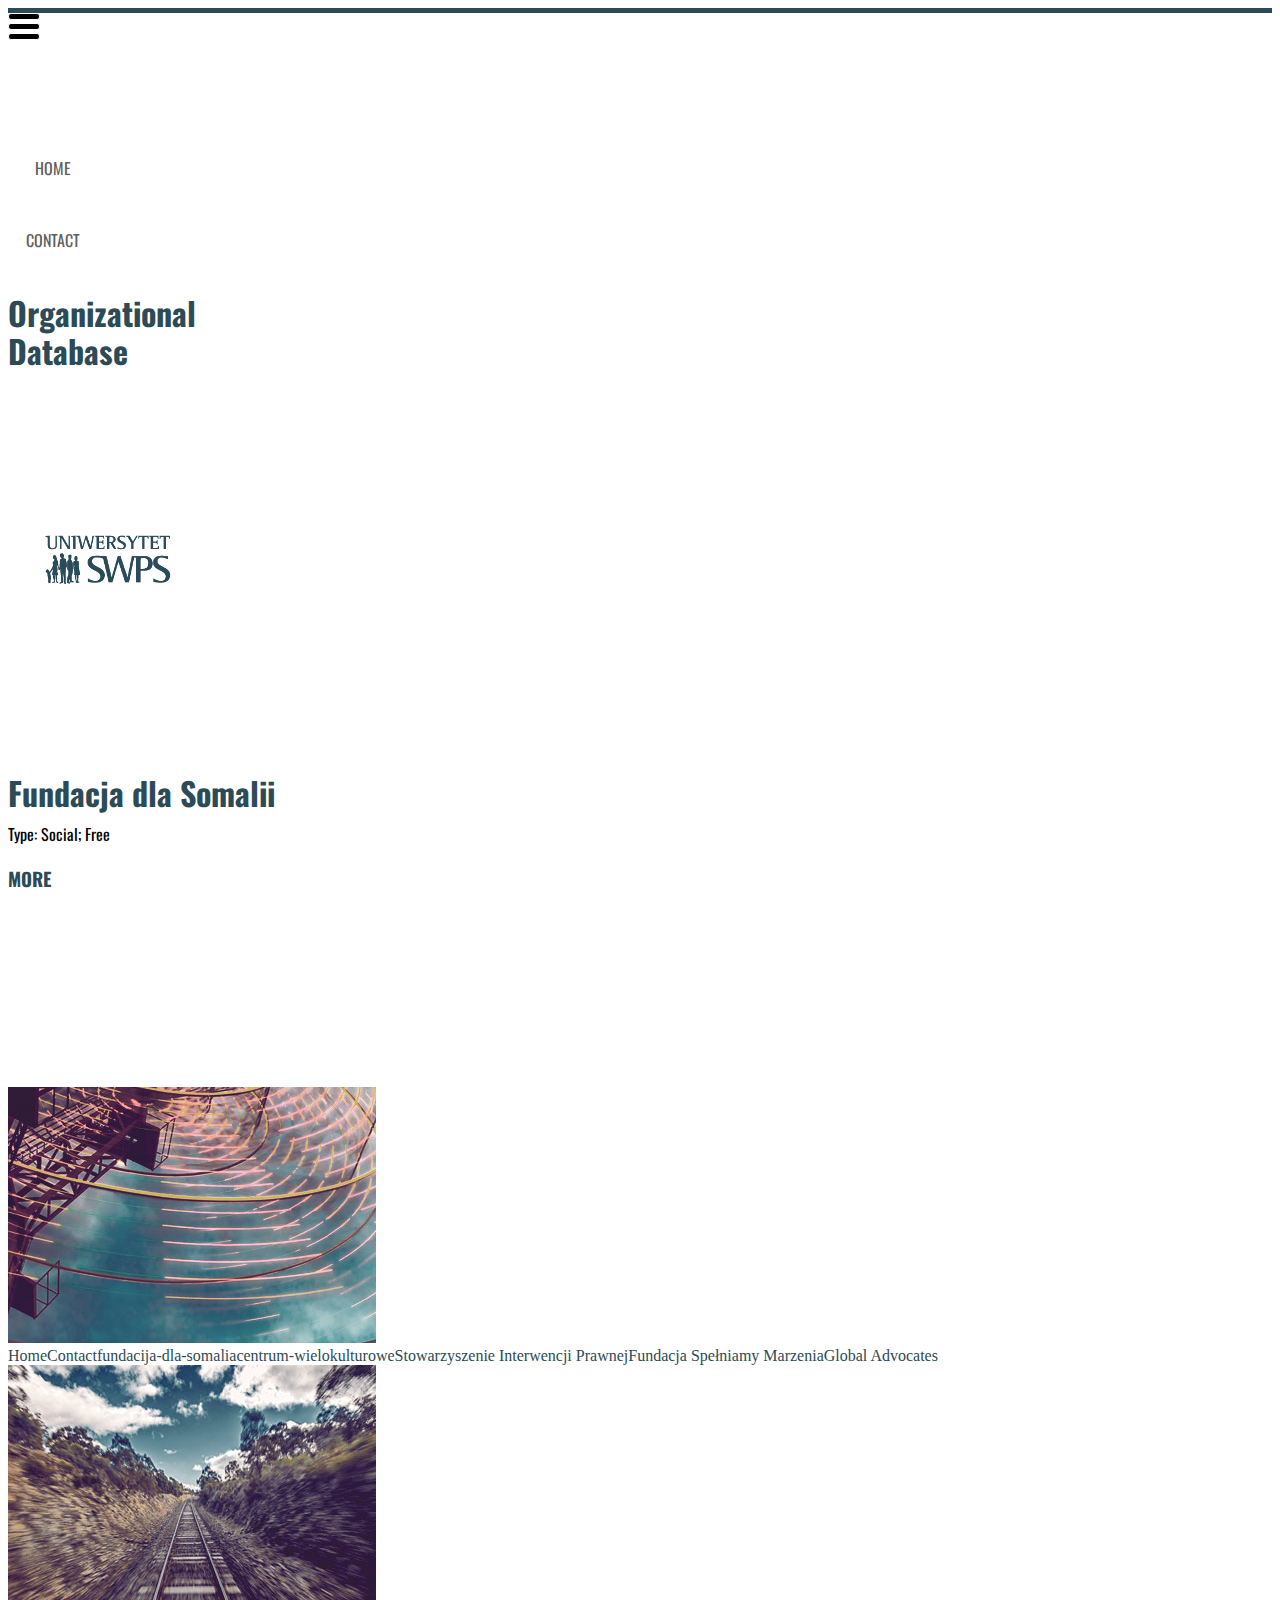
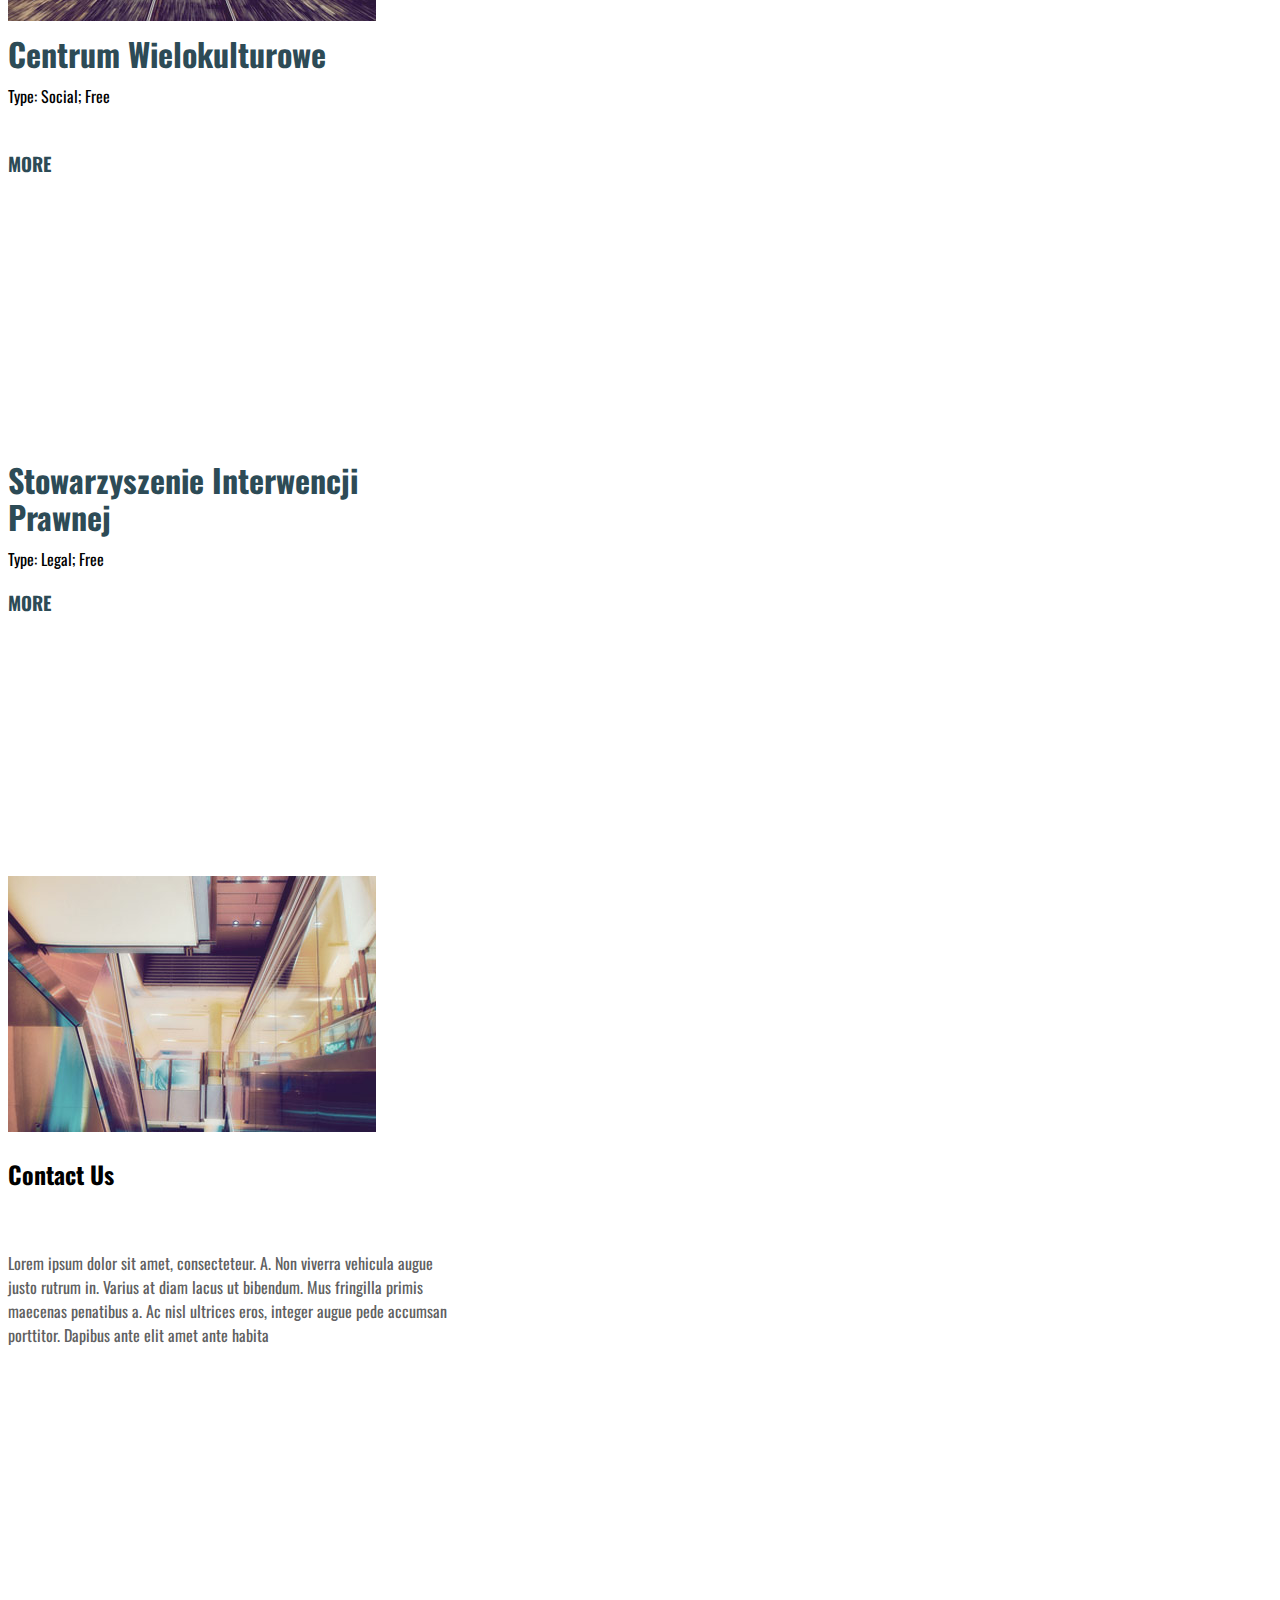
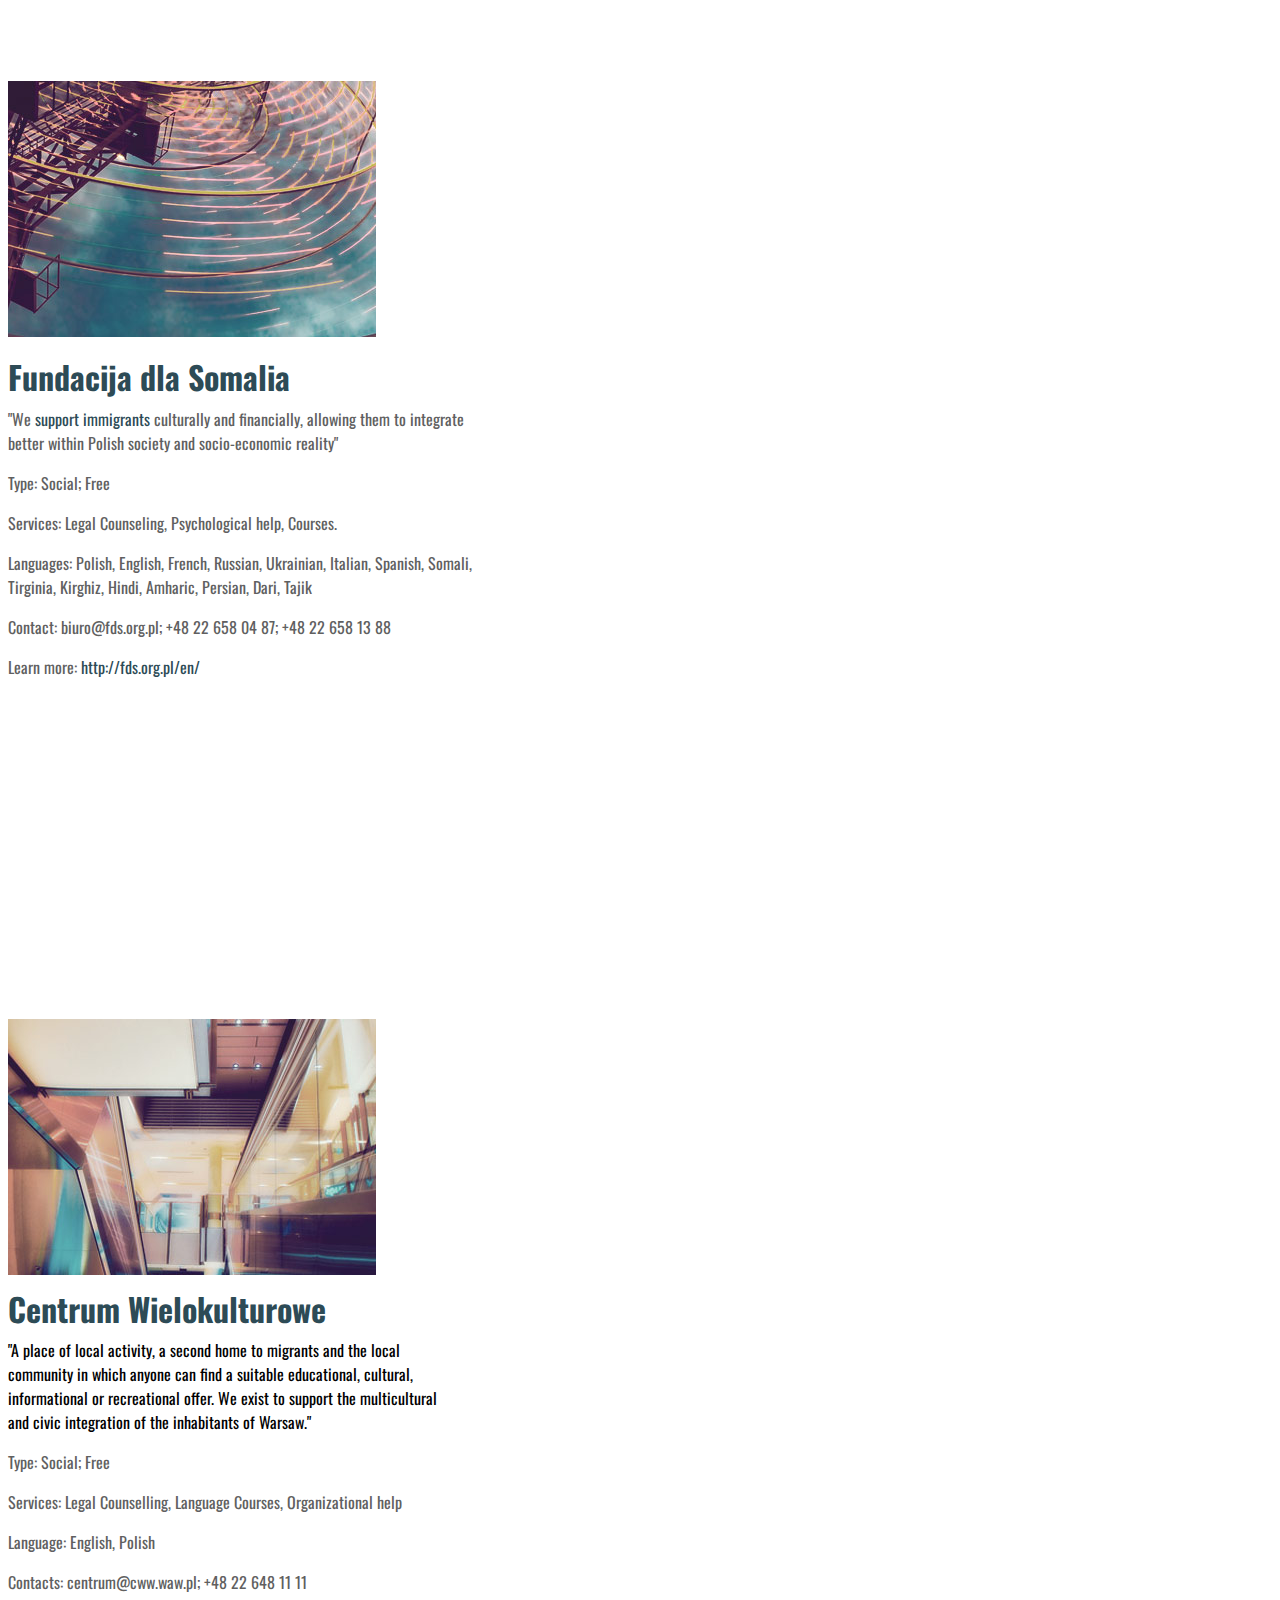
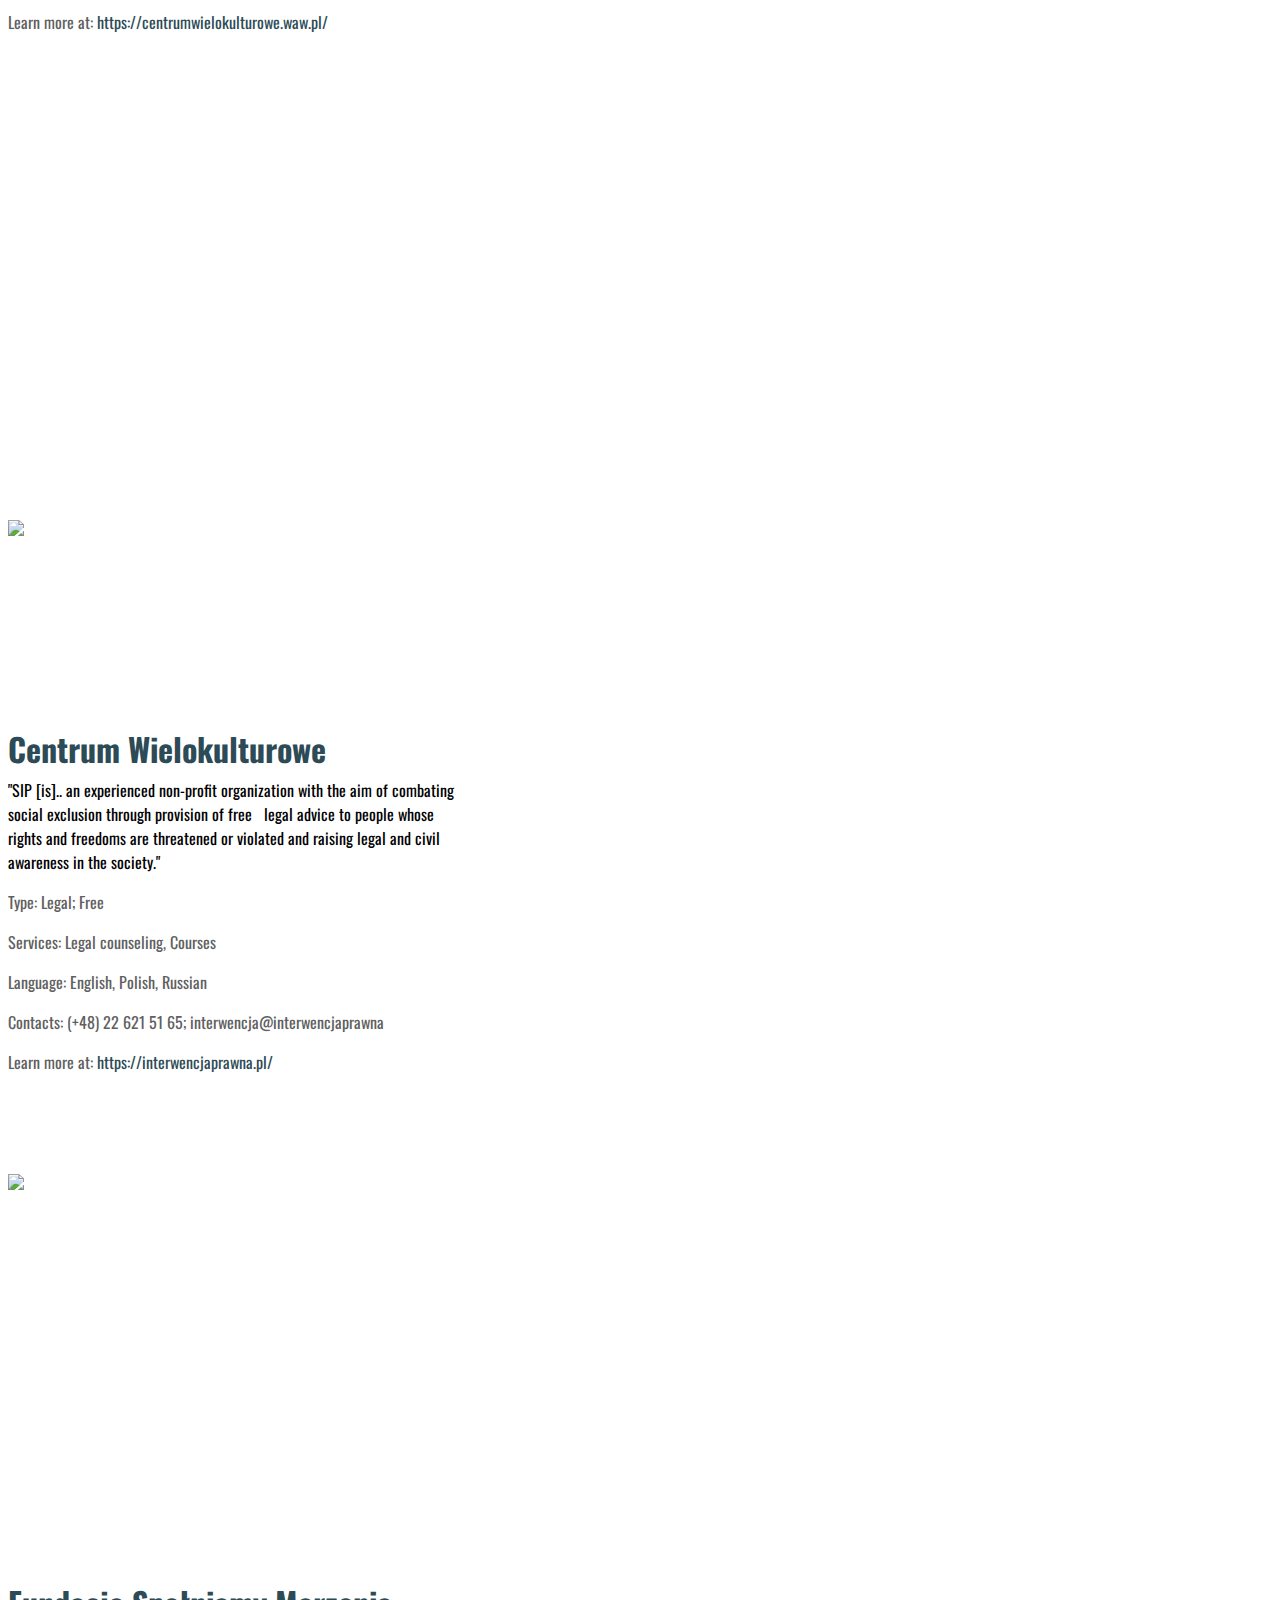
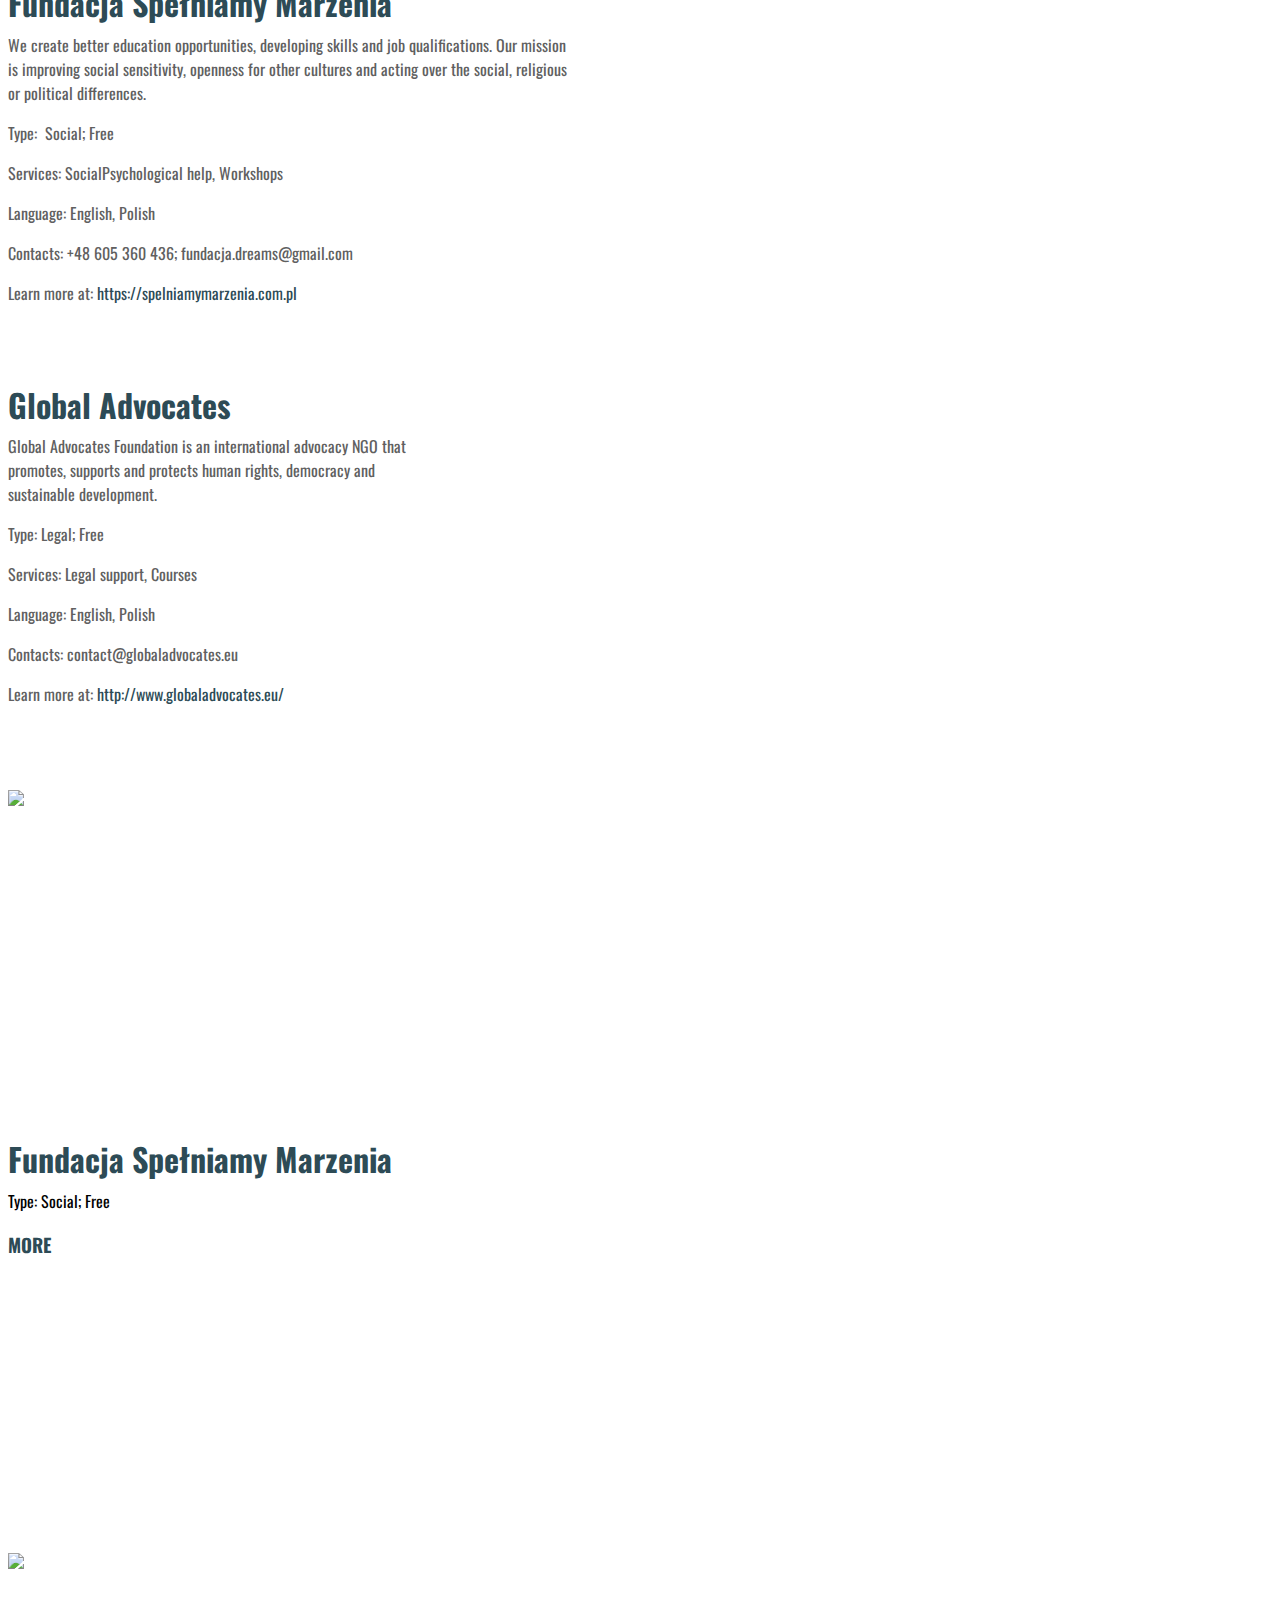
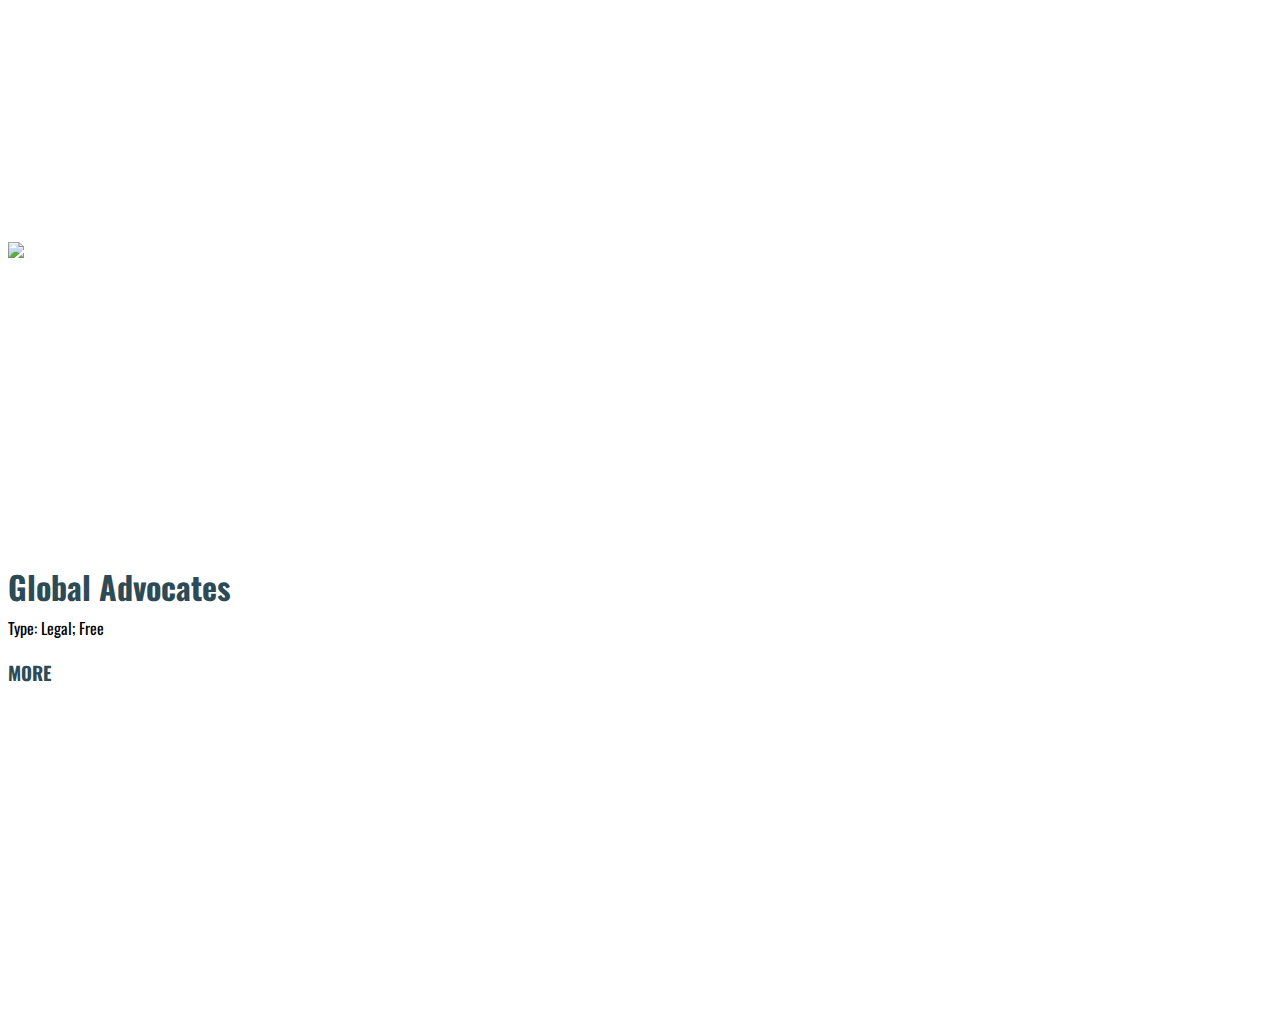
==== commit fa2b2c11: "Create editable.html" ====
--- a/editable.html
+++ b/editable.html
@@ -4,7 +4,7 @@
     <meta name="generator" content="Silex v2.2.10">
 
     <style type="text/css" class="silex-style">.link-menu .page-link-active {background-color: rgb(73, 187, 204); transition: background-color 0.5s ease-in;}.link-menu .page-link-active p {color: #FFFFFF; transition: color 0.5s ease-in;}div.small-height div {min-height: 5px;}</style>
-    <style class="silex-inline-styles" type="text/css">.silex-id-1436036524732-32 {cursor: auto; background-color: rgb(255, 255, 255);}.silex-id-1483130857943-13 {background-color: rgba(45,75,86,1); min-width: 980px;}.silex-id-1483130857943-12 {min-height: 20px; background-color: transparent; top: 15px; left: 218px; width: 980px;}.silex-id-1483130355289-7 {top: 10px; left: 0px;}@media only screen and (max-width: 480px) {.silex-id-1483130355289-7 {top: 20px; left: 0px;}}.silex-id-1483130355289-6 {min-height: 271px; background-color: transparent; top: 0px; left: 0px;}@media only screen and (max-width: 480px) {.silex-id-1483130355289-6 {min-height: 354px;}}.silex-id-1552772425150-3 {min-height: 27px; width: 33px; background-color: transparent; top: 35px; left: 35px;}.silex-id-1552772447689-4 {width: 100px; min-height: 100px; background-color: rgb(255, 255, 255); top: 100px; left: 653px;}@media only screen and (max-width: 480px) {.silex-id-1552772447689-4 {left: 91px; top: 26px; width: 335px; min-height: 20px;}}.silex-id-1436036522119-6 {width: 383px; top: 176px; left: 583px; background-color: transparent; min-height: 87px;}.silex-id-1436036522018-5 {width: 90px; top: 20px; left: 142px; min-height: 33px;}.silex-id-1436036521917-4 {width: 90px; top: 20px; left: 238px; min-height: 33px;}.silex-id-1579433606392-1 {width: 542px; min-height: 154px; background-color: rgb(255, 255, 255); top: 109px; left: 46px;}.silex-id-1579433671400-2 {width: 237px; min-height: 96px; top: -9.300003051757812px; left: 291px;}.silex-id-1579433564599-0 {width: 269px; min-height: 244px; top: 19px; left: 53px;}.silex-id-1483131519736-31 {top: 708px; left: 0px;}@media only screen and (max-width: 480px) {.silex-id-1483131519736-31 {top: 401px; left: 0px;}}.silex-id-1483131519736-30 {min-height: 60px; background-color: transparent; top: 98px; left: 0px;}@media only screen and (max-width: 480px) {.silex-id-1483131519736-30 {min-height: 415px;}}.silex-id-1483130397853-8 {top: 1220px; left: 0px;}@media only screen and (max-width: 480px) {.silex-id-1483130397853-8 {top: 730px; left: 0px;}}.silex-id-1483130397854-9 {min-height: 536px; background-color: transparent; top: 0px; left: 0px;}@media only screen and (max-width: 480px) {.silex-id-1483130397854-9 {min-height: 767px;}}.silex-id-1436036523626-21 {width: 415px; top: 71.58331298828125px; left: 531.433349609375px; min-height: 302px;}.silex-id-1436036524028-25 {width: 368px; top: 72.41668701171875px; left: 60px; min-height: 256px;}.silex-id-1483131239726-14 {top: 572px; left: NaNpx;}@media only screen and (max-width: 480px) {.silex-id-1483131239726-14 {top: 1470px; left: 0px;}}.silex-id-1483131239727-15 {min-height: 525px; background-color: transparent; top: 0px; left: 0px;}@media only screen and (max-width: 480px) {.silex-id-1483131239727-15 {min-height: 735px;}}.silex-id-1483131239727-16 {width: 368px; top: 134px; left: 46px; min-height: 256px;}.silex-id-1483131239727-18 {width: 415px; top: 94px; left: 504px; min-height: 404px;}.silex-id-1483131242514-19 {top: 572px; left: NaNpx;}@media only screen and (max-width: 480px) {.silex-id-1483131242514-19 {top: 2205px; left: 0px;}}.silex-id-1483131242514-20 {min-height: 572px; background-color: transparent; top: 0px; left: 0px;}@media only screen and (max-width: 480px) {.silex-id-1483131242514-20 {min-height: 718px;}}.silex-id-1483131242515-23 {width: 415px; top: 78px; left: 513px; min-height: 404px;}@media only screen and (max-width: 480px) {.silex-id-1483131242515-23 {top: 384px; left: 15px; width: 415px; min-height: 314px;}}.silex-id-1483131242515-21 {width: 368px; top: 78px; left: 53px; min-height: 256px;}.silex-id-1483131410736-25 {top: 259px; left: NaNpx;}@media only screen and (max-width: 480px) {.silex-id-1483131410736-25 {top: 401px; left: 0px;}}.silex-id-1483131410737-26 {min-height: 525px; background-color: transparent;}@media only screen and (max-width: 480px) {.silex-id-1483131410737-26 {top: 0px; left: 12px; width: 445px; min-height: 791px;}}.silex-id-1436036521716-2 {width: 457px; top: 25px; left: 15px; min-height: 393px;}.silex-id-1579434032991-5 {}.silex-id-1579434032837-4 {min-height: 619px; top: 0px; left: 0px;}.silex-id-1579434068990-7 {width: 893px; min-height: 569px; background-color: rgb(255, 255, 255); top: 37px; left: 48px;}.silex-id-1579434058717-6 {width: 368px; min-height: 267px; top: 15px; left: 23px;}.silex-id-1579434105870-8 {width: 468px; min-height: 650px; top: 15px; left: 408px;}.silex-id-1579435154045-10 {}.silex-id-1579435153888-9 {min-height: 449px; top: 0px; left: 0px;}.silex-id-1579435288949-13 {width: 907px; min-height: 414px; background-color: rgb(255, 255, 255); top: 26px; left: 51px;}.silex-id-1579435301422-14 {width: 368px; min-height: 256px; top: 22px; left: 29px;}.silex-id-1579435308064-15 {width: 440px; min-height: 417px; top: 22px; left: 417px;}.silex-id-1579442111511-1 {}.silex-id-1579442119194-2 {width: 848px; min-height: 402px; background-color: rgb(255, 255, 255); top: 23px; left: 391px;}.silex-id-1579442111416-0 {min-height: 433px; top: 0px; left: 0px;}.silex-id-1579442170416-4 {width: 312px; min-height: 200px; top: 68px; left: 62px;}.silex-id-1579442137676-3 {width: 461px; min-height: 433px; top: 23px; left: 458px;}.silex-id-1579442221116-6 {}.silex-id-1579442221061-5 {min-height: 502px; top: 0px; left: 0px;}.silex-id-1579442273865-8 {width: 300px; min-height: 400px; top: 26px; left: 46px;}.silex-id-1579442231906-7 {width: 560px; min-height: 380px; top: 16px; left: 421px;}.silex-id-1579442318085-10 {}.silex-id-1579442318032-9 {min-height: 446px; top: 0px; left: 0px;}.silex-id-1579442339808-12 {width: 922px; min-height: 438px; background-color: rgb(255, 255, 255); top: 0px; left: 32px;}.silex-id-1579442404065-15 {width: 406px; min-height: 393px; top: 42px; left: 438px;}.silex-id-1579442448858-16 {width: 343px; min-height: 340px; top: 42px; left: 56px;}.silex-id-1579443261639-1 {}.silex-id-1579443261529-0 {min-height: 647px; top: -89px; left: 0px;}.silex-id-1579443320972-2 {width: 454px; min-height: 402px; top: 95px; left: 487px;}.silex-id-1579443479826-5 {width: 371px; min-height: 289px; top: 110px; left: 38px;}.silex-id-1579443505947-7 {}.silex-id-1579443505885-6 {min-height: 693px; top: -96px; left: 0px;}.silex-id-1579443633942-10 {width: 897px; min-height: 475px; background-color: rgb(255, 255, 255); top: 58px; left: 46px;}.silex-id-1579443675576-12 {width: 363px; min-height: 315px; top: 32px; left: 27px;}.silex-id-1579443657214-11 {width: 469px; min-height: 293px; top: 32px; left: 413px;}.silex-id-1579443541664-9 {}.silex-id-1579443541498-8 {min-height: 74px; top: 0px; left: 0px;}</style>
+    <style class="silex-inline-styles" type="text/css">.silex-id-1436036524732-32 {cursor: auto; background-color: rgb(255, 255, 255);}.silex-id-1483130857943-13 {background-color: rgba(45,75,86,1); min-width: 980px;}.silex-id-1483130857943-12 {min-height: 20px; background-color: transparent; top: 15px; left: 218px; width: 980px;}.silex-id-1483130355289-7 {top: 10px; left: 0px;}@media only screen and (max-width: 480px) {.silex-id-1483130355289-7 {top: 20px; left: 0px;}}.silex-id-1483130355289-6 {min-height: 271px; background-color: transparent; top: 0px; left: 0px;}@media only screen and (max-width: 480px) {.silex-id-1483130355289-6 {min-height: 354px;}}.silex-id-1552772425150-3 {min-height: 27px; width: 33px; background-color: transparent; top: 35px; left: 35px;}.silex-id-1552772447689-4 {width: 100px; min-height: 100px; background-color: rgb(255, 255, 255); top: 100px; left: 653px;}@media only screen and (max-width: 480px) {.silex-id-1552772447689-4 {left: 91px; top: 26px; width: 335px; min-height: 20px;}}.silex-id-1436036522119-6 {width: 383px; top: 176px; left: 583px; background-color: transparent; min-height: 87px;}.silex-id-1436036522018-5 {width: 90px; top: 20px; left: 142px; min-height: 33px;}.silex-id-1436036521917-4 {width: 90px; top: 20px; left: 238px; min-height: 33px;}.silex-id-1579433606392-1 {width: 542px; min-height: 154px; background-color: rgb(255, 255, 255); top: 109px; left: 46px;}.silex-id-1579433671400-2 {width: 237px; min-height: 96px; top: -9.300003051757812px; left: 291px;}.silex-id-1579433564599-0 {width: 269px; min-height: 244px; top: 19px; left: 53px;}.silex-id-1483131519736-31 {top: 708px; left: 0px;}@media only screen and (max-width: 480px) {.silex-id-1483131519736-31 {top: 401px; left: 0px;}}.silex-id-1483131519736-30 {min-height: 60px; background-color: transparent; top: 98px; left: 0px;}@media only screen and (max-width: 480px) {.silex-id-1483131519736-30 {min-height: 415px;}}.silex-id-1483130397853-8 {top: 1220px; left: 0px;}@media only screen and (max-width: 480px) {.silex-id-1483130397853-8 {top: 730px; left: 0px;}}.silex-id-1483130397854-9 {min-height: 536px; background-color: transparent; top: 0px; left: 0px;}@media only screen and (max-width: 480px) {.silex-id-1483130397854-9 {min-height: 767px;}}.silex-id-1436036523626-21 {width: 415px; top: 71.58331298828125px; left: 531.433349609375px; min-height: 302px;}.silex-id-1436036524028-25 {width: 368px; top: 72.41668701171875px; left: 60px; min-height: 256px;}.silex-id-1483131239726-14 {top: 572px; left: NaNpx;}@media only screen and (max-width: 480px) {.silex-id-1483131239726-14 {top: 1470px; left: 0px;}}.silex-id-1483131239727-15 {min-height: 525px; background-color: transparent; top: 0px; left: 0px;}@media only screen and (max-width: 480px) {.silex-id-1483131239727-15 {min-height: 735px;}}.silex-id-1483131239727-16 {width: 368px; top: 134px; left: 46px; min-height: 256px;}.silex-id-1483131239727-18 {width: 415px; top: 94px; left: 504px; min-height: 404px;}.silex-id-1483131242514-19 {top: 572px; left: NaNpx;}@media only screen and (max-width: 480px) {.silex-id-1483131242514-19 {top: 2205px; left: 0px;}}.silex-id-1483131242514-20 {min-height: 572px; background-color: transparent; top: 0px; left: 0px;}@media only screen and (max-width: 480px) {.silex-id-1483131242514-20 {min-height: 718px;}}.silex-id-1483131242515-23 {width: 415px; top: 78px; left: 513px; min-height: 404px;}@media only screen and (max-width: 480px) {.silex-id-1483131242515-23 {top: 384px; left: 15px; width: 415px; min-height: 314px;}}.silex-id-1483131242515-21 {width: 368px; top: 78px; left: 53px; min-height: 256px;}.silex-id-1483131410736-25 {top: 259px; left: NaNpx;}@media only screen and (max-width: 480px) {.silex-id-1483131410736-25 {top: 401px; left: 0px;}}.silex-id-1483131410737-26 {min-height: 525px; background-color: transparent;}@media only screen and (max-width: 480px) {.silex-id-1483131410737-26 {top: 0px; left: 12px; width: 445px; min-height: 791px;}}.silex-id-1436036521716-2 {width: 457px; top: 25px; left: 15px; min-height: 393px;}.silex-id-1579434032991-5 {}.silex-id-1579434032837-4 {min-height: 619px; top: 0px; left: 0px;}.silex-id-1579434068990-7 {width: 893px; min-height: 569px; background-color: rgb(255, 255, 255); top: 37px; left: 48px;}.silex-id-1579434058717-6 {width: 368px; min-height: 267px; top: 15px; left: 23px;}.silex-id-1579434105870-8 {width: 468px; min-height: 650px; top: 15px; left: 408px;}.silex-id-1579435154045-10 {}.silex-id-1579435153888-9 {min-height: 449px; top: 0px; left: 0px;}.silex-id-1579435288949-13 {width: 907px; min-height: 414px; background-color: rgb(255, 255, 255); top: 26px; left: 51px;}.silex-id-1579435301422-14 {width: 368px; min-height: 256px; top: 22px; left: 29px;}.silex-id-1579435308064-15 {width: 440px; min-height: 417px; top: 22px; left: 417px;}.silex-id-1579442111511-1 {}.silex-id-1579442119194-2 {width: 848px; min-height: 402px; background-color: rgb(255, 255, 255); top: 23px; left: 391px;}.silex-id-1579442111416-0 {min-height: 433px; top: 0px; left: 0px;}.silex-id-1579442170416-4 {width: 312px; min-height: 200px; top: 68px; left: 62px;}.silex-id-1579442137676-3 {width: 461px; min-height: 433px; top: 23px; left: 458px;}.silex-id-1579442221116-6 {}.silex-id-1579442221061-5 {min-height: 502px; top: 0px; left: 0px;}.silex-id-1579442273865-8 {width: 300px; min-height: 400px; top: 26px; left: 46px;}.silex-id-1579442231906-7 {width: 560px; min-height: 380px; top: 16px; left: 421px;}.silex-id-1579442318085-10 {}.silex-id-1579442318032-9 {min-height: 446px; top: 0px; left: 0px;}.silex-id-1579442339808-12 {width: 922px; min-height: 438px; background-color: rgb(255, 255, 255); top: 0px; left: 32px;}.silex-id-1579442404065-15 {width: 406px; min-height: 393px; top: 42px; left: 438px;}.silex-id-1579442448858-16 {width: 343px; min-height: 340px; top: 42px; left: 56px;}.silex-id-1579443261639-1 {}.silex-id-1579443261529-0 {min-height: 647px; top: 0px; left: 0px;}.silex-id-1579443320972-2 {width: 454px; min-height: 402px; top: 95px; left: 487px;}.silex-id-1579443479826-5 {width: 371px; min-height: 289px; top: 110px; left: 38px;}.silex-id-1579443505947-7 {}.silex-id-1579443505885-6 {min-height: 693px; top: 0px; left: 0px;}.silex-id-1579443633942-10 {width: 897px; min-height: 475px; background-color: rgb(255, 255, 255); top: 58px; left: 46px;}.silex-id-1579443675576-12 {width: 363px; min-height: 315px; top: 32px; left: 27px;}.silex-id-1579443657214-11 {width: 469px; min-height: 293px; top: 32px; left: 413px;}.silex-id-1579443541664-9 {}.silex-id-1579443541498-8 {min-height: 74px; top: 0px; left: 0px;}</style>
 
     <script type="text/javascript" src="https://editor.silex.me/static/2.10/jquery.js" data-silex-static=""></script>
     <script type="text/javascript" src="https://editor.silex.me/static/2.10/jquery-ui.js" data-silex-static=""></script>
@@ -15,7 +15,7 @@
 
     
 
-    <script class="silex-json-styles" type="text/json">[{"fonts":[{"family":"'Oswald', sans-serif","href":"https://fonts.googleapis.com/css?family=Oswald"}],"desktop":{"silex-id-1436036524732-32":{"cursor":"auto","background-image":"","background-color":"rgb(255, 255, 255)"},"silex-id-1436036524129-26":{"width":"966px","top":"700px","left":"1px","background-color":"transparent","min-height":"528px"},"silex-id-1436036524028-25":{"width":"368px","top":"72.41668701171875px","left":"60px","min-height":"256px"},"silex-id-1436036523827-23":{"width":"242px","top":"166px","left":"120px","min-height":"58px"},"silex-id-1436036523727-22":{"width":"362px","top":"235px","left":"61px","min-height":"86px"},"silex-id-1436036523626-21":{"width":"415px","top":"71.58331298828125px","left":"531.433349609375px","min-height":"302px"},"silex-id-1436036523526-20":{"width":"100px","top":"1278px","left":"0px","background-color":"transparent","min-height":"528px"},"silex-id-1436036523425-19":{"width":"368px","top":"127px","left":"40px","min-height":"256px"},"silex-id-1436036523325-18":{"width":"100px","top":"16px","left":"0px","min-height":"26px"},"silex-id-1436036523224-17":{"width":"242px","top":"166px","left":"120px","min-height":"58px"},"silex-id-1436036523124-16":{"width":"362px","top":"235px","left":"61px","min-height":"86px"},"silex-id-1436036523024-15":{"width":"415px","top":"166px","left":"512px","min-height":"259px"},"silex-id-1436036522923-14":{"width":"100px","top":"1864px","background-color":"transparent","min-height":"528px"},"silex-id-1436036522823-13":{"width":"368px","top":"130px","left":"43px","min-height":"256px"},"silex-id-1436036522722-12":{"width":"100px","top":"16px","left":"0px","min-height":"26px"},"silex-id-1436036522622-11":{"width":"242px","top":"166px","left":"120px","min-height":"58px"},"silex-id-1436036522521-10":{"width":"362px","top":"240px","left":"61px","min-height":"86px"},"silex-id-1436036522421-9":{"width":"415px","top":"172px","left":"512px","min-height":"299px"},"silex-id-1436036522320-8":{"width":"100px","top":"2405px","min-height":"100px"},"silex-id-1436036522119-6":{"width":"383px","top":"176px","left":"583px","background-color":"transparent","min-height":"87px"},"silex-id-1436036522018-5":{"width":"90px","top":"20px","left":"142px","min-height":"33px"},"silex-id-1436036521917-4":{"width":"90px","top":"20px","left":"238px","min-height":"33px"},"silex-id-1436036521816-3":{"width":"100px","top":"300px","left":"1px","background-color":"transparent","min-height":"528px"},"silex-id-1436036521716-2":{"width":"457px","top":"25px","left":"15px","min-height":"393px"},"silex-id-1483130355289-6":{"min-height":"271px","background-color":"transparent","top":"0px","left":"0px"},"silex-id-1483130355289-7":{"top":"10px","left":"0px"},"silex-id-1483130397853-8":{"top":"1220px","left":"0px"},"silex-id-1483130397854-9":{"min-height":"536px","background-color":"transparent","top":"0px","left":"0px"},"silex-id-1483130857943-12":{"min-height":"20px","background-color":"transparent","top":"15px","left":"218px","width":"980px"},"silex-id-1483130857943-13":{"background-color":"rgba(45,75,86,1)","min-width":"980px"},"silex-id-1483131239726-14":{"top":"572px","left":"NaNpx"},"silex-id-1483131239727-15":{"min-height":"525px","background-color":"transparent","top":"0px","left":"0px"},"silex-id-1483131239727-16":{"width":"368px","top":"134px","left":"46px","min-height":"256px"},"silex-id-1483131239727-18":{"width":"415px","top":"94px","left":"504px","min-height":"404px"},"silex-id-1483131242514-19":{"top":"572px","left":"NaNpx"},"silex-id-1483131242514-20":{"min-height":"572px","background-color":"transparent","top":"0px","left":"0px"},"silex-id-1483131242515-21":{"width":"368px","top":"78px","left":"53px","min-height":"256px"},"silex-id-1483131242515-23":{"width":"415px","top":"78px","left":"513px","min-height":"404px"},"silex-id-1483131410736-25":{"top":"259px","left":"NaNpx"},"silex-id-1483131410737-26":{"min-height":"525px","background-color":"transparent"},"silex-id-1483131519736-30":{"min-height":"60px","background-color":"transparent","top":"98px","left":"0px"},"silex-id-1483131519736-31":{"top":"708px","left":"0px"},"silex-id-1552772425150-3":{"min-height":"27px","width":"33px","background-color":"transparent","top":"35px","left":"35px"},"silex-id-1552772447689-4":{"width":"100px","min-height":"100px","background-color":"rgb(255, 255, 255)","top":"100px","left":"653px"},"silex-id-1436036524431-29":{"min-height":"0px","top":"0px","left":"0px","width":"0px"},"silex-id-1579433564599-0":{"width":"269px","min-height":"244px","top":"19px","left":"53px"},"silex-id-1436036524531-30":{"min-height":"0px","top":"0px","left":"0px","width":"0px"},"silex-id-1579433606392-1":{"width":"542px","min-height":"154px","background-color":"rgb(255, 255, 255)","top":"109px","left":"46px"},"silex-id-1579433671400-2":{"width":"237px","min-height":"96px","top":"-9.300003051757812px","left":"291px"},"silex-id-1436036524330-28":{"min-height":"122px","top":"0px","left":"0px","width":"206px"},"silex-id-1579433982222-3":{"min-height":"0px","top":"0px","left":"0px","width":"0px"},"silex-id-1579434032837-4":{"min-height":"619px","background-color":"","top":"0px","left":"0px"},"silex-id-1579434032991-5":{},"silex-id-1579434058717-6":{"width":"368px","min-height":"267px","top":"15px","left":"23px"},"silex-id-1579434068990-7":{"width":"893px","min-height":"569px","background-color":"rgb(255, 255, 255)","top":"37px","left":"48px"},"silex-id-1579434105870-8":{"width":"468px","min-height":"650px","top":"15px","left":"408px"},"silex-id-1579435153888-9":{"min-height":"449px","background-color":"","top":"0px","left":"0px"},"silex-id-1579435154045-10":{},"silex-id-1579435163307-11":{"min-height":"0px","top":"0px","left":"0px"},"silex-id-1579435288949-13":{"width":"907px","min-height":"414px","background-color":"rgb(255, 255, 255)","top":"26px","left":"51px"},"silex-id-1579435301422-14":{"width":"368px","min-height":"256px","top":"22px","left":"29px"},"silex-id-1579435308064-15":{"width":"440px","min-height":"417px","top":"22px","left":"417px"},"silex-id-1579442111416-0":{"min-height":"433px","background-color":"","top":"0px","left":"0px"},"silex-id-1579442111511-1":{},"silex-id-1579442119194-2":{"width":"848px","min-height":"402px","background-color":"rgb(255, 255, 255)","top":"23px","left":"391px"},"silex-id-1579442137676-3":{"width":"461px","min-height":"433px","top":"23px","left":"458px"},"silex-id-1579442170416-4":{"width":"312px","min-height":"200px","top":"68px","left":"62px"},"silex-id-1579442221061-5":{"min-height":"502px","background-color":"","top":"0px","left":"0px"},"silex-id-1579442221116-6":{},"silex-id-1579442231906-7":{"width":"560px","min-height":"380px","top":"16px","left":"421px"},"silex-id-1579442273865-8":{"width":"300px","min-height":"400px","top":"26px","left":"46px"},"silex-id-1579442318032-9":{"min-height":"446px","background-color":"","top":"0px","left":"0px"},"silex-id-1579442318085-10":{},"silex-id-1579442327525-11":{"min-height":"56px","top":"446px","left":"100px","width":"75px"},"silex-id-1579442339808-12":{"width":"922px","min-height":"438px","background-color":"rgb(255, 255, 255)","top":"0px","left":"32px"},"silex-id-1579442351427-13":{"min-height":"0px","top":"0px","left":"0px","width":"0px"},"silex-id-1579442356381-14":{"min-height":"56px","top":"0px","left":"0px","width":"75px"},"silex-id-1579442404065-15":{"width":"406px","min-height":"393px","top":"42px","left":"438px"},"silex-id-1579442448858-16":{"width":"343px","min-height":"340px","top":"42px","left":"56px"},"silex-id-1436036522220-7":{"min-height":"24px","top":"0px","left":"0px","width":"578px"},"silex-id-1538155859204-2":{"height":"394px","top":"0px","left":"0px","width":"415px"},"silex-id-1436036524230-27":{"min-height":"75px","top":"0px","left":"0px","width":"238px"},"silex-id-1436036523928-24":{"min-height":"24px","top":"0px","left":"0px","width":"786px"},"silex-id-1483131239727-17":{"min-height":"24px","top":"0px","left":"0px","width":"786px"},"silex-id-1483131242515-22":{"min-height":"24px","top":"0px","left":"0px","width":"786px"},"silex-id-1579443261529-0":{"min-height":"647px","background-color":"","top":"-89px","left":"0px"},"silex-id-1579443261639-1":{},"silex-id-1483130400382-11":{"min-height":"0px","top":"0px","left":"0px"},"silex-id-1579443320972-2":{"width":"454px","min-height":"402px","top":"95px","left":"487px"},"silex-id-1579443378588-3":{"min-height":"0px","top":"0px","left":"0px","width":"0px"},"silex-id-1579443479826-5":{"width":"371px","min-height":"289px","top":"110px","left":"38px"},"silex-id-1579443505885-6":{"min-height":"693px","background-color":"","top":"-96px","left":"0px"},"silex-id-1579443505947-7":{},"silex-id-1579443541498-8":{"min-height":"74px","background-color":"","top":"0px","left":"0px"},"silex-id-1579443541664-9":{},"silex-id-1579443633942-10":{"width":"897px","min-height":"475px","background-color":"rgb(255, 255, 255)","top":"58px","left":"46px"},"silex-id-1579443657214-11":{"width":"469px","min-height":"293px","top":"32px","left":"413px"},"silex-id-1579443675576-12":{"width":"363px","min-height":"315px","top":"32px","left":"27px"},"silex-id-1579443458261-4":{"min-height":"0px","top":"0px","left":"0px","width":"0px"}},"mobile":{"silex-id-1483131410737-26":{"top":"0px","left":"12px","width":"445px","min-height":"791px"},"silex-id-1483131410736-25":{"top":"401px","left":"0px"},"silex-id-1483130397853-8":{"top":"730px","left":"0px"},"silex-id-1483131519736-31":{"top":"401px","left":"0px"},"silex-id-1483130355289-7":{"top":"20px","left":"0px"},"silex-id-1483131239726-14":{"top":"1470px","left":"0px"},"silex-id-1483131242514-19":{"top":"2205px","left":"0px"},"silex-id-1483131242515-23":{"top":"384px","left":"15px","width":"415px","min-height":"314px"},"silex-id-1483130355289-6":{"min-height":"354px"},"silex-id-1483131519736-30":{"min-height":"415px"},"silex-id-1483130397854-9":{"min-height":"767px"},"silex-id-1483131239727-15":{"min-height":"735px"},"silex-id-1483131242514-20":{"min-height":"718px"},"silex-id-1552772447689-4":{"left":"91px","top":"26px","width":"335px","min-height":"20px"}},"prodotypeData":{"component":{"silex-id-1552772425150-3":{"name":"hamburger1","templateName":"hamburger","fixed":false,"links":[{"properties":{"href":"#!page-home"},"text":"Home"},{"properties":{"href":"#!page-contact"},"text":"Contact"},{"properties":{"href":"https://www.silex.me"},"text":"Powered by Silex"}],"background-color":"#B4E5E8","button-background-color":"#000000"}},"style":{"all-style":{"className":"all-style","templateName":"text","displayName":"All Style","styles":{"desktop":{"normal":{"className":"all-style","pseudoClass":"normal","All":{"font-family":"'Oswald', sans-serif","font-weight":"normal","color":""},"Heading1":{"color":"#2d4b56","line-height":"0.5","text-align":"left"},"Paragraph":{"color":"#606060"},"Link":{"color":"#2D4B56","text-decoration":"none"},"Element":{"transition":[{}]}}},"mobile":{"normal":{"templateName":"text","className":"all-style","pseudoClass":"normal","All":{"font-size":"22px"},"Heading1":{"line-height":"1"}}}}},"nav":{"className":"nav","templateName":"text","displayName":"nav","styles":{"desktop":{"normal":{"className":"nav","pseudoClass":"normal","All":{"text-align":"center"},"Active":{"background-color":"","color":"","text-decoration":"underline"},"Link":{"color":"#000000","text-decoration":"none","background-color":"#cb4c4c","line-height":"3"}}}}},"hamburger-menu":{"className":"hamburger-menu","templateName":"text","displayName":"Hamburger menu","styles":{"desktop":{"normal":{"className":"hamburger-menu","pseudoClass":"normal"}},"mobile":{"normal":{"templateName":"text","className":"hamburger-menu","pseudoClass":"normal","UnorderedList":{"list-style-type":"none","font-size":"1.5em","color":""},"Active":{"color":"#ffffff","background-color":""},"Link":{"color":"#000000"},"All":{"line-height":"2"}}}}}}}}]</script>
+    <script class="silex-json-styles" type="text/json">[{"fonts":[{"family":"'Oswald', sans-serif","href":"https://fonts.googleapis.com/css?family=Oswald"}],"desktop":{"silex-id-1436036524732-32":{"cursor":"auto","background-image":"","background-color":"rgb(255, 255, 255)"},"silex-id-1436036524129-26":{"width":"966px","top":"700px","left":"1px","background-color":"transparent","min-height":"528px"},"silex-id-1436036524028-25":{"width":"368px","top":"72.41668701171875px","left":"60px","min-height":"256px"},"silex-id-1436036523827-23":{"width":"242px","top":"166px","left":"120px","min-height":"58px"},"silex-id-1436036523727-22":{"width":"362px","top":"235px","left":"61px","min-height":"86px"},"silex-id-1436036523626-21":{"width":"415px","top":"71.58331298828125px","left":"531.433349609375px","min-height":"302px"},"silex-id-1436036523526-20":{"width":"100px","top":"1278px","left":"0px","background-color":"transparent","min-height":"528px"},"silex-id-1436036523425-19":{"width":"368px","top":"127px","left":"40px","min-height":"256px"},"silex-id-1436036523325-18":{"width":"100px","top":"16px","left":"0px","min-height":"26px"},"silex-id-1436036523224-17":{"width":"242px","top":"166px","left":"120px","min-height":"58px"},"silex-id-1436036523124-16":{"width":"362px","top":"235px","left":"61px","min-height":"86px"},"silex-id-1436036523024-15":{"width":"415px","top":"166px","left":"512px","min-height":"259px"},"silex-id-1436036522923-14":{"width":"100px","top":"1864px","background-color":"transparent","min-height":"528px"},"silex-id-1436036522823-13":{"width":"368px","top":"130px","left":"43px","min-height":"256px"},"silex-id-1436036522722-12":{"width":"100px","top":"16px","left":"0px","min-height":"26px"},"silex-id-1436036522622-11":{"width":"242px","top":"166px","left":"120px","min-height":"58px"},"silex-id-1436036522521-10":{"width":"362px","top":"240px","left":"61px","min-height":"86px"},"silex-id-1436036522421-9":{"width":"415px","top":"172px","left":"512px","min-height":"299px"},"silex-id-1436036522320-8":{"width":"100px","top":"2405px","min-height":"100px"},"silex-id-1436036522119-6":{"width":"383px","top":"176px","left":"583px","background-color":"transparent","min-height":"87px"},"silex-id-1436036522018-5":{"width":"90px","top":"20px","left":"142px","min-height":"33px"},"silex-id-1436036521917-4":{"width":"90px","top":"20px","left":"238px","min-height":"33px"},"silex-id-1436036521816-3":{"width":"100px","top":"300px","left":"1px","background-color":"transparent","min-height":"528px"},"silex-id-1436036521716-2":{"width":"457px","top":"25px","left":"15px","min-height":"393px"},"silex-id-1483130355289-6":{"min-height":"271px","background-color":"transparent","top":"0px","left":"0px"},"silex-id-1483130355289-7":{"top":"10px","left":"0px"},"silex-id-1483130397853-8":{"top":"1220px","left":"0px"},"silex-id-1483130397854-9":{"min-height":"536px","background-color":"transparent","top":"0px","left":"0px"},"silex-id-1483130857943-12":{"min-height":"20px","background-color":"transparent","top":"15px","left":"218px","width":"980px"},"silex-id-1483130857943-13":{"background-color":"rgba(45,75,86,1)","min-width":"980px"},"silex-id-1483131239726-14":{"top":"572px","left":"NaNpx"},"silex-id-1483131239727-15":{"min-height":"525px","background-color":"transparent","top":"0px","left":"0px"},"silex-id-1483131239727-16":{"width":"368px","top":"134px","left":"46px","min-height":"256px"},"silex-id-1483131239727-18":{"width":"415px","top":"94px","left":"504px","min-height":"404px"},"silex-id-1483131242514-19":{"top":"572px","left":"NaNpx"},"silex-id-1483131242514-20":{"min-height":"572px","background-color":"transparent","top":"0px","left":"0px"},"silex-id-1483131242515-21":{"width":"368px","top":"78px","left":"53px","min-height":"256px"},"silex-id-1483131242515-23":{"width":"415px","top":"78px","left":"513px","min-height":"404px"},"silex-id-1483131410736-25":{"top":"259px","left":"NaNpx"},"silex-id-1483131410737-26":{"min-height":"525px","background-color":"transparent"},"silex-id-1483131519736-30":{"min-height":"60px","background-color":"transparent","top":"98px","left":"0px"},"silex-id-1483131519736-31":{"top":"708px","left":"0px"},"silex-id-1552772425150-3":{"min-height":"27px","width":"33px","background-color":"transparent","top":"35px","left":"35px"},"silex-id-1552772447689-4":{"width":"100px","min-height":"100px","background-color":"rgb(255, 255, 255)","top":"100px","left":"653px"},"silex-id-1436036524431-29":{"min-height":"0px","top":"0px","left":"0px","width":"0px"},"silex-id-1579433564599-0":{"width":"269px","min-height":"244px","top":"19px","left":"53px"},"silex-id-1436036524531-30":{"min-height":"0px","top":"0px","left":"0px","width":"0px"},"silex-id-1579433606392-1":{"width":"542px","min-height":"154px","background-color":"rgb(255, 255, 255)","top":"109px","left":"46px"},"silex-id-1579433671400-2":{"width":"237px","min-height":"96px","top":"-9.300003051757812px","left":"291px"},"silex-id-1436036524330-28":{"min-height":"122px","top":"0px","left":"0px","width":"206px"},"silex-id-1579433982222-3":{"min-height":"0px","top":"0px","left":"0px","width":"0px"},"silex-id-1579434032837-4":{"min-height":"619px","background-color":"","top":"0px","left":"0px"},"silex-id-1579434032991-5":{},"silex-id-1579434058717-6":{"width":"368px","min-height":"267px","top":"15px","left":"23px"},"silex-id-1579434068990-7":{"width":"893px","min-height":"569px","background-color":"rgb(255, 255, 255)","top":"37px","left":"48px"},"silex-id-1579434105870-8":{"width":"468px","min-height":"650px","top":"15px","left":"408px"},"silex-id-1579435153888-9":{"min-height":"449px","background-color":"","top":"0px","left":"0px"},"silex-id-1579435154045-10":{},"silex-id-1579435163307-11":{"min-height":"0px","top":"0px","left":"0px"},"silex-id-1579435288949-13":{"width":"907px","min-height":"414px","background-color":"rgb(255, 255, 255)","top":"26px","left":"51px"},"silex-id-1579435301422-14":{"width":"368px","min-height":"256px","top":"22px","left":"29px"},"silex-id-1579435308064-15":{"width":"440px","min-height":"417px","top":"22px","left":"417px"},"silex-id-1579442111416-0":{"min-height":"433px","background-color":"","top":"0px","left":"0px"},"silex-id-1579442111511-1":{},"silex-id-1579442119194-2":{"width":"848px","min-height":"402px","background-color":"rgb(255, 255, 255)","top":"23px","left":"391px"},"silex-id-1579442137676-3":{"width":"461px","min-height":"433px","top":"23px","left":"458px"},"silex-id-1579442170416-4":{"width":"312px","min-height":"200px","top":"68px","left":"62px"},"silex-id-1579442221061-5":{"min-height":"502px","background-color":"","top":"0px","left":"0px"},"silex-id-1579442221116-6":{},"silex-id-1579442231906-7":{"width":"560px","min-height":"380px","top":"16px","left":"421px"},"silex-id-1579442273865-8":{"width":"300px","min-height":"400px","top":"26px","left":"46px"},"silex-id-1579442318032-9":{"min-height":"446px","background-color":"","top":"0px","left":"0px"},"silex-id-1579442318085-10":{},"silex-id-1579442327525-11":{"min-height":"56px","top":"446px","left":"100px","width":"75px"},"silex-id-1579442339808-12":{"width":"922px","min-height":"438px","background-color":"rgb(255, 255, 255)","top":"0px","left":"32px"},"silex-id-1579442351427-13":{"min-height":"0px","top":"0px","left":"0px","width":"0px"},"silex-id-1579442356381-14":{"min-height":"56px","top":"0px","left":"0px","width":"75px"},"silex-id-1579442404065-15":{"width":"406px","min-height":"393px","top":"42px","left":"438px"},"silex-id-1579442448858-16":{"width":"343px","min-height":"340px","top":"42px","left":"56px"},"silex-id-1436036522220-7":{"min-height":"24px","top":"0px","left":"0px","width":"578px"},"silex-id-1538155859204-2":{"height":"394px","top":"0px","left":"0px","width":"415px"},"silex-id-1436036524230-27":{"min-height":"75px","top":"0px","left":"0px","width":"238px"},"silex-id-1436036523928-24":{"min-height":"24px","top":"0px","left":"0px","width":"786px"},"silex-id-1483131239727-17":{"min-height":"24px","top":"0px","left":"0px","width":"786px"},"silex-id-1483131242515-22":{"min-height":"24px","top":"0px","left":"0px","width":"786px"},"silex-id-1579443261529-0":{"min-height":"647px","background-color":"","top":"0px","left":"0px"},"silex-id-1579443261639-1":{},"silex-id-1483130400382-11":{"min-height":"0px","top":"0px","left":"0px"},"silex-id-1579443320972-2":{"width":"454px","min-height":"402px","top":"95px","left":"487px"},"silex-id-1579443378588-3":{"min-height":"0px","top":"0px","left":"0px","width":"0px"},"silex-id-1579443479826-5":{"width":"371px","min-height":"289px","top":"110px","left":"38px"},"silex-id-1579443505885-6":{"min-height":"693px","background-color":"","top":"0px","left":"0px"},"silex-id-1579443505947-7":{},"silex-id-1579443541498-8":{"min-height":"74px","background-color":"","top":"0px","left":"0px"},"silex-id-1579443541664-9":{},"silex-id-1579443633942-10":{"width":"897px","min-height":"475px","background-color":"rgb(255, 255, 255)","top":"58px","left":"46px"},"silex-id-1579443657214-11":{"width":"469px","min-height":"293px","top":"32px","left":"413px"},"silex-id-1579443675576-12":{"width":"363px","min-height":"315px","top":"32px","left":"27px"},"silex-id-1579443458261-4":{"min-height":"0px","top":"0px","left":"0px","width":"0px"}},"mobile":{"silex-id-1483131410737-26":{"top":"0px","left":"12px","width":"445px","min-height":"791px"},"silex-id-1483131410736-25":{"top":"401px","left":"0px"},"silex-id-1483130397853-8":{"top":"730px","left":"0px"},"silex-id-1483131519736-31":{"top":"401px","left":"0px"},"silex-id-1483130355289-7":{"top":"20px","left":"0px"},"silex-id-1483131239726-14":{"top":"1470px","left":"0px"},"silex-id-1483131242514-19":{"top":"2205px","left":"0px"},"silex-id-1483131242515-23":{"top":"384px","left":"15px","width":"415px","min-height":"314px"},"silex-id-1483130355289-6":{"min-height":"354px"},"silex-id-1483131519736-30":{"min-height":"415px"},"silex-id-1483130397854-9":{"min-height":"767px"},"silex-id-1483131239727-15":{"min-height":"735px"},"silex-id-1483131242514-20":{"min-height":"718px"},"silex-id-1552772447689-4":{"left":"91px","top":"26px","width":"335px","min-height":"20px"}},"prodotypeData":{"component":{"silex-id-1552772425150-3":{"name":"hamburger1","templateName":"hamburger","fixed":false,"links":[{"properties":{"href":"#!page-home"},"text":"Home"},{"properties":{"href":"#!page-contact"},"text":"Contact"},{"properties":{"href":"https://www.silex.me"},"text":"Powered by Silex"}],"background-color":"#B4E5E8","button-background-color":"#000000"}},"style":{"all-style":{"className":"all-style","templateName":"text","displayName":"All Style","styles":{"desktop":{"normal":{"className":"all-style","pseudoClass":"normal","All":{"font-family":"'Oswald', sans-serif","font-weight":"normal","color":""},"Heading1":{"color":"#2d4b56","line-height":"0.5","text-align":"left"},"Paragraph":{"color":"#606060"},"Link":{"color":"#2D4B56","text-decoration":"none"},"Element":{"transition":[{}]}}},"mobile":{"normal":{"templateName":"text","className":"all-style","pseudoClass":"normal","All":{"font-size":"22px"},"Heading1":{"line-height":"1"}}}}},"nav":{"className":"nav","templateName":"text","displayName":"nav","styles":{"desktop":{"normal":{"className":"nav","pseudoClass":"normal","All":{"text-align":"center"},"Active":{"background-color":"","color":"","text-decoration":"underline"},"Link":{"color":"#000000","text-decoration":"none","background-color":"#cb4c4c","line-height":"3"}}}}},"hamburger-menu":{"className":"hamburger-menu","templateName":"text","displayName":"Hamburger menu","styles":{"desktop":{"normal":{"className":"hamburger-menu","pseudoClass":"normal"}},"mobile":{"normal":{"templateName":"text","className":"hamburger-menu","pseudoClass":"normal","UnorderedList":{"list-style-type":"none","font-size":"1.5em","color":""},"Active":{"color":"#ffffff","background-color":""},"Link":{"color":"#000000"},"All":{"line-height":"2"}}}}}}}}]</script>
 
     
 
@@ -226,10 +226,10 @@
                 <div class="silex-element-content normal">
                     <h1>Centrum Wielokulturowe</h1>
                     
-                        <div>
-                    
-                    
-                        Type: Social; Free <br></div><div><br></div><h3><a href="#!page-home" class="">MORE</a></h3>
+                        
+                    
+                    
+                        Type: Social; Free <br><br><h3><a href="#!page-centrum-wielokulturowe" title="Centrum wielokulturowe">MORE</a></h3>
                     
                 </div>
             </div>
@@ -244,11 +244,11 @@
             
         <div data-silex-type="text-element" class="editable-style text-element silex-id-1483131242515-23 product-details" data-silex-id="silex-id-1483131242515-23" style="">
                 <div class="silex-element-content normal">
-                    <h1>Stowarzyszenie Interwencji <br></h1><h1>Prawnej</h1><div>
-                    
-                        Type: Legal; Free</div>
+                    <h1>Stowarzyszenie Interwencji <br></h1><h1>Prawnej</h1>
+                    
+                        Type: Legal; Free
                         <br>
-                        <h3><a href="#!page-home" class="">MORE</a></h3>
+                        <h3><a href="#!page-stowarzyszenie-interwencji-prawnej" title="Stowarzyszenie Interwencji Prawnej">MORE</a></h3>
                     
                 </div>
             </div><div data-silex-type="image-element" class="editable-style image-element silex-id-1483131242515-21" data-silex-id="silex-id-1483131242515-21" style="">
@@ -326,10 +326,10 @@
                     
                         
                         Type: Social; Free<br>
-                        <h3><a href="#!page-home" class="">MORE</a></h3><p></p></div></div><div data-silex-type="image-element" class="editable-style silex-id-1579443479826-5 image-element" data-silex-id="silex-id-1579443479826-5" style=""><img src="https://images.unsplash.com/photo-1579402615061-ac499508bd7b?ixlib=rb-1.2.1&amp;q=80&amp;fm=jpg&amp;crop=entropy&amp;cs=tinysrgb&amp;w=1080&amp;fit=max&amp;ixid=eyJhcHBfaWQiOjM0Nzl9" class="silex-element-content"></div></div></div><div data-silex-type="container-element" class="prevent-draggable prevent-resizable container-element editable-style silex-id-1579443505947-7 section-element page-home paged-element" data-silex-id="silex-id-1579443505947-7"><div data-silex-type="container-element" class="editable-style silex-id-1579443505885-6 container-element silex-element-content silex-container-content website-width prevent-draggable" data-silex-id="silex-id-1579443505885-6" style=""><div data-silex-type="container-element" class="editable-style silex-id-1579443633942-10 container-element" data-silex-id="silex-id-1579443633942-10" style=""><div data-silex-type="image-element" class="editable-style silex-id-1579443675576-12 image-element" data-silex-id="silex-id-1579443675576-12" style=""><img src="https://images.unsplash.com/photo-1579403124614-197f69d8187b?ixlib=rb-1.2.1&amp;q=80&amp;fm=jpg&amp;crop=entropy&amp;cs=tinysrgb&amp;w=1080&amp;fit=max&amp;ixid=eyJhcHBfaWQiOjM0Nzl9" class="silex-element-content"></div><div data-silex-type="text-element" class="editable-style silex-id-1579443657214-11 text-element" data-silex-id="silex-id-1579443657214-11" style=""><div class="silex-element-content normal"><p></p><p>
-                    </p><h1>Global Advocates<br></h1><div>
-                    
-                        Type: Legal; Free</div>
+                        <h3><a href="#!page-fundacja-spe-niamy-marzenia" title="Fundacja Spełniamy Marzenia">MORE</a></h3><p></p></div></div><div data-silex-type="image-element" class="editable-style silex-id-1579443479826-5 image-element" data-silex-id="silex-id-1579443479826-5" style=""><img src="https://images.unsplash.com/photo-1579402615061-ac499508bd7b?ixlib=rb-1.2.1&amp;q=80&amp;fm=jpg&amp;crop=entropy&amp;cs=tinysrgb&amp;w=1080&amp;fit=max&amp;ixid=eyJhcHBfaWQiOjM0Nzl9" class="silex-element-content"></div></div></div><div data-silex-type="container-element" class="prevent-draggable prevent-resizable container-element editable-style silex-id-1579443505947-7 section-element page-home paged-element" data-silex-id="silex-id-1579443505947-7"><div data-silex-type="container-element" class="editable-style silex-id-1579443505885-6 container-element silex-element-content silex-container-content website-width prevent-draggable" data-silex-id="silex-id-1579443505885-6" style=""><div data-silex-type="container-element" class="editable-style silex-id-1579443633942-10 container-element" data-silex-id="silex-id-1579443633942-10" style=""><div data-silex-type="image-element" class="editable-style silex-id-1579443675576-12 image-element" data-silex-id="silex-id-1579443675576-12" style=""><img src="https://images.unsplash.com/photo-1579403124614-197f69d8187b?ixlib=rb-1.2.1&amp;q=80&amp;fm=jpg&amp;crop=entropy&amp;cs=tinysrgb&amp;w=1080&amp;fit=max&amp;ixid=eyJhcHBfaWQiOjM0Nzl9" class="silex-element-content"></div><div data-silex-type="text-element" class="editable-style silex-id-1579443657214-11 text-element" data-silex-id="silex-id-1579443657214-11" style=""><div class="silex-element-content normal"><p></p><p>
+                    </p><h1>Global Advocates<br></h1>
+                    
+                        Type: Legal; Free
                         
                         <br>
-                        <h3><a href="#!page-home" class="">MORE</a></h3><p></p><br><p></p></div></div></div></div></div><div data-silex-type="container-element" class="prevent-draggable prevent-resizable container-element editable-style silex-id-1579443541664-9 section-element page-home paged-element" data-silex-id="silex-id-1579443541664-9"><div data-silex-type="container-element" class="editable-style silex-id-1579443541498-8 container-element silex-element-content silex-container-content website-width prevent-draggable" data-silex-id="silex-id-1579443541498-8" style=""></div></div></body></html>+                        <h3><a href="#!page-global-advocates" title="Global Advocates">MORE</a></h3><p></p><br><p></p></div></div></div></div></div><div data-silex-type="container-element" class="prevent-draggable prevent-resizable container-element editable-style silex-id-1579443541664-9 section-element page-home paged-element" data-silex-id="silex-id-1579443541664-9"><div data-silex-type="container-element" class="editable-style silex-id-1579443541498-8 container-element silex-element-content silex-container-content website-width prevent-draggable" data-silex-id="silex-id-1579443541498-8" style=""></div></div></body></html>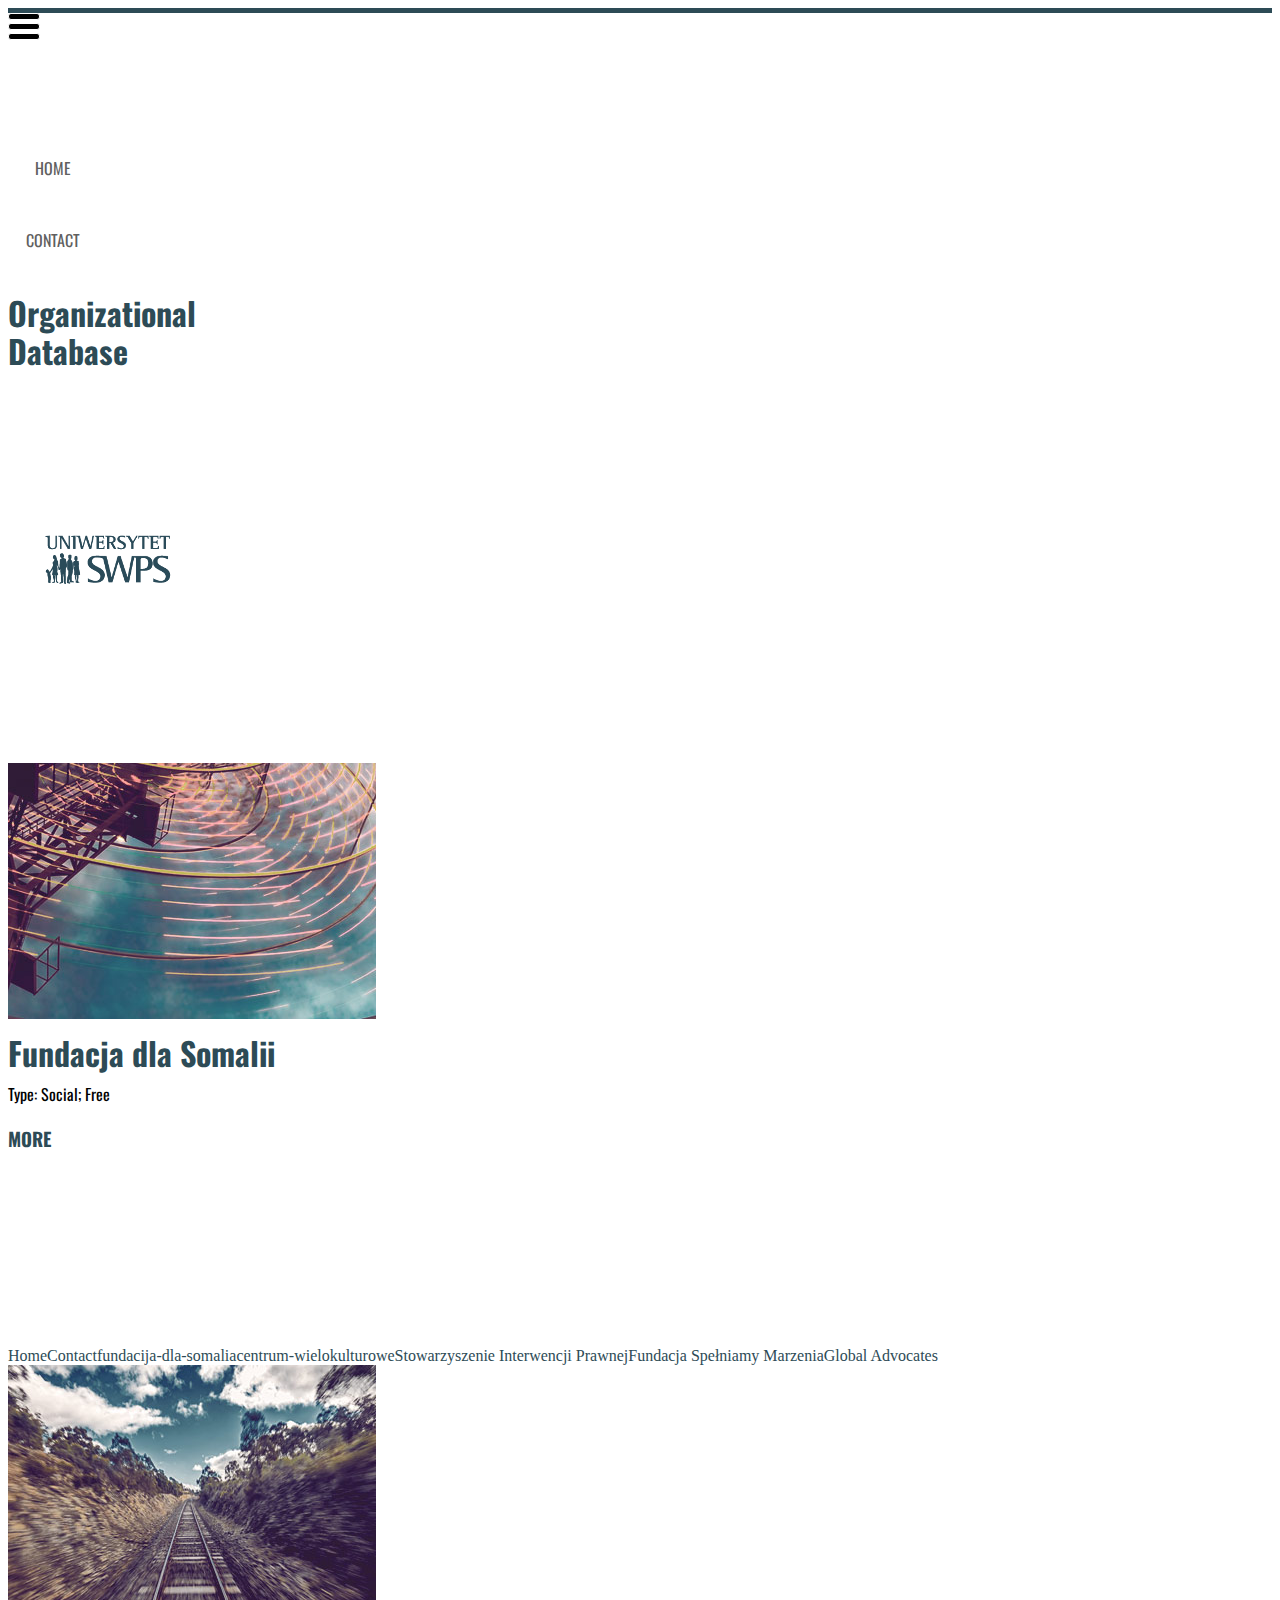
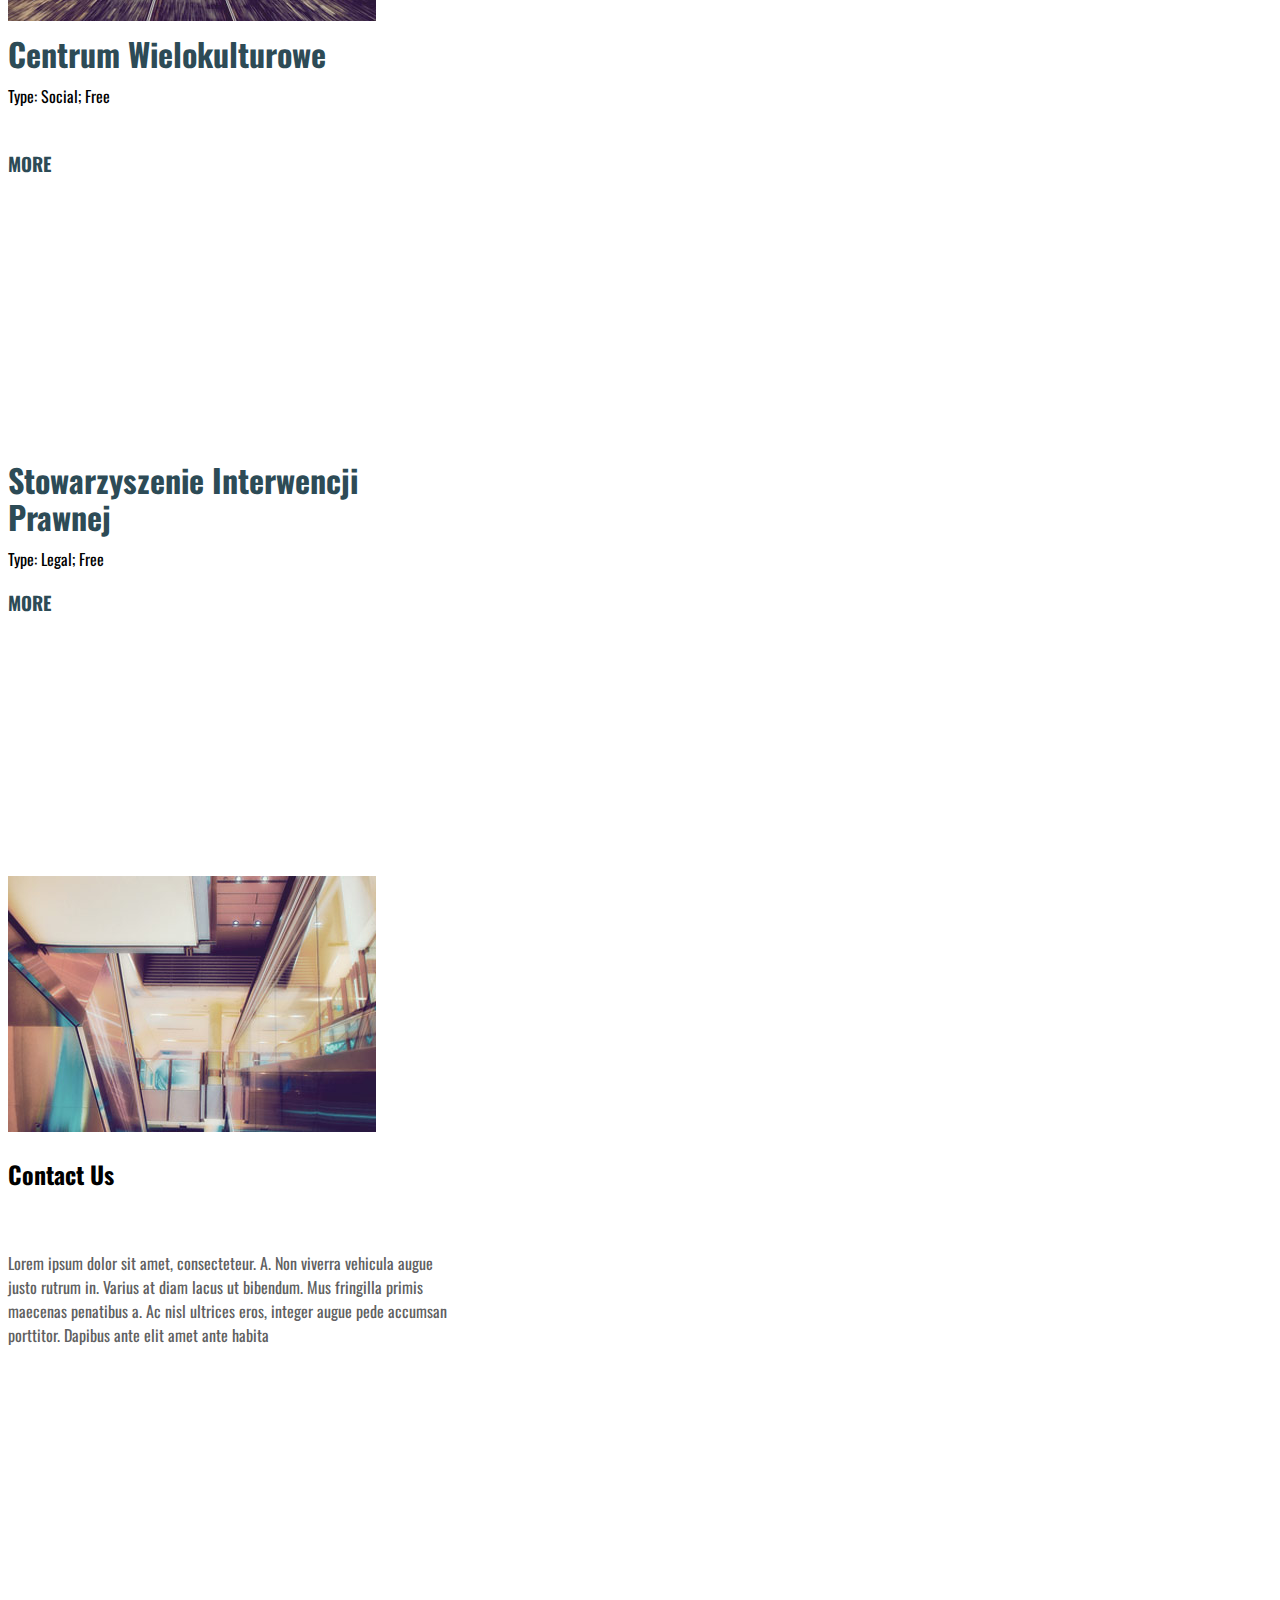
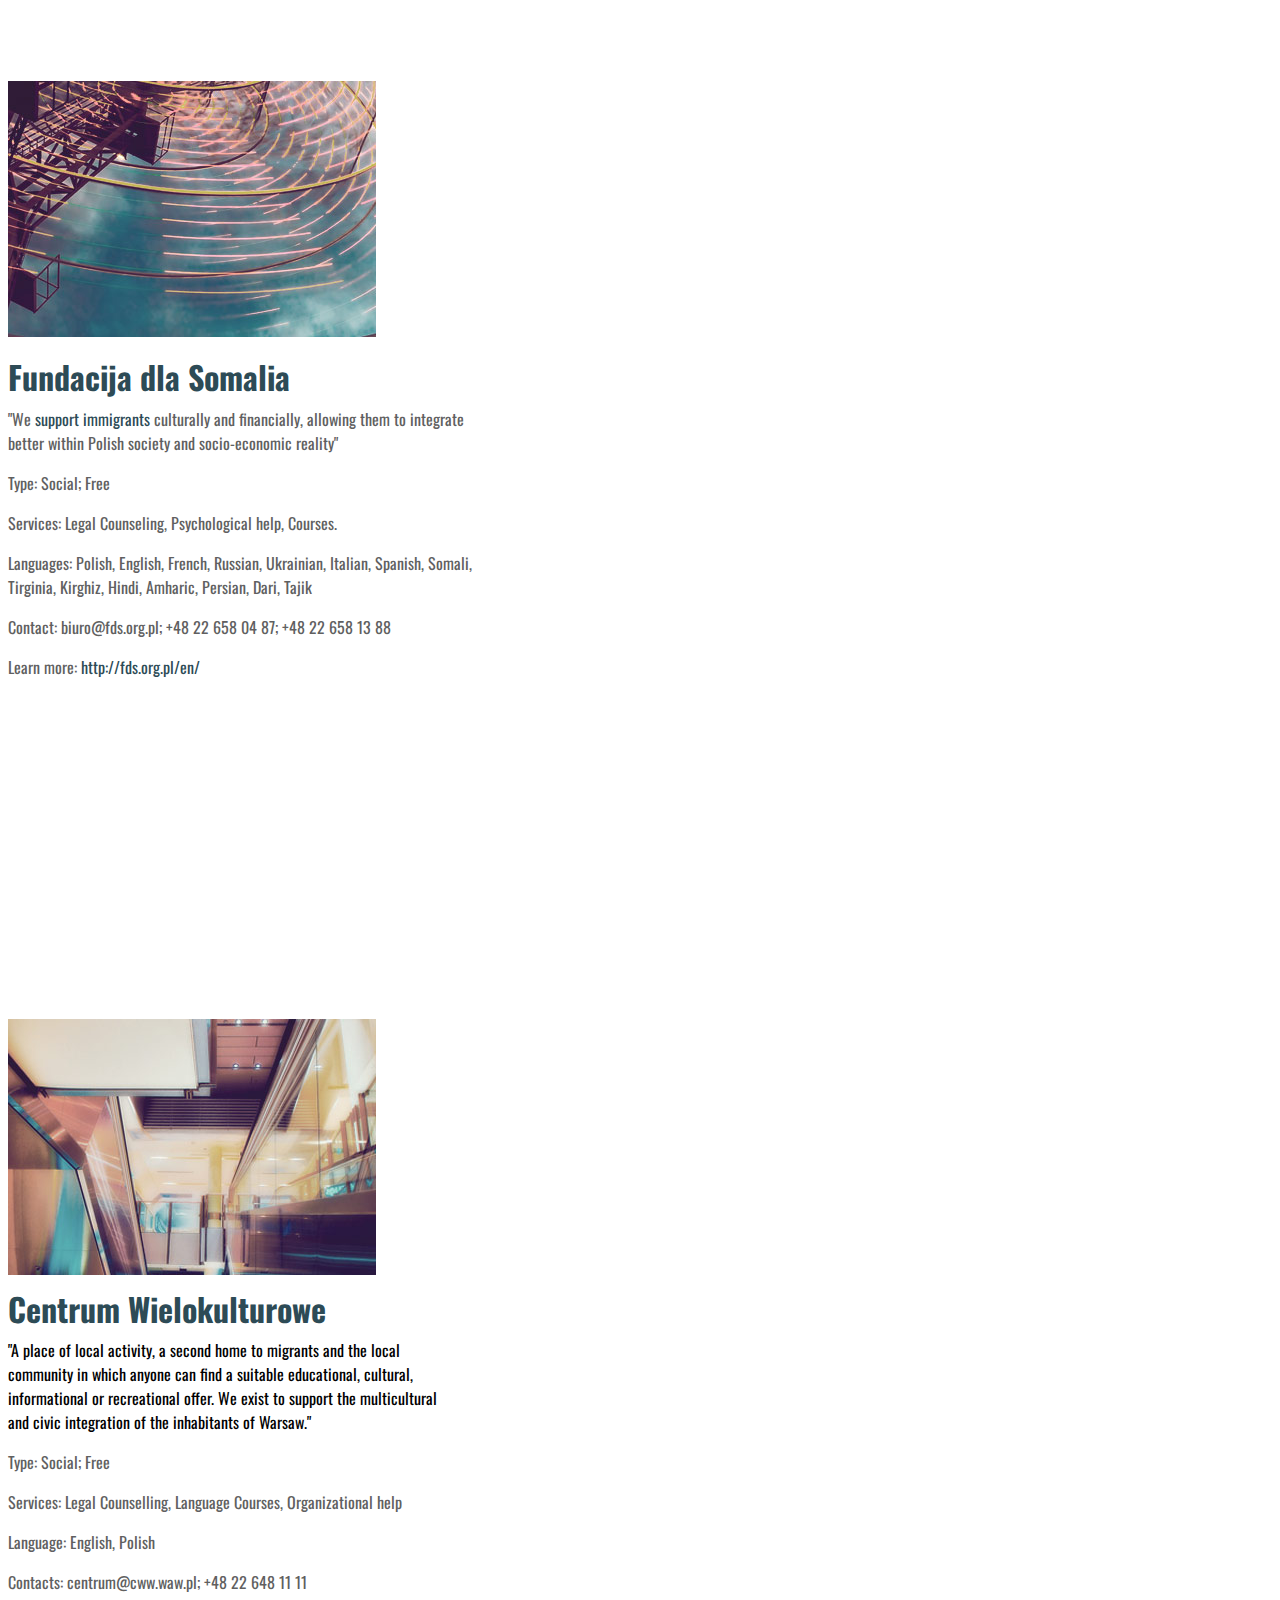
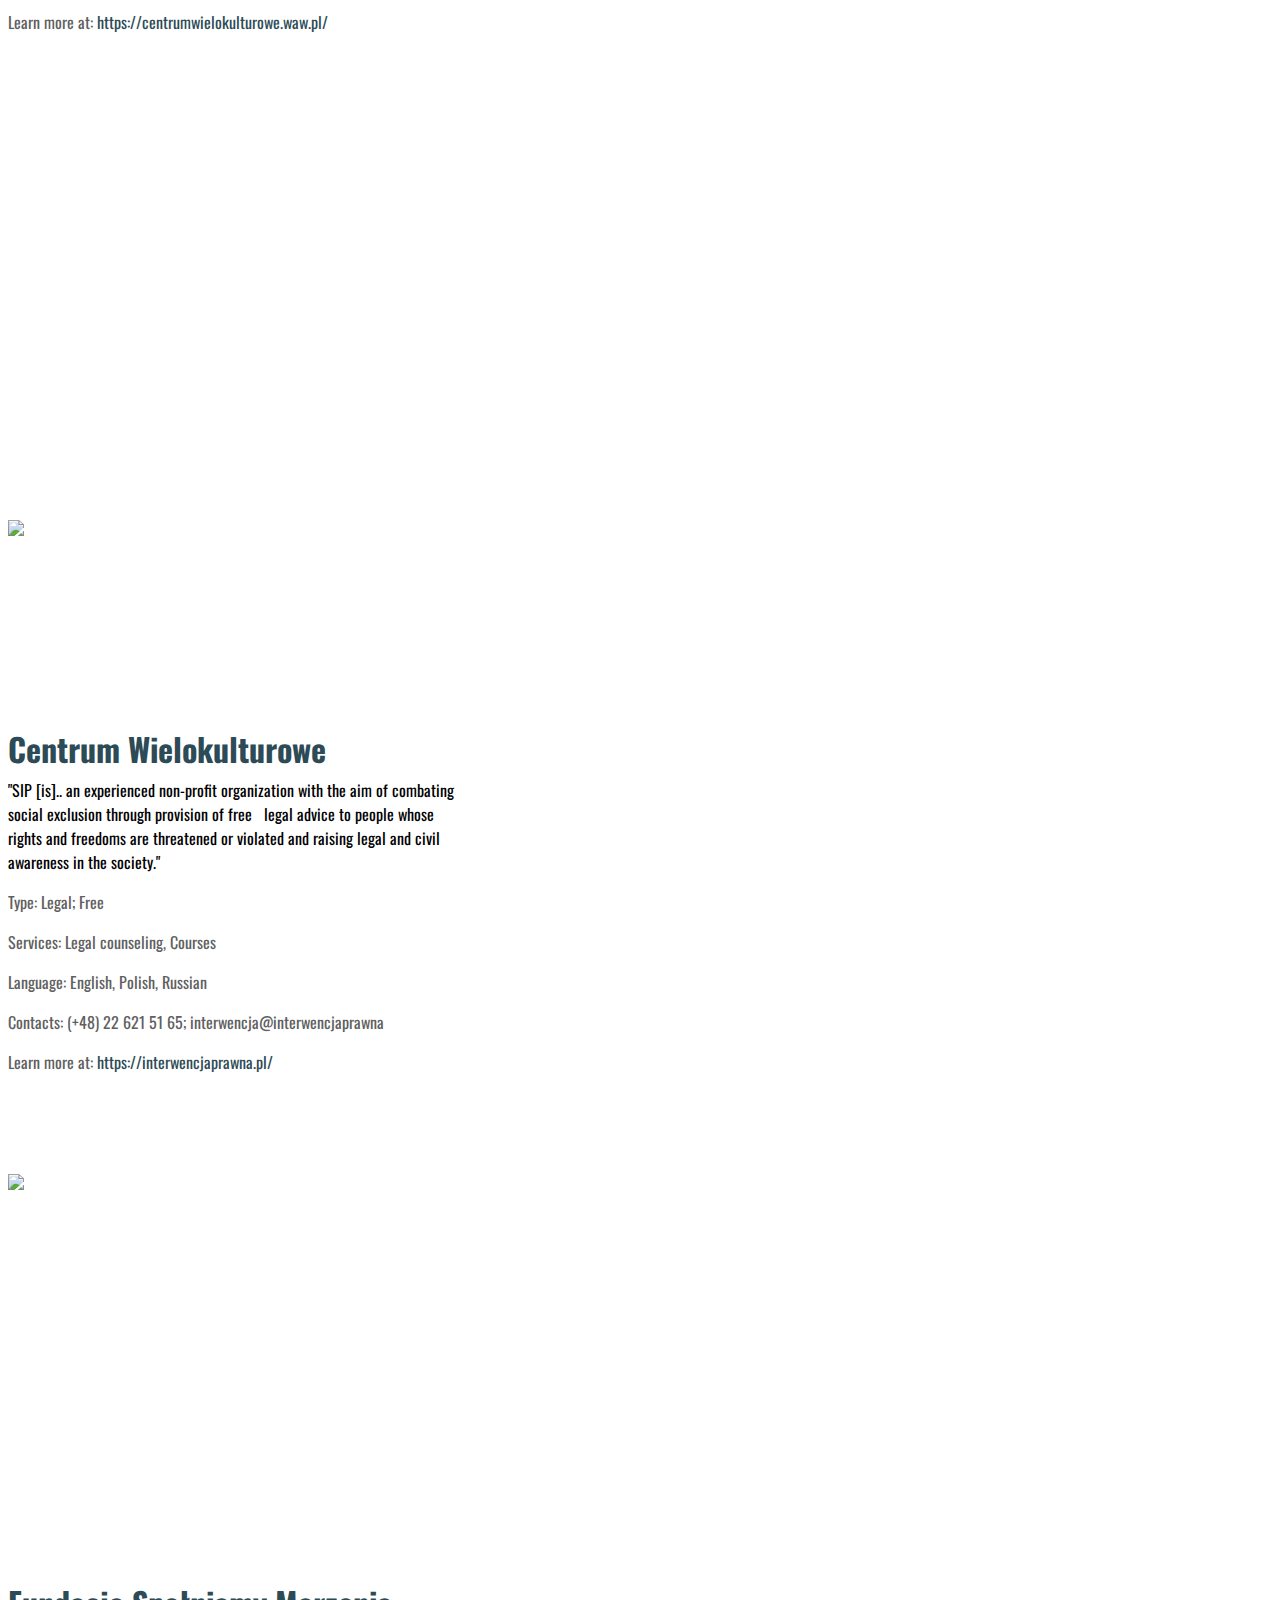
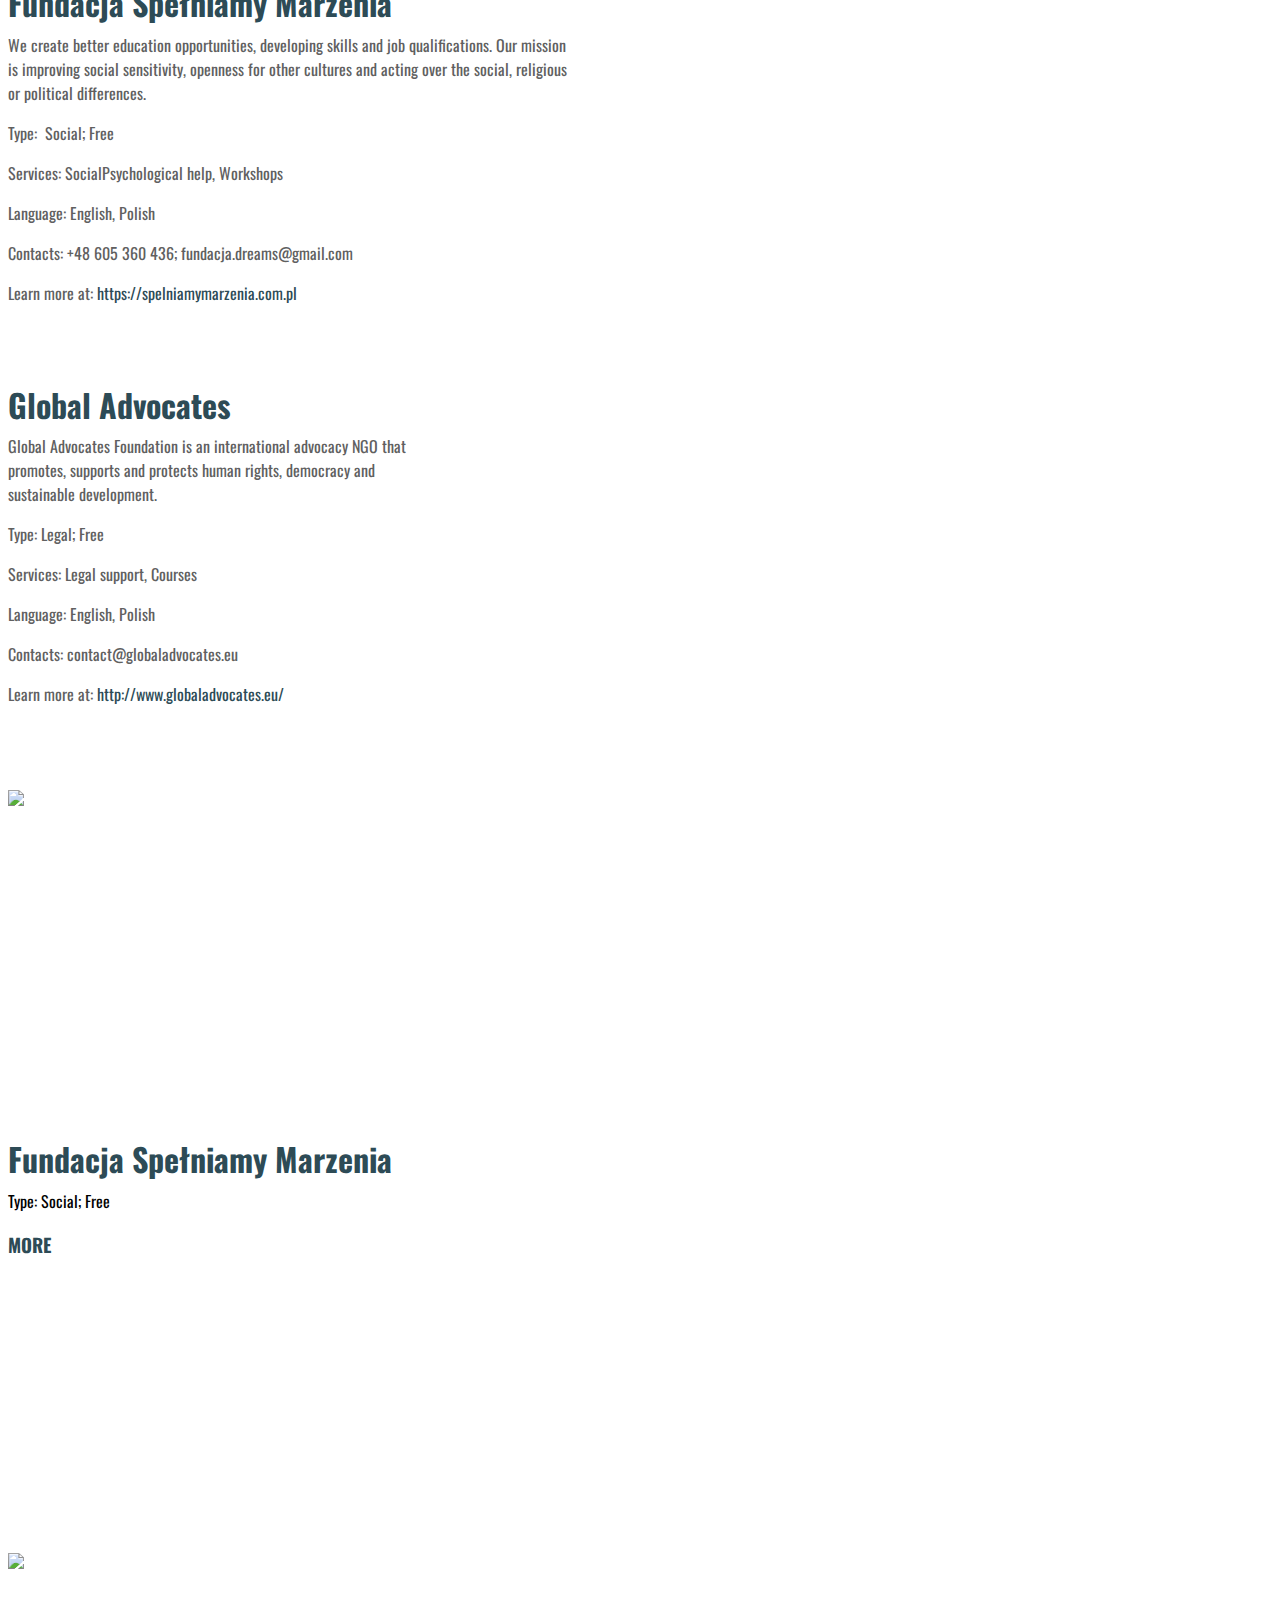
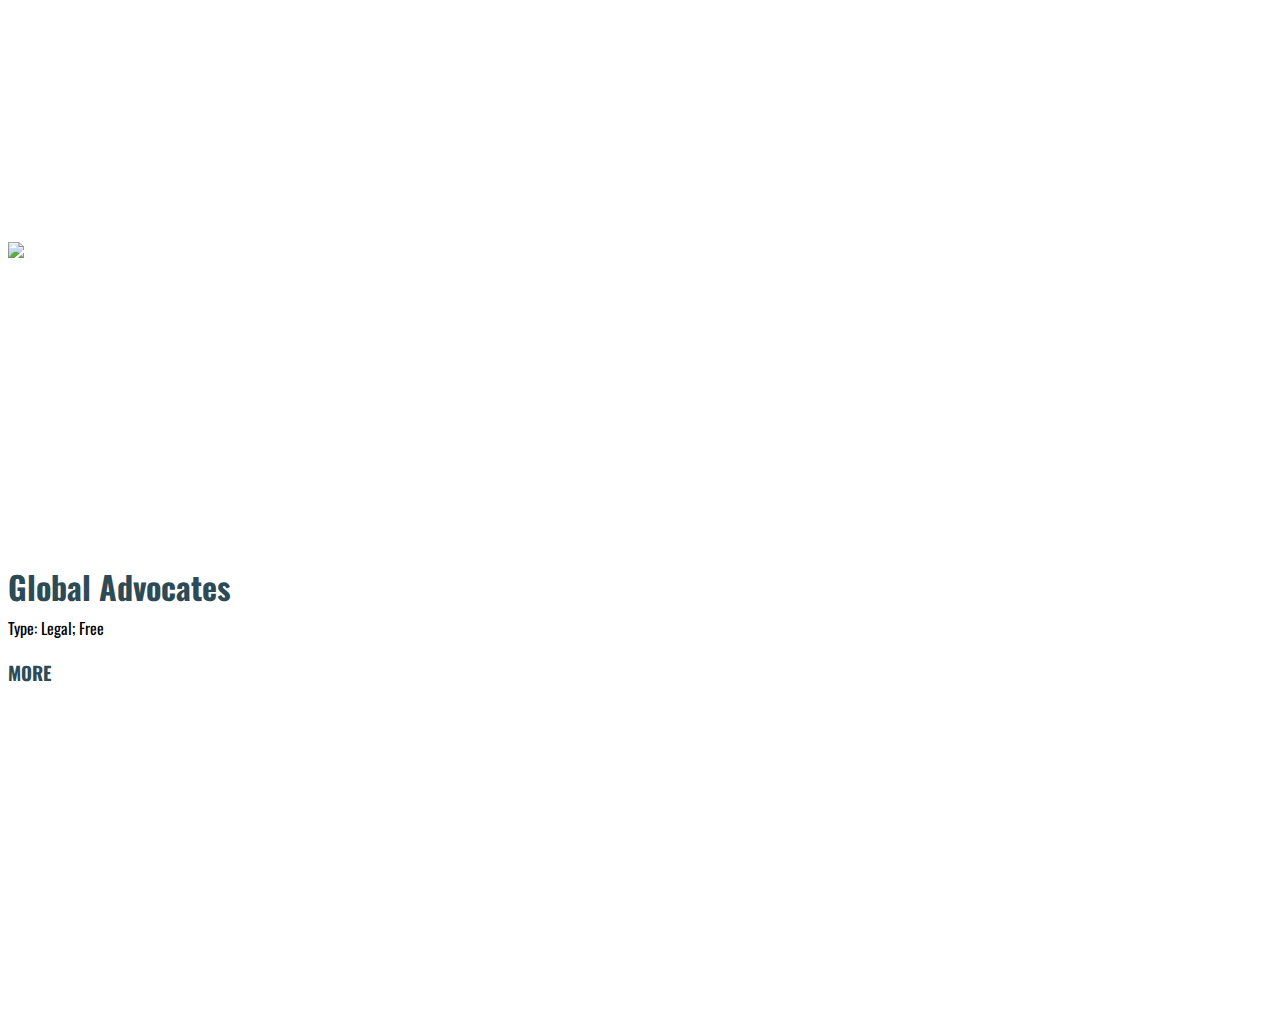
==== commit 3b6753a7: "Create editable.html" ====
--- a/editable.html
+++ b/editable.html
@@ -4,7 +4,7 @@
     <meta name="generator" content="Silex v2.2.10">
 
     <style type="text/css" class="silex-style">.link-menu .page-link-active {background-color: rgb(73, 187, 204); transition: background-color 0.5s ease-in;}.link-menu .page-link-active p {color: #FFFFFF; transition: color 0.5s ease-in;}div.small-height div {min-height: 5px;}</style>
-    <style class="silex-inline-styles" type="text/css">.silex-id-1436036524732-32 {cursor: auto; background-color: rgb(255, 255, 255);}.silex-id-1483130857943-13 {background-color: rgba(45,75,86,1); min-width: 980px;}.silex-id-1483130857943-12 {min-height: 20px; background-color: transparent; top: 15px; left: 218px; width: 980px;}.silex-id-1483130355289-7 {top: 10px; left: 0px;}@media only screen and (max-width: 480px) {.silex-id-1483130355289-7 {top: 20px; left: 0px;}}.silex-id-1483130355289-6 {min-height: 271px; background-color: transparent; top: 0px; left: 0px;}@media only screen and (max-width: 480px) {.silex-id-1483130355289-6 {min-height: 354px;}}.silex-id-1552772425150-3 {min-height: 27px; width: 33px; background-color: transparent; top: 35px; left: 35px;}.silex-id-1552772447689-4 {width: 100px; min-height: 100px; background-color: rgb(255, 255, 255); top: 100px; left: 653px;}@media only screen and (max-width: 480px) {.silex-id-1552772447689-4 {left: 91px; top: 26px; width: 335px; min-height: 20px;}}.silex-id-1436036522119-6 {width: 383px; top: 176px; left: 583px; background-color: transparent; min-height: 87px;}.silex-id-1436036522018-5 {width: 90px; top: 20px; left: 142px; min-height: 33px;}.silex-id-1436036521917-4 {width: 90px; top: 20px; left: 238px; min-height: 33px;}.silex-id-1579433606392-1 {width: 542px; min-height: 154px; background-color: rgb(255, 255, 255); top: 109px; left: 46px;}.silex-id-1579433671400-2 {width: 237px; min-height: 96px; top: -9.300003051757812px; left: 291px;}.silex-id-1579433564599-0 {width: 269px; min-height: 244px; top: 19px; left: 53px;}.silex-id-1483131519736-31 {top: 708px; left: 0px;}@media only screen and (max-width: 480px) {.silex-id-1483131519736-31 {top: 401px; left: 0px;}}.silex-id-1483131519736-30 {min-height: 60px; background-color: transparent; top: 98px; left: 0px;}@media only screen and (max-width: 480px) {.silex-id-1483131519736-30 {min-height: 415px;}}.silex-id-1483130397853-8 {top: 1220px; left: 0px;}@media only screen and (max-width: 480px) {.silex-id-1483130397853-8 {top: 730px; left: 0px;}}.silex-id-1483130397854-9 {min-height: 536px; background-color: transparent; top: 0px; left: 0px;}@media only screen and (max-width: 480px) {.silex-id-1483130397854-9 {min-height: 767px;}}.silex-id-1436036523626-21 {width: 415px; top: 71.58331298828125px; left: 531.433349609375px; min-height: 302px;}.silex-id-1436036524028-25 {width: 368px; top: 72.41668701171875px; left: 60px; min-height: 256px;}.silex-id-1483131239726-14 {top: 572px; left: NaNpx;}@media only screen and (max-width: 480px) {.silex-id-1483131239726-14 {top: 1470px; left: 0px;}}.silex-id-1483131239727-15 {min-height: 525px; background-color: transparent; top: 0px; left: 0px;}@media only screen and (max-width: 480px) {.silex-id-1483131239727-15 {min-height: 735px;}}.silex-id-1483131239727-16 {width: 368px; top: 134px; left: 46px; min-height: 256px;}.silex-id-1483131239727-18 {width: 415px; top: 94px; left: 504px; min-height: 404px;}.silex-id-1483131242514-19 {top: 572px; left: NaNpx;}@media only screen and (max-width: 480px) {.silex-id-1483131242514-19 {top: 2205px; left: 0px;}}.silex-id-1483131242514-20 {min-height: 572px; background-color: transparent; top: 0px; left: 0px;}@media only screen and (max-width: 480px) {.silex-id-1483131242514-20 {min-height: 718px;}}.silex-id-1483131242515-23 {width: 415px; top: 78px; left: 513px; min-height: 404px;}@media only screen and (max-width: 480px) {.silex-id-1483131242515-23 {top: 384px; left: 15px; width: 415px; min-height: 314px;}}.silex-id-1483131242515-21 {width: 368px; top: 78px; left: 53px; min-height: 256px;}.silex-id-1483131410736-25 {top: 259px; left: NaNpx;}@media only screen and (max-width: 480px) {.silex-id-1483131410736-25 {top: 401px; left: 0px;}}.silex-id-1483131410737-26 {min-height: 525px; background-color: transparent;}@media only screen and (max-width: 480px) {.silex-id-1483131410737-26 {top: 0px; left: 12px; width: 445px; min-height: 791px;}}.silex-id-1436036521716-2 {width: 457px; top: 25px; left: 15px; min-height: 393px;}.silex-id-1579434032991-5 {}.silex-id-1579434032837-4 {min-height: 619px; top: 0px; left: 0px;}.silex-id-1579434068990-7 {width: 893px; min-height: 569px; background-color: rgb(255, 255, 255); top: 37px; left: 48px;}.silex-id-1579434058717-6 {width: 368px; min-height: 267px; top: 15px; left: 23px;}.silex-id-1579434105870-8 {width: 468px; min-height: 650px; top: 15px; left: 408px;}.silex-id-1579435154045-10 {}.silex-id-1579435153888-9 {min-height: 449px; top: 0px; left: 0px;}.silex-id-1579435288949-13 {width: 907px; min-height: 414px; background-color: rgb(255, 255, 255); top: 26px; left: 51px;}.silex-id-1579435301422-14 {width: 368px; min-height: 256px; top: 22px; left: 29px;}.silex-id-1579435308064-15 {width: 440px; min-height: 417px; top: 22px; left: 417px;}.silex-id-1579442111511-1 {}.silex-id-1579442119194-2 {width: 848px; min-height: 402px; background-color: rgb(255, 255, 255); top: 23px; left: 391px;}.silex-id-1579442111416-0 {min-height: 433px; top: 0px; left: 0px;}.silex-id-1579442170416-4 {width: 312px; min-height: 200px; top: 68px; left: 62px;}.silex-id-1579442137676-3 {width: 461px; min-height: 433px; top: 23px; left: 458px;}.silex-id-1579442221116-6 {}.silex-id-1579442221061-5 {min-height: 502px; top: 0px; left: 0px;}.silex-id-1579442273865-8 {width: 300px; min-height: 400px; top: 26px; left: 46px;}.silex-id-1579442231906-7 {width: 560px; min-height: 380px; top: 16px; left: 421px;}.silex-id-1579442318085-10 {}.silex-id-1579442318032-9 {min-height: 446px; top: 0px; left: 0px;}.silex-id-1579442339808-12 {width: 922px; min-height: 438px; background-color: rgb(255, 255, 255); top: 0px; left: 32px;}.silex-id-1579442404065-15 {width: 406px; min-height: 393px; top: 42px; left: 438px;}.silex-id-1579442448858-16 {width: 343px; min-height: 340px; top: 42px; left: 56px;}.silex-id-1579443261639-1 {}.silex-id-1579443261529-0 {min-height: 647px; top: 0px; left: 0px;}.silex-id-1579443320972-2 {width: 454px; min-height: 402px; top: 95px; left: 487px;}.silex-id-1579443479826-5 {width: 371px; min-height: 289px; top: 110px; left: 38px;}.silex-id-1579443505947-7 {}.silex-id-1579443505885-6 {min-height: 693px; top: 0px; left: 0px;}.silex-id-1579443633942-10 {width: 897px; min-height: 475px; background-color: rgb(255, 255, 255); top: 58px; left: 46px;}.silex-id-1579443675576-12 {width: 363px; min-height: 315px; top: 32px; left: 27px;}.silex-id-1579443657214-11 {width: 469px; min-height: 293px; top: 32px; left: 413px;}.silex-id-1579443541664-9 {}.silex-id-1579443541498-8 {min-height: 74px; top: 0px; left: 0px;}</style>
+    <style class="silex-inline-styles" type="text/css">.silex-id-1436036524732-32 {cursor: auto; background-color: rgb(255, 255, 255);}.silex-id-1483130857943-13 {background-color: rgba(45,75,86,1); min-width: 980px;}.silex-id-1483130857943-12 {min-height: 20px; background-color: transparent; top: 15px; left: 218px; width: 980px;}.silex-id-1483130355289-7 {top: 10px; left: 0px;}@media only screen and (max-width: 480px) {.silex-id-1483130355289-7 {top: 20px; left: 0px;}}.silex-id-1483130355289-6 {min-height: 271px; background-color: transparent; top: 0px; left: 0px;}@media only screen and (max-width: 480px) {.silex-id-1483130355289-6 {min-height: 354px;}}.silex-id-1552772425150-3 {min-height: 27px; width: 33px; background-color: transparent; top: 35px; left: 35px;}.silex-id-1552772447689-4 {width: 100px; min-height: 100px; background-color: rgb(255, 255, 255); top: 100px; left: 653px;}@media only screen and (max-width: 480px) {.silex-id-1552772447689-4 {left: 91px; top: 26px; width: 335px; min-height: 20px;}}.silex-id-1436036522119-6 {width: 383px; top: 176px; left: 583px; background-color: transparent; min-height: 87px;}.silex-id-1436036522018-5 {width: 90px; top: 20px; left: 142px; min-height: 33px;}.silex-id-1436036521917-4 {width: 90px; top: 20px; left: 238px; min-height: 33px;}.silex-id-1579433606392-1 {width: 542px; min-height: 154px; background-color: rgb(255, 255, 255); top: 109px; left: 46px;}.silex-id-1579433671400-2 {width: 237px; min-height: 96px; top: -9.300003051757812px; left: 291px;}.silex-id-1579433564599-0 {width: 269px; min-height: 244px; top: 19px; left: 53px;}.silex-id-1483131519736-31 {top: 708px; left: 0px;}@media only screen and (max-width: 480px) {.silex-id-1483131519736-31 {top: 401px; left: 0px;}}.silex-id-1483131519736-30 {min-height: 60px; background-color: transparent; top: 98px; left: 0px;}@media only screen and (max-width: 480px) {.silex-id-1483131519736-30 {min-height: 415px;}}.silex-id-1483130397853-8 {top: 1220px; left: 0px;}@media only screen and (max-width: 480px) {.silex-id-1483130397853-8 {top: 730px; left: 0px;}}.silex-id-1483130397854-9 {min-height: 536px; background-color: transparent; top: 0px; left: 0px;}@media only screen and (max-width: 480px) {.silex-id-1483130397854-9 {min-height: 767px;}}.silex-id-1436036524028-25 {width: 368px; top: 196.21665954589844px; left: 57.29998779296875px; min-height: 256px;}.silex-id-1436036523626-21 {width: 415px; top: 170.58331298828125px; left: 528px; min-height: 302px;}.silex-id-1483131239726-14 {top: 572px; left: NaNpx;}@media only screen and (max-width: 480px) {.silex-id-1483131239726-14 {top: 1470px; left: 0px;}}.silex-id-1483131239727-15 {min-height: 525px; background-color: transparent; top: 0px; left: 0px;}@media only screen and (max-width: 480px) {.silex-id-1483131239727-15 {min-height: 735px;}}.silex-id-1483131239727-16 {width: 368px; top: 71px; left: 46px; min-height: 256px;}.silex-id-1483131239727-18 {width: 415px; top: 55px; left: 510.683349609375px; min-height: 404px;}.silex-id-1483131242514-19 {top: 572px; left: NaNpx;}@media only screen and (max-width: 480px) {.silex-id-1483131242514-19 {top: 2205px; left: 0px;}}.silex-id-1483131242514-20 {min-height: 572px; background-color: transparent; top: 0px; left: 0px;}@media only screen and (max-width: 480px) {.silex-id-1483131242514-20 {min-height: 718px;}}.silex-id-1483131242515-23 {width: 415px; top: 109px; left: 510.683349609375px; min-height: 404px;}@media only screen and (max-width: 480px) {.silex-id-1483131242515-23 {top: 384px; left: 15px; width: 415px; min-height: 314px;}}.silex-id-1483131242515-21 {width: 368px; top: 117px; left: 60px; min-height: 256px;}.silex-id-1483131410736-25 {top: 259px; left: NaNpx;}@media only screen and (max-width: 480px) {.silex-id-1483131410736-25 {top: 401px; left: 0px;}}.silex-id-1483131410737-26 {min-height: 525px; background-color: transparent;}@media only screen and (max-width: 480px) {.silex-id-1483131410737-26 {top: 0px; left: 12px; width: 445px; min-height: 791px;}}.silex-id-1436036521716-2 {width: 457px; top: 25px; left: 15px; min-height: 393px;}.silex-id-1579434032991-5 {}.silex-id-1579434032837-4 {min-height: 619px; top: 0px; left: 0px;}.silex-id-1579434068990-7 {width: 893px; min-height: 569px; background-color: rgb(255, 255, 255); top: 37px; left: 48px;}.silex-id-1579434058717-6 {width: 368px; min-height: 267px; top: 15px; left: 23px;}.silex-id-1579434105870-8 {width: 468px; min-height: 650px; top: 15px; left: 408px;}.silex-id-1579435154045-10 {}.silex-id-1579435153888-9 {min-height: 449px; top: 0px; left: 0px;}.silex-id-1579435288949-13 {width: 907px; min-height: 414px; background-color: rgb(255, 255, 255); top: 26px; left: 51px;}.silex-id-1579435301422-14 {width: 368px; min-height: 256px; top: 22px; left: 29px;}.silex-id-1579435308064-15 {width: 440px; min-height: 417px; top: 22px; left: 417px;}.silex-id-1579442111511-1 {}.silex-id-1579442119194-2 {width: 848px; min-height: 402px; background-color: rgb(255, 255, 255); top: 23px; left: 391px;}.silex-id-1579442111416-0 {min-height: 433px; top: 0px; left: 0px;}.silex-id-1579442170416-4 {width: 312px; min-height: 200px; top: 68px; left: 62px;}.silex-id-1579442137676-3 {width: 461px; min-height: 433px; top: 23px; left: 458px;}.silex-id-1579442221116-6 {}.silex-id-1579442221061-5 {min-height: 502px; top: 0px; left: 0px;}.silex-id-1579442273865-8 {width: 300px; min-height: 400px; top: 26px; left: 46px;}.silex-id-1579442231906-7 {width: 560px; min-height: 380px; top: 16px; left: 421px;}.silex-id-1579442318085-10 {}.silex-id-1579442318032-9 {min-height: 446px; top: 0px; left: 0px;}.silex-id-1579442339808-12 {width: 922px; min-height: 438px; background-color: rgb(255, 255, 255); top: 0px; left: 32px;}.silex-id-1579442404065-15 {width: 406px; min-height: 393px; top: 42px; left: 438px;}.silex-id-1579442448858-16 {width: 343px; min-height: 340px; top: 42px; left: 56px;}.silex-id-1579443261639-1 {}.silex-id-1579443261529-0 {min-height: 647px; top: 0px; left: 0px;}.silex-id-1579443320972-2 {width: 454px; min-height: 402px; top: 95px; left: 487px;}.silex-id-1579443479826-5 {width: 371px; min-height: 289px; top: 110px; left: 38px;}.silex-id-1579443505947-7 {}.silex-id-1579443505885-6 {min-height: 693px; top: 0px; left: 0px;}.silex-id-1579443633942-10 {width: 897px; min-height: 475px; background-color: rgb(255, 255, 255); top: 58px; left: 46px;}.silex-id-1579443675576-12 {width: 363px; min-height: 315px; top: 32px; left: 27px;}.silex-id-1579443657214-11 {width: 469px; min-height: 293px; top: 32px; left: 413px;}.silex-id-1579443541664-9 {}.silex-id-1579443541498-8 {min-height: 74px; top: 0px; left: 0px;}</style>
 
     <script type="text/javascript" src="https://editor.silex.me/static/2.10/jquery.js" data-silex-static=""></script>
     <script type="text/javascript" src="https://editor.silex.me/static/2.10/jquery-ui.js" data-silex-static=""></script>
@@ -15,7 +15,7 @@
 
     
 
-    <script class="silex-json-styles" type="text/json">[{"fonts":[{"family":"'Oswald', sans-serif","href":"https://fonts.googleapis.com/css?family=Oswald"}],"desktop":{"silex-id-1436036524732-32":{"cursor":"auto","background-image":"","background-color":"rgb(255, 255, 255)"},"silex-id-1436036524129-26":{"width":"966px","top":"700px","left":"1px","background-color":"transparent","min-height":"528px"},"silex-id-1436036524028-25":{"width":"368px","top":"72.41668701171875px","left":"60px","min-height":"256px"},"silex-id-1436036523827-23":{"width":"242px","top":"166px","left":"120px","min-height":"58px"},"silex-id-1436036523727-22":{"width":"362px","top":"235px","left":"61px","min-height":"86px"},"silex-id-1436036523626-21":{"width":"415px","top":"71.58331298828125px","left":"531.433349609375px","min-height":"302px"},"silex-id-1436036523526-20":{"width":"100px","top":"1278px","left":"0px","background-color":"transparent","min-height":"528px"},"silex-id-1436036523425-19":{"width":"368px","top":"127px","left":"40px","min-height":"256px"},"silex-id-1436036523325-18":{"width":"100px","top":"16px","left":"0px","min-height":"26px"},"silex-id-1436036523224-17":{"width":"242px","top":"166px","left":"120px","min-height":"58px"},"silex-id-1436036523124-16":{"width":"362px","top":"235px","left":"61px","min-height":"86px"},"silex-id-1436036523024-15":{"width":"415px","top":"166px","left":"512px","min-height":"259px"},"silex-id-1436036522923-14":{"width":"100px","top":"1864px","background-color":"transparent","min-height":"528px"},"silex-id-1436036522823-13":{"width":"368px","top":"130px","left":"43px","min-height":"256px"},"silex-id-1436036522722-12":{"width":"100px","top":"16px","left":"0px","min-height":"26px"},"silex-id-1436036522622-11":{"width":"242px","top":"166px","left":"120px","min-height":"58px"},"silex-id-1436036522521-10":{"width":"362px","top":"240px","left":"61px","min-height":"86px"},"silex-id-1436036522421-9":{"width":"415px","top":"172px","left":"512px","min-height":"299px"},"silex-id-1436036522320-8":{"width":"100px","top":"2405px","min-height":"100px"},"silex-id-1436036522119-6":{"width":"383px","top":"176px","left":"583px","background-color":"transparent","min-height":"87px"},"silex-id-1436036522018-5":{"width":"90px","top":"20px","left":"142px","min-height":"33px"},"silex-id-1436036521917-4":{"width":"90px","top":"20px","left":"238px","min-height":"33px"},"silex-id-1436036521816-3":{"width":"100px","top":"300px","left":"1px","background-color":"transparent","min-height":"528px"},"silex-id-1436036521716-2":{"width":"457px","top":"25px","left":"15px","min-height":"393px"},"silex-id-1483130355289-6":{"min-height":"271px","background-color":"transparent","top":"0px","left":"0px"},"silex-id-1483130355289-7":{"top":"10px","left":"0px"},"silex-id-1483130397853-8":{"top":"1220px","left":"0px"},"silex-id-1483130397854-9":{"min-height":"536px","background-color":"transparent","top":"0px","left":"0px"},"silex-id-1483130857943-12":{"min-height":"20px","background-color":"transparent","top":"15px","left":"218px","width":"980px"},"silex-id-1483130857943-13":{"background-color":"rgba(45,75,86,1)","min-width":"980px"},"silex-id-1483131239726-14":{"top":"572px","left":"NaNpx"},"silex-id-1483131239727-15":{"min-height":"525px","background-color":"transparent","top":"0px","left":"0px"},"silex-id-1483131239727-16":{"width":"368px","top":"134px","left":"46px","min-height":"256px"},"silex-id-1483131239727-18":{"width":"415px","top":"94px","left":"504px","min-height":"404px"},"silex-id-1483131242514-19":{"top":"572px","left":"NaNpx"},"silex-id-1483131242514-20":{"min-height":"572px","background-color":"transparent","top":"0px","left":"0px"},"silex-id-1483131242515-21":{"width":"368px","top":"78px","left":"53px","min-height":"256px"},"silex-id-1483131242515-23":{"width":"415px","top":"78px","left":"513px","min-height":"404px"},"silex-id-1483131410736-25":{"top":"259px","left":"NaNpx"},"silex-id-1483131410737-26":{"min-height":"525px","background-color":"transparent"},"silex-id-1483131519736-30":{"min-height":"60px","background-color":"transparent","top":"98px","left":"0px"},"silex-id-1483131519736-31":{"top":"708px","left":"0px"},"silex-id-1552772425150-3":{"min-height":"27px","width":"33px","background-color":"transparent","top":"35px","left":"35px"},"silex-id-1552772447689-4":{"width":"100px","min-height":"100px","background-color":"rgb(255, 255, 255)","top":"100px","left":"653px"},"silex-id-1436036524431-29":{"min-height":"0px","top":"0px","left":"0px","width":"0px"},"silex-id-1579433564599-0":{"width":"269px","min-height":"244px","top":"19px","left":"53px"},"silex-id-1436036524531-30":{"min-height":"0px","top":"0px","left":"0px","width":"0px"},"silex-id-1579433606392-1":{"width":"542px","min-height":"154px","background-color":"rgb(255, 255, 255)","top":"109px","left":"46px"},"silex-id-1579433671400-2":{"width":"237px","min-height":"96px","top":"-9.300003051757812px","left":"291px"},"silex-id-1436036524330-28":{"min-height":"122px","top":"0px","left":"0px","width":"206px"},"silex-id-1579433982222-3":{"min-height":"0px","top":"0px","left":"0px","width":"0px"},"silex-id-1579434032837-4":{"min-height":"619px","background-color":"","top":"0px","left":"0px"},"silex-id-1579434032991-5":{},"silex-id-1579434058717-6":{"width":"368px","min-height":"267px","top":"15px","left":"23px"},"silex-id-1579434068990-7":{"width":"893px","min-height":"569px","background-color":"rgb(255, 255, 255)","top":"37px","left":"48px"},"silex-id-1579434105870-8":{"width":"468px","min-height":"650px","top":"15px","left":"408px"},"silex-id-1579435153888-9":{"min-height":"449px","background-color":"","top":"0px","left":"0px"},"silex-id-1579435154045-10":{},"silex-id-1579435163307-11":{"min-height":"0px","top":"0px","left":"0px"},"silex-id-1579435288949-13":{"width":"907px","min-height":"414px","background-color":"rgb(255, 255, 255)","top":"26px","left":"51px"},"silex-id-1579435301422-14":{"width":"368px","min-height":"256px","top":"22px","left":"29px"},"silex-id-1579435308064-15":{"width":"440px","min-height":"417px","top":"22px","left":"417px"},"silex-id-1579442111416-0":{"min-height":"433px","background-color":"","top":"0px","left":"0px"},"silex-id-1579442111511-1":{},"silex-id-1579442119194-2":{"width":"848px","min-height":"402px","background-color":"rgb(255, 255, 255)","top":"23px","left":"391px"},"silex-id-1579442137676-3":{"width":"461px","min-height":"433px","top":"23px","left":"458px"},"silex-id-1579442170416-4":{"width":"312px","min-height":"200px","top":"68px","left":"62px"},"silex-id-1579442221061-5":{"min-height":"502px","background-color":"","top":"0px","left":"0px"},"silex-id-1579442221116-6":{},"silex-id-1579442231906-7":{"width":"560px","min-height":"380px","top":"16px","left":"421px"},"silex-id-1579442273865-8":{"width":"300px","min-height":"400px","top":"26px","left":"46px"},"silex-id-1579442318032-9":{"min-height":"446px","background-color":"","top":"0px","left":"0px"},"silex-id-1579442318085-10":{},"silex-id-1579442327525-11":{"min-height":"56px","top":"446px","left":"100px","width":"75px"},"silex-id-1579442339808-12":{"width":"922px","min-height":"438px","background-color":"rgb(255, 255, 255)","top":"0px","left":"32px"},"silex-id-1579442351427-13":{"min-height":"0px","top":"0px","left":"0px","width":"0px"},"silex-id-1579442356381-14":{"min-height":"56px","top":"0px","left":"0px","width":"75px"},"silex-id-1579442404065-15":{"width":"406px","min-height":"393px","top":"42px","left":"438px"},"silex-id-1579442448858-16":{"width":"343px","min-height":"340px","top":"42px","left":"56px"},"silex-id-1436036522220-7":{"min-height":"24px","top":"0px","left":"0px","width":"578px"},"silex-id-1538155859204-2":{"height":"394px","top":"0px","left":"0px","width":"415px"},"silex-id-1436036524230-27":{"min-height":"75px","top":"0px","left":"0px","width":"238px"},"silex-id-1436036523928-24":{"min-height":"24px","top":"0px","left":"0px","width":"786px"},"silex-id-1483131239727-17":{"min-height":"24px","top":"0px","left":"0px","width":"786px"},"silex-id-1483131242515-22":{"min-height":"24px","top":"0px","left":"0px","width":"786px"},"silex-id-1579443261529-0":{"min-height":"647px","background-color":"","top":"0px","left":"0px"},"silex-id-1579443261639-1":{},"silex-id-1483130400382-11":{"min-height":"0px","top":"0px","left":"0px"},"silex-id-1579443320972-2":{"width":"454px","min-height":"402px","top":"95px","left":"487px"},"silex-id-1579443378588-3":{"min-height":"0px","top":"0px","left":"0px","width":"0px"},"silex-id-1579443479826-5":{"width":"371px","min-height":"289px","top":"110px","left":"38px"},"silex-id-1579443505885-6":{"min-height":"693px","background-color":"","top":"0px","left":"0px"},"silex-id-1579443505947-7":{},"silex-id-1579443541498-8":{"min-height":"74px","background-color":"","top":"0px","left":"0px"},"silex-id-1579443541664-9":{},"silex-id-1579443633942-10":{"width":"897px","min-height":"475px","background-color":"rgb(255, 255, 255)","top":"58px","left":"46px"},"silex-id-1579443657214-11":{"width":"469px","min-height":"293px","top":"32px","left":"413px"},"silex-id-1579443675576-12":{"width":"363px","min-height":"315px","top":"32px","left":"27px"},"silex-id-1579443458261-4":{"min-height":"0px","top":"0px","left":"0px","width":"0px"}},"mobile":{"silex-id-1483131410737-26":{"top":"0px","left":"12px","width":"445px","min-height":"791px"},"silex-id-1483131410736-25":{"top":"401px","left":"0px"},"silex-id-1483130397853-8":{"top":"730px","left":"0px"},"silex-id-1483131519736-31":{"top":"401px","left":"0px"},"silex-id-1483130355289-7":{"top":"20px","left":"0px"},"silex-id-1483131239726-14":{"top":"1470px","left":"0px"},"silex-id-1483131242514-19":{"top":"2205px","left":"0px"},"silex-id-1483131242515-23":{"top":"384px","left":"15px","width":"415px","min-height":"314px"},"silex-id-1483130355289-6":{"min-height":"354px"},"silex-id-1483131519736-30":{"min-height":"415px"},"silex-id-1483130397854-9":{"min-height":"767px"},"silex-id-1483131239727-15":{"min-height":"735px"},"silex-id-1483131242514-20":{"min-height":"718px"},"silex-id-1552772447689-4":{"left":"91px","top":"26px","width":"335px","min-height":"20px"}},"prodotypeData":{"component":{"silex-id-1552772425150-3":{"name":"hamburger1","templateName":"hamburger","fixed":false,"links":[{"properties":{"href":"#!page-home"},"text":"Home"},{"properties":{"href":"#!page-contact"},"text":"Contact"},{"properties":{"href":"https://www.silex.me"},"text":"Powered by Silex"}],"background-color":"#B4E5E8","button-background-color":"#000000"}},"style":{"all-style":{"className":"all-style","templateName":"text","displayName":"All Style","styles":{"desktop":{"normal":{"className":"all-style","pseudoClass":"normal","All":{"font-family":"'Oswald', sans-serif","font-weight":"normal","color":""},"Heading1":{"color":"#2d4b56","line-height":"0.5","text-align":"left"},"Paragraph":{"color":"#606060"},"Link":{"color":"#2D4B56","text-decoration":"none"},"Element":{"transition":[{}]}}},"mobile":{"normal":{"templateName":"text","className":"all-style","pseudoClass":"normal","All":{"font-size":"22px"},"Heading1":{"line-height":"1"}}}}},"nav":{"className":"nav","templateName":"text","displayName":"nav","styles":{"desktop":{"normal":{"className":"nav","pseudoClass":"normal","All":{"text-align":"center"},"Active":{"background-color":"","color":"","text-decoration":"underline"},"Link":{"color":"#000000","text-decoration":"none","background-color":"#cb4c4c","line-height":"3"}}}}},"hamburger-menu":{"className":"hamburger-menu","templateName":"text","displayName":"Hamburger menu","styles":{"desktop":{"normal":{"className":"hamburger-menu","pseudoClass":"normal"}},"mobile":{"normal":{"templateName":"text","className":"hamburger-menu","pseudoClass":"normal","UnorderedList":{"list-style-type":"none","font-size":"1.5em","color":""},"Active":{"color":"#ffffff","background-color":""},"Link":{"color":"#000000"},"All":{"line-height":"2"}}}}}}}}]</script>
+    <script class="silex-json-styles" type="text/json">[{"fonts":[{"family":"'Oswald', sans-serif","href":"https://fonts.googleapis.com/css?family=Oswald"}],"desktop":{"silex-id-1436036524732-32":{"cursor":"auto","background-image":"","background-color":"rgb(255, 255, 255)"},"silex-id-1436036524129-26":{"width":"966px","top":"700px","left":"1px","background-color":"transparent","min-height":"528px"},"silex-id-1436036524028-25":{"width":"368px","top":"196.21665954589844px","left":"57.29998779296875px","min-height":"256px"},"silex-id-1436036523827-23":{"width":"242px","top":"166px","left":"120px","min-height":"58px"},"silex-id-1436036523727-22":{"width":"362px","top":"235px","left":"61px","min-height":"86px"},"silex-id-1436036523626-21":{"width":"415px","top":"170.58331298828125px","left":"528px","min-height":"302px"},"silex-id-1436036523526-20":{"width":"100px","top":"1278px","left":"0px","background-color":"transparent","min-height":"528px"},"silex-id-1436036523425-19":{"width":"368px","top":"127px","left":"40px","min-height":"256px"},"silex-id-1436036523325-18":{"width":"100px","top":"16px","left":"0px","min-height":"26px"},"silex-id-1436036523224-17":{"width":"242px","top":"166px","left":"120px","min-height":"58px"},"silex-id-1436036523124-16":{"width":"362px","top":"235px","left":"61px","min-height":"86px"},"silex-id-1436036523024-15":{"width":"415px","top":"166px","left":"512px","min-height":"259px"},"silex-id-1436036522923-14":{"width":"100px","top":"1864px","background-color":"transparent","min-height":"528px"},"silex-id-1436036522823-13":{"width":"368px","top":"130px","left":"43px","min-height":"256px"},"silex-id-1436036522722-12":{"width":"100px","top":"16px","left":"0px","min-height":"26px"},"silex-id-1436036522622-11":{"width":"242px","top":"166px","left":"120px","min-height":"58px"},"silex-id-1436036522521-10":{"width":"362px","top":"240px","left":"61px","min-height":"86px"},"silex-id-1436036522421-9":{"width":"415px","top":"172px","left":"512px","min-height":"299px"},"silex-id-1436036522320-8":{"width":"100px","top":"2405px","min-height":"100px"},"silex-id-1436036522119-6":{"width":"383px","top":"176px","left":"583px","background-color":"transparent","min-height":"87px"},"silex-id-1436036522018-5":{"width":"90px","top":"20px","left":"142px","min-height":"33px"},"silex-id-1436036521917-4":{"width":"90px","top":"20px","left":"238px","min-height":"33px"},"silex-id-1436036521816-3":{"width":"100px","top":"300px","left":"1px","background-color":"transparent","min-height":"528px"},"silex-id-1436036521716-2":{"width":"457px","top":"25px","left":"15px","min-height":"393px"},"silex-id-1483130355289-6":{"min-height":"271px","background-color":"transparent","top":"0px","left":"0px"},"silex-id-1483130355289-7":{"top":"10px","left":"0px"},"silex-id-1483130397853-8":{"top":"1220px","left":"0px"},"silex-id-1483130397854-9":{"min-height":"536px","background-color":"transparent","top":"0px","left":"0px"},"silex-id-1483130857943-12":{"min-height":"20px","background-color":"transparent","top":"15px","left":"218px","width":"980px"},"silex-id-1483130857943-13":{"background-color":"rgba(45,75,86,1)","min-width":"980px"},"silex-id-1483131239726-14":{"top":"572px","left":"NaNpx"},"silex-id-1483131239727-15":{"min-height":"525px","background-color":"transparent","top":"0px","left":"0px"},"silex-id-1483131239727-16":{"width":"368px","top":"71px","left":"46px","min-height":"256px"},"silex-id-1483131239727-18":{"width":"415px","top":"55px","left":"510.683349609375px","min-height":"404px"},"silex-id-1483131242514-19":{"top":"572px","left":"NaNpx"},"silex-id-1483131242514-20":{"min-height":"572px","background-color":"transparent","top":"0px","left":"0px"},"silex-id-1483131242515-21":{"width":"368px","top":"117px","left":"60px","min-height":"256px"},"silex-id-1483131242515-23":{"width":"415px","top":"109px","left":"510.683349609375px","min-height":"404px"},"silex-id-1483131410736-25":{"top":"259px","left":"NaNpx"},"silex-id-1483131410737-26":{"min-height":"525px","background-color":"transparent"},"silex-id-1483131519736-30":{"min-height":"60px","background-color":"transparent","top":"98px","left":"0px"},"silex-id-1483131519736-31":{"top":"708px","left":"0px"},"silex-id-1552772425150-3":{"min-height":"27px","width":"33px","background-color":"transparent","top":"35px","left":"35px"},"silex-id-1552772447689-4":{"width":"100px","min-height":"100px","background-color":"rgb(255, 255, 255)","top":"100px","left":"653px"},"silex-id-1436036524431-29":{"min-height":"0px","top":"0px","left":"0px","width":"0px"},"silex-id-1579433564599-0":{"width":"269px","min-height":"244px","top":"19px","left":"53px"},"silex-id-1436036524531-30":{"min-height":"0px","top":"0px","left":"0px","width":"0px"},"silex-id-1579433606392-1":{"width":"542px","min-height":"154px","background-color":"rgb(255, 255, 255)","top":"109px","left":"46px"},"silex-id-1579433671400-2":{"width":"237px","min-height":"96px","top":"-9.300003051757812px","left":"291px"},"silex-id-1436036524330-28":{"min-height":"122px","top":"0px","left":"0px","width":"206px"},"silex-id-1579433982222-3":{"min-height":"0px","top":"0px","left":"0px","width":"0px"},"silex-id-1579434032837-4":{"min-height":"619px","background-color":"","top":"0px","left":"0px"},"silex-id-1579434032991-5":{},"silex-id-1579434058717-6":{"width":"368px","min-height":"267px","top":"15px","left":"23px"},"silex-id-1579434068990-7":{"width":"893px","min-height":"569px","background-color":"rgb(255, 255, 255)","top":"37px","left":"48px"},"silex-id-1579434105870-8":{"width":"468px","min-height":"650px","top":"15px","left":"408px"},"silex-id-1579435153888-9":{"min-height":"449px","background-color":"","top":"0px","left":"0px"},"silex-id-1579435154045-10":{},"silex-id-1579435163307-11":{"min-height":"0px","top":"0px","left":"0px"},"silex-id-1579435288949-13":{"width":"907px","min-height":"414px","background-color":"rgb(255, 255, 255)","top":"26px","left":"51px"},"silex-id-1579435301422-14":{"width":"368px","min-height":"256px","top":"22px","left":"29px"},"silex-id-1579435308064-15":{"width":"440px","min-height":"417px","top":"22px","left":"417px"},"silex-id-1579442111416-0":{"min-height":"433px","background-color":"","top":"0px","left":"0px"},"silex-id-1579442111511-1":{},"silex-id-1579442119194-2":{"width":"848px","min-height":"402px","background-color":"rgb(255, 255, 255)","top":"23px","left":"391px"},"silex-id-1579442137676-3":{"width":"461px","min-height":"433px","top":"23px","left":"458px"},"silex-id-1579442170416-4":{"width":"312px","min-height":"200px","top":"68px","left":"62px"},"silex-id-1579442221061-5":{"min-height":"502px","background-color":"","top":"0px","left":"0px"},"silex-id-1579442221116-6":{},"silex-id-1579442231906-7":{"width":"560px","min-height":"380px","top":"16px","left":"421px"},"silex-id-1579442273865-8":{"width":"300px","min-height":"400px","top":"26px","left":"46px"},"silex-id-1579442318032-9":{"min-height":"446px","background-color":"","top":"0px","left":"0px"},"silex-id-1579442318085-10":{},"silex-id-1579442327525-11":{"min-height":"56px","top":"446px","left":"100px","width":"75px"},"silex-id-1579442339808-12":{"width":"922px","min-height":"438px","background-color":"rgb(255, 255, 255)","top":"0px","left":"32px"},"silex-id-1579442351427-13":{"min-height":"0px","top":"0px","left":"0px","width":"0px"},"silex-id-1579442356381-14":{"min-height":"56px","top":"0px","left":"0px","width":"75px"},"silex-id-1579442404065-15":{"width":"406px","min-height":"393px","top":"42px","left":"438px"},"silex-id-1579442448858-16":{"width":"343px","min-height":"340px","top":"42px","left":"56px"},"silex-id-1436036522220-7":{"min-height":"24px","top":"0px","left":"0px","width":"578px"},"silex-id-1538155859204-2":{"height":"394px","top":"0px","left":"0px","width":"415px"},"silex-id-1436036524230-27":{"min-height":"75px","top":"0px","left":"0px","width":"238px"},"silex-id-1436036523928-24":{"min-height":"24px","top":"0px","left":"0px","width":"786px"},"silex-id-1483131239727-17":{"min-height":"24px","top":"0px","left":"0px","width":"786px"},"silex-id-1483131242515-22":{"min-height":"24px","top":"0px","left":"0px","width":"786px"},"silex-id-1579443261529-0":{"min-height":"647px","background-color":"","top":"0px","left":"0px"},"silex-id-1579443261639-1":{},"silex-id-1483130400382-11":{"min-height":"0px","top":"0px","left":"0px"},"silex-id-1579443320972-2":{"width":"454px","min-height":"402px","top":"95px","left":"487px"},"silex-id-1579443378588-3":{"min-height":"0px","top":"0px","left":"0px","width":"0px"},"silex-id-1579443479826-5":{"width":"371px","min-height":"289px","top":"110px","left":"38px"},"silex-id-1579443505885-6":{"min-height":"693px","background-color":"","top":"0px","left":"0px"},"silex-id-1579443505947-7":{},"silex-id-1579443541498-8":{"min-height":"74px","background-color":"","top":"0px","left":"0px"},"silex-id-1579443541664-9":{},"silex-id-1579443633942-10":{"width":"897px","min-height":"475px","background-color":"rgb(255, 255, 255)","top":"58px","left":"46px"},"silex-id-1579443657214-11":{"width":"469px","min-height":"293px","top":"32px","left":"413px"},"silex-id-1579443675576-12":{"width":"363px","min-height":"315px","top":"32px","left":"27px"},"silex-id-1579443458261-4":{"min-height":"0px","top":"0px","left":"0px","width":"0px"}},"mobile":{"silex-id-1483131410737-26":{"top":"0px","left":"12px","width":"445px","min-height":"791px"},"silex-id-1483131410736-25":{"top":"401px","left":"0px"},"silex-id-1483130397853-8":{"top":"730px","left":"0px"},"silex-id-1483131519736-31":{"top":"401px","left":"0px"},"silex-id-1483130355289-7":{"top":"20px","left":"0px"},"silex-id-1483131239726-14":{"top":"1470px","left":"0px"},"silex-id-1483131242514-19":{"top":"2205px","left":"0px"},"silex-id-1483131242515-23":{"top":"384px","left":"15px","width":"415px","min-height":"314px"},"silex-id-1483130355289-6":{"min-height":"354px"},"silex-id-1483131519736-30":{"min-height":"415px"},"silex-id-1483130397854-9":{"min-height":"767px"},"silex-id-1483131239727-15":{"min-height":"735px"},"silex-id-1483131242514-20":{"min-height":"718px"},"silex-id-1552772447689-4":{"left":"91px","top":"26px","width":"335px","min-height":"20px"}},"prodotypeData":{"component":{"silex-id-1552772425150-3":{"name":"hamburger1","templateName":"hamburger","fixed":false,"links":[{"properties":{"href":"#!page-home"},"text":"Home"},{"properties":{"href":"#!page-contact"},"text":"Contact"},{"properties":{"href":"https://www.silex.me"},"text":"Powered by Silex"}],"background-color":"#B4E5E8","button-background-color":"#000000"}},"style":{"all-style":{"className":"all-style","templateName":"text","displayName":"All Style","styles":{"desktop":{"normal":{"className":"all-style","pseudoClass":"normal","All":{"font-family":"'Oswald', sans-serif","font-weight":"normal","color":""},"Heading1":{"color":"#2d4b56","line-height":"0.5","text-align":"left"},"Paragraph":{"color":"#606060"},"Link":{"color":"#2D4B56","text-decoration":"none"},"Element":{"transition":[{}]}}},"mobile":{"normal":{"templateName":"text","className":"all-style","pseudoClass":"normal","All":{"font-size":"22px"},"Heading1":{"line-height":"1"}}}}},"nav":{"className":"nav","templateName":"text","displayName":"nav","styles":{"desktop":{"normal":{"className":"nav","pseudoClass":"normal","All":{"text-align":"center"},"Active":{"background-color":"","color":"","text-decoration":"underline"},"Link":{"color":"#000000","text-decoration":"none","background-color":"#cb4c4c","line-height":"3"}}}}},"hamburger-menu":{"className":"hamburger-menu","templateName":"text","displayName":"Hamburger menu","styles":{"desktop":{"normal":{"className":"hamburger-menu","pseudoClass":"normal"}},"mobile":{"normal":{"templateName":"text","className":"hamburger-menu","pseudoClass":"normal","UnorderedList":{"list-style-type":"none","font-size":"1.5em","color":""},"Active":{"color":"#ffffff","background-color":""},"Link":{"color":"#000000"},"All":{"line-height":"2"}}}}}}}}]</script>
 
     
 
@@ -156,14 +156,14 @@
             
             
 
-            <div data-silex-type="text-element" class="editable-style text-element silex-id-1436036523626-21 product-details" data-silex-id="silex-id-1436036523626-21" style="">
+            
+        <div data-silex-type="image-element" class="editable-style image-element silex-id-1436036524028-25" data-silex-id="silex-id-1436036524028-25" style="">
+                <img class="silex-element-content" src="assets/pic07.jpg"></div><div data-silex-type="text-element" class="editable-style text-element silex-id-1436036523626-21 product-details" data-silex-id="silex-id-1436036523626-21" style="">
                 <div class="silex-element-content normal">
                     <h1><a href="#!page-fundacija-dla-somalia" title="Fundacija dla Somalia">Fundacja dla Somalii</a></h1>Type: Social; Free<br><h3><a href="#!page-fundacija-dla-somalia" title="Fundacija dla Somalia">MORE</a></h3>
                     
                 </div>
-            </div>
-        <div data-silex-type="image-element" class="editable-style image-element silex-id-1436036524028-25" data-silex-id="silex-id-1436036524028-25" style="">
-                <img class="silex-element-content" src="assets/pic07.jpg"></div></div>
+            </div></div>
     </div>
 
 
@@ -219,10 +219,11 @@
 
         <div data-silex-type="container-element" class="editable-style silex-element-content website-width silex-container-content container-element prevent-draggable silex-id-1483131239727-15" data-silex-id="silex-id-1483131239727-15" style="">
             
-            <div data-silex-type="image-element" class="editable-style image-element silex-id-1483131239727-16" data-silex-id="silex-id-1483131239727-16">
-                <img src="assets/pic08.jpg" class="silex-element-content"></div>
-
-            <div data-silex-type="text-element" class="editable-style text-element silex-id-1483131239727-18 product-details" data-silex-id="silex-id-1483131239727-18" style="">
+            
+
+            
+        <div data-silex-type="image-element" class="editable-style image-element silex-id-1483131239727-16" data-silex-id="silex-id-1483131239727-16" style="">
+                <img src="assets/pic08.jpg" class="silex-element-content"></div><div data-silex-type="text-element" class="editable-style text-element silex-id-1483131239727-18 product-details" data-silex-id="silex-id-1483131239727-18" style="">
                 <div class="silex-element-content normal">
                     <h1>Centrum Wielokulturowe</h1>
                     
@@ -232,8 +233,7 @@
                         Type: Social; Free <br><br><h3><a href="#!page-centrum-wielokulturowe" title="Centrum wielokulturowe">MORE</a></h3>
                     
                 </div>
-            </div>
-        </div>
+            </div></div>
     </div>
     <div data-silex-type="container-element" class="prevent-draggable container-element editable-style section-element silex-id-1483131242514-19 page-home paged-element prevent-resizable website-min-width" data-silex-id="silex-id-1483131242514-19">
 
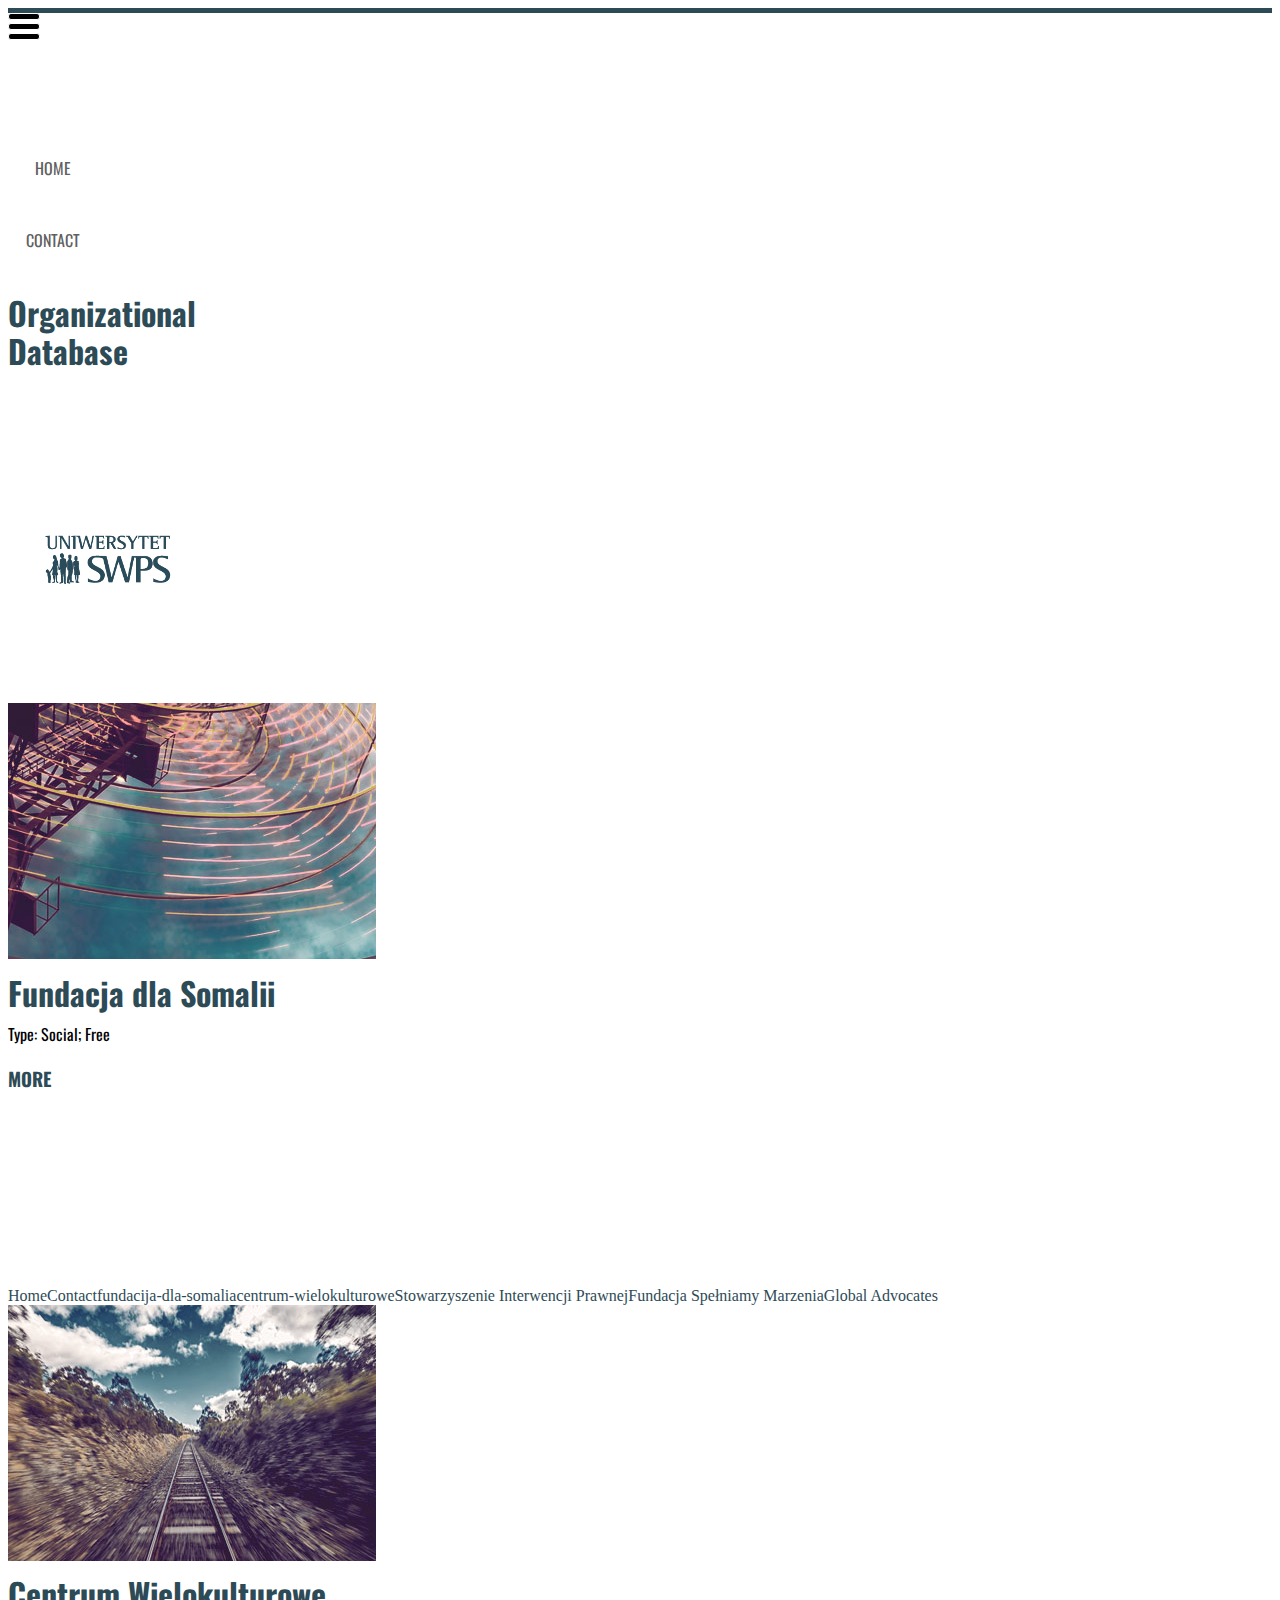
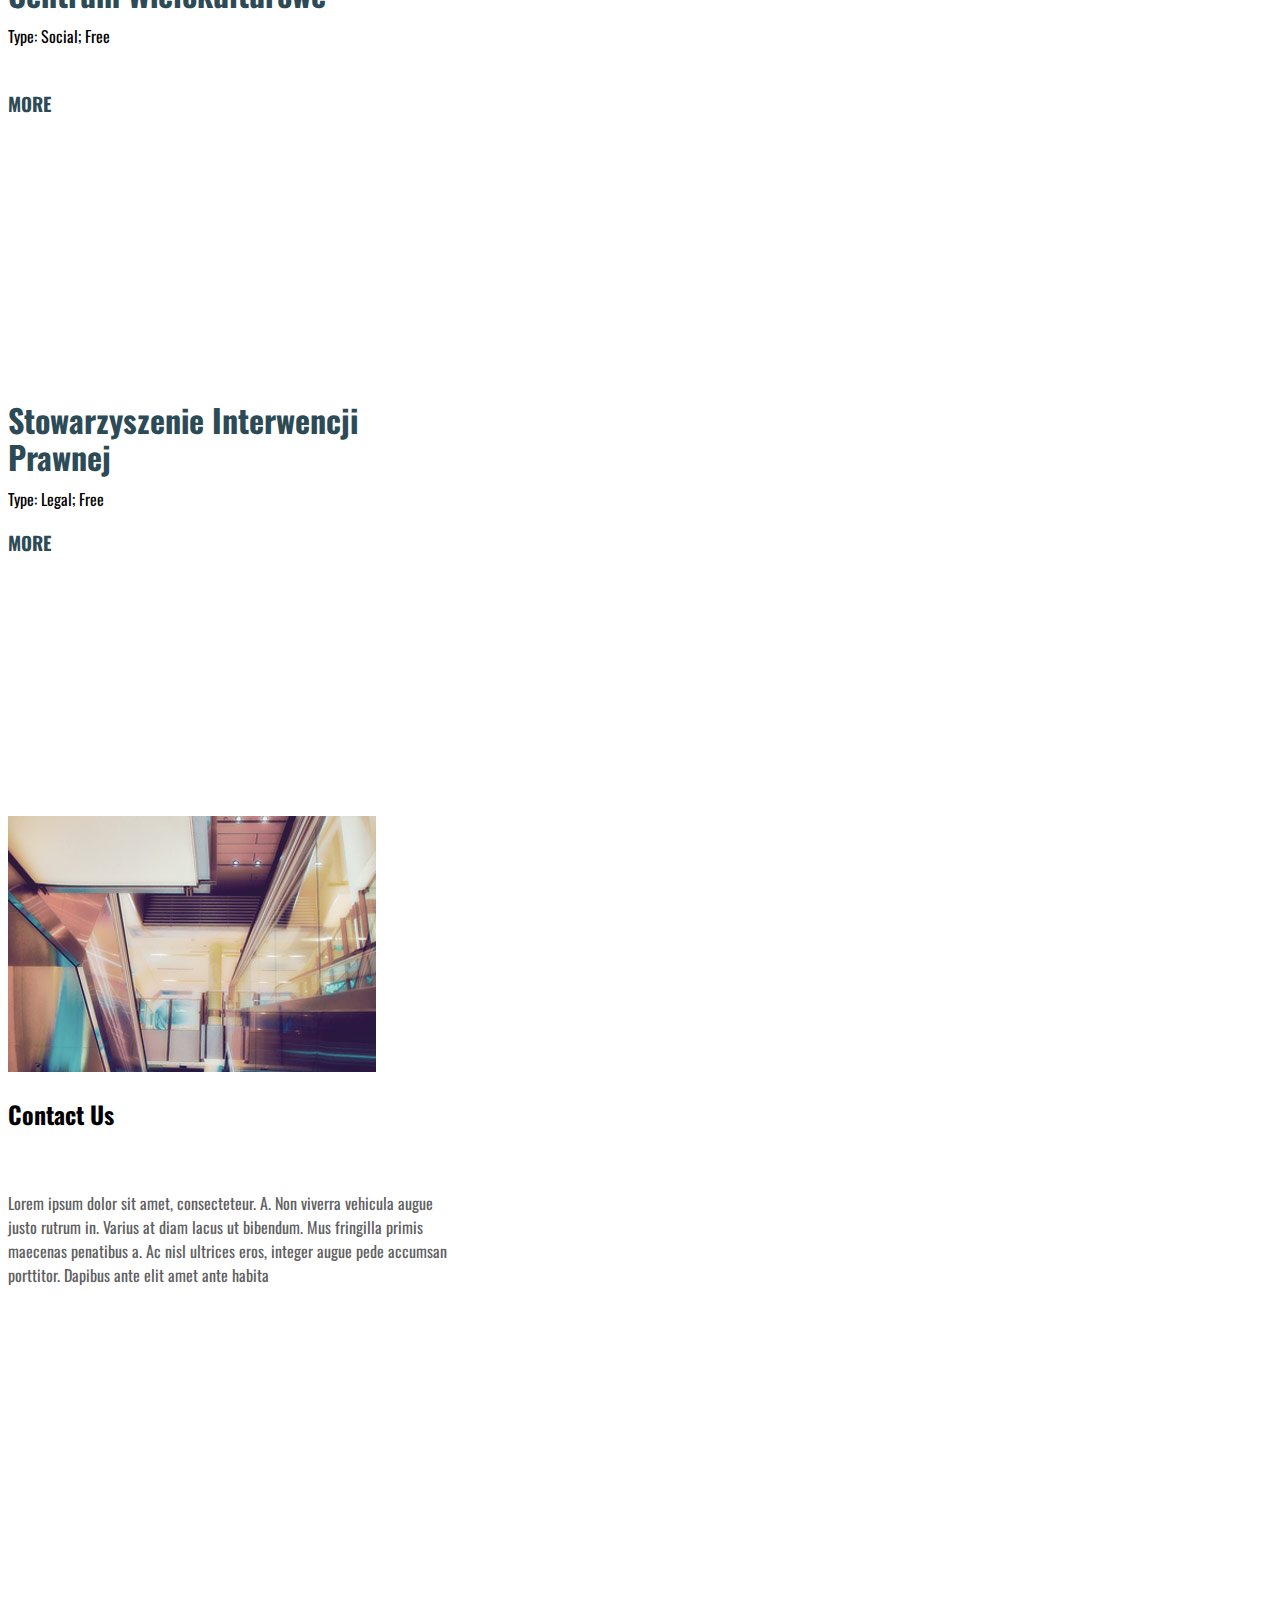
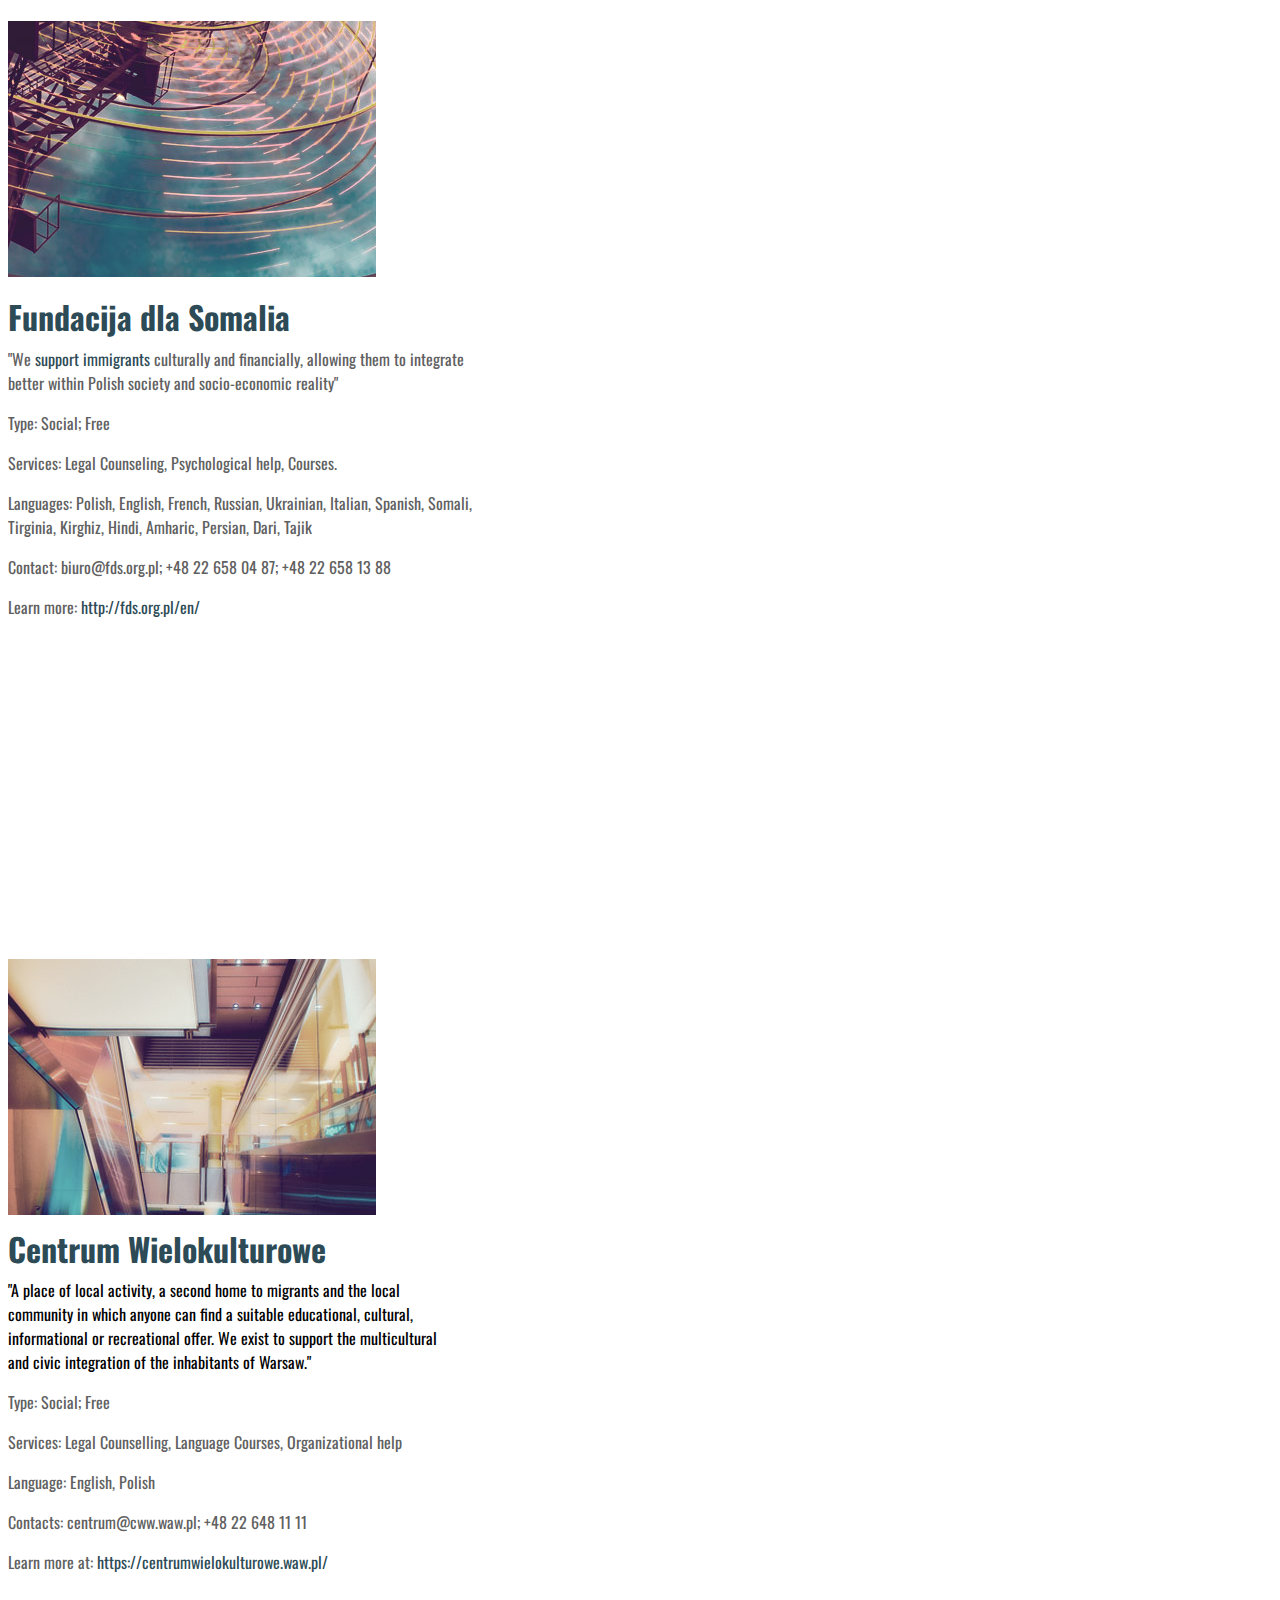
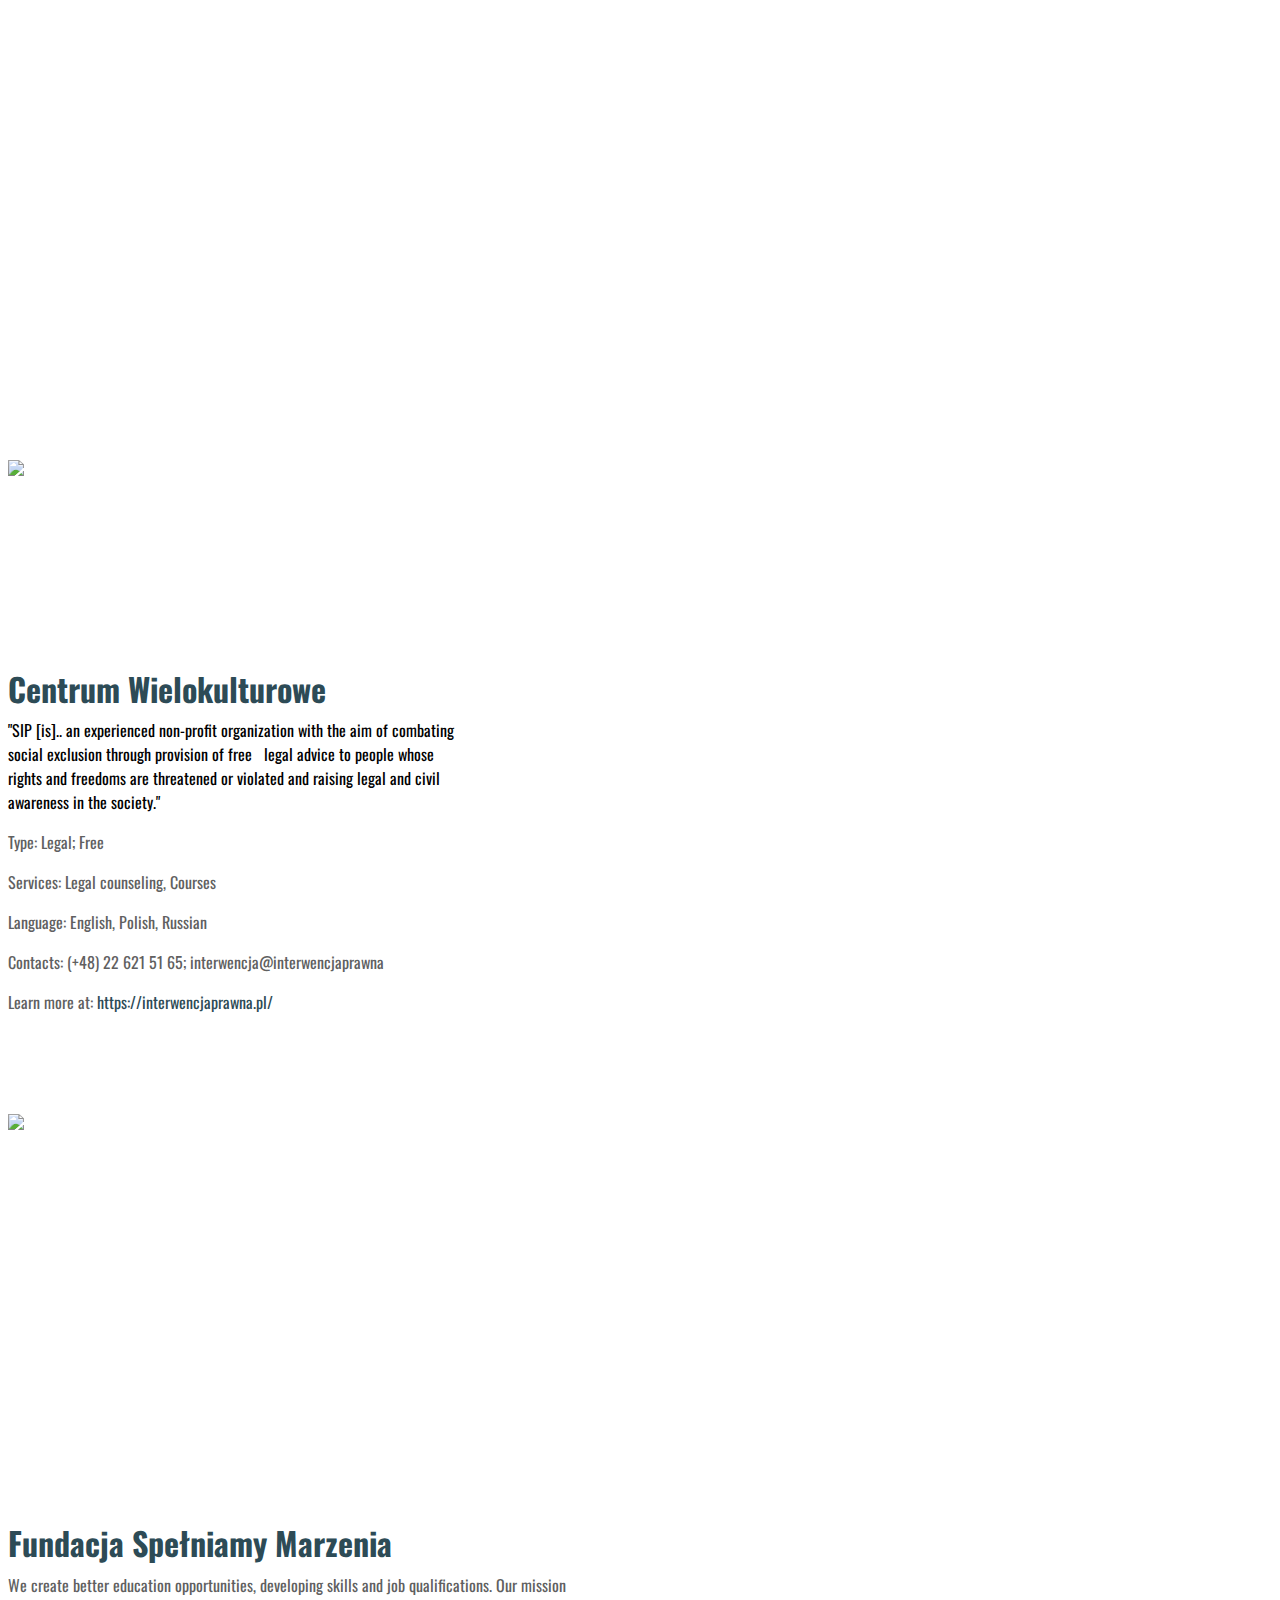
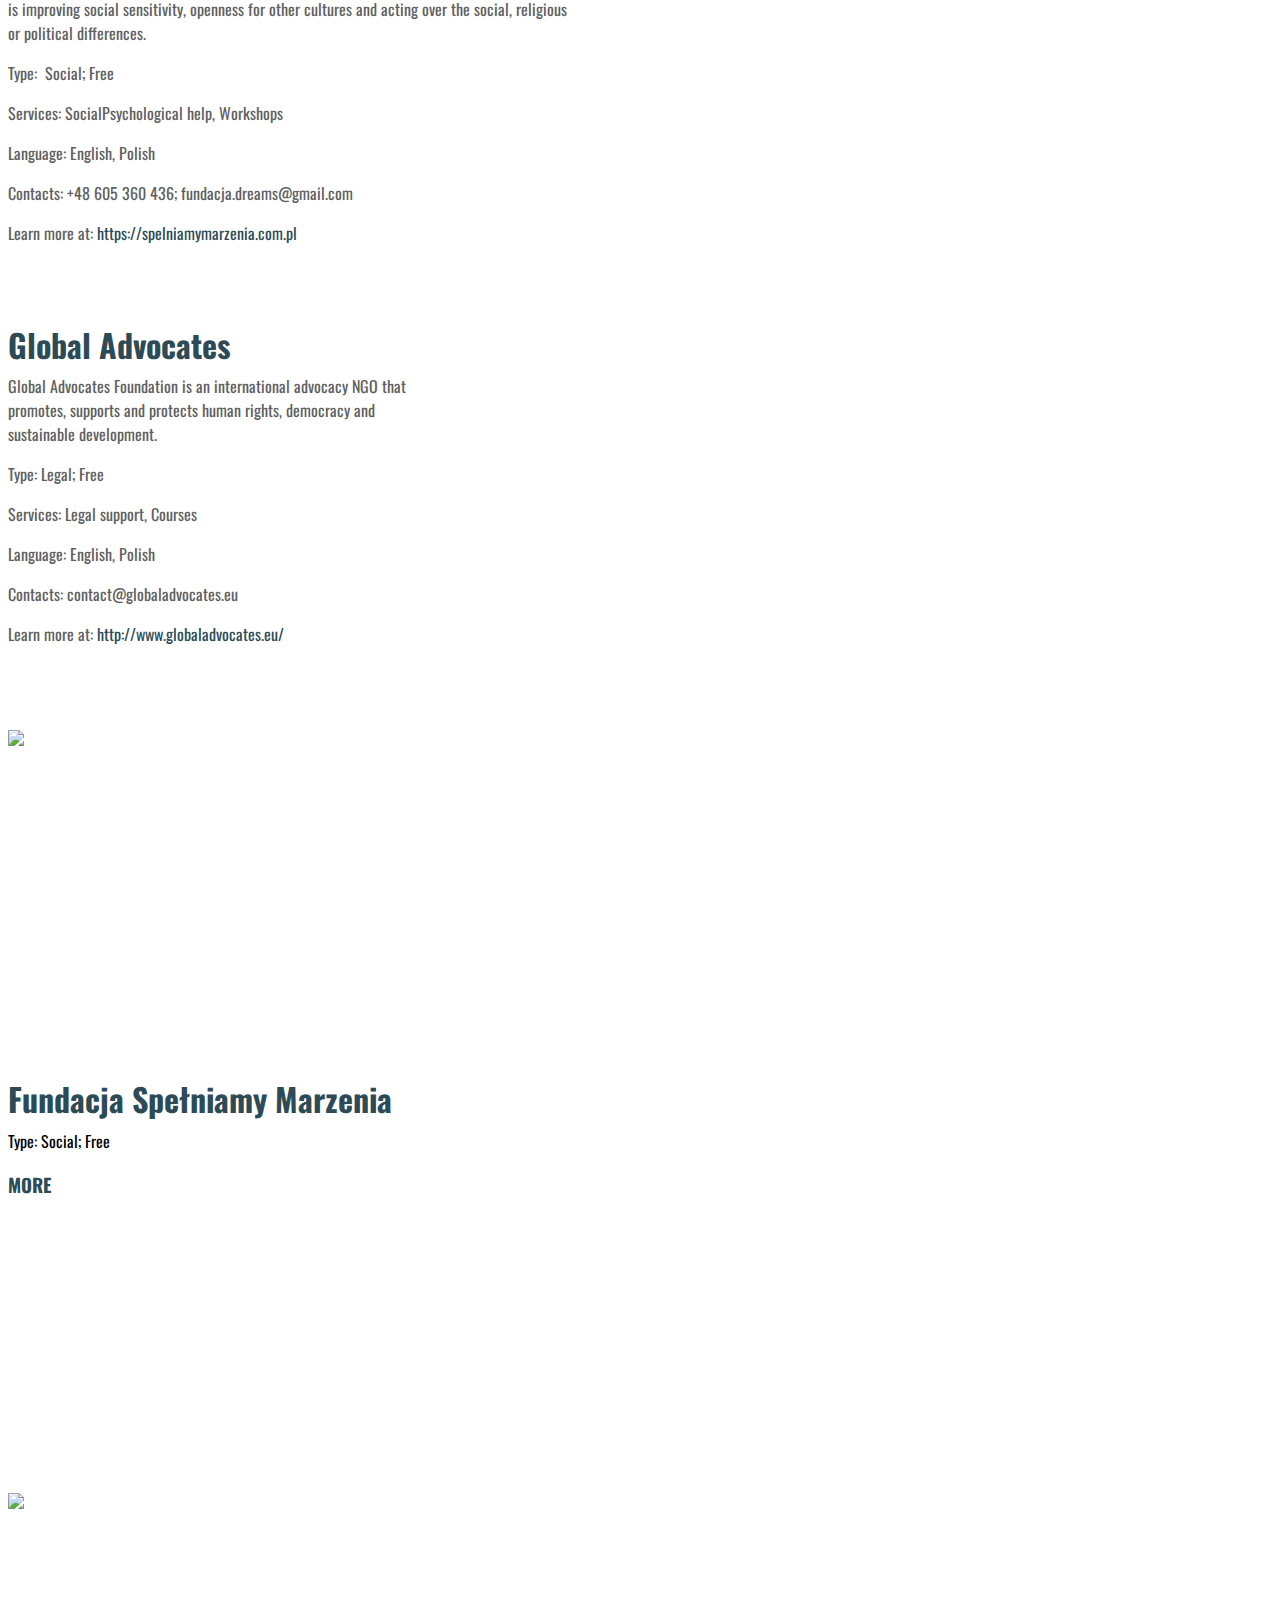
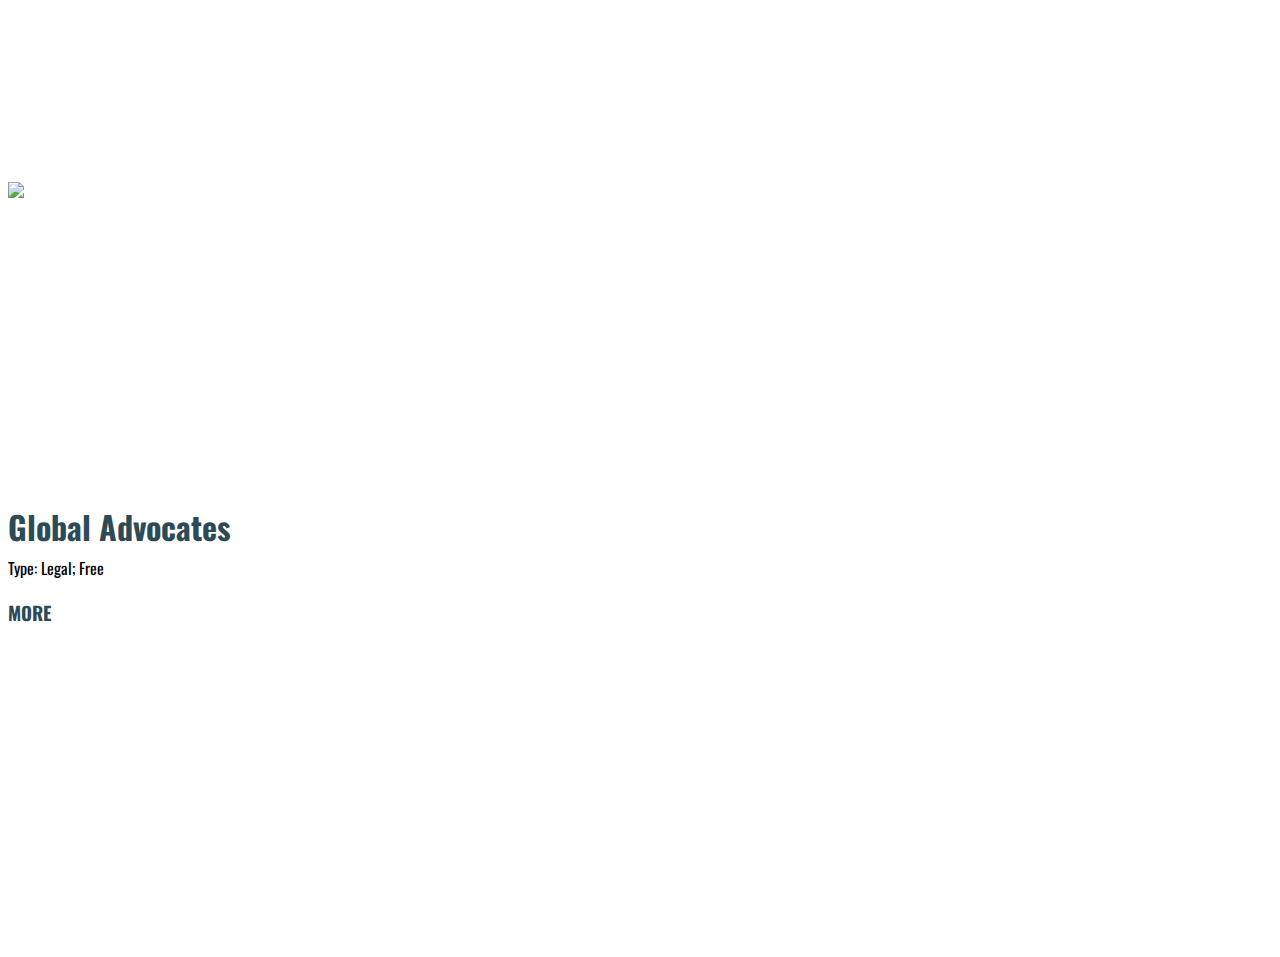
==== commit b0982c9f: "Create editable.html" ====
--- a/editable.html
+++ b/editable.html
@@ -4,7 +4,7 @@
     <meta name="generator" content="Silex v2.2.10">
 
     <style type="text/css" class="silex-style">.link-menu .page-link-active {background-color: rgb(73, 187, 204); transition: background-color 0.5s ease-in;}.link-menu .page-link-active p {color: #FFFFFF; transition: color 0.5s ease-in;}div.small-height div {min-height: 5px;}</style>
-    <style class="silex-inline-styles" type="text/css">.silex-id-1436036524732-32 {cursor: auto; background-color: rgb(255, 255, 255);}.silex-id-1483130857943-13 {background-color: rgba(45,75,86,1); min-width: 980px;}.silex-id-1483130857943-12 {min-height: 20px; background-color: transparent; top: 15px; left: 218px; width: 980px;}.silex-id-1483130355289-7 {top: 10px; left: 0px;}@media only screen and (max-width: 480px) {.silex-id-1483130355289-7 {top: 20px; left: 0px;}}.silex-id-1483130355289-6 {min-height: 271px; background-color: transparent; top: 0px; left: 0px;}@media only screen and (max-width: 480px) {.silex-id-1483130355289-6 {min-height: 354px;}}.silex-id-1552772425150-3 {min-height: 27px; width: 33px; background-color: transparent; top: 35px; left: 35px;}.silex-id-1552772447689-4 {width: 100px; min-height: 100px; background-color: rgb(255, 255, 255); top: 100px; left: 653px;}@media only screen and (max-width: 480px) {.silex-id-1552772447689-4 {left: 91px; top: 26px; width: 335px; min-height: 20px;}}.silex-id-1436036522119-6 {width: 383px; top: 176px; left: 583px; background-color: transparent; min-height: 87px;}.silex-id-1436036522018-5 {width: 90px; top: 20px; left: 142px; min-height: 33px;}.silex-id-1436036521917-4 {width: 90px; top: 20px; left: 238px; min-height: 33px;}.silex-id-1579433606392-1 {width: 542px; min-height: 154px; background-color: rgb(255, 255, 255); top: 109px; left: 46px;}.silex-id-1579433671400-2 {width: 237px; min-height: 96px; top: -9.300003051757812px; left: 291px;}.silex-id-1579433564599-0 {width: 269px; min-height: 244px; top: 19px; left: 53px;}.silex-id-1483131519736-31 {top: 708px; left: 0px;}@media only screen and (max-width: 480px) {.silex-id-1483131519736-31 {top: 401px; left: 0px;}}.silex-id-1483131519736-30 {min-height: 60px; background-color: transparent; top: 98px; left: 0px;}@media only screen and (max-width: 480px) {.silex-id-1483131519736-30 {min-height: 415px;}}.silex-id-1483130397853-8 {top: 1220px; left: 0px;}@media only screen and (max-width: 480px) {.silex-id-1483130397853-8 {top: 730px; left: 0px;}}.silex-id-1483130397854-9 {min-height: 536px; background-color: transparent; top: 0px; left: 0px;}@media only screen and (max-width: 480px) {.silex-id-1483130397854-9 {min-height: 767px;}}.silex-id-1436036524028-25 {width: 368px; top: 196.21665954589844px; left: 57.29998779296875px; min-height: 256px;}.silex-id-1436036523626-21 {width: 415px; top: 170.58331298828125px; left: 528px; min-height: 302px;}.silex-id-1483131239726-14 {top: 572px; left: NaNpx;}@media only screen and (max-width: 480px) {.silex-id-1483131239726-14 {top: 1470px; left: 0px;}}.silex-id-1483131239727-15 {min-height: 525px; background-color: transparent; top: 0px; left: 0px;}@media only screen and (max-width: 480px) {.silex-id-1483131239727-15 {min-height: 735px;}}.silex-id-1483131239727-16 {width: 368px; top: 71px; left: 46px; min-height: 256px;}.silex-id-1483131239727-18 {width: 415px; top: 55px; left: 510.683349609375px; min-height: 404px;}.silex-id-1483131242514-19 {top: 572px; left: NaNpx;}@media only screen and (max-width: 480px) {.silex-id-1483131242514-19 {top: 2205px; left: 0px;}}.silex-id-1483131242514-20 {min-height: 572px; background-color: transparent; top: 0px; left: 0px;}@media only screen and (max-width: 480px) {.silex-id-1483131242514-20 {min-height: 718px;}}.silex-id-1483131242515-23 {width: 415px; top: 109px; left: 510.683349609375px; min-height: 404px;}@media only screen and (max-width: 480px) {.silex-id-1483131242515-23 {top: 384px; left: 15px; width: 415px; min-height: 314px;}}.silex-id-1483131242515-21 {width: 368px; top: 117px; left: 60px; min-height: 256px;}.silex-id-1483131410736-25 {top: 259px; left: NaNpx;}@media only screen and (max-width: 480px) {.silex-id-1483131410736-25 {top: 401px; left: 0px;}}.silex-id-1483131410737-26 {min-height: 525px; background-color: transparent;}@media only screen and (max-width: 480px) {.silex-id-1483131410737-26 {top: 0px; left: 12px; width: 445px; min-height: 791px;}}.silex-id-1436036521716-2 {width: 457px; top: 25px; left: 15px; min-height: 393px;}.silex-id-1579434032991-5 {}.silex-id-1579434032837-4 {min-height: 619px; top: 0px; left: 0px;}.silex-id-1579434068990-7 {width: 893px; min-height: 569px; background-color: rgb(255, 255, 255); top: 37px; left: 48px;}.silex-id-1579434058717-6 {width: 368px; min-height: 267px; top: 15px; left: 23px;}.silex-id-1579434105870-8 {width: 468px; min-height: 650px; top: 15px; left: 408px;}.silex-id-1579435154045-10 {}.silex-id-1579435153888-9 {min-height: 449px; top: 0px; left: 0px;}.silex-id-1579435288949-13 {width: 907px; min-height: 414px; background-color: rgb(255, 255, 255); top: 26px; left: 51px;}.silex-id-1579435301422-14 {width: 368px; min-height: 256px; top: 22px; left: 29px;}.silex-id-1579435308064-15 {width: 440px; min-height: 417px; top: 22px; left: 417px;}.silex-id-1579442111511-1 {}.silex-id-1579442119194-2 {width: 848px; min-height: 402px; background-color: rgb(255, 255, 255); top: 23px; left: 391px;}.silex-id-1579442111416-0 {min-height: 433px; top: 0px; left: 0px;}.silex-id-1579442170416-4 {width: 312px; min-height: 200px; top: 68px; left: 62px;}.silex-id-1579442137676-3 {width: 461px; min-height: 433px; top: 23px; left: 458px;}.silex-id-1579442221116-6 {}.silex-id-1579442221061-5 {min-height: 502px; top: 0px; left: 0px;}.silex-id-1579442273865-8 {width: 300px; min-height: 400px; top: 26px; left: 46px;}.silex-id-1579442231906-7 {width: 560px; min-height: 380px; top: 16px; left: 421px;}.silex-id-1579442318085-10 {}.silex-id-1579442318032-9 {min-height: 446px; top: 0px; left: 0px;}.silex-id-1579442339808-12 {width: 922px; min-height: 438px; background-color: rgb(255, 255, 255); top: 0px; left: 32px;}.silex-id-1579442404065-15 {width: 406px; min-height: 393px; top: 42px; left: 438px;}.silex-id-1579442448858-16 {width: 343px; min-height: 340px; top: 42px; left: 56px;}.silex-id-1579443261639-1 {}.silex-id-1579443261529-0 {min-height: 647px; top: 0px; left: 0px;}.silex-id-1579443320972-2 {width: 454px; min-height: 402px; top: 95px; left: 487px;}.silex-id-1579443479826-5 {width: 371px; min-height: 289px; top: 110px; left: 38px;}.silex-id-1579443505947-7 {}.silex-id-1579443505885-6 {min-height: 693px; top: 0px; left: 0px;}.silex-id-1579443633942-10 {width: 897px; min-height: 475px; background-color: rgb(255, 255, 255); top: 58px; left: 46px;}.silex-id-1579443675576-12 {width: 363px; min-height: 315px; top: 32px; left: 27px;}.silex-id-1579443657214-11 {width: 469px; min-height: 293px; top: 32px; left: 413px;}.silex-id-1579443541664-9 {}.silex-id-1579443541498-8 {min-height: 74px; top: 0px; left: 0px;}</style>
+    <style class="silex-inline-styles" type="text/css">.silex-id-1436036524732-32 {cursor: auto; background-color: rgb(255, 255, 255);}.silex-id-1483130857943-13 {background-color: rgba(45,75,86,1); min-width: 980px;}.silex-id-1483130857943-12 {min-height: 20px; background-color: transparent; top: 15px; left: 218px; width: 980px;}.silex-id-1483130355289-7 {top: 10px; left: 0px;}@media only screen and (max-width: 480px) {.silex-id-1483130355289-7 {top: 20px; left: 0px;}}.silex-id-1483130355289-6 {min-height: 271px; background-color: transparent; top: 0px; left: 0px;}@media only screen and (max-width: 480px) {.silex-id-1483130355289-6 {min-height: 354px;}}.silex-id-1552772425150-3 {min-height: 27px; width: 33px; background-color: transparent; top: 35px; left: 35px;}.silex-id-1552772447689-4 {width: 100px; min-height: 100px; background-color: rgb(255, 255, 255); top: 100px; left: 653px;}@media only screen and (max-width: 480px) {.silex-id-1552772447689-4 {left: 91px; top: 26px; width: 335px; min-height: 20px;}}.silex-id-1436036522119-6 {width: 383px; top: 176px; left: 583px; background-color: transparent; min-height: 87px;}.silex-id-1436036522018-5 {width: 90px; top: 20px; left: 142px; min-height: 33px;}.silex-id-1436036521917-4 {width: 90px; top: 20px; left: 238px; min-height: 33px;}.silex-id-1579433606392-1 {width: 542px; min-height: 154px; background-color: rgb(255, 255, 255); top: 109px; left: 46px;}.silex-id-1579433671400-2 {width: 237px; min-height: 96px; top: -13.949996948242188px; left: 281.8499755859375px;}.silex-id-1483131519736-31 {top: 708px; left: 0px;}@media only screen and (max-width: 480px) {.silex-id-1483131519736-31 {top: 401px; left: 0px;}}.silex-id-1483131519736-30 {min-height: 60px; background-color: transparent; top: 98px; left: 0px;}@media only screen and (max-width: 480px) {.silex-id-1483131519736-30 {min-height: 415px;}}.silex-id-1579433564599-0 {width: 269px; min-height: 244px; top: -127px; left: 6px;}.silex-id-1483130397853-8 {top: 1220px; left: 0px;}@media only screen and (max-width: 480px) {.silex-id-1483130397853-8 {top: 730px; left: 0px;}}.silex-id-1483130397854-9 {min-height: 536px; background-color: transparent; top: 0px; left: 0px;}@media only screen and (max-width: 480px) {.silex-id-1483130397854-9 {min-height: 767px;}}.silex-id-1436036524028-25 {width: 368px; top: 100.95001220703125px; left: 59px; min-height: 256px;}.silex-id-1436036523626-21 {width: 415px; top: 87.58331298828125px; left: 459px; min-height: 302px;}.silex-id-1483131239726-14 {top: 572px; left: NaNpx;}@media only screen and (max-width: 480px) {.silex-id-1483131239726-14 {top: 1470px; left: 0px;}}.silex-id-1483131239727-15 {min-height: 525px; background-color: transparent; top: 0px; left: 0px;}@media only screen and (max-width: 480px) {.silex-id-1483131239727-15 {min-height: 735px;}}.silex-id-1483131239727-16 {width: 368px; top: 71px; left: 46px; min-height: 256px;}.silex-id-1483131239727-18 {width: 415px; top: 55px; left: 510.683349609375px; min-height: 404px;}.silex-id-1483131242514-19 {top: 572px; left: NaNpx;}@media only screen and (max-width: 480px) {.silex-id-1483131242514-19 {top: 2205px; left: 0px;}}.silex-id-1483131242514-20 {min-height: 572px; background-color: transparent; top: 0px; left: 0px;}@media only screen and (max-width: 480px) {.silex-id-1483131242514-20 {min-height: 718px;}}.silex-id-1483131242515-23 {width: 415px; top: 109px; left: 510.683349609375px; min-height: 404px;}@media only screen and (max-width: 480px) {.silex-id-1483131242515-23 {top: 384px; left: 15px; width: 415px; min-height: 314px;}}.silex-id-1483131242515-21 {width: 368px; top: 117px; left: 60px; min-height: 256px;}.silex-id-1483131410736-25 {top: 259px; left: NaNpx;}@media only screen and (max-width: 480px) {.silex-id-1483131410736-25 {top: 401px; left: 0px;}}.silex-id-1483131410737-26 {min-height: 525px; background-color: transparent;}@media only screen and (max-width: 480px) {.silex-id-1483131410737-26 {top: 0px; left: 12px; width: 445px; min-height: 791px;}}.silex-id-1436036521716-2 {width: 457px; top: 25px; left: 15px; min-height: 393px;}.silex-id-1579434032991-5 {}.silex-id-1579434032837-4 {min-height: 619px; top: 0px; left: 0px;}.silex-id-1579434068990-7 {width: 893px; min-height: 569px; background-color: rgb(255, 255, 255); top: 37px; left: 48px;}.silex-id-1579434058717-6 {width: 368px; min-height: 267px; top: 15px; left: 23px;}.silex-id-1579434105870-8 {width: 468px; min-height: 650px; top: 15px; left: 408px;}.silex-id-1579435154045-10 {}.silex-id-1579435153888-9 {min-height: 449px; top: 0px; left: 0px;}.silex-id-1579435288949-13 {width: 907px; min-height: 414px; background-color: rgb(255, 255, 255); top: 26px; left: 51px;}.silex-id-1579435301422-14 {width: 368px; min-height: 256px; top: 22px; left: 29px;}.silex-id-1579435308064-15 {width: 440px; min-height: 417px; top: 22px; left: 417px;}.silex-id-1579442111511-1 {}.silex-id-1579442119194-2 {width: 848px; min-height: 402px; background-color: rgb(255, 255, 255); top: 23px; left: 391px;}.silex-id-1579442111416-0 {min-height: 433px; top: 0px; left: 0px;}.silex-id-1579442170416-4 {width: 312px; min-height: 200px; top: 68px; left: 62px;}.silex-id-1579442137676-3 {width: 461px; min-height: 433px; top: 23px; left: 458px;}.silex-id-1579442221116-6 {}.silex-id-1579442221061-5 {min-height: 502px; top: 0px; left: 0px;}.silex-id-1579442273865-8 {width: 300px; min-height: 400px; top: 26px; left: 46px;}.silex-id-1579442231906-7 {width: 560px; min-height: 380px; top: 16px; left: 421px;}.silex-id-1579442318085-10 {}.silex-id-1579442318032-9 {min-height: 446px; top: 0px; left: 0px;}.silex-id-1579442339808-12 {width: 922px; min-height: 438px; background-color: rgb(255, 255, 255); top: 0px; left: 32px;}.silex-id-1579442404065-15 {width: 406px; min-height: 393px; top: 42px; left: 438px;}.silex-id-1579442448858-16 {width: 343px; min-height: 340px; top: 42px; left: 56px;}.silex-id-1579443261639-1 {}.silex-id-1579443261529-0 {min-height: 647px; top: 0px; left: 0px;}.silex-id-1579443320972-2 {width: 454px; min-height: 402px; top: 95px; left: 487px;}.silex-id-1579443479826-5 {width: 371px; min-height: 289px; top: 110px; left: 38px;}.silex-id-1579443505947-7 {}.silex-id-1579443505885-6 {min-height: 693px; top: 0px; left: 0px;}.silex-id-1579443633942-10 {width: 897px; min-height: 475px; background-color: rgb(255, 255, 255); top: 58px; left: 46px;}.silex-id-1579443675576-12 {width: 363px; min-height: 315px; top: 32px; left: 27px;}.silex-id-1579443657214-11 {width: 469px; min-height: 293px; top: 32px; left: 413px;}.silex-id-1579443541664-9 {}.silex-id-1579443541498-8 {min-height: 74px; top: 0px; left: 0px;}</style>
 
     <script type="text/javascript" src="https://editor.silex.me/static/2.10/jquery.js" data-silex-static=""></script>
     <script type="text/javascript" src="https://editor.silex.me/static/2.10/jquery-ui.js" data-silex-static=""></script>
@@ -15,7 +15,7 @@
 
     
 
-    <script class="silex-json-styles" type="text/json">[{"fonts":[{"family":"'Oswald', sans-serif","href":"https://fonts.googleapis.com/css?family=Oswald"}],"desktop":{"silex-id-1436036524732-32":{"cursor":"auto","background-image":"","background-color":"rgb(255, 255, 255)"},"silex-id-1436036524129-26":{"width":"966px","top":"700px","left":"1px","background-color":"transparent","min-height":"528px"},"silex-id-1436036524028-25":{"width":"368px","top":"196.21665954589844px","left":"57.29998779296875px","min-height":"256px"},"silex-id-1436036523827-23":{"width":"242px","top":"166px","left":"120px","min-height":"58px"},"silex-id-1436036523727-22":{"width":"362px","top":"235px","left":"61px","min-height":"86px"},"silex-id-1436036523626-21":{"width":"415px","top":"170.58331298828125px","left":"528px","min-height":"302px"},"silex-id-1436036523526-20":{"width":"100px","top":"1278px","left":"0px","background-color":"transparent","min-height":"528px"},"silex-id-1436036523425-19":{"width":"368px","top":"127px","left":"40px","min-height":"256px"},"silex-id-1436036523325-18":{"width":"100px","top":"16px","left":"0px","min-height":"26px"},"silex-id-1436036523224-17":{"width":"242px","top":"166px","left":"120px","min-height":"58px"},"silex-id-1436036523124-16":{"width":"362px","top":"235px","left":"61px","min-height":"86px"},"silex-id-1436036523024-15":{"width":"415px","top":"166px","left":"512px","min-height":"259px"},"silex-id-1436036522923-14":{"width":"100px","top":"1864px","background-color":"transparent","min-height":"528px"},"silex-id-1436036522823-13":{"width":"368px","top":"130px","left":"43px","min-height":"256px"},"silex-id-1436036522722-12":{"width":"100px","top":"16px","left":"0px","min-height":"26px"},"silex-id-1436036522622-11":{"width":"242px","top":"166px","left":"120px","min-height":"58px"},"silex-id-1436036522521-10":{"width":"362px","top":"240px","left":"61px","min-height":"86px"},"silex-id-1436036522421-9":{"width":"415px","top":"172px","left":"512px","min-height":"299px"},"silex-id-1436036522320-8":{"width":"100px","top":"2405px","min-height":"100px"},"silex-id-1436036522119-6":{"width":"383px","top":"176px","left":"583px","background-color":"transparent","min-height":"87px"},"silex-id-1436036522018-5":{"width":"90px","top":"20px","left":"142px","min-height":"33px"},"silex-id-1436036521917-4":{"width":"90px","top":"20px","left":"238px","min-height":"33px"},"silex-id-1436036521816-3":{"width":"100px","top":"300px","left":"1px","background-color":"transparent","min-height":"528px"},"silex-id-1436036521716-2":{"width":"457px","top":"25px","left":"15px","min-height":"393px"},"silex-id-1483130355289-6":{"min-height":"271px","background-color":"transparent","top":"0px","left":"0px"},"silex-id-1483130355289-7":{"top":"10px","left":"0px"},"silex-id-1483130397853-8":{"top":"1220px","left":"0px"},"silex-id-1483130397854-9":{"min-height":"536px","background-color":"transparent","top":"0px","left":"0px"},"silex-id-1483130857943-12":{"min-height":"20px","background-color":"transparent","top":"15px","left":"218px","width":"980px"},"silex-id-1483130857943-13":{"background-color":"rgba(45,75,86,1)","min-width":"980px"},"silex-id-1483131239726-14":{"top":"572px","left":"NaNpx"},"silex-id-1483131239727-15":{"min-height":"525px","background-color":"transparent","top":"0px","left":"0px"},"silex-id-1483131239727-16":{"width":"368px","top":"71px","left":"46px","min-height":"256px"},"silex-id-1483131239727-18":{"width":"415px","top":"55px","left":"510.683349609375px","min-height":"404px"},"silex-id-1483131242514-19":{"top":"572px","left":"NaNpx"},"silex-id-1483131242514-20":{"min-height":"572px","background-color":"transparent","top":"0px","left":"0px"},"silex-id-1483131242515-21":{"width":"368px","top":"117px","left":"60px","min-height":"256px"},"silex-id-1483131242515-23":{"width":"415px","top":"109px","left":"510.683349609375px","min-height":"404px"},"silex-id-1483131410736-25":{"top":"259px","left":"NaNpx"},"silex-id-1483131410737-26":{"min-height":"525px","background-color":"transparent"},"silex-id-1483131519736-30":{"min-height":"60px","background-color":"transparent","top":"98px","left":"0px"},"silex-id-1483131519736-31":{"top":"708px","left":"0px"},"silex-id-1552772425150-3":{"min-height":"27px","width":"33px","background-color":"transparent","top":"35px","left":"35px"},"silex-id-1552772447689-4":{"width":"100px","min-height":"100px","background-color":"rgb(255, 255, 255)","top":"100px","left":"653px"},"silex-id-1436036524431-29":{"min-height":"0px","top":"0px","left":"0px","width":"0px"},"silex-id-1579433564599-0":{"width":"269px","min-height":"244px","top":"19px","left":"53px"},"silex-id-1436036524531-30":{"min-height":"0px","top":"0px","left":"0px","width":"0px"},"silex-id-1579433606392-1":{"width":"542px","min-height":"154px","background-color":"rgb(255, 255, 255)","top":"109px","left":"46px"},"silex-id-1579433671400-2":{"width":"237px","min-height":"96px","top":"-9.300003051757812px","left":"291px"},"silex-id-1436036524330-28":{"min-height":"122px","top":"0px","left":"0px","width":"206px"},"silex-id-1579433982222-3":{"min-height":"0px","top":"0px","left":"0px","width":"0px"},"silex-id-1579434032837-4":{"min-height":"619px","background-color":"","top":"0px","left":"0px"},"silex-id-1579434032991-5":{},"silex-id-1579434058717-6":{"width":"368px","min-height":"267px","top":"15px","left":"23px"},"silex-id-1579434068990-7":{"width":"893px","min-height":"569px","background-color":"rgb(255, 255, 255)","top":"37px","left":"48px"},"silex-id-1579434105870-8":{"width":"468px","min-height":"650px","top":"15px","left":"408px"},"silex-id-1579435153888-9":{"min-height":"449px","background-color":"","top":"0px","left":"0px"},"silex-id-1579435154045-10":{},"silex-id-1579435163307-11":{"min-height":"0px","top":"0px","left":"0px"},"silex-id-1579435288949-13":{"width":"907px","min-height":"414px","background-color":"rgb(255, 255, 255)","top":"26px","left":"51px"},"silex-id-1579435301422-14":{"width":"368px","min-height":"256px","top":"22px","left":"29px"},"silex-id-1579435308064-15":{"width":"440px","min-height":"417px","top":"22px","left":"417px"},"silex-id-1579442111416-0":{"min-height":"433px","background-color":"","top":"0px","left":"0px"},"silex-id-1579442111511-1":{},"silex-id-1579442119194-2":{"width":"848px","min-height":"402px","background-color":"rgb(255, 255, 255)","top":"23px","left":"391px"},"silex-id-1579442137676-3":{"width":"461px","min-height":"433px","top":"23px","left":"458px"},"silex-id-1579442170416-4":{"width":"312px","min-height":"200px","top":"68px","left":"62px"},"silex-id-1579442221061-5":{"min-height":"502px","background-color":"","top":"0px","left":"0px"},"silex-id-1579442221116-6":{},"silex-id-1579442231906-7":{"width":"560px","min-height":"380px","top":"16px","left":"421px"},"silex-id-1579442273865-8":{"width":"300px","min-height":"400px","top":"26px","left":"46px"},"silex-id-1579442318032-9":{"min-height":"446px","background-color":"","top":"0px","left":"0px"},"silex-id-1579442318085-10":{},"silex-id-1579442327525-11":{"min-height":"56px","top":"446px","left":"100px","width":"75px"},"silex-id-1579442339808-12":{"width":"922px","min-height":"438px","background-color":"rgb(255, 255, 255)","top":"0px","left":"32px"},"silex-id-1579442351427-13":{"min-height":"0px","top":"0px","left":"0px","width":"0px"},"silex-id-1579442356381-14":{"min-height":"56px","top":"0px","left":"0px","width":"75px"},"silex-id-1579442404065-15":{"width":"406px","min-height":"393px","top":"42px","left":"438px"},"silex-id-1579442448858-16":{"width":"343px","min-height":"340px","top":"42px","left":"56px"},"silex-id-1436036522220-7":{"min-height":"24px","top":"0px","left":"0px","width":"578px"},"silex-id-1538155859204-2":{"height":"394px","top":"0px","left":"0px","width":"415px"},"silex-id-1436036524230-27":{"min-height":"75px","top":"0px","left":"0px","width":"238px"},"silex-id-1436036523928-24":{"min-height":"24px","top":"0px","left":"0px","width":"786px"},"silex-id-1483131239727-17":{"min-height":"24px","top":"0px","left":"0px","width":"786px"},"silex-id-1483131242515-22":{"min-height":"24px","top":"0px","left":"0px","width":"786px"},"silex-id-1579443261529-0":{"min-height":"647px","background-color":"","top":"0px","left":"0px"},"silex-id-1579443261639-1":{},"silex-id-1483130400382-11":{"min-height":"0px","top":"0px","left":"0px"},"silex-id-1579443320972-2":{"width":"454px","min-height":"402px","top":"95px","left":"487px"},"silex-id-1579443378588-3":{"min-height":"0px","top":"0px","left":"0px","width":"0px"},"silex-id-1579443479826-5":{"width":"371px","min-height":"289px","top":"110px","left":"38px"},"silex-id-1579443505885-6":{"min-height":"693px","background-color":"","top":"0px","left":"0px"},"silex-id-1579443505947-7":{},"silex-id-1579443541498-8":{"min-height":"74px","background-color":"","top":"0px","left":"0px"},"silex-id-1579443541664-9":{},"silex-id-1579443633942-10":{"width":"897px","min-height":"475px","background-color":"rgb(255, 255, 255)","top":"58px","left":"46px"},"silex-id-1579443657214-11":{"width":"469px","min-height":"293px","top":"32px","left":"413px"},"silex-id-1579443675576-12":{"width":"363px","min-height":"315px","top":"32px","left":"27px"},"silex-id-1579443458261-4":{"min-height":"0px","top":"0px","left":"0px","width":"0px"}},"mobile":{"silex-id-1483131410737-26":{"top":"0px","left":"12px","width":"445px","min-height":"791px"},"silex-id-1483131410736-25":{"top":"401px","left":"0px"},"silex-id-1483130397853-8":{"top":"730px","left":"0px"},"silex-id-1483131519736-31":{"top":"401px","left":"0px"},"silex-id-1483130355289-7":{"top":"20px","left":"0px"},"silex-id-1483131239726-14":{"top":"1470px","left":"0px"},"silex-id-1483131242514-19":{"top":"2205px","left":"0px"},"silex-id-1483131242515-23":{"top":"384px","left":"15px","width":"415px","min-height":"314px"},"silex-id-1483130355289-6":{"min-height":"354px"},"silex-id-1483131519736-30":{"min-height":"415px"},"silex-id-1483130397854-9":{"min-height":"767px"},"silex-id-1483131239727-15":{"min-height":"735px"},"silex-id-1483131242514-20":{"min-height":"718px"},"silex-id-1552772447689-4":{"left":"91px","top":"26px","width":"335px","min-height":"20px"}},"prodotypeData":{"component":{"silex-id-1552772425150-3":{"name":"hamburger1","templateName":"hamburger","fixed":false,"links":[{"properties":{"href":"#!page-home"},"text":"Home"},{"properties":{"href":"#!page-contact"},"text":"Contact"},{"properties":{"href":"https://www.silex.me"},"text":"Powered by Silex"}],"background-color":"#B4E5E8","button-background-color":"#000000"}},"style":{"all-style":{"className":"all-style","templateName":"text","displayName":"All Style","styles":{"desktop":{"normal":{"className":"all-style","pseudoClass":"normal","All":{"font-family":"'Oswald', sans-serif","font-weight":"normal","color":""},"Heading1":{"color":"#2d4b56","line-height":"0.5","text-align":"left"},"Paragraph":{"color":"#606060"},"Link":{"color":"#2D4B56","text-decoration":"none"},"Element":{"transition":[{}]}}},"mobile":{"normal":{"templateName":"text","className":"all-style","pseudoClass":"normal","All":{"font-size":"22px"},"Heading1":{"line-height":"1"}}}}},"nav":{"className":"nav","templateName":"text","displayName":"nav","styles":{"desktop":{"normal":{"className":"nav","pseudoClass":"normal","All":{"text-align":"center"},"Active":{"background-color":"","color":"","text-decoration":"underline"},"Link":{"color":"#000000","text-decoration":"none","background-color":"#cb4c4c","line-height":"3"}}}}},"hamburger-menu":{"className":"hamburger-menu","templateName":"text","displayName":"Hamburger menu","styles":{"desktop":{"normal":{"className":"hamburger-menu","pseudoClass":"normal"}},"mobile":{"normal":{"templateName":"text","className":"hamburger-menu","pseudoClass":"normal","UnorderedList":{"list-style-type":"none","font-size":"1.5em","color":""},"Active":{"color":"#ffffff","background-color":""},"Link":{"color":"#000000"},"All":{"line-height":"2"}}}}}}}}]</script>
+    <script class="silex-json-styles" type="text/json">[{"fonts":[{"family":"'Oswald', sans-serif","href":"https://fonts.googleapis.com/css?family=Oswald"}],"desktop":{"silex-id-1436036524732-32":{"cursor":"auto","background-image":"","background-color":"rgb(255, 255, 255)"},"silex-id-1436036524129-26":{"width":"966px","top":"700px","left":"1px","background-color":"transparent","min-height":"528px"},"silex-id-1436036524028-25":{"width":"368px","top":"100.95001220703125px","left":"59px","min-height":"256px"},"silex-id-1436036523827-23":{"width":"242px","top":"166px","left":"120px","min-height":"58px"},"silex-id-1436036523727-22":{"width":"362px","top":"235px","left":"61px","min-height":"86px"},"silex-id-1436036523626-21":{"width":"415px","top":"87.58331298828125px","left":"459px","min-height":"302px"},"silex-id-1436036523526-20":{"width":"100px","top":"1278px","left":"0px","background-color":"transparent","min-height":"528px"},"silex-id-1436036523425-19":{"width":"368px","top":"127px","left":"40px","min-height":"256px"},"silex-id-1436036523325-18":{"width":"100px","top":"16px","left":"0px","min-height":"26px"},"silex-id-1436036523224-17":{"width":"242px","top":"166px","left":"120px","min-height":"58px"},"silex-id-1436036523124-16":{"width":"362px","top":"235px","left":"61px","min-height":"86px"},"silex-id-1436036523024-15":{"width":"415px","top":"166px","left":"512px","min-height":"259px"},"silex-id-1436036522923-14":{"width":"100px","top":"1864px","background-color":"transparent","min-height":"528px"},"silex-id-1436036522823-13":{"width":"368px","top":"130px","left":"43px","min-height":"256px"},"silex-id-1436036522722-12":{"width":"100px","top":"16px","left":"0px","min-height":"26px"},"silex-id-1436036522622-11":{"width":"242px","top":"166px","left":"120px","min-height":"58px"},"silex-id-1436036522521-10":{"width":"362px","top":"240px","left":"61px","min-height":"86px"},"silex-id-1436036522421-9":{"width":"415px","top":"172px","left":"512px","min-height":"299px"},"silex-id-1436036522320-8":{"width":"100px","top":"2405px","min-height":"100px"},"silex-id-1436036522119-6":{"width":"383px","top":"176px","left":"583px","background-color":"transparent","min-height":"87px"},"silex-id-1436036522018-5":{"width":"90px","top":"20px","left":"142px","min-height":"33px"},"silex-id-1436036521917-4":{"width":"90px","top":"20px","left":"238px","min-height":"33px"},"silex-id-1436036521816-3":{"width":"100px","top":"300px","left":"1px","background-color":"transparent","min-height":"528px"},"silex-id-1436036521716-2":{"width":"457px","top":"25px","left":"15px","min-height":"393px"},"silex-id-1483130355289-6":{"min-height":"271px","background-color":"transparent","top":"0px","left":"0px"},"silex-id-1483130355289-7":{"top":"10px","left":"0px"},"silex-id-1483130397853-8":{"top":"1220px","left":"0px"},"silex-id-1483130397854-9":{"min-height":"536px","background-color":"transparent","top":"0px","left":"0px"},"silex-id-1483130857943-12":{"min-height":"20px","background-color":"transparent","top":"15px","left":"218px","width":"980px"},"silex-id-1483130857943-13":{"background-color":"rgba(45,75,86,1)","min-width":"980px"},"silex-id-1483131239726-14":{"top":"572px","left":"NaNpx"},"silex-id-1483131239727-15":{"min-height":"525px","background-color":"transparent","top":"0px","left":"0px"},"silex-id-1483131239727-16":{"width":"368px","top":"71px","left":"46px","min-height":"256px"},"silex-id-1483131239727-18":{"width":"415px","top":"55px","left":"510.683349609375px","min-height":"404px"},"silex-id-1483131242514-19":{"top":"572px","left":"NaNpx"},"silex-id-1483131242514-20":{"min-height":"572px","background-color":"transparent","top":"0px","left":"0px"},"silex-id-1483131242515-21":{"width":"368px","top":"117px","left":"60px","min-height":"256px"},"silex-id-1483131242515-23":{"width":"415px","top":"109px","left":"510.683349609375px","min-height":"404px"},"silex-id-1483131410736-25":{"top":"259px","left":"NaNpx"},"silex-id-1483131410737-26":{"min-height":"525px","background-color":"transparent"},"silex-id-1483131519736-30":{"min-height":"60px","background-color":"transparent","top":"98px","left":"0px"},"silex-id-1483131519736-31":{"top":"708px","left":"0px"},"silex-id-1552772425150-3":{"min-height":"27px","width":"33px","background-color":"transparent","top":"35px","left":"35px"},"silex-id-1552772447689-4":{"width":"100px","min-height":"100px","background-color":"rgb(255, 255, 255)","top":"100px","left":"653px"},"silex-id-1436036524431-29":{"min-height":"0px","top":"0px","left":"0px","width":"0px"},"silex-id-1579433564599-0":{"width":"269px","min-height":"244px","top":"-127px","left":"6px"},"silex-id-1436036524531-30":{"min-height":"0px","top":"0px","left":"0px","width":"0px"},"silex-id-1579433606392-1":{"width":"542px","min-height":"154px","background-color":"rgb(255, 255, 255)","top":"109px","left":"46px"},"silex-id-1579433671400-2":{"width":"237px","min-height":"96px","top":"-13.949996948242188px","left":"281.8499755859375px"},"silex-id-1436036524330-28":{"min-height":"122px","top":"0px","left":"0px","width":"206px"},"silex-id-1579433982222-3":{"min-height":"0px","top":"0px","left":"0px","width":"0px"},"silex-id-1579434032837-4":{"min-height":"619px","background-color":"","top":"0px","left":"0px"},"silex-id-1579434032991-5":{},"silex-id-1579434058717-6":{"width":"368px","min-height":"267px","top":"15px","left":"23px"},"silex-id-1579434068990-7":{"width":"893px","min-height":"569px","background-color":"rgb(255, 255, 255)","top":"37px","left":"48px"},"silex-id-1579434105870-8":{"width":"468px","min-height":"650px","top":"15px","left":"408px"},"silex-id-1579435153888-9":{"min-height":"449px","background-color":"","top":"0px","left":"0px"},"silex-id-1579435154045-10":{},"silex-id-1579435163307-11":{"min-height":"0px","top":"0px","left":"0px"},"silex-id-1579435288949-13":{"width":"907px","min-height":"414px","background-color":"rgb(255, 255, 255)","top":"26px","left":"51px"},"silex-id-1579435301422-14":{"width":"368px","min-height":"256px","top":"22px","left":"29px"},"silex-id-1579435308064-15":{"width":"440px","min-height":"417px","top":"22px","left":"417px"},"silex-id-1579442111416-0":{"min-height":"433px","background-color":"","top":"0px","left":"0px"},"silex-id-1579442111511-1":{},"silex-id-1579442119194-2":{"width":"848px","min-height":"402px","background-color":"rgb(255, 255, 255)","top":"23px","left":"391px"},"silex-id-1579442137676-3":{"width":"461px","min-height":"433px","top":"23px","left":"458px"},"silex-id-1579442170416-4":{"width":"312px","min-height":"200px","top":"68px","left":"62px"},"silex-id-1579442221061-5":{"min-height":"502px","background-color":"","top":"0px","left":"0px"},"silex-id-1579442221116-6":{},"silex-id-1579442231906-7":{"width":"560px","min-height":"380px","top":"16px","left":"421px"},"silex-id-1579442273865-8":{"width":"300px","min-height":"400px","top":"26px","left":"46px"},"silex-id-1579442318032-9":{"min-height":"446px","background-color":"","top":"0px","left":"0px"},"silex-id-1579442318085-10":{},"silex-id-1579442327525-11":{"min-height":"56px","top":"446px","left":"100px","width":"75px"},"silex-id-1579442339808-12":{"width":"922px","min-height":"438px","background-color":"rgb(255, 255, 255)","top":"0px","left":"32px"},"silex-id-1579442351427-13":{"min-height":"0px","top":"0px","left":"0px","width":"0px"},"silex-id-1579442356381-14":{"min-height":"56px","top":"0px","left":"0px","width":"75px"},"silex-id-1579442404065-15":{"width":"406px","min-height":"393px","top":"42px","left":"438px"},"silex-id-1579442448858-16":{"width":"343px","min-height":"340px","top":"42px","left":"56px"},"silex-id-1436036522220-7":{"min-height":"24px","top":"0px","left":"0px","width":"578px"},"silex-id-1538155859204-2":{"height":"394px","top":"0px","left":"0px","width":"415px"},"silex-id-1436036524230-27":{"min-height":"75px","top":"0px","left":"0px","width":"238px"},"silex-id-1436036523928-24":{"min-height":"24px","top":"0px","left":"0px","width":"786px"},"silex-id-1483131239727-17":{"min-height":"24px","top":"0px","left":"0px","width":"786px"},"silex-id-1483131242515-22":{"min-height":"24px","top":"0px","left":"0px","width":"786px"},"silex-id-1579443261529-0":{"min-height":"647px","background-color":"","top":"0px","left":"0px"},"silex-id-1579443261639-1":{},"silex-id-1483130400382-11":{"min-height":"0px","top":"0px","left":"0px"},"silex-id-1579443320972-2":{"width":"454px","min-height":"402px","top":"95px","left":"487px"},"silex-id-1579443378588-3":{"min-height":"0px","top":"0px","left":"0px","width":"0px"},"silex-id-1579443479826-5":{"width":"371px","min-height":"289px","top":"110px","left":"38px"},"silex-id-1579443505885-6":{"min-height":"693px","background-color":"","top":"0px","left":"0px"},"silex-id-1579443505947-7":{},"silex-id-1579443541498-8":{"min-height":"74px","background-color":"","top":"0px","left":"0px"},"silex-id-1579443541664-9":{},"silex-id-1579443633942-10":{"width":"897px","min-height":"475px","background-color":"rgb(255, 255, 255)","top":"58px","left":"46px"},"silex-id-1579443657214-11":{"width":"469px","min-height":"293px","top":"32px","left":"413px"},"silex-id-1579443675576-12":{"width":"363px","min-height":"315px","top":"32px","left":"27px"},"silex-id-1579443458261-4":{"min-height":"0px","top":"0px","left":"0px","width":"0px"}},"mobile":{"silex-id-1483131410737-26":{"top":"0px","left":"12px","width":"445px","min-height":"791px"},"silex-id-1483131410736-25":{"top":"401px","left":"0px"},"silex-id-1483130397853-8":{"top":"730px","left":"0px"},"silex-id-1483131519736-31":{"top":"401px","left":"0px"},"silex-id-1483130355289-7":{"top":"20px","left":"0px"},"silex-id-1483131239726-14":{"top":"1470px","left":"0px"},"silex-id-1483131242514-19":{"top":"2205px","left":"0px"},"silex-id-1483131242515-23":{"top":"384px","left":"15px","width":"415px","min-height":"314px"},"silex-id-1483130355289-6":{"min-height":"354px"},"silex-id-1483131519736-30":{"min-height":"415px"},"silex-id-1483130397854-9":{"min-height":"767px"},"silex-id-1483131239727-15":{"min-height":"735px"},"silex-id-1483131242514-20":{"min-height":"718px"},"silex-id-1552772447689-4":{"left":"91px","top":"26px","width":"335px","min-height":"20px"}},"prodotypeData":{"component":{"silex-id-1552772425150-3":{"name":"hamburger1","templateName":"hamburger","fixed":false,"links":[{"properties":{"href":"#!page-home"},"text":"Home"},{"properties":{"href":"#!page-contact"},"text":"Contact"},{"properties":{"href":"https://www.silex.me"},"text":"Powered by Silex"}],"background-color":"#B4E5E8","button-background-color":"#000000"}},"style":{"all-style":{"className":"all-style","templateName":"text","displayName":"All Style","styles":{"desktop":{"normal":{"className":"all-style","pseudoClass":"normal","All":{"font-family":"'Oswald', sans-serif","font-weight":"normal","color":""},"Heading1":{"color":"#2d4b56","line-height":"0.5","text-align":"left"},"Paragraph":{"color":"#606060"},"Link":{"color":"#2D4B56","text-decoration":"none"},"Element":{"transition":[{}]}}},"mobile":{"normal":{"templateName":"text","className":"all-style","pseudoClass":"normal","All":{"font-size":"22px"},"Heading1":{"line-height":"1"}}}}},"nav":{"className":"nav","templateName":"text","displayName":"nav","styles":{"desktop":{"normal":{"className":"nav","pseudoClass":"normal","All":{"text-align":"center"},"Active":{"background-color":"","color":"","text-decoration":"underline"},"Link":{"color":"#000000","text-decoration":"none","background-color":"#cb4c4c","line-height":"3"}}}}},"hamburger-menu":{"className":"hamburger-menu","templateName":"text","displayName":"Hamburger menu","styles":{"desktop":{"normal":{"className":"hamburger-menu","pseudoClass":"normal"}},"mobile":{"normal":{"templateName":"text","className":"hamburger-menu","pseudoClass":"normal","UnorderedList":{"list-style-type":"none","font-size":"1.5em","color":""},"Active":{"color":"#ffffff","background-color":""},"Link":{"color":"#000000"},"All":{"line-height":"2"}}}}}}}}]</script>
 
     
 
@@ -59,10 +59,10 @@
 
     
     
-<style class="silex-prodotype-style" type="text/css" data-style-id="all-style">h1 {color: #2d4b56; text-align: left; line-height: 0.5;}.text-element > .silex-element-content {font-family: 'Oswald', sans-serif; font-weight: normal;}p {color: #606060;}a {color: #2D4B56; text-decoration: none;}[data-silex-href] {color: #2D4B56; text-decoration: none;}.editable-style {-webkit-transition: all 1s ease; -moz-transition: all 1s ease; -o-transition: all 1s ease; transition: all 1s ease;}@media only screen and (max-width: 480px) {h1 {line-height: 1;}.text-element > .silex-element-content {font-size: 22px;}}</style><link href="https://fonts.googleapis.com/css?family=Oswald" rel="stylesheet" class="silex-custom-font"><style class="silex-prodotype-style" type="text/css" data-style-id="nav">.nav.text-element > .silex-element-content {text-align: center;}.nav a {color: #000000; background-color: #cb4c4c; text-decoration: none; line-height: 3;}.nav [data-silex-href] {color: #000000; background-color: #cb4c4c; text-decoration: none; line-height: 3;}.nav .page-link-active {text-decoration: underline;}</style><meta name="publicationPath" content="{&quot;absPath&quot;:&quot;/ce/fs/get/Documents/silex-templates/clean-square&quot;,&quot;isDir&quot;:true,&quot;mime&quot;:&quot;application/octet-stream&quot;,&quot;name&quot;:&quot;clean-square&quot;,&quot;folder&quot;:&quot;Documents/silex-templates&quot;,&quot;path&quot;:&quot;Documents/silex-templates/clean-square&quot;,&quot;service&quot;:&quot;fs&quot;,&quot;url&quot;:&quot;http://localhost:6805/ce/fs/get/Documents/silex-templates/clean-square&quot;}"><meta name="viewport" content="width=device-width, initial-scale=1"><meta name="hostingProvider" content="unifile"><style class="silex-prodotype-style" type="text/css" data-style-id="hamburger-menu">@media only screen and (max-width: 480px), only screen and (max-device-width: 480px) {.hamburger-menu.text-element > .silex-element-content {line-height: 2;}.hamburger-menu a {color: #000000;}.hamburger-menu [data-silex-href] {color: #000000;}.hamburger-menu ul li {list-style-type: none; font-size: 1.5em;}.hamburger-menu .page-link-active {color: #ffffff;}}</style><script type="text/javascript" class="silex-script"></script><!-- Silex HEAD tag do not remove -->
+<style class="silex-prodotype-style" type="text/css" data-style-id="all-style">h1 {color: #2d4b56; text-align: left; line-height: 0.5;}.text-element > .silex-element-content {font-family: 'Oswald', sans-serif; font-weight: normal;}p {color: #606060;}a {color: #2D4B56; text-decoration: none;}[data-silex-href] {color: #2D4B56; text-decoration: none;}.editable-style {-webkit-transition: all 1s ease; -moz-transition: all 1s ease; -o-transition: all 1s ease; transition: all 1s ease;}@media only screen and (max-width: 480px) {h1 {line-height: 1;}.text-element > .silex-element-content {font-size: 22px;}}</style><link href="https://fonts.googleapis.com/css?family=Oswald" rel="stylesheet" class="silex-custom-font"><style class="silex-prodotype-style" type="text/css" data-style-id="nav">.nav.text-element > .silex-element-content {text-align: center;}.nav a {color: #000000; background-color: #cb4c4c; text-decoration: none; line-height: 3;}.nav [data-silex-href] {color: #000000; background-color: #cb4c4c; text-decoration: none; line-height: 3;}.nav .page-link-active {text-decoration: underline;}</style><meta name="publicationPath" content="{&quot;absPath&quot;:&quot;/ce/fs/get/Documents/silex-templates/clean-square&quot;,&quot;isDir&quot;:true,&quot;mime&quot;:&quot;application/octet-stream&quot;,&quot;name&quot;:&quot;clean-square&quot;,&quot;folder&quot;:&quot;Documents/silex-templates&quot;,&quot;path&quot;:&quot;Documents/silex-templates/clean-square&quot;,&quot;service&quot;:&quot;fs&quot;,&quot;url&quot;:&quot;http://localhost:6805/ce/fs/get/Documents/silex-templates/clean-square&quot;}"><meta name="hostingProvider" content="unifile"><style class="silex-prodotype-style" type="text/css" data-style-id="hamburger-menu">@media only screen and (max-width: 480px), only screen and (max-device-width: 480px) {.hamburger-menu.text-element > .silex-element-content {line-height: 2;}.hamburger-menu a {color: #000000;}.hamburger-menu [data-silex-href] {color: #000000;}.hamburger-menu ul li {list-style-type: none; font-size: 1.5em;}.hamburger-menu .page-link-active {color: #ffffff;}}</style><script type="text/javascript" class="silex-script"></script><!-- Silex HEAD tag do not remove -->
     <!-- End of Silex HEAD tag do not remove --></head>
 
-<body data-silex-type="container-element" class="silex-id-1436036524732-32 all-style enable-mobile prevent-draggable prevent-resizable prevent-selectable silex-runtime" data-silex-id="silex-id-1436036524732-32" style="">
+<body data-silex-type="container-element" class="silex-id-1436036524732-32 all-style prevent-draggable prevent-resizable prevent-selectable silex-runtime" data-silex-id="silex-id-1436036524732-32" style="">
     <div data-silex-type="container-element" class="prevent-draggable container-element editable-style silex-id-1483130857943-13 section-element hide-on-mobile prevent-resizable small-height website-min-width" data-silex-id="silex-id-1483130857943-13">
         <div data-silex-type="container-element" class="editable-style silex-element-content website-width silex-id-1483130857943-12 silex-container-content container-element prevent-draggable" data-silex-id="silex-id-1483130857943-12"></div>
     </div>
@@ -141,12 +141,12 @@
                         <p>CONTACT
                     </p></div>
                 </div>
-            </div><div data-silex-type="container-element" class="editable-style silex-id-1579433606392-1 container-element" data-silex-id="silex-id-1579433606392-1" style=""><div data-silex-type="text-element" class="editable-style silex-id-1579433671400-2 text-element" data-silex-id="silex-id-1579433671400-2" style=""><div class="silex-element-content normal"><h1>Organizational <br></h1><h1>Database<br></h1></div></div></div><div data-silex-type="image-element" class="editable-style silex-id-1579433564599-0 image-element" data-silex-id="silex-id-1579433564599-0" style=""><img src="assets/swps_logo.png" class="silex-element-content"></div></div>
+            </div><div data-silex-type="container-element" class="editable-style silex-id-1579433606392-1 container-element" data-silex-id="silex-id-1579433606392-1" style=""><div data-silex-type="text-element" class="editable-style silex-id-1579433671400-2 text-element" data-silex-id="silex-id-1579433671400-2" style=""><div class="silex-element-content normal"><h1>Organizational <br></h1><h1>Database<br></h1></div></div></div></div>
     </div>
     <div data-silex-type="container-element" class="prevent-draggable container-element editable-style silex-id-1483131519736-31 section-element page-home paged-element prevent-resizable website-min-width" data-silex-id="silex-id-1483131519736-31">
         <div data-silex-type="container-element" class="editable-style silex-element-content website-width silex-id-1483131519736-30 silex-container-content container-element prevent-draggable" data-silex-id="silex-id-1483131519736-30" style="">
             
-        </div>
+        <div data-silex-type="image-element" class="editable-style silex-id-1579433564599-0 image-element" data-silex-id="silex-id-1579433564599-0" style=""><img src="assets/swps_logo.png" class="silex-element-content"></div></div>
     </div>
 
 
